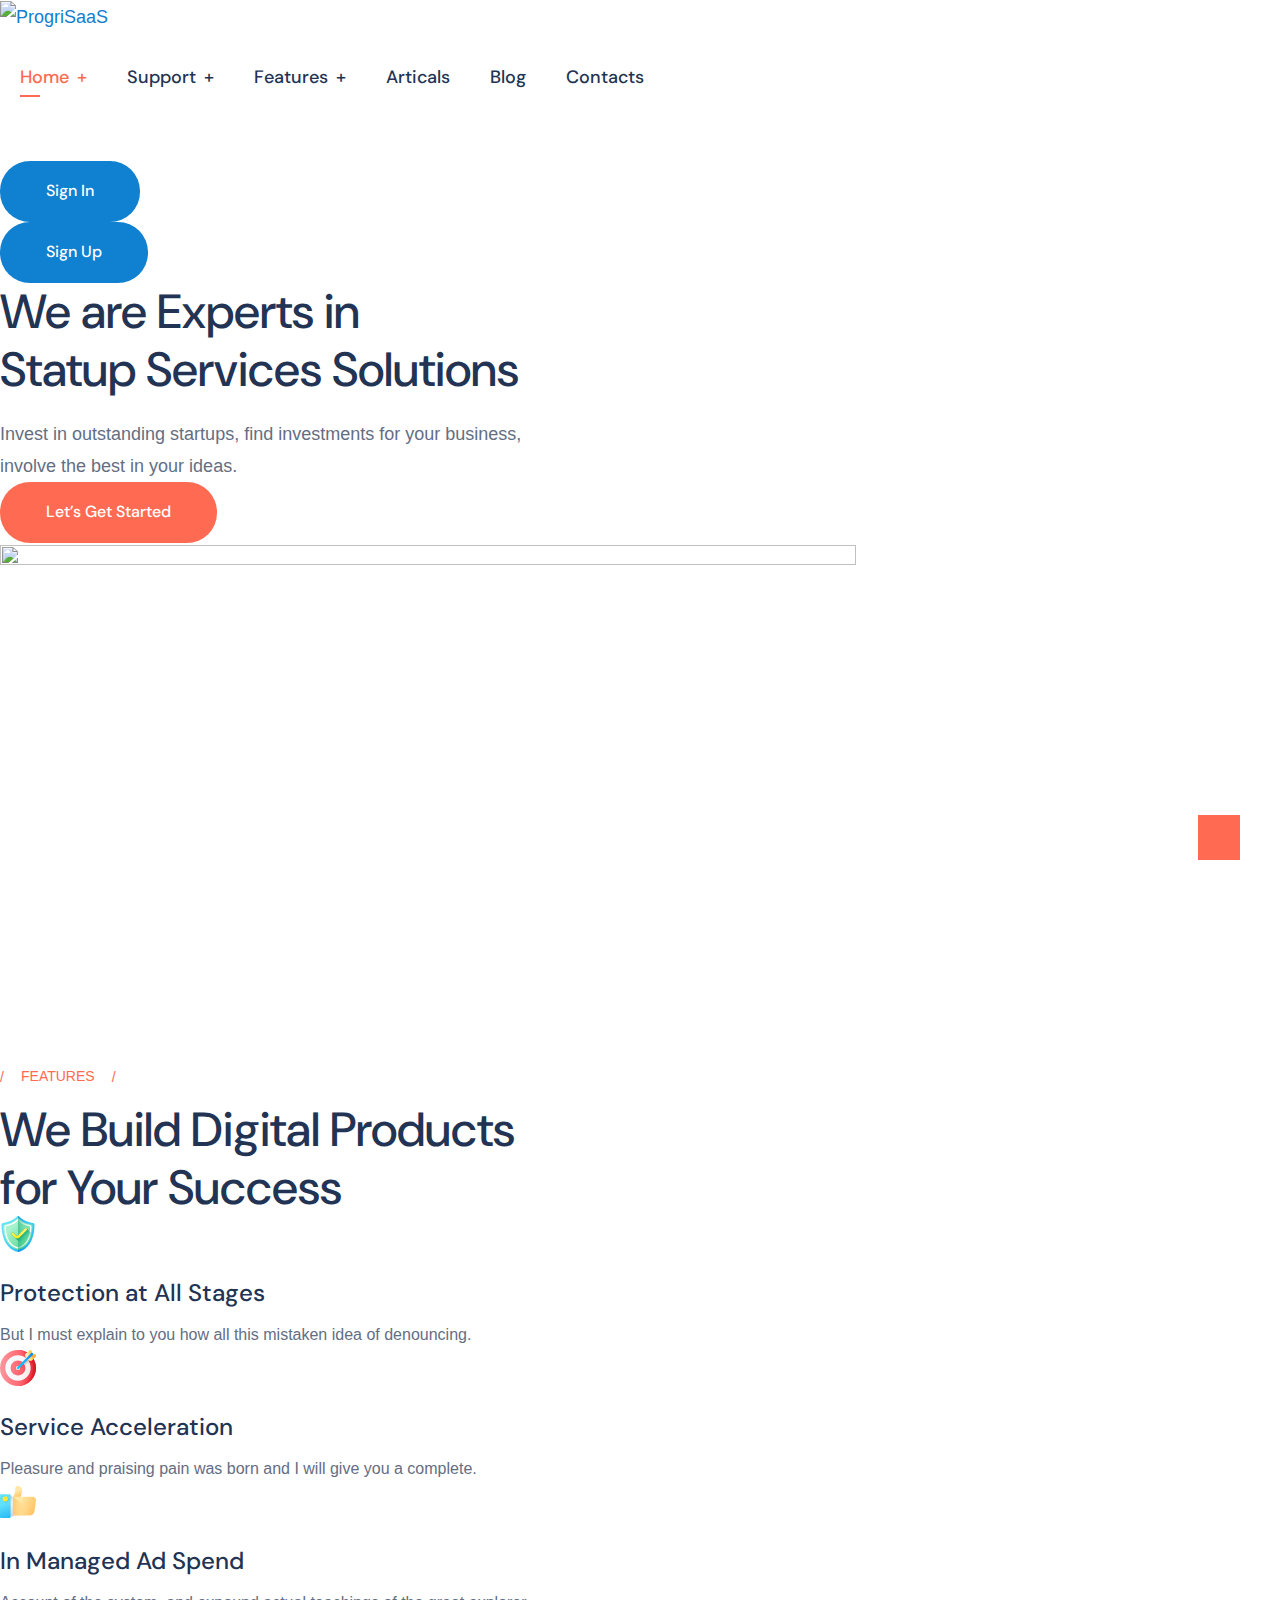
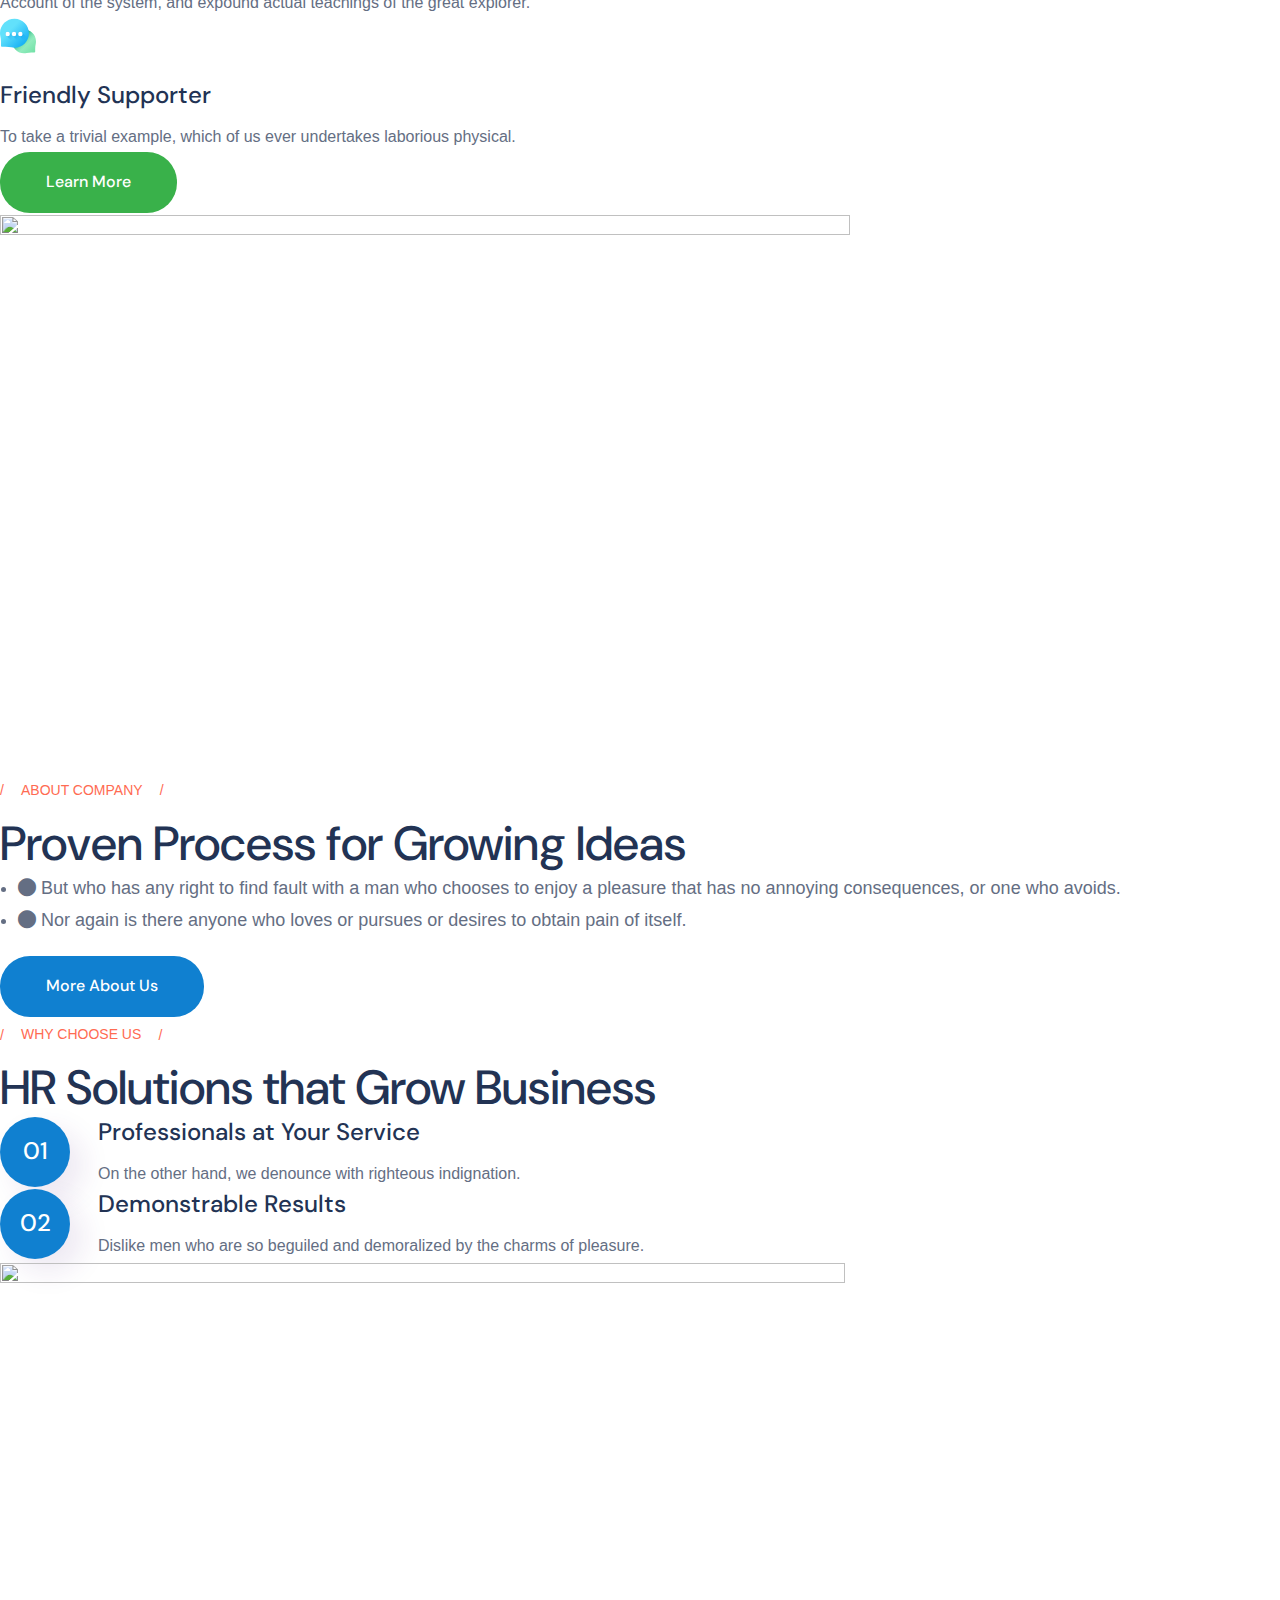
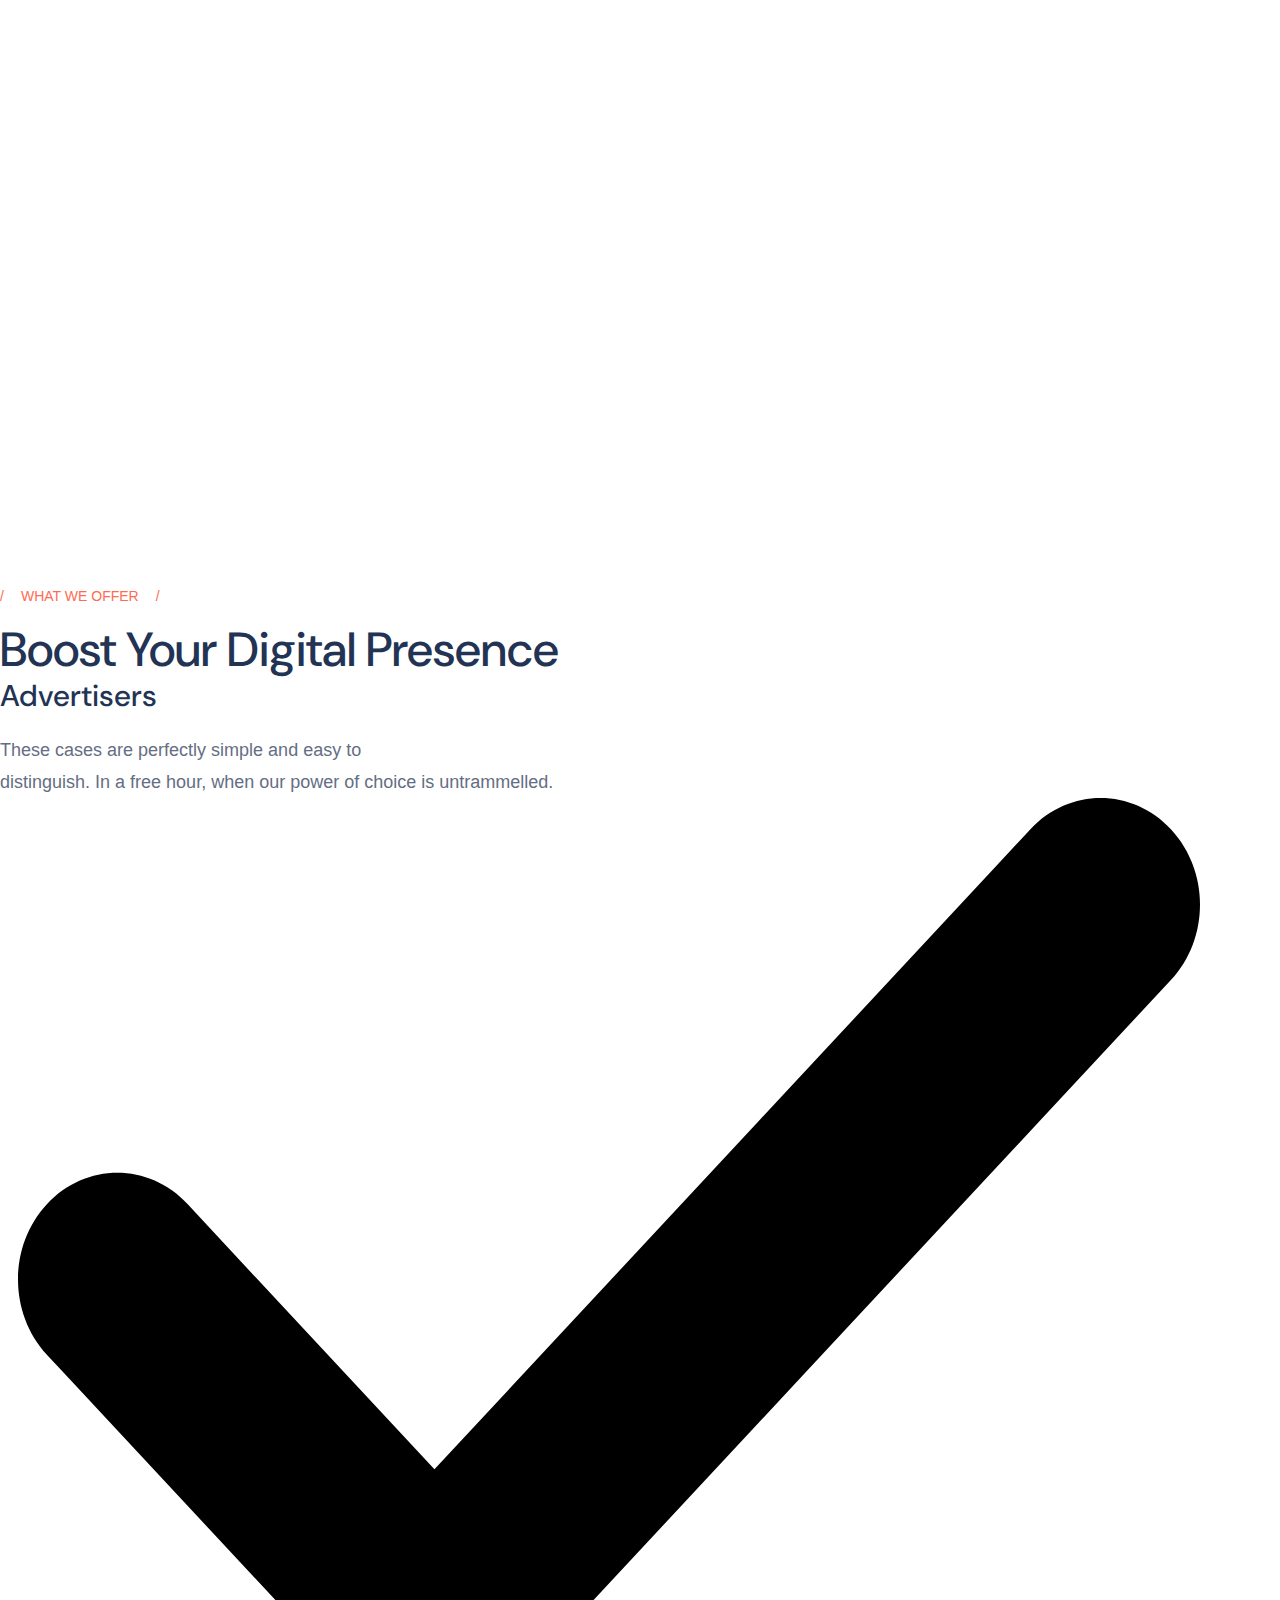
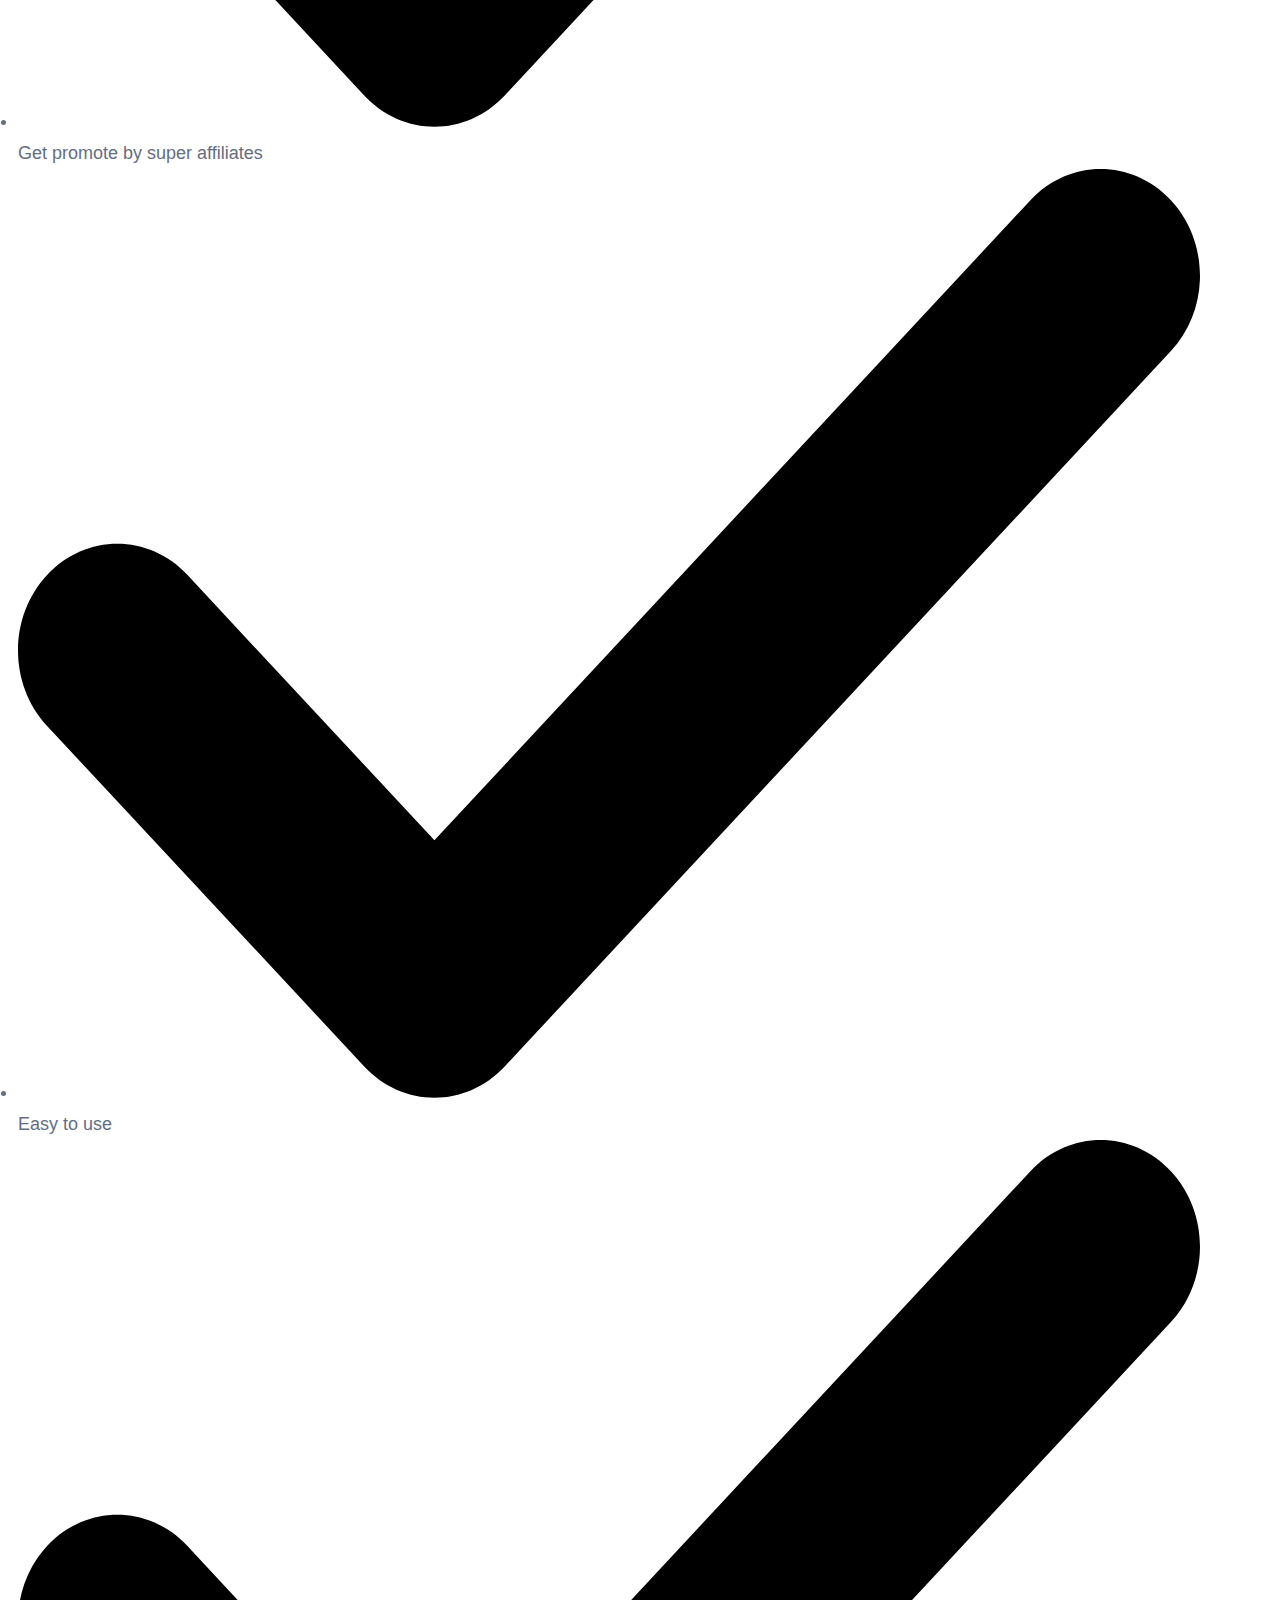
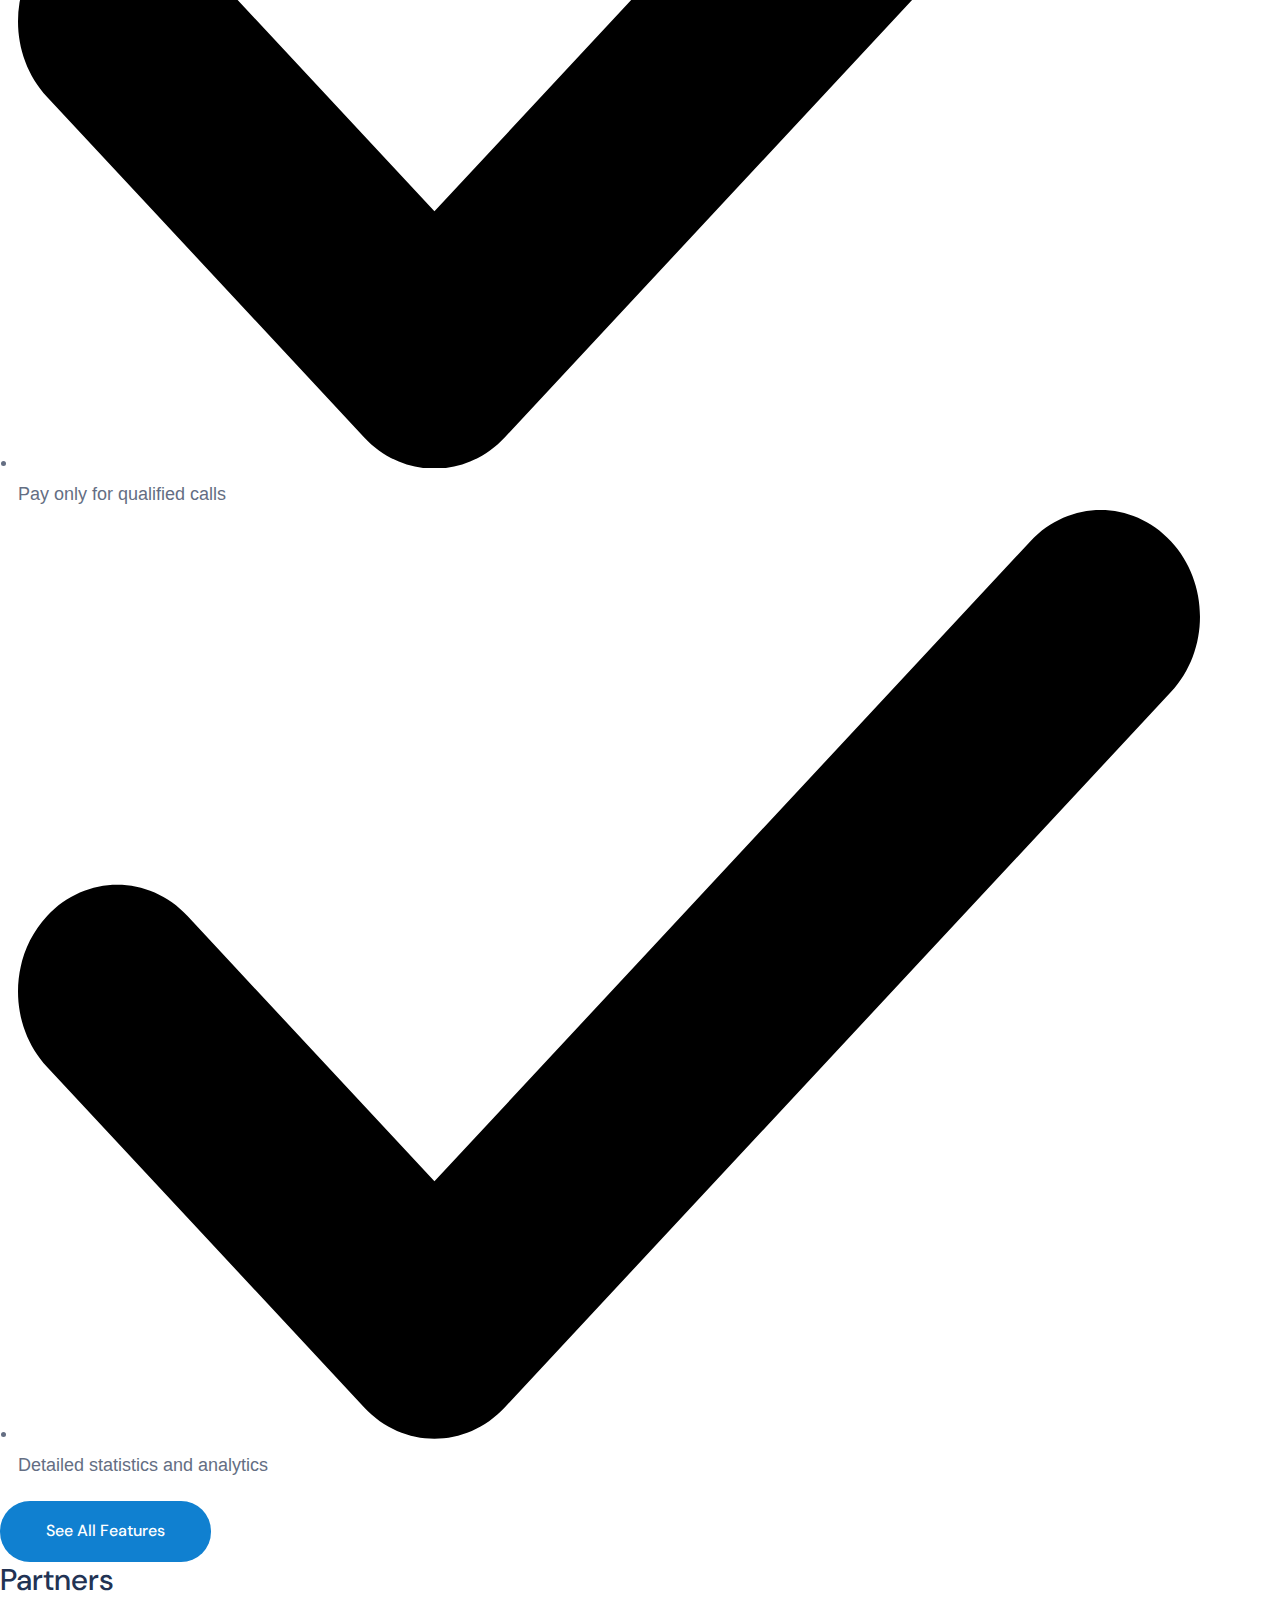
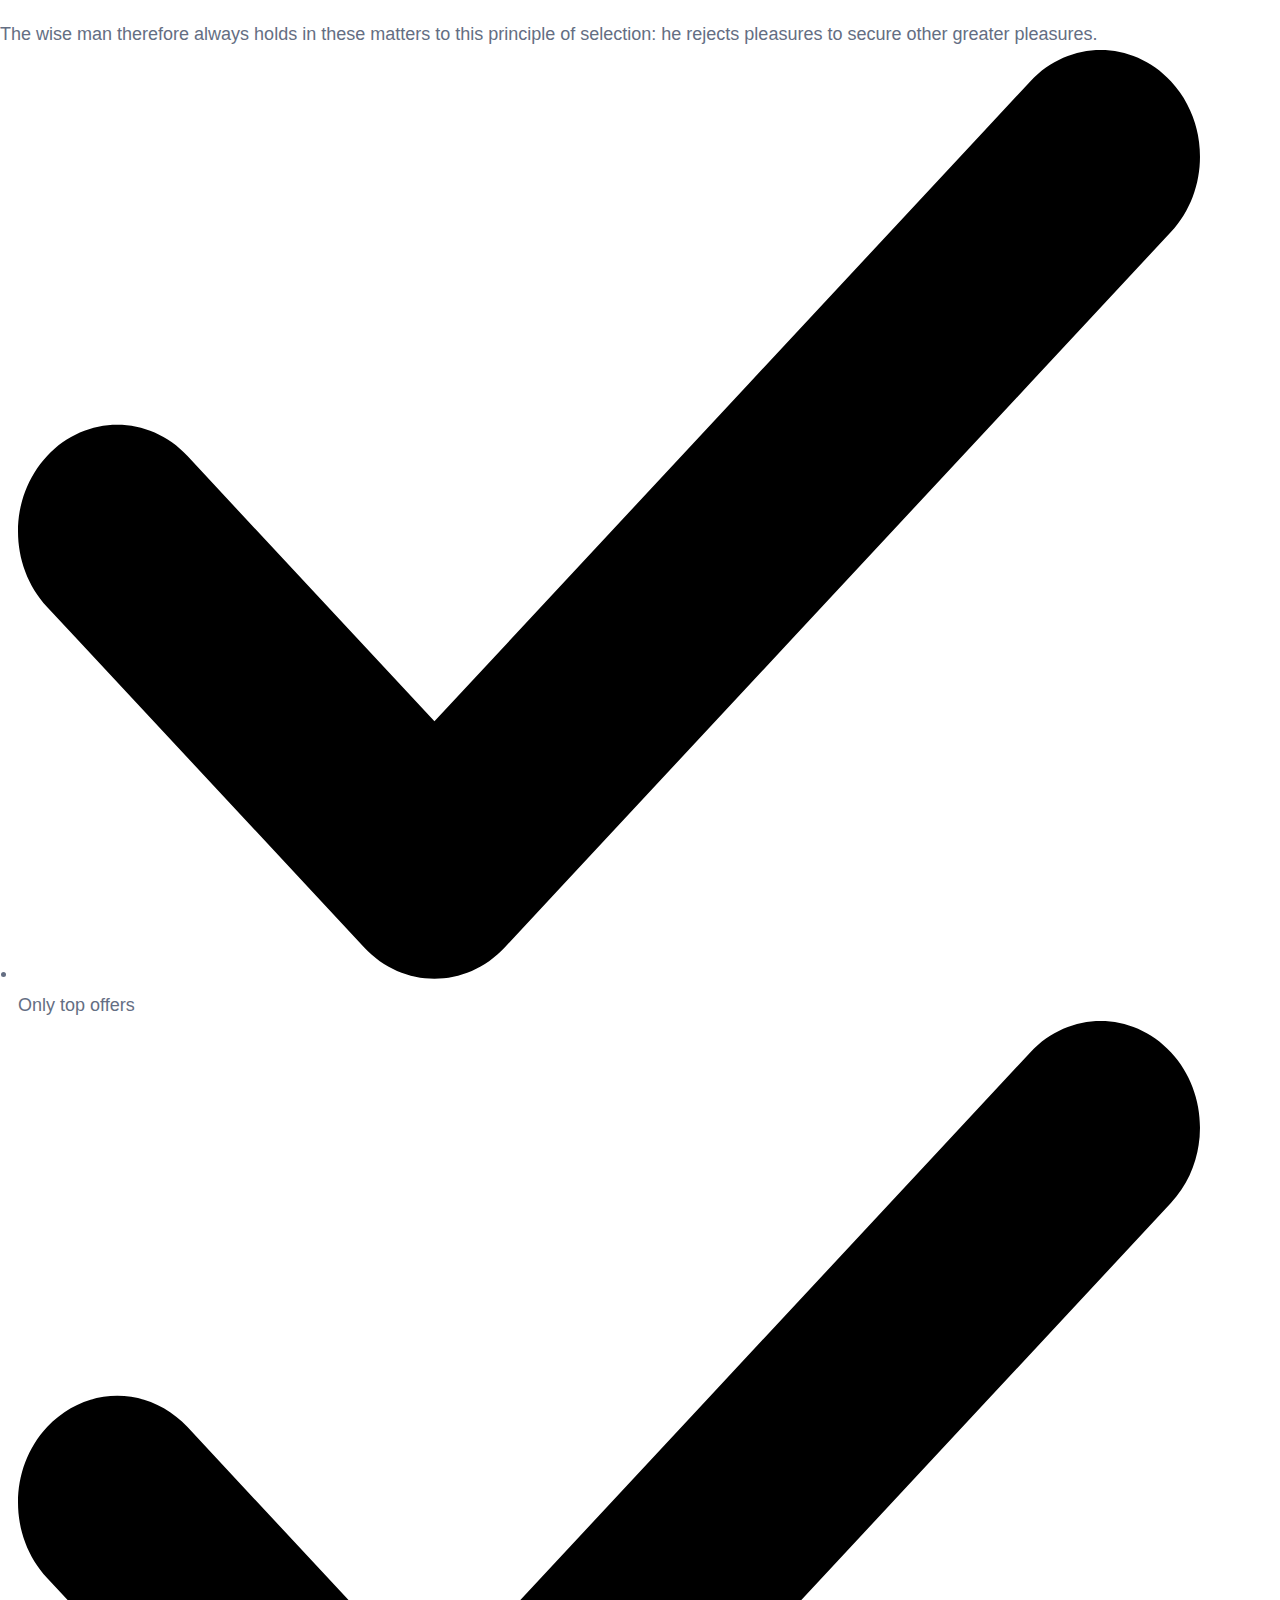
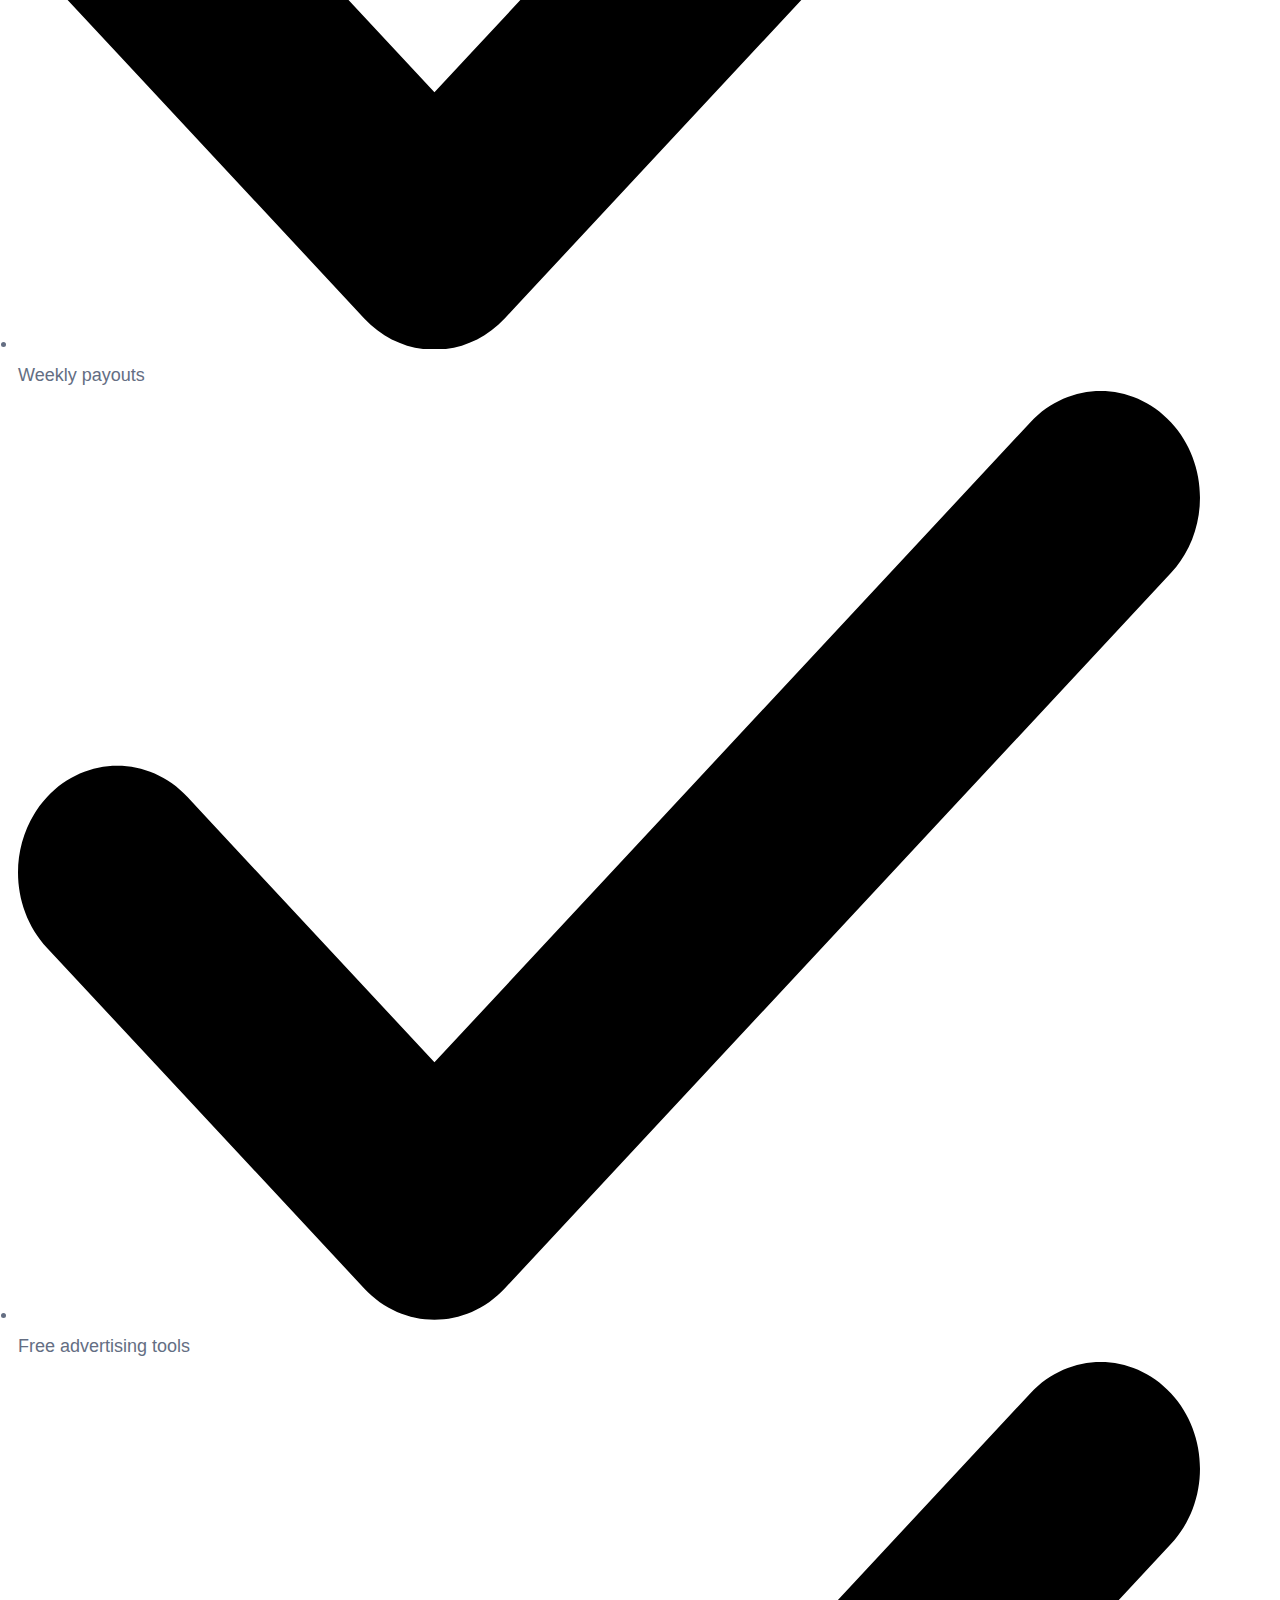
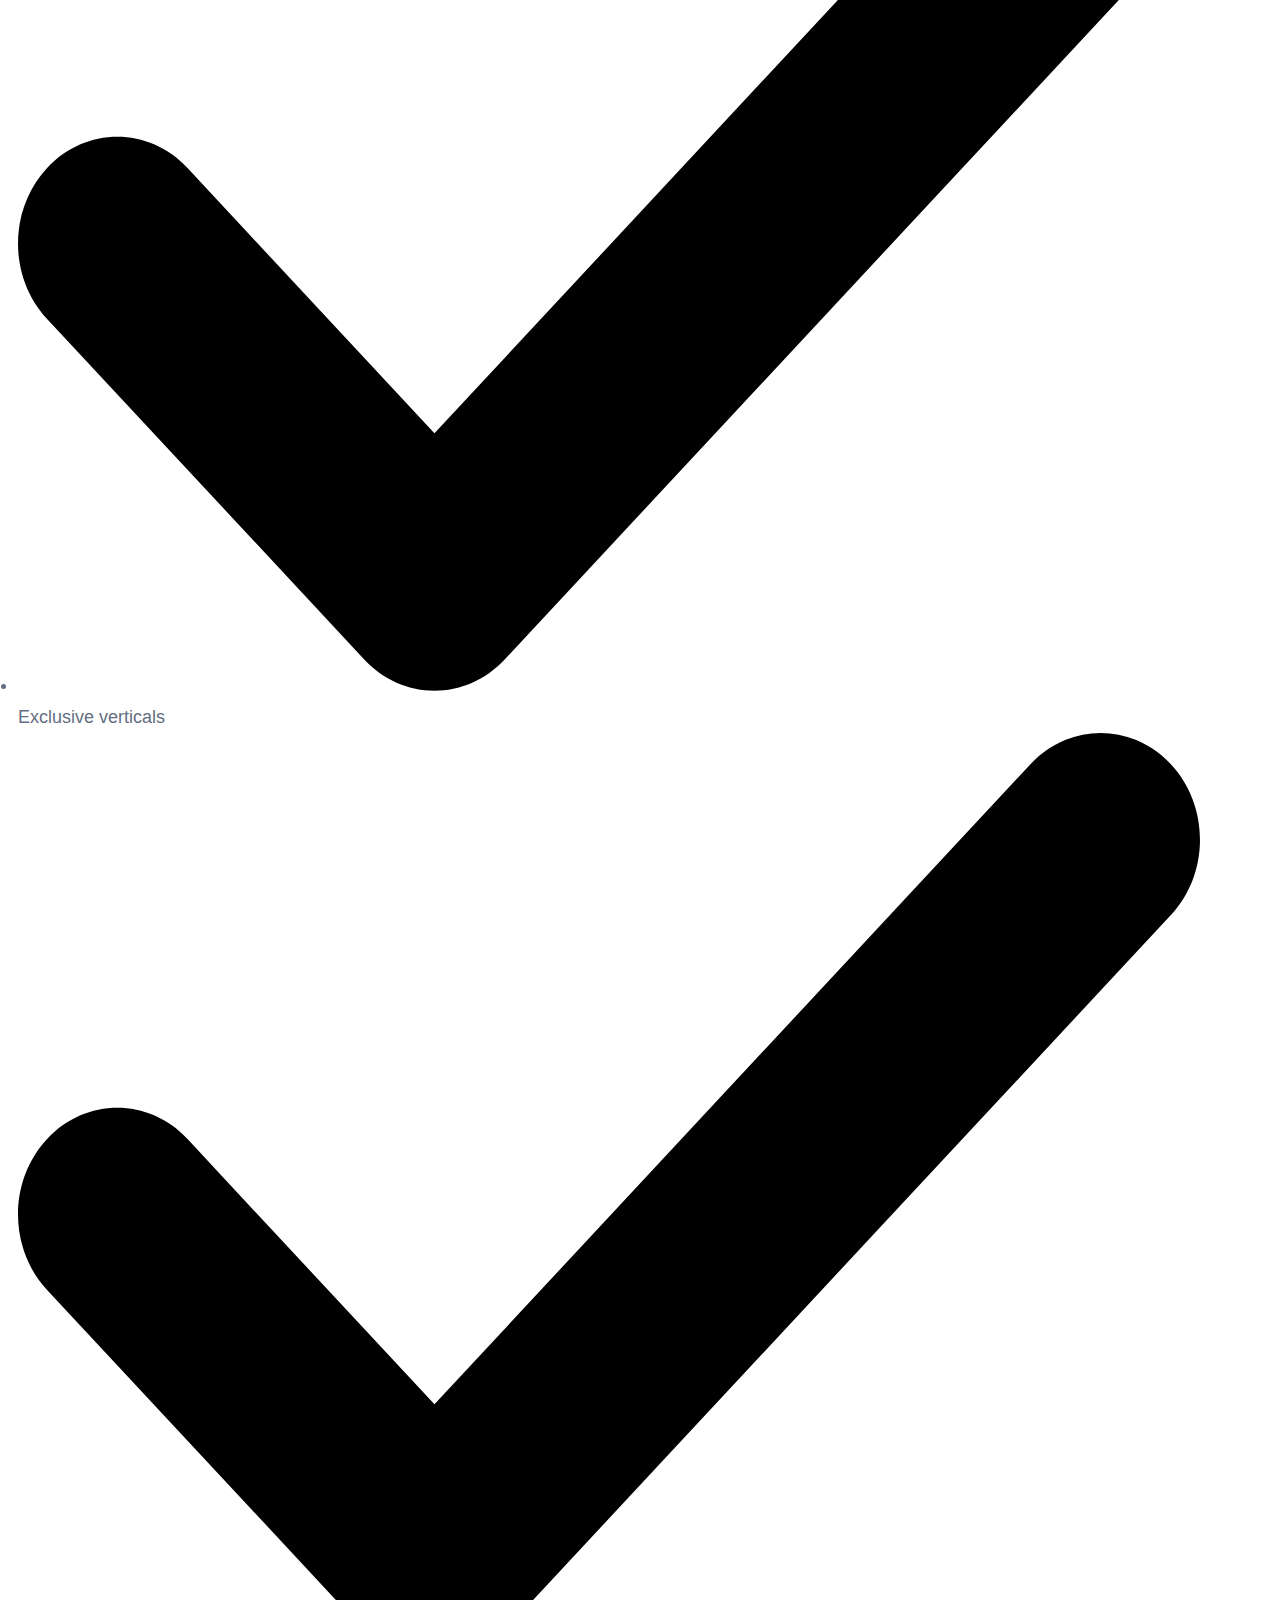
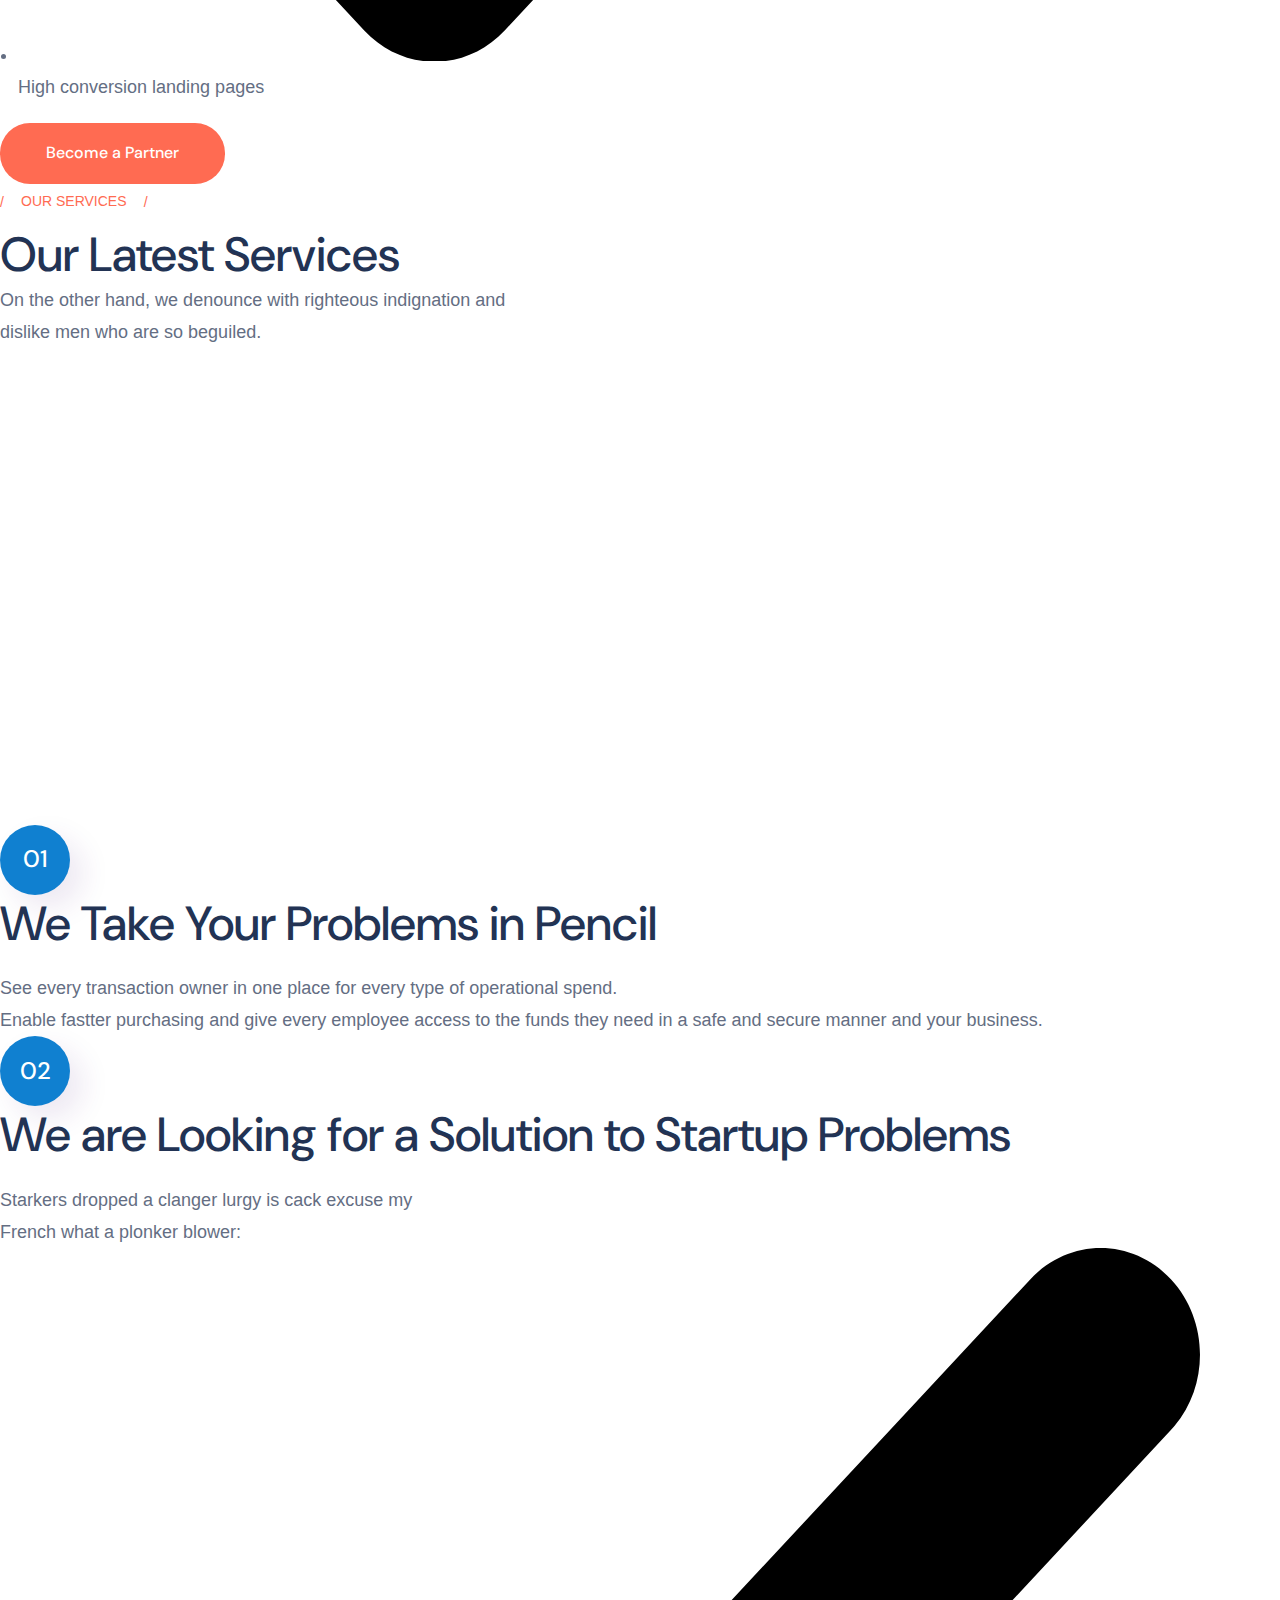
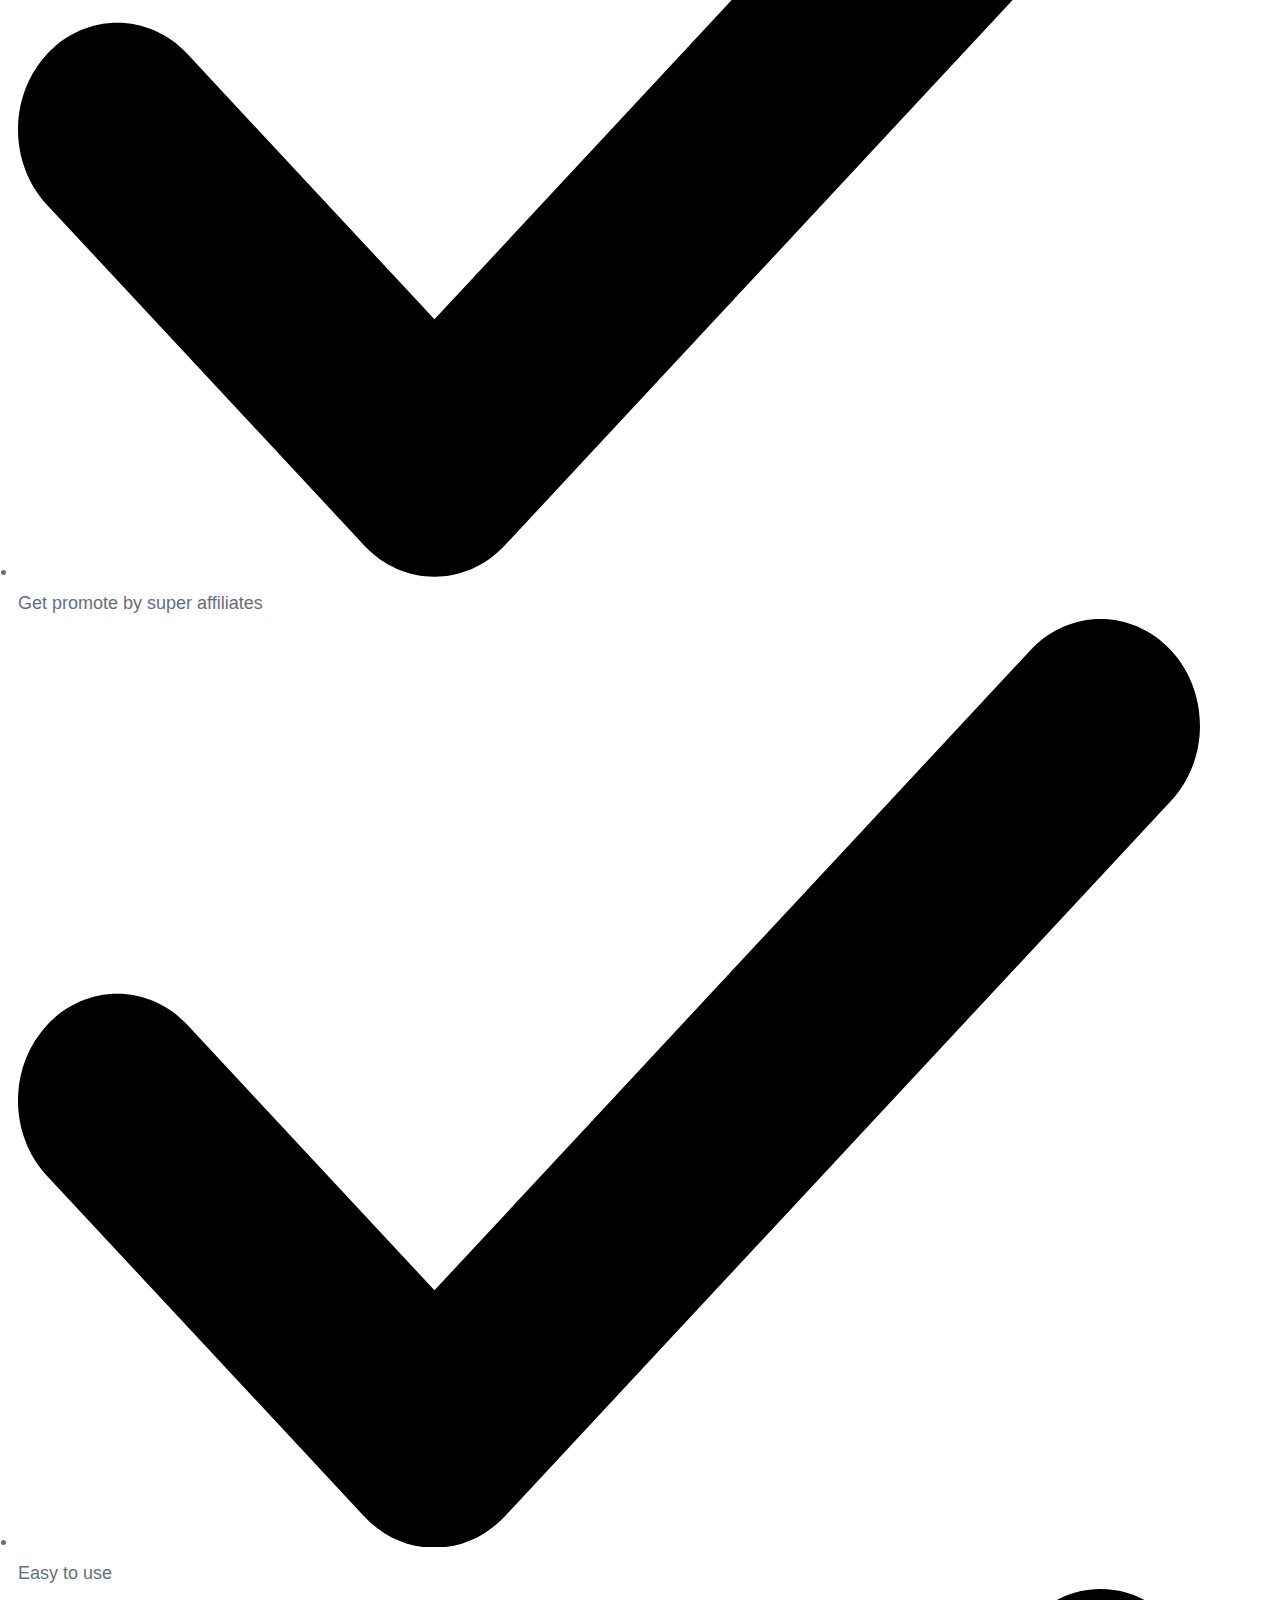
==== index.html @ 4cc3204f "1122" ====
<!doctype html>
<html lang="en-US">

<head>
    <meta charset="UTF-8">
    <meta name="viewport" content="width=device-width, initial-scale=1">
    <link rel="profile" href="https://gmpg.org/xfn/11">
    <link rel="stylesheet" href="https://cdn.flaticon.com/path-to-flaticon.css">
    <link rel="stylesheet" href="https://cdnjs.cloudflare.com/ajax/libs/font-awesome/6.0.0/css/all.min.css">
    <link rel="stylesheet" href="path-to-your-custom-icons.css">

    <link href="/your-path-to-uicons/css/uicons-rounded-regular.css" rel="stylesheet">
    <link href="/your-path-to-uicons/css/uicons-rounded-bold.css" rel="stylesheet">
    <link href="/your-path-to-uicons/css/uicons-rounded-solid.css" rel="stylesheet">

    <title>ProgriSaaS &#8211; Mobile App, Saas &amp; Software WordPress Elementor Demo Site</title>
    <link rel="preload" as="style"
        href="https://fonts.googleapis.com/css?family=DM%20Sans%3A400%2C400i%2C500%2C500i%2C700%2C700i%7CRoboto%3A100%2C100italic%2C200%2C200italic%2C300%2C300italic%2C400%2C400italic%2C500%2C500italic%2C600%2C600italic%2C700%2C700italic%2C800%2C800italic%2C900%2C900italic%7CRoboto%20Slab%3A100%2C100italic%2C200%2C200italic%2C300%2C300italic%2C400%2C400italic%2C500%2C500italic%2C600%2C600italic%2C700%2C700italic%2C800%2C800italic%2C900%2C900italic%7CDM%20Sans%3A100%2C100italic%2C200%2C200italic%2C300%2C300italic%2C400%2C400italic%2C500%2C500italic%2C600%2C600italic%2C700%2C700italic%2C800%2C800italic%2C900%2C900italic&#038;subset=latin%2Clatin-ext&#038;display=swap" />
    <link rel="stylesheet"
        href="https://fonts.googleapis.com/css?family=DM%20Sans%3A400%2C400i%2C500%2C500i%2C700%2C700i%7CRoboto%3A100%2C100italic%2C200%2C200italic%2C300%2C300italic%2C400%2C400italic%2C500%2C500italic%2C600%2C600italic%2C700%2C700italic%2C800%2C800italic%2C900%2C900italic%7CRoboto%20Slab%3A100%2C100italic%2C200%2C200italic%2C300%2C300italic%2C400%2C400italic%2C500%2C500italic%2C600%2C600italic%2C700%2C700italic%2C800%2C800italic%2C900%2C900italic%7CDM%20Sans%3A100%2C100italic%2C200%2C200italic%2C300%2C300italic%2C400%2C400italic%2C500%2C500italic%2C600%2C600italic%2C700%2C700italic%2C800%2C800italic%2C900%2C900italic&#038;subset=latin%2Clatin-ext&#038;display=swap"
        media="print" onload="this.media='all'" /><noscript>
        <link rel="stylesheet"
            href="https://fonts.googleapis.com/css?family=DM%20Sans%3A400%2C400i%2C500%2C500i%2C700%2C700i%7CRoboto%3A100%2C100italic%2C200%2C200italic%2C300%2C300italic%2C400%2C400italic%2C500%2C500italic%2C600%2C600italic%2C700%2C700italic%2C800%2C800italic%2C900%2C900italic%7CRoboto%20Slab%3A100%2C100italic%2C200%2C200italic%2C300%2C300italic%2C400%2C400italic%2C500%2C500italic%2C600%2C600italic%2C700%2C700italic%2C800%2C800italic%2C900%2C900italic%7CDM%20Sans%3A100%2C100italic%2C200%2C200italic%2C300%2C300italic%2C400%2C400italic%2C500%2C500italic%2C600%2C600italic%2C700%2C700italic%2C800%2C800italic%2C900%2C900italic&#038;subset=latin%2Clatin-ext&#038;display=swap" />
    </noscript>
    <style id="rocket-critical-css">
        .wp-block-navigation {
            --navigation-layout-justification-setting: flex-start;
            --navigation-layout-direction: row;
            --navigation-layout-wrap: wrap;
            --navigation-layout-justify: flex-start;
            --navigation-layout-align: center;
            position: relative
        }

        .wp-block-navigation ul {
            margin-bottom: 0;
            margin-left: 0;
            margin-top: 0;
            padding-left: 0
        }

        .wp-block-navigation ul,
        .wp-block-navigation ul li {
            list-style: none;
            padding: 0
        }

        .wp-block-navigation .wp-block-navigation-item {
            align-items: center;
            display: flex;
            position: relative
        }

        .wp-block-navigation .wp-block-navigation-item__content {
            display: block
        }

        .wp-block-navigation .wp-block-navigation-item__content.wp-block-navigation-item__content {
            color: inherit
        }

        .wp-block-navigation.items-justified-right {
            --navigation-layout-justification-setting: flex-end;
            --navigation-layout-justify: flex-end
        }

        .wp-block-navigation__container,
        .wp-block-navigation__responsive-close,
        .wp-block-navigation__responsive-container,
        .wp-block-navigation__responsive-container-content,
        .wp-block-navigation__responsive-dialog {
            gap: inherit
        }

        .wp-block-navigation__container {
            align-items: var(--navigation-layout-align, initial);
            display: flex;
            flex-direction: var(--navigation-layout-direction, initial);
            flex-wrap: var(--navigation-layout-wrap, wrap);
            justify-content: var(--navigation-layout-justify, initial);
            list-style: none;
            margin: 0;
            padding-left: 0
        }

        .wp-block-navigation__container:only-child {
            flex-grow: 1
        }

        .wp-block-navigation__responsive-container {
            bottom: 0;
            display: none;
            left: 0;
            position: fixed;
            right: 0;
            top: 0
        }

        .wp-block-navigation__responsive-container .wp-block-navigation-link a {
            color: inherit
        }

        .wp-block-navigation__responsive-container .wp-block-navigation__responsive-container-content {
            align-items: var(--navigation-layout-align, initial);
            display: flex;
            flex-direction: var(--navigation-layout-direction, initial);
            flex-wrap: var(--navigation-layout-wrap, wrap);
            justify-content: var(--navigation-layout-justify, initial)
        }

        @media (min-width:600px) {
            .wp-block-navigation__responsive-container:not(.hidden-by-default):not(.is-menu-open) {
                background-color: inherit;
                display: block;
                position: relative;
                width: 100%;
                z-index: auto
            }

            .wp-block-navigation__responsive-container:not(.hidden-by-default):not(.is-menu-open) .wp-block-navigation__responsive-container-close {
                display: none
            }
        }

        .wp-block-navigation__responsive-container-close,
        .wp-block-navigation__responsive-container-open {
            background: transparent;
            border: none;
            color: currentColor;
            margin: 0;
            padding: 0;
            text-transform: inherit;
            vertical-align: middle
        }

        .wp-block-navigation__responsive-container-close svg,
        .wp-block-navigation__responsive-container-open svg {
            fill: currentColor;
            display: block;
            height: 24px;
            width: 24px
        }

        .wp-block-navigation__responsive-container-open {
            display: flex
        }

        .wp-block-navigation__responsive-container-open.wp-block-navigation__responsive-container-open.wp-block-navigation__responsive-container-open {
            font-family: inherit;
            font-size: inherit;
            font-weight: inherit
        }

        @media (min-width:600px) {
            .wp-block-navigation__responsive-container-open:not(.always-shown) {
                display: none
            }
        }

        .wp-block-navigation__responsive-container-close {
            position: absolute;
            right: 0;
            top: 0;
            z-index: 2
        }

        .wp-block-navigation__responsive-container-close.wp-block-navigation__responsive-container-close.wp-block-navigation__responsive-container-close {
            font-family: inherit;
            font-size: inherit;
            font-weight: inherit
        }

        .wp-block-navigation__responsive-close {
            width: 100%
        }

        .wp-block-navigation__responsive-dialog {
            position: relative
        }

        .elementor *,
        .elementor :after,
        .elementor :before {
            box-sizing: border-box
        }

        .elementor img {
            height: auto;
            max-width: 100%;
            border: none;
            border-radius: 0;
            box-shadow: none
        }

        .elementor-element {
            --flex-direction: initial;
            --flex-wrap: initial;
            --justify-content: initial;
            --align-items: initial;
            --align-content: initial;
            --gap: initial;
            --flex-basis: initial;
            --flex-grow: initial;
            --flex-shrink: initial;
            --order: initial;
            --align-self: initial;
            flex-basis: var(--flex-basis);
            flex-grow: var(--flex-grow);
            flex-shrink: var(--flex-shrink);
            order: var(--order);
            align-self: var(--align-self)
        }

        :root {
            --page-title-display: block
        }

        .elementor-section {
            position: relative
        }

        .elementor-section .elementor-container {
            display: flex;
            margin-right: auto;
            margin-left: auto;
            position: relative
        }

        @media (max-width:1024px) {
            .elementor-section .elementor-container {
                flex-wrap: wrap
            }
        }

        .elementor-section.elementor-section-boxed>.elementor-container {
            max-width: 1140px
        }

        .elementor-widget-wrap {
            position: relative;
            width: 100%;
            flex-wrap: wrap;
            align-content: flex-start
        }

        .elementor:not(.elementor-bc-flex-widget) .elementor-widget-wrap {
            display: flex
        }

        .elementor-widget-wrap>.elementor-element {
            width: 100%
        }

        .elementor-widget {
            position: relative
        }

        .elementor-widget:not(:last-child) {
            margin-bottom: 20px
        }

        .elementor-column {
            position: relative;
            min-height: 1px;
            display: flex
        }

        .elementor-column-gap-extended>.elementor-column>.elementor-element-populated {
            padding: 15px
        }

        @media (min-width:768px) {
            .elementor-column.elementor-col-100 {
                width: 100%
            }
        }

        @media (max-width:767px) {
            .elementor-column {
                width: 100%
            }
        }

        .elementor-element {
            --swiper-theme-color: #000;
            --swiper-navigation-size: 44px;
            --swiper-pagination-bullet-size: 6px;
            --swiper-pagination-bullet-horizontal-gap: 6px
        }

        .elementor-heading-title {
            padding: 0;
            margin: 0;
            line-height: 1
        }

        .elementor-widget-image {
            text-align: center
        }

        .elementor-widget-image img {
            vertical-align: middle;
            display: inline-block
        }

        .elementor-176 .elementor-element.elementor-element-3d89c69:not(.elementor-motion-effects-element-type-background) {
            background-image: url("https://i0.wp.com/progrisaas.archiwp.com/wp-content/uploads/2021/04/bg1-home1.png?fit=1920%2C1076&ssl=1");
            background-position: center center;
            background-repeat: no-repeat;
            background-size: cover
        }

        .elementor-176 .elementor-element.elementor-element-3d89c69 {
            padding: 90px 0px 90px 0px
        }

        .elementor-176 .elementor-element.elementor-element-a7fcb12 {
            text-align: center
        }

        .elementor-176 .elementor-element.elementor-element-a7fcb12 .elementor-heading-title {
            font-family: "DM Sans", Sans-serif;
            font-size: 60px;
            font-weight: 500;
            line-height: 65px
        }

        .elementor-176 .elementor-element.elementor-element-a7fcb12>.elementor-widget-container {
            margin: 0px 0px 15px 0px
        }

        .elementor-176 .elementor-element.elementor-element-4848d1c {
            text-align: center
        }

        .elementor-176 .elementor-element.elementor-element-4848d1c>.elementor-widget-container {
            margin: 0px 0px 35px 0px
        }

        .elementor-176 .elementor-element.elementor-element-6fe7fd2 {
            text-align: center
        }

        @media (max-width:767px) {
            .elementor-176 .elementor-element.elementor-element-3d89c69 {
                padding: 60px 0px 60px 0px
            }

            .elementor-176 .elementor-element.elementor-element-a7fcb12 .elementor-heading-title {
                font-size: 37px;
                line-height: 46px
            }
        }

        .octf_tools_bar {
            position: fixed;
            right: -400px;
            top: 0;
            background-color: #ffffff;
            width: 400px;
            height: 100%;
            z-index: 10001
        }

        .octf_tools_bar__sidebar-cover {
            content: "";
            width: 100vw;
            height: 100vh;
            position: fixed;
            left: 0;
            top: 0;
            visibility: hidden;
            opacity: 0
        }

        .octf_tools_bar .octf_tools_bar__icon_container {
            position: absolute;
            top: calc(40% - 88px);
            left: -45px;
            display: inline-block;
            box-shadow: -8px 8px 30px rgba(0, 0, 0, 0.07)
        }

        .octf_tools_bar__sidebar {
            position: absolute;
            right: -17px;
            top: 0;
            height: 100%;
            width: 417px;
            padding: 30px;
            background: #ffffff;
            border-left: 1px solid #dcdcdc;
            color: #111;
            font-size: 14px;
            line-height: 1.7;
            overflow-x: hidden;
            overflow-y: auto;
            box-sizing: border-box
        }

        .octf_tools_bar__icon {
            height: 45px;
            line-height: 45px;
            text-align: center;
            position: relative;
            background-color: #2f323a;
            color: #ffffff;
            left: 0;
            white-space: nowrap
        }

        .octf_tools_bar__icon.octf_tools_bar__icon_sale {
            background: #f73859
        }

        .octf_tools_bar__icon.octf_tools_bar__icon_side_bar {
            background: #384259
        }

        .octf_tools_bar__icon.octf_tools_bar__icon_support {
            background-color: #7ac7c4
        }

        .octf_tools_bar__icon.octf_tools_bar__icon_docs {
            background: #c4edde
        }

        .octf_tools_bar__icon a,
        .octf_tools_bar__icon a:visited {
            color: #fff
        }

        .octf_tools_bar__icon div.octf_tools_bar__icon_src {
            display: inline-block;
            width: 45px;
            height: 45px;
            line-height: 53px;
            border-radius: 0 !important;
            color: inherit
        }

        .octf_tools_bar__icon div.octf_tools_bar__icon_src svg {
            width: 1em;
            height: 1em;
            display: inline-block;
            font-size: 21px;
            fill: currentColor
        }

        .octf_tools_bar__icon.octf_tools_bar__icon_side_bar div.octf_tools_bar__icon_src {
            background-position: 28px -36px
        }

        .octf_tools_bar__icon.octf_tools_bar__icon_sale div.octf_tools_bar__icon_src {
            background-position: -37px -4px
        }

        .octf_tools_bar__icon.octf_tools_bar__icon_support div.octf_tools_bar__icon_src {
            background-position: -68px -4px
        }

        .octf_tools_bar__icon.octf_tools_bar__icon_docs div.octf_tools_bar__icon_src {
            background-position: -4px 28px
        }

        .octf_tools_bar__icon_tooltip {
            font-family: 'Nunito Sans', Sans-serif;
            font-size: 13px;
            width: 130px;
            height: 45px;
            font-weight: 400;
            line-height: 45px;
            text-align: center;
            padding: 0;
            box-sizing: border-box;
            background: rgba(0, 0, 0, 0.24);
            border-radius: 0;
            display: block;
            float: right;
            color: inherit
        }

        .octf_toolbar_button__container {
            text-align: center;
            padding-bottom: 40px
        }

        .octf_toolbar_button__container a {
            font-size: 16px;
            padding: 10px 20px;
            line-height: 1.5;
            background-color: #82b440;
            -webkit-box-shadow: 0 2px 0 #6f9a37;
            box-shadow: 0 2px 0 #6f9a37;
            position: relative;
            -webkit-font-smoothing: antialiased;
            -moz-osx-font-smoothing: grayscale;
            -webkit-box-sizing: border-box;
            box-sizing: border-box;
            display: inline-block;
            margin: 0;
            border: none;
            border-radius: 4px;
            font-family: 'Nunito Sans', Sans-serif;
            text-align: center;
            text-decoration: none;
            font-weight: bold;
            width: 100%
        }

        .octf_toolbar_button__container a,
        .octf_toolbar_button__container a:visited {
            text-decoration: none;
            outline: none;
            color: #fff
        }

        .octf_tools_bar__sidebar_container a img {
            box-shadow: -8px 8px 30px rgba(0, 0, 0, 0.07);
            max-width: 100%
        }

        .octf_tools_bar .svg-preloader {
            width: 100%;
            height: 100%;
            display: flex;
            flex-direction: column;
            justify-content: center;
            align-items: center;
            position: absolute;
            left: 0;
            top: 0;
            background: white;
            opacity: 1;
            visibility: visible
        }

        @media only screen and (max-width:600px) {
            .octf_tools_bar {
                width: 300px;
                right: -300px
            }

            .octf_tools_bar__sidebar {
                width: 317px
            }

            .octf_toolbar_button__container a {
                padding: 8px 10px
            }

            .octf_tools_bar__icon_tooltip {
                display: none
            }
        }

        .octf-toolbar_wrapper {
            margin-bottom: 44px
        }

        .octf-toolbar_wrapper .octf-toolbar_container {
            margin-bottom: 20px
        }

        .octf-toolbar_title {
            margin-bottom: 24px;
            position: relative;
            text-align: left
        }

        .octf-toolbar_title_wrapper {
            position: relative;
            z-index: 1;
            display: flex;
            align-items: center
        }

        .octf-toolbar_title_inner {
            font-size: 14px;
            color: #363439;
            border-radius: 5px;
            line-height: 28px;
            display: inline-block;
            text-transform: uppercase;
            font-weight: 700;
            font-family: 'Nunito Sans';
            box-shadow: 3px 3px 10px 0px rgba(0, 0, 0, 0.15);
            padding: 0 9px;
            margin-right: 21px
        }

        .octf-toolbar_line {
            position: relative;
            display: block;
            height: 1px;
            background: #e5e5e5;
            width: 100%;
            flex: 1
        }

        .octf-toolbar_line:before {
            content: '';
            position: absolute;
            z-index: 1;
            height: 3px;
            width: 40px;
            background: #f73859;
            border-radius: 1.5px;
            right: 0;
            top: 50%;
            margin-top: -1.5px
        }

        .octf-toolbar_content {
            display: flex;
            justify-content: space-between;
            align-items: center;
            margin-top: 6px
        }

        .octf-toolbar__title {
            font-size: 16px;
            line-height: 1.85;
            font-weight: bold;
            color: #363439;
            font-family: 'Nunito Sans', Sans-serif
        }

        .octf-toolbar__price {
            font-size: 16px;
            font-weight: 700;
            color: #f73859;
            font-family: 'Nunito Sans', Sans-serif
        }

        .octf_tools_bar__sidebar_container a img {
            border-radius: 5px;
            box-shadow: 5px 4px 16px 0px rgba(0, 0, 0, 0.15)
        }

        @media only screen and (max-width:480px) {
            .octf_tools_bar__icon_tooltip {
                display: none
            }
        }

        @media only screen and (max-width:420px) {
            .octf_tools_bar {
                width: 250px;
                right: -250px
            }

            .octf_tools_bar__sidebar {
                width: 267px
            }
        }

        :root {
            --woocommerce: #7F54B3;
            --wc-green: #7ad03a;
            --wc-red: #a00;
            --wc-orange: #ffba00;
            --wc-blue: #2ea2cc;
            --wc-primary: #7F54B3;
            --wc-primary-text: white;
            --wc-secondary: #e9e6ed;
            --wc-secondary-text: #515151;
            --wc-highlight: #b3af54;
            --wc-highligh-text: white;
            --wc-content-bg: #fff;
            --wc-subtext: #767676
        }

        .elementor-kit-7 {
            --e-global-color-primary: #6EC1E4;
            --e-global-color-secondary: #54595F;
            --e-global-color-text: #7A7A7A;
            --e-global-color-accent: #61CE70;
            --e-global-typography-primary-font-family: "Roboto";
            --e-global-typography-primary-font-weight: 600;
            --e-global-typography-secondary-font-family: "Roboto Slab";
            --e-global-typography-secondary-font-weight: 400;
            --e-global-typography-text-font-family: "Roboto";
            --e-global-typography-text-font-weight: 400;
            --e-global-typography-accent-font-family: "Roboto";
            --e-global-typography-accent-font-weight: 500
        }

        .elementor-section.elementor-section-boxed>.elementor-container {
            max-width: 1140px
        }

        .elementor-widget:not(:last-child) {
            margin-bottom: 20px
        }

        .elementor-element {
            --widgets-spacing: 20px
        }

        @media (max-width:1024px) {
            .elementor-section.elementor-section-boxed>.elementor-container {
                max-width: 1024px
            }
        }

        @media (max-width:767px) {
            .elementor-section.elementor-section-boxed>.elementor-container {
                max-width: 767px
            }
        }

        .elementor-widget-heading .elementor-heading-title {
            color: var(--e-global-color-primary);
            font-family: var(--e-global-typography-primary-font-family), Sans-serif;
            font-weight: var(--e-global-typography-primary-font-weight)
        }

        .elementor-widget-text-editor {
            color: var(--e-global-color-text);
            font-family: var(--e-global-typography-text-font-family), Sans-serif;
            font-weight: var(--e-global-typography-text-font-weight)
        }

        :root {
            --swiper-theme-color: #007aff
        }

        :root {
            --swiper-navigation-size: 44px
        }

        :root {
            --jp-carousel-primary-color: #fff;
            --jp-carousel-primary-subtle-color: #999;
            --jp-carousel-bg-color: #000;
            --jp-carousel-bg-faded-color: #222;
            --jp-carousel-border-color: #3a3a3a
        }

        :root {
            --jetpack--contact-form--border: 1px solid #8c8f94;
            --jetpack--contact-form--border-color: #8c8f94;
            --jetpack--contact-form--border-size: 1px;
            --jetpack--contact-form--border-style: solid;
            --jetpack--contact-form--border-radius: 0px;
            --jetpack--contact-form--input-padding: 16px;
            --jetpack--contact-form--font-size: 16px
        }
    </style>
    <meta name='robots' content='noindex, nofollow' />

    <link rel='dns-prefetch' href='//stats.wp.com' />
    <link rel='dns-prefetch' href='//fonts.googleapis.com' />
    <link rel='dns-prefetch' href='//i0.wp.com' />
    <link rel='dns-prefetch' href='//c0.wp.com' />
    <link href='https://fonts.gstatic.com' crossorigin rel='preconnect' />
    <link rel="alternate" type="application/rss+xml" title="ProgriSaaS &raquo; Feed"
        href="https://progrisaas.archiwp.com/feed/" />
    <link rel="alternate" type="application/rss+xml" title="ProgriSaaS &raquo; Comments Feed"
        href="https://progrisaas.archiwp.com/comments/feed/" />
    <style id='wp-emoji-styles-inline-css' type='text/css'>
        img.wp-smiley,
        img.emoji {
            display: inline !important;
            border: none !important;
            box-shadow: none !important;
            height: 1em !important;
            width: 1em !important;
            margin: 0 0.07em !important;
            vertical-align: -0.1em !important;
            background: none !important;
            padding: 0 !important;
        }
    </style>
    <link data-minify="1" rel='preload' href='assests/css/style.min.css' data-rocket-async="style" as="style"
        onload="this.onload=null;this.rel='stylesheet'" onerror="this.removeAttribute('data-rocket-async')"
        type='text/css' media='all' />
    <style id='wp-block-library-inline-css' type='text/css'>
        .has-text-align-justify {
            text-align: justify;
        }
    </style>
    <link data-minify="1" rel='preload'
        href='https://progrisaas.archiwp.com/wp-content/cache/min/1/c/6.6.1/wp-includes/js/mediaelement/mediaelementplayer-legacy.min.css?ver=1721766061'
        data-rocket-async="style" as="style" onload="this.onload=null;this.rel='stylesheet'"
        onerror="this.removeAttribute('data-rocket-async')" type='text/css' media='all' />
    <link data-minify="1" rel='preload'
        href='https://progrisaas.archiwp.com/wp-content/cache/min/1/c/6.6.1/wp-includes/js/mediaelement/wp-mediaelement.min.css?ver=1721766061'
        data-rocket-async="style" as="style" onload="this.onload=null;this.rel='stylesheet'"
        onerror="this.removeAttribute('data-rocket-async')" type='text/css' media='all' />
    <link data-minify="1" rel='preload' href='assests/css/style.css' data-rocket-async="style" as="style"
        onload="this.onload=null;this.rel='stylesheet'" onerror="this.removeAttribute('data-rocket-async')"
        type='text/css' media='all' />
    <link data-minify="1" rel='preload' href='assests/css/style.css' data-rocket-async="style" as="style"
        onload="this.onload=null;this.rel='stylesheet'" onerror="this.removeAttribute('data-rocket-async')"
        type='text/css' media='all' />
    <style id='classic-theme-styles-inline-css' type='text/css'>
        /*! This file is auto-generated */
        .wp-block-button__link {
            color: #fff;
            background-color: #32373c;
            border-radius: 9999px;
            box-shadow: none;
            text-decoration: none;
            padding: calc(.667em + 2px) calc(1.333em + 2px);
            font-size: 1.125em
        }

        .wp-block-file__button {
            background: #32373c;
            color: #fff;
            text-decoration: none
        }
    </style>
    <style id='global-styles-inline-css' type='text/css'>
        :root {
            --wp--preset--aspect-ratio--square: 1;
            --wp--preset--aspect-ratio--4-3: 4/3;
            --wp--preset--aspect-ratio--3-4: 3/4;
            --wp--preset--aspect-ratio--3-2: 3/2;
            --wp--preset--aspect-ratio--2-3: 2/3;
            --wp--preset--aspect-ratio--16-9: 16/9;
            --wp--preset--aspect-ratio--9-16: 9/16;
            --wp--preset--color--black: #000000;
            --wp--preset--color--cyan-bluish-gray: #abb8c3;
            --wp--preset--color--white: #ffffff;
            --wp--preset--color--pale-pink: #f78da7;
            --wp--preset--color--vivid-red: #cf2e2e;
            --wp--preset--color--luminous-vivid-orange: #ff6900;
            --wp--preset--color--luminous-vivid-amber: #fcb900;
            --wp--preset--color--light-green-cyan: #7bdcb5;
            --wp--preset--color--vivid-green-cyan: #00d084;
            --wp--preset--color--pale-cyan-blue: #8ed1fc;
            --wp--preset--color--vivid-cyan-blue: #0693e3;
            --wp--preset--color--vivid-purple: #9b51e0;
            --wp--preset--gradient--vivid-cyan-blue-to-vivid-purple: linear-gradient(135deg, rgba(6, 147, 227, 1) 0%, rgb(155, 81, 224) 100%);
            --wp--preset--gradient--light-green-cyan-to-vivid-green-cyan: linear-gradient(135deg, rgb(122, 220, 180) 0%, rgb(0, 208, 130) 100%);
            --wp--preset--gradient--luminous-vivid-amber-to-luminous-vivid-orange: linear-gradient(135deg, rgba(252, 185, 0, 1) 0%, rgba(255, 105, 0, 1) 100%);
            --wp--preset--gradient--luminous-vivid-orange-to-vivid-red: linear-gradient(135deg, rgba(255, 105, 0, 1) 0%, rgb(207, 46, 46) 100%);
            --wp--preset--gradient--very-light-gray-to-cyan-bluish-gray: linear-gradient(135deg, rgb(238, 238, 238) 0%, rgb(169, 184, 195) 100%);
            --wp--preset--gradient--cool-to-warm-spectrum: linear-gradient(135deg, rgb(74, 234, 220) 0%, rgb(151, 120, 209) 20%, rgb(207, 42, 186) 40%, rgb(238, 44, 130) 60%, rgb(251, 105, 98) 80%, rgb(254, 248, 76) 100%);
            --wp--preset--gradient--blush-light-purple: linear-gradient(135deg, rgb(255, 206, 236) 0%, rgb(152, 150, 240) 100%);
            --wp--preset--gradient--blush-bordeaux: linear-gradient(135deg, rgb(254, 205, 165) 0%, rgb(254, 45, 45) 50%, rgb(107, 0, 62) 100%);
            --wp--preset--gradient--luminous-dusk: linear-gradient(135deg, rgb(255, 203, 112) 0%, rgb(199, 81, 192) 50%, rgb(65, 88, 208) 100%);
            --wp--preset--gradient--pale-ocean: linear-gradient(135deg, rgb(255, 245, 203) 0%, rgb(182, 227, 212) 50%, rgb(51, 167, 181) 100%);
            --wp--preset--gradient--electric-grass: linear-gradient(135deg, rgb(202, 248, 128) 0%, rgb(113, 206, 126) 100%);
            --wp--preset--gradient--midnight: linear-gradient(135deg, rgb(2, 3, 129) 0%, rgb(40, 116, 252) 100%);
            --wp--preset--font-size--small: 13px;
            --wp--preset--font-size--medium: 20px;
            --wp--preset--font-size--large: 36px;
            --wp--preset--font-size--x-large: 42px;
            --wp--preset--spacing--20: 0.44rem;
            --wp--preset--spacing--30: 0.67rem;
            --wp--preset--spacing--40: 1rem;
            --wp--preset--spacing--50: 1.5rem;
            --wp--preset--spacing--60: 2.25rem;
            --wp--preset--spacing--70: 3.38rem;
            --wp--preset--spacing--80: 5.06rem;
            --wp--preset--shadow--natural: 6px 6px 9px rgba(0, 0, 0, 0.2);
            --wp--preset--shadow--deep: 12px 12px 50px rgba(0, 0, 0, 0.4);
            --wp--preset--shadow--sharp: 6px 6px 0px rgba(0, 0, 0, 0.2);
            --wp--preset--shadow--outlined: 6px 6px 0px -3px rgba(255, 255, 255, 1), 6px 6px rgba(0, 0, 0, 1);
            --wp--preset--shadow--crisp: 6px 6px 0px rgba(0, 0, 0, 1);
        }

        :where(.is-layout-flex) {
            gap: 0.5em;
        }

        :where(.is-layout-grid) {
            gap: 0.5em;
        }

        body .is-layout-flex {
            display: flex;
        }

        .is-layout-flex {
            flex-wrap: wrap;
            align-items: center;
        }

        .is-layout-flex> :is(*, div) {
            margin: 0;
        }

        body .is-layout-grid {
            display: grid;
        }

        .is-layout-grid> :is(*, div) {
            margin: 0;
        }

        :where(.wp-block-columns.is-layout-flex) {
            gap: 2em;
        }

        :where(.wp-block-columns.is-layout-grid) {
            gap: 2em;
        }

        :where(.wp-block-post-template.is-layout-flex) {
            gap: 1.25em;
        }

        :where(.wp-block-post-template.is-layout-grid) {
            gap: 1.25em;
        }

        .has-black-color {
            color: var(--wp--preset--color--black) !important;
        }

        .has-cyan-bluish-gray-color {
            color: var(--wp--preset--color--cyan-bluish-gray) !important;
        }

        .has-white-color {
            color: var(--wp--preset--color--white) !important;
        }

        .has-pale-pink-color {
            color: var(--wp--preset--color--pale-pink) !important;
        }

        .has-vivid-red-color {
            color: var(--wp--preset--color--vivid-red) !important;
        }

        .has-luminous-vivid-orange-color {
            color: var(--wp--preset--color--luminous-vivid-orange) !important;
        }

        .has-luminous-vivid-amber-color {
            color: var(--wp--preset--color--luminous-vivid-amber) !important;
        }

        .has-light-green-cyan-color {
            color: var(--wp--preset--color--light-green-cyan) !important;
        }

        .has-vivid-green-cyan-color {
            color: var(--wp--preset--color--vivid-green-cyan) !important;
        }

        .has-pale-cyan-blue-color {
            color: var(--wp--preset--color--pale-cyan-blue) !important;
        }

        .has-vivid-cyan-blue-color {
            color: var(--wp--preset--color--vivid-cyan-blue) !important;
        }

        .has-vivid-purple-color {
            color: var(--wp--preset--color--vivid-purple) !important;
        }

        .has-black-background-color {
            background-color: var(--wp--preset--color--black) !important;
        }

        .has-cyan-bluish-gray-background-color {
            background-color: var(--wp--preset--color--cyan-bluish-gray) !important;
        }

        .has-white-background-color {
            background-color: var(--wp--preset--color--white) !important;
        }

        .has-pale-pink-background-color {
            background-color: var(--wp--preset--color--pale-pink) !important;
        }

        .has-vivid-red-background-color {
            background-color: var(--wp--preset--color--vivid-red) !important;
        }

        .has-luminous-vivid-orange-background-color {
            background-color: var(--wp--preset--color--luminous-vivid-orange) !important;
        }

        .has-luminous-vivid-amber-background-color {
            background-color: var(--wp--preset--color--luminous-vivid-amber) !important;
        }

        .has-light-green-cyan-background-color {
            background-color: var(--wp--preset--color--light-green-cyan) !important;
        }

        .has-vivid-green-cyan-background-color {
            background-color: var(--wp--preset--color--vivid-green-cyan) !important;
        }

        .has-pale-cyan-blue-background-color {
            background-color: var(--wp--preset--color--pale-cyan-blue) !important;
        }

        .has-vivid-cyan-blue-background-color {
            background-color: var(--wp--preset--color--vivid-cyan-blue) !important;
        }

        .has-vivid-purple-background-color {
            background-color: var(--wp--preset--color--vivid-purple) !important;
        }

        .has-black-border-color {
            border-color: var(--wp--preset--color--black) !important;
        }

        .has-cyan-bluish-gray-border-color {
            border-color: var(--wp--preset--color--cyan-bluish-gray) !important;
        }

        .has-white-border-color {
            border-color: var(--wp--preset--color--white) !important;
        }

        .has-pale-pink-border-color {
            border-color: var(--wp--preset--color--pale-pink) !important;
        }

        .has-vivid-red-border-color {
            border-color: var(--wp--preset--color--vivid-red) !important;
        }

        .has-luminous-vivid-orange-border-color {
            border-color: var(--wp--preset--color--luminous-vivid-orange) !important;
        }

        .has-luminous-vivid-amber-border-color {
            border-color: var(--wp--preset--color--luminous-vivid-amber) !important;
        }

        .has-light-green-cyan-border-color {
            border-color: var(--wp--preset--color--light-green-cyan) !important;
        }

        .has-vivid-green-cyan-border-color {
            border-color: var(--wp--preset--color--vivid-green-cyan) !important;
        }

        .has-pale-cyan-blue-border-color {
            border-color: var(--wp--preset--color--pale-cyan-blue) !important;
        }

        .has-vivid-cyan-blue-border-color {
            border-color: var(--wp--preset--color--vivid-cyan-blue) !important;
        }

        .has-vivid-purple-border-color {
            border-color: var(--wp--preset--color--vivid-purple) !important;
        }

        .has-vivid-cyan-blue-to-vivid-purple-gradient-background {
            background: var(--wp--preset--gradient--vivid-cyan-blue-to-vivid-purple) !important;
        }

        .has-light-green-cyan-to-vivid-green-cyan-gradient-background {
            background: var(--wp--preset--gradient--light-green-cyan-to-vivid-green-cyan) !important;
        }

        .has-luminous-vivid-amber-to-luminous-vivid-orange-gradient-background {
            background: var(--wp--preset--gradient--luminous-vivid-amber-to-luminous-vivid-orange) !important;
        }

        .has-luminous-vivid-orange-to-vivid-red-gradient-background {
            background: var(--wp--preset--gradient--luminous-vivid-orange-to-vivid-red) !important;
        }

        .has-very-light-gray-to-cyan-bluish-gray-gradient-background {
            background: var(--wp--preset--gradient--very-light-gray-to-cyan-bluish-gray) !important;
        }

        .has-cool-to-warm-spectrum-gradient-background {
            background: var(--wp--preset--gradient--cool-to-warm-spectrum) !important;
        }

        .has-blush-light-purple-gradient-background {
            background: var(--wp--preset--gradient--blush-light-purple) !important;
        }

        .has-blush-bordeaux-gradient-background {
            background: var(--wp--preset--gradient--blush-bordeaux) !important;
        }

        .has-luminous-dusk-gradient-background {
            background: var(--wp--preset--gradient--luminous-dusk) !important;
        }

        .has-pale-ocean-gradient-background {
            background: var(--wp--preset--gradient--pale-ocean) !important;
        }

        .has-electric-grass-gradient-background {
            background: var(--wp--preset--gradient--electric-grass) !important;
        }

        .has-midnight-gradient-background {
            background: var(--wp--preset--gradient--midnight) !important;
        }

        .has-small-font-size {
            font-size: var(--wp--preset--font-size--small) !important;
        }

        .has-medium-font-size {
            font-size: var(--wp--preset--font-size--medium) !important;
        }

        .has-large-font-size {
            font-size: var(--wp--preset--font-size--large) !important;
        }

        .has-x-large-font-size {
            font-size: var(--wp--preset--font-size--x-large) !important;
        }

        :where(.wp-block-post-template.is-layout-flex) {
            gap: 1.25em;
        }

        :where(.wp-block-post-template.is-layout-grid) {
            gap: 1.25em;
        }

        :where(.wp-block-columns.is-layout-flex) {
            gap: 2em;
        }

        :where(.wp-block-columns.is-layout-grid) {
            gap: 2em;
        }

        :root :where(.wp-block-pullquote) {
            font-size: 1.5em;
            line-height: 1.6;
        }
    </style>
    <link data-minify="1" rel='preload'
        href='https://progrisaas.archiwp.com/wp-content/cache/min/1/wp-content/plugins/contact-form-7/includes/css/styles.css?ver=1700466573'
        data-rocket-async="style" as="style" onload="this.onload=null;this.rel='stylesheet'"
        onerror="this.removeAttribute('data-rocket-async')" type='text/css' media='all' />
    <link data-minify="1" rel='preload'
        href='https://progrisaas.archiwp.com/wp-content/cache/min/1/wp-content/plugins/oceanthemes-toolbar/plugin.css?ver=1700466573'
        data-rocket-async="style" as="style" onload="this.onload=null;this.rel='stylesheet'"
        onerror="this.removeAttribute('data-rocket-async')" type='text/css' media='all' />
    <link data-minify="1" rel='preload'
        href='https://progrisaas.archiwp.com/wp-content/cache/min/1/p/woocommerce/8.1.1/assets/css/woocommerce-layout.css?ver=1700466573'
        data-rocket-async="style" as="style" onload="this.onload=null;this.rel='stylesheet'"
        onerror="this.removeAttribute('data-rocket-async')" type='text/css' media='all' />
    <style id='woocommerce-layout-inline-css' type='text/css'>
        .infinite-scroll .woocommerce-pagination {
            display: none;
        }
    </style>
    <link data-minify="1" rel='preload'
        href='https://progrisaas.archiwp.com/wp-content/cache/min/1/p/woocommerce/8.1.1/assets/css/woocommerce-smallscreen.css?ver=1700466573'
        data-rocket-async="style" as="style" onload="this.onload=null;this.rel='stylesheet'"
        onerror="this.removeAttribute('data-rocket-async')" type='text/css'
        media='only screen and (max-width: 768px)' />
    <link data-minify="1" rel='preload'
        href='https://progrisaas.archiwp.com/wp-content/cache/min/1/p/woocommerce/8.1.1/assets/css/woocommerce.css?ver=1700466573'
        data-rocket-async="style" as="style" onload="this.onload=null;this.rel='stylesheet'"
        onerror="this.removeAttribute('data-rocket-async')" type='text/css' media='all' />
    <style id='woocommerce-inline-inline-css' type='text/css'>
        .woocommerce form .form-row .required {
            visibility: visible;
        }
    </style>

    <link data-minify="1" rel='preload' href='assests/css/flaticon.css' data-rocket-async="style" as="style"
        onload="this.onload=null;this.rel='stylesheet'" onerror="this.removeAttribute('data-rocket-async')"
        type='text/css' media='all' />
    <link data-minify="1" rel='preload' href='assests/css/bootstrap.css' data-rocket-async="style" as="style"
        onload="this.onload=null;this.rel='stylesheet'" onerror="this.removeAttribute('data-rocket-async')"
        type='text/css' media='all' />
    <link rel='preload'
        href='https://progrisaas.archiwp.com/wp-content/themes/progrisaas/css/owl.carousel.min.css?ver=6.6.1'
        data-rocket-async="style" as="style" onload="this.onload=null;this.rel='stylesheet'"
        onerror="this.removeAttribute('data-rocket-async')" type='text/css' media='all' />
    <link data-minify="1" rel='preload'
        href='https://progrisaas.archiwp.com/wp-content/cache/min/1/wp-content/themes/progrisaas/css/lightgallery.css?ver=1700466573'
        data-rocket-async="style" as="style" onload="this.onload=null;this.rel='stylesheet'"
        onerror="this.removeAttribute('data-rocket-async')" type='text/css' media='all' />
    <link data-minify="1" rel='preload'
        href='https://progrisaas.archiwp.com/wp-content/cache/min/1/wp-content/themes/progrisaas/css/jquery.multiscroll.css?ver=1700466573'
        data-rocket-async="style" as="style" onload="this.onload=null;this.rel='stylesheet'"
        onerror="this.removeAttribute('data-rocket-async')" type='text/css' media='all' />
    <link data-minify="1" rel='preload' href='assests/css/style.css' data-rocket-async="style" as="style"
        onload="this.onload=null;this.rel='stylesheet'" onerror="this.removeAttribute('data-rocket-async')"
        type='text/css' media='all' />
    <link data-minify="1" rel='preload'
        href='https://progrisaas.archiwp.com/wp-content/cache/min/1/wp-content/themes/progrisaas/css/royal-preload.css?ver=1700466573'
        data-rocket-async="style" as="style" onload="this.onload=null;this.rel='stylesheet'"
        onerror="this.removeAttribute('data-rocket-async')" type='text/css' media='all' />
    <link data-minify="1" rel='preload'
        href='https://progrisaas.archiwp.com/wp-content/cache/min/1/wp-content/themes/progrisaas/css/woocommerce.css?ver=1700466573'
        data-rocket-async="style" as="style" onload="this.onload=null;this.rel='stylesheet'"
        onerror="this.removeAttribute('data-rocket-async')" type='text/css' media='all' />
    <link data-minify="1" rel='preload' href='assests/css/elementor-icons.min.css' data-rocket-async="style" as="style"
        onload="this.onload=null;this.rel='stylesheet'" onerror="this.removeAttribute('data-rocket-async')"
        type='text/css' media='all' />
    <link rel='preload'
        href='https://progrisaas.archiwp.com/wp-content/plugins/elementor/assets/css/frontend.min.css?ver=3.16.4'
        data-rocket-async="style" as="style" onload="this.onload=null;this.rel='stylesheet'"
        onerror="this.removeAttribute('data-rocket-async')" type='text/css' media='all' />
    <link rel='preload'
        href='https://progrisaas.archiwp.com/wp-content/plugins/elementor/assets/lib/swiper/css/swiper.min.css?ver=5.3.6'
        data-rocket-async="style" as="style" onload="this.onload=null;this.rel='stylesheet'"
        onerror="this.removeAttribute('data-rocket-async')" type='text/css' media='all' />
    <link rel='preload' href='https://progrisaas.archiwp.com/wp-content/uploads/elementor/css/post-7.css?ver=1696330260'
        data-rocket-async="style" as="style" onload="this.onload=null;this.rel='stylesheet'"
        onerror="this.removeAttribute('data-rocket-async')" type='text/css' media='all' />
    <link rel='preload' href='https://progrisaas.archiwp.com/wp-content/uploads/elementor/css/global.css?ver=1696330260'
        data-rocket-async="style" as="style" onload="this.onload=null;this.rel='stylesheet'"
        onerror="this.removeAttribute('data-rocket-async')" type='text/css' media='all' />
    <link rel='preload'
        href='https://progrisaas.archiwp.com/wp-content/uploads/elementor/css/post-176.css?ver=1696330260'
        data-rocket-async="style" as="style" onload="this.onload=null;this.rel='stylesheet'"
        onerror="this.removeAttribute('data-rocket-async')" type='text/css' media='all' />

    <link rel='preload' href='assests/css/fontawesome.min.css' data-rocket-async="style" as="style"
        onload="this.onload=null;this.rel='stylesheet'" onerror="this.removeAttribute('data-rocket-async')"
        type='text/css' media='all' />
    <link data-minify="1" rel='preload'
        href='https://progrisaas.archiwp.com/wp-content/cache/min/1/wp-content/plugins/elementor/assets/lib/font-awesome/css/solid.min.css?ver=1700466574'
        data-rocket-async="style" as="style" onload="this.onload=null;this.rel='stylesheet'"
        onerror="this.removeAttribute('data-rocket-async')" type='text/css' media='all' />
    <link data-minify="1" rel='preload'
        href='https://progrisaas.archiwp.com/wp-content/cache/min/1/p/jetpack/12.6.2/css/jetpack.css?ver=1700466573'
        data-rocket-async="style" as="style" onload="this.onload=null;this.rel='stylesheet'"
        onerror="this.removeAttribute('data-rocket-async')" type='text/css' media='all' />
    <link rel="preconnect" href="https://fonts.gstatic.com/" crossorigin>




    <script defer type="text/javascript" src="https://stats.wp.com/s-202432.js" id="woocommerce-analytics-js"></script>
    <link rel="https://api.w.org/" href="https://progrisaas.archiwp.com/wp-json/" />
    <link rel="alternate" title="JSON" type="application/json"
        href="https://progrisaas.archiwp.com/wp-json/wp/v2/pages/176" />
    <link rel="EditURI" type="application/rsd+xml" title="RSD" href="https://progrisaas.archiwp.com/xmlrpc.php?rsd" />
    <meta name="generator" content="WordPress 6.6.1" />
    <meta name="generator" content="WooCommerce 8.1.1" />
    <link rel="canonical" href="https://progrisaas.archiwp.com/" />
    <link rel='shortlink' href='https://progrisaas.archiwp.com/' />
    <link rel="alternate" title="oEmbed (JSON)" type="application/json+oembed"
        href="https://progrisaas.archiwp.com/wp-json/oembed/1.0/embed?url=https%3A%2F%2Fprogrisaas.archiwp.com%2F" />
    <link rel="alternate" title="oEmbed (XML)" type="text/xml+oembed"
        href="https://progrisaas.archiwp.com/wp-json/oembed/1.0/embed?url=https%3A%2F%2Fprogrisaas.archiwp.com%2F&#038;format=xml" />
    <style>
        img#wpstats {
            display: none
        }
    </style>
    <noscript>
        <style>
            .woocommerce-product-gallery {
                opacity: 1 !important;
            }
        </style>
    </noscript>
    <meta name="generator"
        content="Elementor 3.16.4; features: e_dom_optimization, e_optimized_assets_loading, additional_custom_breakpoints; settings: css_print_method-external, google_font-enabled, font_display-auto">
    <meta name="generator"
        content="Powered by Slider Revolution 6.6.16 - responsive, Mobile-Friendly Slider Plugin for WordPress with comfortable drag and drop interface." />
    <link rel="icon"
        href="https://i0.wp.com/progrisaas.archiwp.com/wp-content/uploads/2021/04/favicon.png?fit=32%2C32&#038;ssl=1"
        sizes="32x32" />
    <link rel="icon"
        href="https://i0.wp.com/progrisaas.archiwp.com/wp-content/uploads/2021/04/favicon.png?fit=40%2C40&#038;ssl=1"
        sizes="192x192" />
    <link rel="apple-touch-icon"
        href="https://i0.wp.com/progrisaas.archiwp.com/wp-content/uploads/2021/04/favicon.png?fit=40%2C40&#038;ssl=1" />
    <meta name="msapplication-TileImage"
        content="https://i0.wp.com/progrisaas.archiwp.com/wp-content/uploads/2021/04/favicon.png?fit=40%2C40&#038;ssl=1" />
    <script>function setREVStartSize(e) {
            //window.requestAnimationFrame(function() {
            window.RSIW = window.RSIW === undefined ? window.innerWidth : window.RSIW;
            window.RSIH = window.RSIH === undefined ? window.innerHeight : window.RSIH;
            try {
                var pw = document.getElementById(e.c).parentNode.offsetWidth,
                    newh;
                pw = pw === 0 || isNaN(pw) || (e.l == "fullwidth" || e.layout == "fullwidth") ? window.RSIW : pw;
                e.tabw = e.tabw === undefined ? 0 : parseInt(e.tabw);
                e.thumbw = e.thumbw === undefined ? 0 : parseInt(e.thumbw);
                e.tabh = e.tabh === undefined ? 0 : parseInt(e.tabh);
                e.thumbh = e.thumbh === undefined ? 0 : parseInt(e.thumbh);
                e.tabhide = e.tabhide === undefined ? 0 : parseInt(e.tabhide);
                e.thumbhide = e.thumbhide === undefined ? 0 : parseInt(e.thumbhide);
                e.mh = e.mh === undefined || e.mh == "" || e.mh === "auto" ? 0 : parseInt(e.mh, 0);
                if (e.layout === "fullscreen" || e.l === "fullscreen")
                    newh = Math.max(e.mh, window.RSIH);
                else {
                    e.gw = Array.isArray(e.gw) ? e.gw : [e.gw];
                    for (var i in e.rl) if (e.gw[i] === undefined || e.gw[i] === 0) e.gw[i] = e.gw[i - 1];
                    e.gh = e.el === undefined || e.el === "" || (Array.isArray(e.el) && e.el.length == 0) ? e.gh : e.el;
                    e.gh = Array.isArray(e.gh) ? e.gh : [e.gh];
                    for (var i in e.rl) if (e.gh[i] === undefined || e.gh[i] === 0) e.gh[i] = e.gh[i - 1];

                    var nl = new Array(e.rl.length),
                        ix = 0,
                        sl;
                    e.tabw = e.tabhide >= pw ? 0 : e.tabw;
                    e.thumbw = e.thumbhide >= pw ? 0 : e.thumbw;
                    e.tabh = e.tabhide >= pw ? 0 : e.tabh;
                    e.thumbh = e.thumbhide >= pw ? 0 : e.thumbh;
                    for (var i in e.rl) nl[i] = e.rl[i] < window.RSIW ? 0 : e.rl[i];
                    sl = nl[0];
                    for (var i in nl) if (sl > nl[i] && nl[i] > 0) { sl = nl[i]; ix = i; }
                    var m = pw > (e.gw[ix] + e.tabw + e.thumbw) ? 1 : (pw - (e.tabw + e.thumbw)) / (e.gw[ix]);
                    newh = (e.gh[ix] * m) + (e.tabh + e.thumbh);
                }
                var el = document.getElementById(e.c);
                if (el !== null && el) el.style.height = newh + "px";
                el = document.getElementById(e.c + "_wrapper");
                if (el !== null && el) {
                    el.style.height = newh + "px";
                    el.style.display = "block";
                }
            } catch (e) {
                console.log("Failure at Presize of Slider:" + e)
            }
            //});
        };</script>
    <style type="text/css" id="wp-custom-css">
        @media (max-width: 1220px) {
            .elementor-141 .elementor-element.elementor-element-3027006 a.octf-btn {
                font-size: 14px;
                padding: 12px 24px 12px 24px;
            }

            .main-navigation>ul>li {
                margin: 0px 12px;
            }

            .main-navigation ul>li>a {
                font-size: 16px;
            }

            .header-desktop a.octf-btn {
                font-size: 14px !important;
                padding: 12px 24px 12px 24px !important;
            }
        }

        /**back to top**/

        .page-id-1635 #back-to-top {
            background: #FE3466;
        }

        .page-id-1899 #back-to-top {
            background: rgb(52, 73, 227);
        }

        .page-id-2254 #back-to-top {
            background: #EB0BE9;
        }

        .page-id-2418 #back-to-top {
            background: #FF5E5E;
        }

        .page-id-2594 #back-to-top {
            background: #ED27FF;
        }

        .page-id-3118 #back-to-top {
            background: #39B14A;
        }

        .page-id-3532 #back-to-top {
            background: #D053B4;
        }

        .page-id-3785 #back-to-top {
            background: #EE694A;
        }

        .page-id-3820 #back-to-top {
            background: #3639A4;
        }

        .page-id-4260 #back-to-top {
            background: #FF7241;
        }

        .page-id-4516 #back-to-top {
            background: #4316C4;
        }

        .page-id-4770 #back-to-top {
            background: #FF561E;
        }

        .page-id-3320 #back-to-top {
            color: #181B2A;
            background: #11F9D7;
        }

        .page-id-7802 #back-to-top {
            background: #FFB540;
        }

        .page #back-to-top:hover {
            background: #2E2E4D;
            color: #fff;
        }

        /**mailchimp**/
        .security-software .mc4wp-form-fields .main-form input[type=email],
        .security-software .mc4wp-form-fields .main-form input[type=submit] {
            font-family: "Manrope"
        }
    </style>
    <style id="kirki-inline-styles">
        .page-header {
            background-image: url("https://progrisaas.archiwp.com/wp-content/uploads/2021/06/pheader-default.jpg");
        }

        #royal_preloader.royal_preloader_logo .royal_preloader_percentage {
            font-family: DM Sans;
            font-size: 16px;
            font-weight: 400;
            letter-spacing: 2px;
            line-height: 40px;
            text-align: center;
            text-transform: none;
        }

        @media (max-width: 767px) {}

        @media (min-width: 768px) and (max-width: 1024px) {}

        @media (min-width: 1024px) {}

        /* latin-ext */
        @font-face {
            font-family: 'DM Sans';
            font-style: normal;
            font-weight: 400;
            font-display: swap;
            src: url(https://progrisaas.archiwp.com/wp-content/fonts/dm-sans/rP2tp2ywxg089UriI5-g4vlH9VoD8CmcqZG40F9JadbnoEwAopxRR23wRmYJp_I6zzw.woff) format('woff');
            unicode-range: U+0100-02AF, U+0304, U+0308, U+0329, U+1E00-1E9F, U+1EF2-1EFF, U+2020, U+20A0-20AB, U+20AD-20C0, U+2113, U+2C60-2C7F, U+A720-A7FF;
        }

        /* latin */
        @font-face {
            font-family: 'DM Sans';
            font-style: normal;
            font-weight: 400;
            font-display: swap;
            src: url(https://progrisaas.archiwp.com/wp-content/fonts/dm-sans/rP2tp2ywxg089UriI5-g4vlH9VoD8CmcqZG40F9JadbnoEwAopxRSW3wRmYJp_I6.woff) format('woff');
            unicode-range: U+0000-00FF, U+0131, U+0152-0153, U+02BB-02BC, U+02C6, U+02DA, U+02DC, U+0304, U+0308, U+0329, U+2000-206F, U+2074, U+20AC, U+2122, U+2191, U+2193, U+2212, U+2215, U+FEFF, U+FFFD;
        }

        /* latin-ext */
        @font-face {
            font-family: 'DM Sans';
            font-style: normal;
            font-weight: 400;
            font-display: swap;
            src: url(https://progrisaas.archiwp.com/wp-content/fonts/dm-sans/rP2tp2ywxg089UriI5-g4vlH9VoD8CmcqZG40F9JadbnoEwAopxRR23wRmYJp_I6zzw.woff) format('woff');
            unicode-range: U+0100-02AF, U+0304, U+0308, U+0329, U+1E00-1E9F, U+1EF2-1EFF, U+2020, U+20A0-20AB, U+20AD-20C0, U+2113, U+2C60-2C7F, U+A720-A7FF;
        }

        /* latin */
        @font-face {
            font-family: 'DM Sans';
            font-style: normal;
            font-weight: 400;
            font-display: swap;
            src: url(https://progrisaas.archiwp.com/wp-content/fonts/dm-sans/rP2tp2ywxg089UriI5-g4vlH9VoD8CmcqZG40F9JadbnoEwAopxRSW3wRmYJp_I6.woff) format('woff');
            unicode-range: U+0000-00FF, U+0131, U+0152-0153, U+02BB-02BC, U+02C6, U+02DA, U+02DC, U+0304, U+0308, U+0329, U+2000-206F, U+2074, U+20AC, U+2122, U+2191, U+2193, U+2212, U+2215, U+FEFF, U+FFFD;
        }

        /* latin-ext */
        @font-face {
            font-family: 'DM Sans';
            font-style: normal;
            font-weight: 400;
            font-display: swap;
            src: url(https://progrisaas.archiwp.com/wp-content/fonts/dm-sans/rP2tp2ywxg089UriI5-g4vlH9VoD8CmcqZG40F9JadbnoEwAopxRR23wRmYJp_I6zzw.woff) format('woff');
            unicode-range: U+0100-02AF, U+0304, U+0308, U+0329, U+1E00-1E9F, U+1EF2-1EFF, U+2020, U+20A0-20AB, U+20AD-20C0, U+2113, U+2C60-2C7F, U+A720-A7FF;
        }

        /* latin */
        @font-face {
            font-family: 'DM Sans';
            font-style: normal;
            font-weight: 400;
            font-display: swap;
            src: url(https://progrisaas.archiwp.com/wp-content/fonts/dm-sans/rP2tp2ywxg089UriI5-g4vlH9VoD8CmcqZG40F9JadbnoEwAopxRSW3wRmYJp_I6.woff) format('woff');
            unicode-range: U+0000-00FF, U+0131, U+0152-0153, U+02BB-02BC, U+02C6, U+02DA, U+02DC, U+0304, U+0308, U+0329, U+2000-206F, U+2074, U+20AC, U+2122, U+2191, U+2193, U+2212, U+2215, U+FEFF, U+FFFD;
        }
    </style>
    <script>
        /*! loadCSS rel=preload polyfill. [c]2017 Filament Group, Inc. MIT License */
        (function (w) {
            "use strict"; if (!w.loadCSS) { w.loadCSS = function () { } }
            var rp = loadCSS.relpreload = {}; rp.support = (function () {
                var ret; try { ret = w.document.createElement("link").relList.supports("preload") } catch (e) { ret = !1 }
                return function () { return ret }
            })(); rp.bindMediaToggle = function (link) {
                var finalMedia = link.media || "all"; function enableStylesheet() { link.media = finalMedia }
                if (link.addEventListener) { link.addEventListener("load", enableStylesheet) } else if (link.attachEvent) { link.attachEvent("onload", enableStylesheet) }
                setTimeout(function () { link.rel = "stylesheet"; link.media = "only x" }); setTimeout(enableStylesheet, 3000)
            }; rp.poly = function () {
                if (rp.support()) { return }
                var links = w.document.getElementsByTagName("link"); for (var i = 0; i < links.length; i++) { var link = links[i]; if (link.rel === "preload" && link.getAttribute("as") === "style" && !link.getAttribute("data-loadcss")) { link.setAttribute("data-loadcss", !0); rp.bindMediaToggle(link) } }
            }; if (!rp.support()) { rp.poly(); var run = w.setInterval(rp.poly, 500); if (w.addEventListener) { w.addEventListener("load", function () { rp.poly(); w.clearInterval(run) }) } else if (w.attachEvent) { w.attachEvent("onload", function () { rp.poly(); w.clearInterval(run) }) } }
            if (typeof exports !== "undefined") { exports.loadCSS = loadCSS }
            else { w.loadCSS = loadCSS }
        }(typeof global !== "undefined" ? global : this))
    </script>
</head>

<body
    class="home page-template-default page page-id-176 theme-progrisaas woocommerce-no-js royal_preloader woocommerce-active elementor-default elementor-kit-7 elementor-page elementor-page-176 progrisaas-theme-ver-1.1.2 wordpress-version-6.6.1">
    <div id="royal_preloader" data-width="211" data-height="40"
        data-url="https://progrisaas.archiwp.com/wp-content/themes/progrisaas/images/logo.svg" data-color="#223354"
        data-bgcolor="#fff"></div>
    <div id="page" class="site">

        <!-- #site-header-open -->
        <header id="site-header" class="site-header header-static">

            <!-- #header-desktop-open -->
            <div class="header-desktop">
                <div data-elementor-type="wp-post" data-elementor-id="141" class="elementor elementor-141">
                    <section
                        class="elementor-section elementor-top-section elementor-element elementor-element-71a5428 elementor-section-full_width is-fixed elementor-section-height-default elementor-section-height-default"
                        data-id="71a5428" data-element_type="section"
                        data-settings="{&quot;background_background&quot;:&quot;classic&quot;}">
                        <div class="elementor-container elementor-column-gap-no">
                            <div class="elementor-column elementor-col-25 elementor-top-column elementor-element elementor-element-e4a63ea ot-column-items-center ot-flex-column-vertical"
                                data-id="e4a63ea" data-element_type="column">
                                <div class="elementor-widget-wrap elementor-element-populated">
                                    <div class="elementor-element elementor-element-ac432a5 elementor-widget elementor-widget-ilogo"
                                        data-id="ac432a5" data-element_type="widget" data-widget_type="ilogo.default">
                                        <div class="elementor-widget-container">

                                            <div class="the-logo">
                                                <a href="index.html">
                                                    <img src="https://progrisaas.archiwp.com/wp-content/themes/progrisaas/images/logo.svg"
                                                        alt="ProgriSaaS">
                                                </a>
                                            </div>

                                        </div>
                                    </div>
                                </div>
                            </div>
                            <div class="elementor-column elementor-col-50 elementor-top-column elementor-element elementor-element-4804f5b ot-flex-column-vertical"
                                data-id="4804f5b" data-element_type="column">
                                <div class="elementor-widget-wrap elementor-element-populated">
                                    <div class="elementor-element elementor-element-51241a6 elementor-widget elementor-widget-imenu"
                                        data-id="51241a6" data-element_type="widget" data-widget_type="imenu.default">
                                        <div class="elementor-widget-container">

                                            <nav id="site-navigation" class="main-navigation">
                                                <ul id="primary-menu" class="menu">
                                                    <li
                                                        class="menu-item menu-item-type-post_type menu-item-object-page menu-item-home current-menu-item page_item page-item-176 current_page_item menu-item-has-children menu-item-8515 active dropdown is-mega-menu dropdown is-mega-menu">
                                                        <a href="index.html" class="dropdown-toggle" role="button"
                                                            data-toggle="dropdown" aria-haspopup="true"
                                                            aria-expanded="false" data-ps2id-api="true">Home</a>
                                                    </li>
                                                    <li
                                                        class="menu-item menu-item-type-post_type menu-item-object-page menu-item-has-children menu-item-5212 dropdown hasmenu">
                                                        <a href="friendly-support.html" class="dropdown-toggle"
                                                            role="button" data-toggle="dropdown" aria-haspopup="true"
                                                            aria-expanded="false" data-ps2id-api="true">Support</a>
                                                        <ul class="sub-menu">
                                                            <li
                                                                class="menu-item menu-item-type-post_type menu-item-object-page menu-item-5219">
                                                                <a href="friendly-support.html"
                                                                    data-ps2id-api="true">Friendly Support</a>
                                                            </li>
                                                            <li
                                                                class="menu-item menu-item-type-post_type menu-item-object-page menu-item-5223">
                                                                <a href="service-acceleration.html"
                                                                    data-ps2id-api="true">Service Acceleration</a>
                                                            </li>
                                                        </ul>
                                                    </li>
                                                    <li
                                                        class="menu-item menu-item-type-post_type menu-item-object-page menu-item-has-children menu-item-151 dropdown hasmenu">
                                                        <a href="about-us.html" class="dropdown-toggle" role="button"
                                                            data-toggle="dropdown" aria-haspopup="true"
                                                            aria-expanded="false" data-ps2id-api="true">Features</a>
                                                        <ul class="sub-menu">
                                                            <li
                                                                class="menu-item menu-item-type-post_type menu-item-object-page menu-item-1568">
                                                                <a href="about-us.html" data-ps2id-api="true">About
                                                                    Us</a>
                                                            </li>
                                                            <li
                                                                class="menu-item menu-item-type-post_type menu-item-object-page menu-item-1570">
                                                                <a href="our-philosophy.html" data-ps2id-api="true">Our
                                                                    Philosophy</a>
                                                            </li>
                                                            <li
                                                                class="menu-item menu-item-type-post_type menu-item-object-page menu-item-1572">
                                                                <a href="pricing-plans.html"
                                                                    data-ps2id-api="true">Pricing Plans</a>
                                                            </li>
                                                            <li
                                                                class="menu-item menu-item-type-post_type menu-item-object-page menu-item-5211">
                                                                <a href="careers.html" data-ps2id-api="true">Careers</a>
                                                            </li>
                                                            <li
                                                                class="menu-item menu-item-type-post_type menu-item-object-page menu-item-6430">
                                                                <a href="faqs.html" data-ps2id-api="true">FAQ’s</a>
                                                            </li>
                                                        </ul>
                                                    </li>
                                                    <li
                                                        class="menu-item menu-item-type-post_type menu-item-object-page menu-item-5226 dropdown hasmenu">
                                                        <a href="portfolio-grid.html" class="dropdown-toggle"
                                                            role="button" data-toggle="dropdown" aria-haspopup="true"
                                                            aria-expanded="false" data-ps2id-api="true">Articals</a>
                                                    </li>
                                                    <li
                                                        class="menu-item menu-item-type-post_type menu-item-object-page menu-item-5209">
                                                        <a href="blog.html" data-ps2id-api="true">Blog</a>
                                                    </li>
                                                    <li
                                                        class="menu-item menu-item-type-post_type menu-item-object-page menu-item-1569">
                                                        <a href="contacts.html" data-ps2id-api="true">Contacts</a>
                                                    </li>
                                                </ul>
                                            </nav>

                                        </div>
                                    </div>
                                </div>
                            </div>
                            <div class="elementor-column elementor-col-25 elementor-top-column elementor-element elementor-element-c9bf34c ot-flex-column-horizontal"
                                data-id="c9bf34c" data-element_type="column">
                                <div class="elementor-widget-wrap elementor-element-populated">
                                    <div class="elementor-element elementor-element-504e355 elementor-widget elementor-widget-isearch"
                                        data-id="504e355" data-element_type="widget" data-widget_type="isearch.default">
                                        <div class="elementor-widget-container">

                                            <div class="octf-search octf-cta-header">
                                                <div class="toggle_search octf-cta-icons">
                                                    <i class="ot-flaticon-magnifiying-glass"></i>
                                                </div>
                                                <!-- Form Search on Header -->
                                                <div class="h-search-form-field">
                                                    <div class="search-overlay"></div>
                                                    <div class="h-search-form-inner">
                                                        <i class="ot-flaticon-close"></i>
                                                        <div class="container">
                                                            <form role="search" method="get" class="search-form"
                                                                action="index.html">
                                                                <label>
                                                                    <span class="pre-text">What are you looking
                                                                        for?</span> <input type="search"
                                                                        class="search-field"
                                                                        placeholder="Enter keyword..." value=""
                                                                        name="s" />
                                                                </label>
                                                                <button type="submit" class="search-submit"><i
                                                                        class="ot-flaticon-magnifiying-glass"></i></button>
                                                            </form>
                                                        </div>
                                                    </div>
                                                </div>
                                            </div>
                                        </div>
                                    </div>
                                    <div class="elementor-element elementor-element-3027006 elementor-widget elementor-widget-ibutton"
                                        data-id="3027006" data-element_type="widget" data-widget_type="ibutton.default">
                                        <div class="elementor-widget-container">
                                            <div class="ot-button">
                                                <a href="sign-in.html" class="octf-btn octf-btn-second">Sign In</a>
                                            </div>
                                        </div>
                                    </div>
                                    <div class="elementor-element elementor-element-3027006 elementor-widget elementor-widget-ibutton"
                                        data-id="3027006" data-element_type="widget" data-widget_type="ibutton.default">
                                        <div class="elementor-widget-container">
                                            <div class="ot-button">
                                                <a href="sign-up.html" class="octf-btn octf-btn-second">Sign Up</a>
                                            </div>
                                        </div>
                                    </div>
                                </div>
                            </div>
                        </div>
                    </section>
                </div>
            </div> <!-- #header-desktop-close -->

            <!-- #header-mobile-open -->
            <div class="header-mobile">
                <div data-elementor-type="wp-post" data-elementor-id="201" class="elementor elementor-201">
                    <section
                        class="elementor-section elementor-top-section elementor-element elementor-element-bb793a3 elementor-section-boxed elementor-section-height-default elementor-section-height-default"
                        data-id="bb793a3" data-element_type="section">
                        <div class="elementor-container elementor-column-gap-extended">
                            <div class="elementor-column elementor-col-50 elementor-top-column elementor-element elementor-element-4893b16 ot-flex-column-vertical"
                                data-id="4893b16" data-element_type="column">
                                <div class="elementor-widget-wrap elementor-element-populated">
                                    <div class="elementor-element elementor-element-01a416f elementor-widget elementor-widget-ilogo"
                                        data-id="01a416f" data-element_type="widget" data-widget_type="ilogo.default">
                                        <div class="elementor-widget-container">

                                            <div class="the-logo">
                                                <a href="index.html">
                                                    <img src="https://progrisaas.archiwp.com/wp-content/themes/progrisaas/images/logo.svg"
                                                        alt="ProgriSaaS">
                                                </a>
                                            </div>

                                        </div>
                                    </div>
                                </div>
                            </div>
                            <div class="elementor-column elementor-col-50 elementor-top-column elementor-element elementor-element-f2cb700 ot-flex-column-horizontal"
                                data-id="f2cb700" data-element_type="column">
                                <div class="elementor-widget-wrap elementor-element-populated">
                                    <div class="elementor-element elementor-element-0f620f8 elementor-widget elementor-widget-isearch"
                                        data-id="0f620f8" data-element_type="widget" data-widget_type="isearch.default">
                                        <div class="elementor-widget-container">

                                            <div class="octf-search octf-cta-header">
                                                <div class="toggle_search octf-cta-icons">
                                                    <i class="ot-flaticon-magnifiying-glass"></i>
                                                </div>
                                                <!-- Form Search on Header -->
                                                <div class="h-search-form-field">
                                                    <div class="search-overlay"></div>
                                                    <div class="h-search-form-inner">
                                                        <i class="ot-flaticon-close"></i>
                                                        <div class="container">
                                                            <form role="search" method="get" class="search-form"
                                                                action="index.html">
                                                                <label>
                                                                    <span class="pre-text">What are you looking
                                                                        for?</span> <input type="search"
                                                                        class="search-field"
                                                                        placeholder="Enter keyword..." value=""
                                                                        name="s" />
                                                                </label>
                                                                <button type="submit" class="search-submit"><i
                                                                        class="ot-flaticon-magnifiying-glass"></i></button>
                                                            </form>
                                                        </div>
                                                    </div>
                                                </div>
                                            </div>
                                        </div>
                                    </div>
                                    <div class="elementor-element elementor-element-c359e19 elementor-widget elementor-widget-imenu_mobile"
                                        data-id="c359e19" data-element_type="widget"
                                        data-widget_type="imenu_mobile.default">
                                        <div class="elementor-widget-container">

                                            <div class="octf-menu-mobile octf-cta-header">
                                                <div id="mmenu-toggle" class="mmenu-toggle">
                                                    <button><i class="ot-flaticon-menu-of-three-lines"></i></button>
                                                </div>
                                                <div class="site-overlay mmenu-overlay"></div>
                                                <div id="mmenu-wrapper" class="mmenu-wrapper on-right">
                                                    <div class="mmenu-inner">
                                                        <a class="mmenu-close" href="#"><i
                                                                class="ot-flaticon-right-arrow"></i></a>
                                                        <div class="mobile-nav">
                                                            <ul id="menu-main-menu" class="mobile_mainmenu none-style">
                                                                <li id="menu-item-8515"
                                                                    class="menu-item menu-item-type-post_type menu-item-object-page menu-item-home current-menu-item page_item page-item-176 current_page_item menu-item-has-children menu-item-8515">
                                                                    <a href="index.html" aria-current="page"
                                                                        data-ps2id-api="true">Home</a>
                                                                </li>
                                                                <li id="menu-item-5212"
                                                                    class="menu-item menu-item-type-post_type menu-item-object-page menu-item-has-children menu-item-5212">
                                                                    <a href="friendly-support.html"
                                                                        data-ps2id-api="true">Support</a>
                                                                    <ul class="sub-menu">
                                                                        <li id="menu-item-5219"
                                                                            class="menu-item menu-item-type-post_type menu-item-object-page menu-item-5219">
                                                                            <a href="friendly-support.html"
                                                                                data-ps2id-api="true">Friendly
                                                                                Support</a>
                                                                        </li>
                                                                        <li id="menu-item-5223"
                                                                            class="menu-item menu-item-type-post_type menu-item-object-page menu-item-5223">
                                                                            <a href="service-acceleration.html"
                                                                                data-ps2id-api="true">Service
                                                                                Acceleration</a>
                                                                        </li>
                                                                    </ul>
                                                                </li>
                                                                <li id="menu-item-151"
                                                                    class="menu-item menu-item-type-post_type menu-item-object-page menu-item-has-children menu-item-151">
                                                                    <a href="about-us.html"
                                                                        data-ps2id-api="true">Features</a>
                                                                    <ul class="sub-menu">
                                                                        <li id="menu-item-1568"
                                                                            class="menu-item menu-item-type-post_type menu-item-object-page menu-item-1568">
                                                                            <a href="about-us.html"
                                                                                data-ps2id-api="true">About Us</a>
                                                                        </li>
                                                                        <li id="menu-item-1570"
                                                                            class="menu-item menu-item-type-post_type menu-item-object-page menu-item-1570">
                                                                            <a href="our-philosophy.html"
                                                                                data-ps2id-api="true">Our Philosophy</a>
                                                                        </li>
                                                                        <li id="menu-item-1572"
                                                                            class="menu-item menu-item-type-post_type menu-item-object-page menu-item-1572">
                                                                            <a href="pricing-plans.html"
                                                                                data-ps2id-api="true">Pricing Plans</a>
                                                                        </li>
                                                                        <li id="menu-item-5211"
                                                                            class="menu-item menu-item-type-post_type menu-item-object-page menu-item-5211">
                                                                            <a href="careers.html"
                                                                                data-ps2id-api="true">Careers</a>
                                                                        </li>
                                                                        <li id="menu-item-5230"
                                                                            class="menu-item menu-item-type-post_type menu-item-object-page menu-item-5230">
                                                                            <a href="sign-in.html"
                                                                                data-ps2id-api="true">Sign In</a>
                                                                        </li>
                                                                        <li id="menu-item-5231"
                                                                            class="menu-item menu-item-type-post_type menu-item-object-page menu-item-5231">
                                                                            <a href="sign-up.html"
                                                                                data-ps2id-api="true">Sign Up</a>
                                                                        </li>
                                                                        <li id="menu-item-6430"
                                                                            class="menu-item menu-item-type-post_type menu-item-object-page menu-item-6430">
                                                                            <a href="faqs.html"
                                                                                data-ps2id-api="true">FAQ’s</a>
                                                                        </li>
                                                                    </ul>
                                                                </li>
                                                                <li id="menu-item-5226"
                                                                    class="menu-item menu-item-type-post_type menu-item-object-page menu-item-5226">
                                                                    <a href="portfolio-grid.html"
                                                                        data-ps2id-api="true">Articals</a>
                                                                </li>
                                                                <li id="menu-item-5209"
                                                                    class="menu-item menu-item-type-post_type menu-item-object-page menu-item-5209">
                                                                    <a href="blog.html" data-ps2id-api="true">Blog</a>
                                                                </li>
                                                                <li id="menu-item-1569"
                                                                    class="menu-item menu-item-type-post_type menu-item-object-page menu-item-1569">
                                                                    <a href="contacts.html"
                                                                        data-ps2id-api="true">Contacts</a>
                                                                </li>
                                                            </ul>
                                                        </div>
                                                    </div>
                                                </div>
                                            </div>
                                        </div>
                                    </div>
                                </div>
                            </div>
                        </div>
                    </section>
                </div>
            </div> <!-- #header-mobile-close -->

        </header>
        <!-- #site-header-close -->
        <!-- #side-panel-open -->
        <div id="side-panel" class="side-panel ">
            <a href="#" class="side-panel-close"><i class="ot-flaticon-close"></i></a>
            <div class="side-panel-block">
                <div data-elementor-type="wp-post" data-elementor-id="6963" class="elementor elementor-6963">
                    <section
                        class="elementor-section elementor-top-section elementor-element elementor-element-81a8e69 elementor-section-boxed elementor-section-height-default elementor-section-height-default"
                        data-id="81a8e69" data-element_type="section">
                        <div class="elementor-container elementor-column-gap-default">
                            <div class="elementor-column elementor-col-100 elementor-top-column elementor-element elementor-element-5cb0d64 ot-flex-column-vertical"
                                data-id="5cb0d64" data-element_type="column">
                                <div class="elementor-widget-wrap elementor-element-populated">
                                    <div class="elementor-element elementor-element-af02a4e elementor-widget elementor-widget-ilogo"
                                        data-id="af02a4e" data-element_type="widget" data-widget_type="ilogo.default">
                                        <div class="elementor-widget-container">

                                            <div class="the-logo">
                                                <a href="index.html">
                                                    <img src="https://progrisaas.s3-ap-southeast-1.amazonaws.com/images/logo-footer-home13.svg"
                                                        alt="ProgriSaaS">
                                                </a>
                                            </div>

                                        </div>
                                    </div>
                                    <div class="elementor-element elementor-element-c574e44 elementor-widget elementor-widget-heading"
                                        data-id="c574e44" data-element_type="widget" data-widget_type="heading.default">
                                        <div class="elementor-widget-container">
                                            <h2 class="elementor-heading-title elementor-size-default">Contact Us:</h2>
                                        </div>
                                    </div>
                                    <div class="elementor-element elementor-element-9946efb elementor-widget elementor-widget-text-editor"
                                        data-id="9946efb" data-element_type="widget"
                                        data-widget_type="text-editor.default">
                                        <div class="elementor-widget-container">
                                            <p>670 Lafayette Ave, Brooklyn,<br />NY 11216</p>
                                            <p>+1 800 966 4564<br />+1 800 9667 4558</p>
                                        </div>
                                    </div>
                                    <div class="elementor-element elementor-element-ce5d084 elementor-widget elementor-widget-ititlelink"
                                        data-id="ce5d084" data-element_type="widget"
                                        data-widget_type="ititlelink.default">
                                        <div class="elementor-widget-container">
                                            <div class="ot-title-link">
                                                <h5><a href="#" class="title-link">email@example.com</a></h5>
                                            </div>
                                        </div>
                                    </div>
                                    <div class="elementor-element elementor-element-f162e06 e-grid-align-left elementor-shape-rounded elementor-grid-0 elementor-widget elementor-widget-social-icons"
                                        data-id="f162e06" data-element_type="widget"
                                        data-widget_type="social-icons.default">
                                        <div class="elementor-widget-container">
                                            <div class="elementor-social-icons-wrapper elementor-grid">
                                                <span class="elementor-grid-item">
                                                    <a class="elementor-icon elementor-social-icon elementor-social-icon-facebook-f elementor-repeater-item-100af35"
                                                        href="#" target="_blank">
                                                        <span class="elementor-screen-only">Facebook-f</span>
                                                        <i class="fab fa-facebook-f"></i> </a>
                                                </span>
                                                <span class="elementor-grid-item">
                                                    <a class="elementor-icon elementor-social-icon elementor-social-icon-instagram elementor-repeater-item-238d8cc"
                                                        href="#" target="_blank">
                                                        <span class="elementor-screen-only">Instagram</span>
                                                        <i class="fab fa-instagram"></i> </a>
                                                </span>
                                                <span class="elementor-grid-item">
                                                    <a class="elementor-icon elementor-social-icon elementor-social-icon-linkedin-in elementor-repeater-item-e4ab47a"
                                                        href="#" target="_blank">
                                                        <span class="elementor-screen-only">Linkedin-in</span>
                                                        <i class="fab fa-linkedin-in"></i> </a>
                                                </span>
                                            </div>
                                        </div>
                                    </div>
                                </div>
                            </div>
                        </div>
                    </section>
                </div>

            </div>
        </div>
        <!-- #side-panel-close --><!-- #site-content-open -->
        <div id="content" class="site-content">

            <div data-elementor-type="wp-page" data-elementor-id="176" class="elementor elementor-176">
                <section
                    class="elementor-section elementor-top-section elementor-element elementor-element-3d89c69 elementor-section-boxed elementor-section-height-default elementor-section-height-default"
                    data-id="3d89c69" data-element_type="section"
                    data-settings="{&quot;background_background&quot;:&quot;classic&quot;}">
                    <div class="elementor-container elementor-column-gap-extended">
                        <div class="elementor-column elementor-col-100 elementor-top-column elementor-element elementor-element-0902311 ot-flex-column-vertical"
                            data-id="0902311" data-element_type="column">
                            <div class="elementor-widget-wrap elementor-element-populated">
                                <div class="elementor-element elementor-element-a7fcb12 elementor-widget elementor-widget-heading"
                                    data-id="a7fcb12" data-element_type="widget" data-widget_type="heading.default">
                                    <div class="elementor-widget-container">
                                        <h2 class="elementor-heading-title elementor-size-default">We are Experts in
                                            <br>Statup Services Solutions
                                        </h2>
                                    </div>
                                </div>
                                <div class="elementor-element elementor-element-4848d1c elementor-widget elementor-widget-text-editor"
                                    data-id="4848d1c" data-element_type="widget" data-widget_type="text-editor.default">
                                    <div class="elementor-widget-container">
                                        <p>Invest in outstanding startups, find investments for your
                                            business,<br />involve the best in your ideas.</p>
                                    </div>
                                </div>
                                <div class="elementor-element elementor-element-00c77d7 elementor-align-center elementor-widget elementor-widget-ibutton"
                                    data-id="00c77d7" data-element_type="widget" data-widget_type="ibutton.default">
                                    <div class="elementor-widget-container">
                                        <div class="ot-button">
                                            <a href="contacts.html" class="octf-btn octf-btn-main">Let’s Get Started</a>
                                        </div>
                                    </div>
                                </div>
                                <div class="elementor-element elementor-element-6fe7fd2 elementor-widget elementor-widget-image"
                                    data-id="6fe7fd2" data-element_type="widget" data-widget_type="image.default">
                                    <div class="elementor-widget-container">
                                        <img loading="lazy" decoding="async" width="856" height="516"
                                            src="https://i0.wp.com/progrisaas.archiwp.com/wp-content/uploads/2021/04/image1-home1.png?fit=856%2C516&amp;ssl=1"
                                            class="attachment-full size-full wp-image-1741" alt=""
                                            srcset="https://i0.wp.com/progrisaas.archiwp.com/wp-content/uploads/2021/04/image1-home1.png?w=856&amp;ssl=1 856w, https://i0.wp.com/progrisaas.archiwp.com/wp-content/uploads/2021/04/image1-home1.png?resize=600%2C362&amp;ssl=1 600w, https://i0.wp.com/progrisaas.archiwp.com/wp-content/uploads/2021/04/image1-home1.png?resize=300%2C181&amp;ssl=1 300w, https://i0.wp.com/progrisaas.archiwp.com/wp-content/uploads/2021/04/image1-home1.png?resize=768%2C463&amp;ssl=1 768w"
                                            sizes="(max-width: 856px) 100vw, 856px" />
                                    </div>
                                </div>
                            </div>
                        </div>
                    </div>
                </section>
                <section
                    class="elementor-section elementor-top-section elementor-element elementor-element-2d1a91f elementor-section-boxed elementor-section-height-default elementor-section-height-default"
                    data-id="2d1a91f" data-element_type="section">
                    <div class="elementor-container elementor-column-gap-no">
                        <div class="elementor-column elementor-col-100 elementor-top-column elementor-element elementor-element-483d64d ot-flex-column-vertical"
                            data-id="483d64d" data-element_type="column">
                            <div class="elementor-widget-wrap elementor-element-populated">
                                <div class="elementor-element elementor-element-27ba8bd ssub-yes elementor-widget elementor-widget-iheading"
                                    data-id="27ba8bd" data-element_type="widget" data-widget_type="iheading.default">
                                    <div class="elementor-widget-container">
                                        <div class="ot-heading">
                                            <span class="ot-heading__sub">FEATURES</span>
                                            <h2 class="ot-heading__title">We Build Digital Products <br> for Your
                                                Success</h2>
                                        </div>
                                    </div>
                                </div>
                                <section
                                    class="elementor-section elementor-inner-section elementor-element elementor-element-2bea069 elementor-section-boxed elementor-section-height-default elementor-section-height-default"
                                    data-id="2bea069" data-element_type="section">
                                    <div class="elementor-container elementor-column-gap-extended">
                                        <div class="elementor-column elementor-col-25 elementor-inner-column elementor-element elementor-element-761df82 ot-flex-column-vertical"
                                            data-id="761df82" data-element_type="column">
                                            <div class="elementor-widget-wrap elementor-element-populated">
                                                <div class="elementor-element elementor-element-9fdf72b ot-view-default ot-position-top elementor-widget elementor-widget-iiconbox"
                                                    data-id="9fdf72b" data-element_type="widget"
                                                    data-widget_type="iiconbox.default">
                                                    <div class="elementor-widget-container">
                                                        <div class="ot-icon-box">
                                                            <div class="ot-icon-box__icon">
                                                                <svg xmlns="http://www.w3.org/2000/svg"
                                                                    xmlns:xlink="http://www.w3.org/1999/xlink" x="0px"
                                                                    y="0px" viewBox="0 0 512 512"
                                                                    style="enable-background:new 0 0 512 512;"
                                                                    xml:space="preserve">
                                                                    <linearGradient id="protecttion_SVGID_1_"
                                                                        gradientUnits="userSpaceOnUse" x1="171.8584"
                                                                        y1="373.8224" x2="570.7385" y2="-25.0576"
                                                                        gradientTransform="matrix(1.0039 0 0 -1.0039 0.1922 516.5609)">
                                                                        <stop offset="0" style="stop-color:#62E1FB">
                                                                        </stop>
                                                                        <stop offset="1" style="stop-color:#00A2F3">
                                                                        </stop>
                                                                    </linearGradient>
                                                                    <path style="fill:url(#protecttion_SVGID_1_);"
                                                                        d="M490.437,123.627c-0.159-11.453-8.759-20.995-20.119-22.463  c-104.84-13.551-177.63-72.627-203.704-96.98c-5.973-5.579-15.257-5.579-21.23,0c-26.074,24.353-98.863,83.429-203.704,96.98  c-11.359,1.468-19.96,11.011-20.119,22.463C20.526,198.626,33.467,456.367,256,512C478.534,456.367,491.475,198.626,490.437,123.627  z">
                                                                    </path>
                                                                    <linearGradient id="protecttion_SVGID_2_"
                                                                        gradientUnits="userSpaceOnUse" x1="447.2291"
                                                                        y1="259.543" x2="178.8491" y2="259.543"
                                                                        gradientTransform="matrix(1.0039 0 0 -1.0039 0.1922 516.5609)">
                                                                        <stop offset="0"
                                                                            style="stop-color:#00A2F3;stop-opacity:0">
                                                                        </stop>
                                                                        <stop offset="1" style="stop-color:#0075CD">
                                                                        </stop>
                                                                    </linearGradient>
                                                                    <path style="fill:url(#protecttion_SVGID_2_);"
                                                                        d="M287.674,502.235c1.559-0.577,3.107-1.165,4.643-1.763c1.984-0.773,3.948-1.564,5.893-2.373  c1.279-0.532,2.55-1.072,3.812-1.618c1.988-0.861,3.958-1.738,5.905-2.636c0.732-0.337,1.459-0.679,2.185-1.021  c1.795-0.847,3.571-1.711,5.33-2.588c2.553-1.273,5.07-2.577,7.549-3.912c2.369-1.276,4.712-2.575,7.015-3.907  c2.645-1.53,5.245-3.096,7.805-4.696c0.058-0.037,0.118-0.072,0.178-0.108c4.868-3.048,9.575-6.226,14.139-9.515  c0.343-0.247,0.692-0.49,1.033-0.738c3.331-2.424,6.575-4.915,9.747-7.459c0.316-0.253,0.638-0.503,0.952-0.757  c1.796-1.454,3.56-2.932,5.306-4.423c1.628-1.39,3.243-2.79,4.828-4.211c0.536-0.48,1.061-0.968,1.592-1.451  c0.555-0.505,1.114-1.007,1.664-1.517c1.634-1.514,3.239-3.049,4.826-4.595c0.501-0.488,1.007-0.972,1.503-1.463  c1.721-1.702,3.408-3.425,5.076-5.163c0.337-0.351,0.681-0.701,1.016-1.053c1.963-2.068,3.887-4.16,5.776-6.276  c0.027-0.031,0.055-0.061,0.083-0.091c2.391-2.681,4.716-5.403,6.99-8.156c1.367-1.654,2.721-3.318,4.047-4.997  c2.618-3.315,5.154-6.677,7.614-10.078c0.028-0.038,0.056-0.076,0.084-0.115c0.577-0.799,1.143-1.602,1.713-2.405  c0.248-0.35,0.501-0.699,0.747-1.05c0.399-0.568,0.788-1.14,1.183-1.711c0.408-0.59,0.82-1.179,1.225-1.771  c1.318-1.936,2.606-3.885,3.877-5.843c1.788-2.756,3.536-5.531,5.231-8.328c2.088-3.442,4.104-6.915,6.057-10.412  c0.082-0.149,0.168-0.295,0.25-0.444c0.434-0.779,0.858-1.562,1.285-2.343c0.239-0.438,0.483-0.873,0.72-1.312  c1.216-2.248,2.401-4.507,3.563-6.772c0.1-0.196,0.204-0.392,0.304-0.587c0.469-0.919,0.93-1.84,1.389-2.762  c0.157-0.314,0.317-0.626,0.474-0.941c0.253-0.509,0.498-1.02,0.748-1.53c1.572-3.204,3.098-6.422,4.569-9.654  c2.599-5.708,5.04-11.453,7.339-17.214c0.718-1.799,1.427-3.599,2.116-5.4c1.819-4.751,3.538-9.51,5.168-14.268  c0.101-0.297,0.207-0.593,0.308-0.89c0.309-0.909,0.611-1.817,0.914-2.727c0.118-0.354,0.24-0.709,0.356-1.063  c1.151-3.486,2.251-6.969,3.308-10.446c0.092-0.303,0.188-0.607,0.279-0.912c0.556-1.844,1.095-3.685,1.625-5.525  c0.592-2.052,1.171-4.102,1.732-6.148c0.839-3.064,1.642-6.119,2.413-9.163c0.46-1.812,0.912-3.622,1.347-5.425  c0.193-0.797,0.379-1.591,0.568-2.387c0.104-0.44,0.211-0.88,0.314-1.32c0.508-2.171,0.997-4.334,1.473-6.49  c0.065-0.295,0.133-0.59,0.197-0.885c0.394-1.8,0.773-3.592,1.144-5.38c0.209-1.005,0.416-2.008,0.617-3.009  c0.407-2.012,0.802-4.017,1.182-6.01c0.009-0.047,0.019-0.095,0.027-0.143c0.354-1.865,0.695-3.721,1.027-5.569  c0.308-1.716,0.61-3.426,0.9-5.126c0.337-1.979,0.659-3.943,0.97-5.899c0.059-0.371,0.12-0.745,0.179-1.115  c0.052-0.329,0.1-0.655,0.152-0.984c0.128-0.828,0.258-1.657,0.383-2.481c0.304-2.011,0.593-4.006,0.872-5.987  c0.04-0.288,0.083-0.578,0.123-0.865c0.102-0.739,0.202-1.473,0.301-2.208c0.053-0.391,0.107-0.783,0.16-1.172  c0.044-0.332,0.085-0.661,0.13-0.991c0.399-3.027,0.771-6.018,1.114-8.966c0.751-6.443,1.373-12.688,1.888-18.698  c0.008-0.09,0.016-0.183,0.024-0.273c0.129-1.504,0.248-2.989,0.362-4.462c0.057-0.74,0.114-1.478,0.169-2.21  c0.254-3.408,0.473-6.729,0.661-9.959c0.071-1.226,0.141-2.444,0.203-3.641c0.132-2.501,0.243-4.936,0.339-7.313  c0.028-0.699,0.055-1.391,0.08-2.079c0.139-3.729,0.238-7.295,0.304-10.677c0.001-0.061,0.003-0.124,0.004-0.186  c0.072-3.784,0.104-7.336,0.106-10.641c0-0.066,0-0.136,0-0.202c0.001-2.689-0.018-5.21-0.05-7.554  c-0.159-11.455-8.76-20.998-20.122-22.467c-2.924-0.378-5.815-0.804-8.688-1.251c-0.637-0.099-1.275-0.198-1.909-0.3  c-2.801-0.452-5.582-0.93-8.334-1.444c-0.413-0.077-0.819-0.161-1.23-0.239c-2.501-0.477-4.98-0.979-7.441-1.505  c-0.529-0.112-1.06-0.222-1.587-0.337c-2.681-0.585-5.337-1.2-7.968-1.839c-0.553-0.135-1.101-0.274-1.652-0.411  c-2.433-0.604-4.845-1.227-7.233-1.875c-0.31-0.084-0.623-0.164-0.933-0.248c-2.593-0.711-5.154-1.452-7.696-2.211  c-0.577-0.173-1.152-0.346-1.727-0.521c-2.544-0.774-5.07-1.563-7.561-2.381c-0.136-0.044-0.268-0.091-0.404-0.136  c-2.397-0.791-4.764-1.605-7.111-2.435c-0.532-0.188-1.066-0.374-1.596-0.565c-2.389-0.856-4.756-1.729-7.092-2.62  c-0.398-0.152-0.789-0.307-1.186-0.46c-2.114-0.816-4.206-1.645-6.276-2.488c-0.409-0.167-0.821-0.33-1.228-0.497  c-2.27-0.934-4.51-1.882-6.724-2.844c-0.483-0.21-0.961-0.421-1.441-0.631c-2.09-0.919-4.161-1.845-6.201-2.786  c-0.186-0.085-0.374-0.169-0.559-0.255c-2.172-1.006-4.309-2.026-6.424-3.054c-0.479-0.233-0.956-0.466-1.433-0.699  c-2.091-1.026-4.161-2.06-6.194-3.104c-0.202-0.103-0.398-0.209-0.599-0.312c-1.898-0.979-3.768-1.966-5.615-2.957  c-0.417-0.224-0.834-0.446-1.249-0.67c-1.944-1.052-3.859-2.108-5.744-3.169c-0.356-0.201-0.707-0.403-1.061-0.603  c-1.702-0.965-3.38-1.933-5.033-2.903c-0.295-0.174-0.595-0.346-0.889-0.52c-1.817-1.073-3.6-2.147-5.358-3.223  c-0.394-0.241-0.783-0.482-1.174-0.723c-1.723-1.062-3.425-2.125-5.09-3.186c-0.056-0.036-0.114-0.072-0.172-0.108  c-1.714-1.094-3.386-2.186-5.037-3.275c-0.37-0.245-0.74-0.489-1.107-0.733c-1.606-1.067-3.188-2.132-4.732-3.19  c-0.207-0.142-0.407-0.282-0.612-0.424c-1.412-0.972-2.794-1.938-4.152-2.898c-0.3-0.213-0.603-0.426-0.902-0.637  c-1.459-1.038-2.886-2.068-4.282-3.089c-0.287-0.211-0.568-0.419-0.852-0.627c-1.268-0.934-2.512-1.859-3.728-2.776  c-0.182-0.138-0.369-0.276-0.55-0.414c-1.327-1.005-2.616-1.997-3.878-2.978c-0.289-0.225-0.573-0.447-0.859-0.671  c-1.258-0.984-2.495-1.959-3.686-2.914c-0.025-0.02-0.048-0.039-0.073-0.059c-1.183-0.949-2.32-1.877-3.435-2.794  c-0.25-0.206-0.5-0.411-0.747-0.614c-1.091-0.903-2.154-1.79-3.179-2.656c-0.164-0.139-0.318-0.271-0.48-0.409  c-0.925-0.785-1.82-1.554-2.689-2.307c-0.18-0.156-0.363-0.314-0.541-0.469c-0.942-0.819-1.847-1.616-2.721-2.394  c-0.187-0.167-0.366-0.327-0.55-0.492c-0.798-0.714-1.572-1.411-2.312-2.084c-0.088-0.08-0.182-0.165-0.269-0.244  c-0.798-0.729-1.551-1.425-2.278-2.102c-0.074-0.07-0.161-0.148-0.235-0.217C263.629,1.394,259.814,0,256,0v512  c4.936-1.234,9.764-2.572,14.496-4.001C276.378,506.223,282.1,504.297,287.674,502.235z">
                                                                    </path>
                                                                    <linearGradient id="protecttion_SVGID_3_"
                                                                        gradientUnits="userSpaceOnUse" x1="175.201"
                                                                        y1="366.765" x2="393.2611" y2="148.705"
                                                                        gradientTransform="matrix(1.0039 0 0 -1.0039 0.1922 516.5609)">
                                                                        <stop offset="0" style="stop-color:#A7F3CE">
                                                                        </stop>
                                                                        <stop offset="1" style="stop-color:#61DB99">
                                                                        </stop>
                                                                    </linearGradient>
                                                                    <path style="fill:url(#protecttion_SVGID_3_);"
                                                                        d="M462.637,139.324c-0.14-10.094-7.72-18.505-17.732-19.799  c-92.408-11.944-156.566-64.014-179.547-85.479c-5.265-4.917-13.448-4.917-18.712,0c-22.982,21.465-87.139,73.535-179.547,85.479  c-10.012,1.294-17.593,9.705-17.732,19.799C48.45,205.429,59.856,432.606,256,481.642  C452.145,432.606,463.551,205.429,462.637,139.324z">
                                                                    </path>
                                                                    <path style="fill:#FFFFFF;"
                                                                        d="M256,464.258l-2.313-0.578c-41.606-10.402-77.193-30.464-105.772-59.63  c-23.724-24.212-42.787-54.862-56.661-91.098c-24.11-62.972-26.953-127.078-26.502-159.687  c0.186-13.504,10.463-24.997,23.903-26.734c78.347-10.127,132.824-54.202,152.609-72.682c8.262-7.718,21.208-7.717,29.471-0.001  c19.785,18.481,74.262,62.556,152.608,72.683c13.442,1.738,23.719,13.232,23.904,26.734  c0.851,61.527-10.256,265.745-188.935,310.416L256,464.258z M256,67.106c-0.619,0-1.238,0.225-1.721,0.676  c-21.134,19.739-79.339,66.821-163.179,77.657c-4.094,0.529-7.225,4.008-7.282,8.089C83.02,211.239,93.137,402.105,256,444.59  c162.863-42.485,172.981-233.351,172.183-291.062l0,0c-0.057-4.082-3.187-7.56-7.283-8.089  c-83.839-10.836-142.045-57.918-163.178-77.657C257.238,67.331,256.62,67.106,256,67.106z">
                                                                    </path>
                                                                    <linearGradient id="protecttion_SVGID_4_"
                                                                        gradientUnits="userSpaceOnUse" x1="427.8791"
                                                                        y1="259.543" x2="159.679" y2="259.543"
                                                                        gradientTransform="matrix(1.0039 0 0 -1.0039 0.1922 516.5609)">
                                                                        <stop offset="0"
                                                                            style="stop-color:#61DB99;stop-opacity:0">
                                                                        </stop>
                                                                        <stop offset="1" style="stop-color:#009E74">
                                                                        </stop>
                                                                    </linearGradient>
                                                                    <path style="fill:url(#protecttion_SVGID_4_);"
                                                                        d="M462.637,139.324c-0.14-10.094-7.72-18.505-17.732-19.799  c-92.408-11.944-156.566-64.014-179.547-85.479c-2.632-2.459-5.994-3.688-9.357-3.688v451.285  C452.145,432.606,463.551,205.429,462.637,139.324z">
                                                                    </path>
                                                                    <linearGradient id="protecttion_SVGID_5_"
                                                                        gradientUnits="userSpaceOnUse" x1="403.5391"
                                                                        y1="163.033" x2="301.3791" y2="265.193"
                                                                        gradientTransform="matrix(1.0039 0 0 -1.0039 0.1922 516.5609)">
                                                                        <stop offset="0"
                                                                            style="stop-color:#61DB99;stop-opacity:0">
                                                                        </stop>
                                                                        <stop offset="1" style="stop-color:#009E74">
                                                                        </stop>
                                                                    </linearGradient>
                                                                    <path style="fill:url(#protecttion_SVGID_5_);"
                                                                        d="M473.862,271.119c-16.494,66.68-48.831,139.224-111.465,189.179L168.318,266.22  c-7.098-7.098-7.098-18.613,0-25.72c7.098-7.108,18.623-7.108,25.72,0l39.043,39.043c4.809,4.799,12.639,4.799,17.428,0  L353.542,176.52c7.108-7.108,18.623-7.108,25.72,0h0.01L473.862,271.119z">
                                                                    </path>
                                                                    <linearGradient id="protecttion_SVGID_6_"
                                                                        gradientUnits="userSpaceOnUse" x1="272.5345"
                                                                        y1="297.083" x2="272.5345" y2="178.673"
                                                                        gradientTransform="matrix(1.0039 0 0 -1.0039 0.1922 516.5609)">
                                                                        <stop offset="0" style="stop-color:#FFF465">
                                                                        </stop>
                                                                        <stop offset="1" style="stop-color:#FFE600">
                                                                        </stop>
                                                                    </linearGradient>
                                                                    <path style="fill:url(#protecttion_SVGID_6_);"
                                                                        d="M379.271,176.523c7.104,7.104,7.103,18.62-0.001,25.723l-103.032,103.02  c-18.991,18.992-49.895,18.992-68.873,0l-39.045-39.045c-7.102-7.102-7.104-18.616-0.003-25.719l0,0  c7.103-7.106,18.621-7.108,25.725-0.003l39.038,39.038c4.805,4.805,12.635,4.805,17.428,0l103.033-103.022  c7.103-7.103,18.619-7.102,25.721,0.001L379.271,176.523z">
                                                                    </path>
                                                                </svg>
                                                            </div>
                                                            <div class="ot-icon-box__content">
                                                                <h5 class="icon-box-title">Protection at All Stages</h5>
                                                                <div class="icon-box-des">But I must explain to you how
                                                                    all this mistaken idea of denouncing.</div>
                                                            </div>
                                                        </div>
                                                    </div>
                                                </div>
                                            </div>
                                        </div>
                                        <div class="elementor-column elementor-col-25 elementor-inner-column elementor-element elementor-element-98b3d21 ot-flex-column-vertical"
                                            data-id="98b3d21" data-element_type="column">
                                            <div class="elementor-widget-wrap elementor-element-populated">
                                                <div class="elementor-element elementor-element-6981097 ot-view-default ot-position-top elementor-widget elementor-widget-iiconbox"
                                                    data-id="6981097" data-element_type="widget"
                                                    data-widget_type="iiconbox.default">
                                                    <div class="elementor-widget-container">
                                                        <div class="ot-icon-box">
                                                            <div class="ot-icon-box__icon">
                                                                <svg xmlns="http://www.w3.org/2000/svg"
                                                                    xmlns:xlink="http://www.w3.org/1999/xlink"
                                                                    viewBox="0 0 510 510">
                                                                    <linearGradient id="target_SVGID_1_"
                                                                        gradientUnits="userSpaceOnUse" x1="-12"
                                                                        x2="504.14" y1="255" y2="255">
                                                                        <stop offset="0" stop-color="#fe99a0"></stop>
                                                                        <stop offset=".593" stop-color="#fe646f"></stop>
                                                                        <stop offset="1" stop-color="#e41f2d"></stop>
                                                                    </linearGradient>
                                                                    <linearGradient id="target_SVGID_2_"
                                                                        gradientUnits="userSpaceOnUse" x1="257.617"
                                                                        x2="536.607" y1="255" y2="255">
                                                                        <stop offset="0" stop-color="#fe646f"></stop>
                                                                        <stop offset=".7043" stop-color="#e41f2d">
                                                                        </stop>
                                                                        <stop offset="1" stop-color="#c41926"></stop>
                                                                    </linearGradient>
                                                                    <linearGradient id="target_SVGID_3_"
                                                                        gradientUnits="userSpaceOnUse" x1="74"
                                                                        x2="430.14" y1="255" y2="255">
                                                                        <stop offset="0" stop-color="#f2fbff"></stop>
                                                                        <stop offset=".593" stop-color="#faf7f7"></stop>
                                                                        <stop offset="1" stop-color="#f3eae6"></stop>
                                                                    </linearGradient>
                                                                    <linearGradient id="lg1">
                                                                        <stop offset="0" stop-color="#f3eae6"></stop>
                                                                        <stop offset="1" stop-color="#cdbfba"></stop>
                                                                    </linearGradient>
                                                                    <linearGradient id="target_SVGID_5_"
                                                                        gradientUnits="userSpaceOnUse" x1="207"
                                                                        x2="431.154" xlink:href="#lg1" y1="261.37"
                                                                        y2="261.37"></linearGradient>
                                                                    <linearGradient id="target_SVGID_6_"
                                                                        gradientUnits="userSpaceOnUse" x1="207"
                                                                        x2="431.154" xlink:href="#lg1" y1="166.885"
                                                                        y2="166.885"></linearGradient>
                                                                    <linearGradient id="lg2">
                                                                        <stop offset="0" stop-color="#fff9df"></stop>
                                                                        <stop offset=".593" stop-color="#ffe177"></stop>
                                                                        <stop offset="1" stop-color="#feb137"></stop>
                                                                    </linearGradient>
                                                                    <linearGradient id="target_SVGID_7_"
                                                                        gradientUnits="userSpaceOnUse" x1="357"
                                                                        x2="511.029" xlink:href="#lg2" y1="75.395"
                                                                        y2="75.395"></linearGradient>
                                                                    <linearGradient id="target_SVGID_8_"
                                                                        gradientUnits="userSpaceOnUse" x1="345.333"
                                                                        x2="515.016" xlink:href="#lg2" y1="75.395"
                                                                        y2="75.395"></linearGradient>
                                                                    <linearGradient id="target_SVGID_9_"
                                                                        gradientUnits="userSpaceOnUse" x1="345.333"
                                                                        x2="480" xlink:href="#lg2" y1="64.562"
                                                                        y2="64.562"></linearGradient>
                                                                    <linearGradient id="target_SVGID_10_"
                                                                        gradientUnits="userSpaceOnUse" x1="345.333"
                                                                        x2="452" xlink:href="#lg2" y1="53.729"
                                                                        y2="53.729"></linearGradient>
                                                                    <linearGradient id="target_SVGID_11_"
                                                                        gradientUnits="userSpaceOnUse" x1="237.5"
                                                                        x2="469.443" y1="156.528" y2="156.528">
                                                                        <stop offset="0" stop-color="#01d0fb"></stop>
                                                                        <stop offset=".6075" stop-color="#26a6fe">
                                                                        </stop>
                                                                        <stop offset="1" stop-color="#0182fc"></stop>
                                                                    </linearGradient>
                                                                    <g>
                                                                        <circle cx="255" cy="255"
                                                                            fill="url(#target_SVGID_1_)" r="255">
                                                                        </circle>
                                                                        <path
                                                                            d="m255 0c-6.735 0-13.408.266-20.012.778 58.536 4.544 111.517 28.865 152.299 66.272l-8.952 8.952c-7.963 7.963-11.183 19.509-8.491 30.444l8.097 32.882-128.118 128.12-12.323-12.323v32.125h.011c.058 4.401 1.756 8.785 5.115 12.144 3.417 3.417 7.896 5.125 12.375 5.125s8.958-1.708 12.375-5.125l125.614-125.615 32.882 8.097c10.935 2.692 22.481-.528 30.444-8.491l.227-.227c8.701 25.69 13.434 53.212 13.434 81.842 0 134.097-103.51 244.014-234.988 254.222 6.603.512 13.276.778 20.011.778 140.833 0 255-114.167 255-255s-114.167-255-255-255z"
                                                                            fill="url(#target_SVGID_2_)"></path>
                                                                        <g fill="url(#target_SVGID_3_)">
                                                                            <circle cx="255" cy="255" r="30"></circle>
                                                                            <path
                                                                                d="m255 75c-99.411 0-180 80.589-180 180s80.589 180 180 180 180-80.589 180-180-80.589-180-180-180zm0 285c-57.99 0-105-47.01-105-105s47.01-105 105-105 105 47.01 105 105-47.01 105-105 105z">
                                                                            </path>
                                                                        </g>
                                                                        <g>
                                                                            <path
                                                                                d="m249.82 267.45-12.32-12.33v24.24c4.92 3.55 10.97 5.64 17.5 5.64 16.57 0 30-13.43 30-30 0-6.42-2.02-12.38-5.47-17.26z"
                                                                                fill="url(#target_SVGID_5_)"></path>
                                                                            <path
                                                                                d="m372.93 119.01 5.01 20.32-45.14 45.14c8.02 8.85 14.56 19.08 19.21 30.29l40.98-40.98 25.74 6.34c-10.78-23.54-26.49-44.35-45.8-61.11z"
                                                                                fill="url(#target_SVGID_6_)"></path>
                                                                        </g>
                                                                        <path
                                                                            d="m499.383 68.38-46.349-11.413-11.413-46.349c-2.596-10.543-15.716-14.203-23.395-6.525l-49.592 49.592c-7.963 7.963-11.183 19.509-8.491 30.444l12.987 52.741 52.741 12.987c10.935 2.692 22.481-.528 30.444-8.491l49.592-49.592c7.678-7.678 4.019-20.798-6.524-23.394z"
                                                                            fill="url(#target_SVGID_7_)"></path>
                                                                        <path
                                                                            d="m499.383 68.38-46.349-11.413-11.413-46.349c-2.596-10.543-15.716-14.203-23.395-6.525l-49.592 49.592c-7.963 7.963-11.183 19.509-8.491 30.444l12.987 52.741 52.741 12.987c10.935 2.692 22.481-.528 30.444-8.491l49.592-49.592c7.678-7.678 4.019-20.798-6.524-23.394z"
                                                                            fill="url(#target_SVGID_8_)"></path>
                                                                        <path
                                                                            d="m499.383 68.38-46.349-11.413-11.413-46.349c-2.596-10.543-15.715-14.202-23.393-6.526l-27.926 27.926c-7.963 7.963-11.183 19.51-8.491 30.444l12.987 52.741 52.741 12.987c10.935 2.692 22.481-.528 30.444-8.491l27.925-27.925c7.677-7.678 4.018-20.798-6.525-23.394z"
                                                                            fill="url(#target_SVGID_9_)"></path>
                                                                        <path
                                                                            d="m499.383 68.38-46.349-11.413-11.413-46.349c-2.596-10.542-15.714-14.202-23.392-6.527l-6.261 6.261c-7.963 7.963-11.183 19.509-8.491 30.444l12.987 52.741 52.741 12.987c10.935 2.692 22.481-.528 30.444-8.491l6.258-6.258c7.678-7.679 4.019-20.799-6.524-23.395z"
                                                                            fill="url(#target_SVGID_10_)"></path>
                                                                        <path
                                                                            d="m255 272.5c-4.479 0-8.957-1.708-12.375-5.125-6.834-6.834-6.834-17.915 0-24.749l196.944-196.944c6.834-6.834 17.914-6.834 24.749 0 6.834 6.834 6.834 17.915 0 24.749l-196.943 196.944c-3.417 3.417-7.896 5.125-12.375 5.125z"
                                                                            fill="url(#target_SVGID_11_)"></path>
                                                                    </g>
                                                                </svg>
                                                            </div>
                                                            <div class="ot-icon-box__content">
                                                                <h5 class="icon-box-title">Service Acceleration</h5>
                                                                <div class="icon-box-des">Pleasure and praising pain was
                                                                    born and I will give you a complete.</div>
                                                            </div>
                                                        </div>
                                                    </div>
                                                </div>
                                            </div>
                                        </div>
                                        <div class="elementor-column elementor-col-25 elementor-inner-column elementor-element elementor-element-f4e3548 ot-flex-column-vertical"
                                            data-id="f4e3548" data-element_type="column">
                                            <div class="elementor-widget-wrap elementor-element-populated">
                                                <div class="elementor-element elementor-element-e601ec7 ot-view-default ot-position-top elementor-widget elementor-widget-iiconbox"
                                                    data-id="e601ec7" data-element_type="widget"
                                                    data-widget_type="iiconbox.default">
                                                    <div class="elementor-widget-container">
                                                        <div class="ot-icon-box">
                                                            <div class="ot-icon-box__icon">
                                                                <svg xmlns="http://www.w3.org/2000/svg"
                                                                    xmlns:xlink="http://www.w3.org/1999/xlink" x="0px"
                                                                    y="0px" viewBox="0 0 512 512"
                                                                    style="enable-background:new 0 0 512 512;"
                                                                    xml:space="preserve">
                                                                    <linearGradient id="fb1_SVGID_1_"
                                                                        gradientUnits="userSpaceOnUse" x1="233.9092"
                                                                        y1="411.5636" x2="274.5492" y2="318.6936"
                                                                        gradientTransform="matrix(1.0039 0 0 -1.0039 0.1922 516.5615)">
                                                                        <stop offset="0" style="stop-color:#FFE7A5">
                                                                        </stop>
                                                                        <stop offset="1" style="stop-color:#FFBF5C">
                                                                        </stop>
                                                                    </linearGradient>
                                                                    <path style="fill:url(#fb1_SVGID_1_);"
                                                                        d="M313.093,92.571c-2.918,32.805-10.882,64.419-23.891,94.709H180.92  c26.421-40.011,38.787-81.893,37.771-128.434c-0.306-14.783,10.398-27.517,24.987-29.904c0.322-0.048,0.628-0.096,0.952-0.146  C282.802,22.558,316.494,54.026,313.093,92.571z">
                                                                    </path>
                                                                    <linearGradient id="fb1_SVGID_2_"
                                                                        gradientUnits="userSpaceOnUse" x1="257.2702"
                                                                        y1="220.3267" x2="507.7102" y2="103.4567"
                                                                        gradientTransform="matrix(1.0039 0 0 -1.0039 0.1922 516.5615)">
                                                                        <stop offset="0" style="stop-color:#FFE7A5">
                                                                        </stop>
                                                                        <stop offset="1" style="stop-color:#FFBF5C">
                                                                        </stop>
                                                                    </linearGradient>
                                                                    <path style="fill:url(#fb1_SVGID_2_);"
                                                                        d="M466.887,179.642l-346.774-0.015v268.858h123.775h162.372h13.497  c35.134,0,65.12-25.398,70.902-60.054l20.715-156.265C515.961,204.672,494.76,179.642,466.887,179.642z">
                                                                    </path>
                                                                    <linearGradient id="fb1_SVGID_3_"
                                                                        gradientUnits="userSpaceOnUse" x1="410.9186"
                                                                        y1="201.7148" x2="152.0086" y2="201.7148"
                                                                        gradientTransform="matrix(1.0039 0 0 -1.0039 0.1922 516.5615)">
                                                                        <stop offset="0"
                                                                            style="stop-color:#FFE7A5;stop-opacity:0">
                                                                        </stop>
                                                                        <stop offset="1" style="stop-color:#FFBF5C">
                                                                        </stop>
                                                                    </linearGradient>
                                                                    <path style="fill:url(#fb1_SVGID_3_);"
                                                                        d="M406.261,448.485h13.497c24.736,0,46.906-12.599,59.889-32.145l-294.8-236.712l-64.735-0.003  v268.858h123.776L406.261,448.485z">
                                                                    </path>
                                                                    <linearGradient id="fb1_SVGID_4_"
                                                                        gradientUnits="userSpaceOnUse" x1="134.2192"
                                                                        y1="262.6935" x2="233.2292" y2="-31.6365"
                                                                        gradientTransform="matrix(1.0039 0 0 -1.0039 0.1922 516.5615)">
                                                                        <stop offset="0" style="stop-color:#F2F2F2">
                                                                        </stop>
                                                                        <stop offset="1" style="stop-color:#C3C3C3">
                                                                        </stop>
                                                                    </linearGradient>
                                                                    <path style="fill:url(#fb1_SVGID_4_);"
                                                                        d="M171.587,464.925h-32.112c-7.75,0-14.033-6.283-14.033-14.033V177.22  c0-7.75,6.283-14.033,14.033-14.033h32.112c7.75,0,14.033,6.283,14.033,14.033v273.672  C185.62,458.643,179.338,464.925,171.587,464.925z">
                                                                    </path>
                                                                    <linearGradient id="fb1_SVGID_5_"
                                                                        gradientUnits="userSpaceOnUse" x1="151.5253"
                                                                        y1="197.3172" x2="46.8353" y2="247.9773"
                                                                        gradientTransform="matrix(1.0039 0 0 -1.0039 0.1922 516.5615)">
                                                                        <stop offset="0"
                                                                            style="stop-color:#C3C3C3;stop-opacity:0">
                                                                        </stop>
                                                                        <stop offset="1" style="stop-color:#777777">
                                                                        </stop>
                                                                    </linearGradient>
                                                                    <path style="fill:url(#fb1_SVGID_5_);"
                                                                        d="M150.124,163.186h-10.65c-7.75,0-14.033,6.283-14.033,14.033v273.673  c0,7.75,6.283,14.033,14.033,14.033h32.112c7.75,0,14.033-6.283,14.033-14.033V198.68L150.124,163.186z">
                                                                    </path>
                                                                    <linearGradient id="fb1_SVGID_6_"
                                                                        gradientUnits="userSpaceOnUse" x1="60.6603"
                                                                        y1="239.2635" x2="180.5493" y2="-85.3864"
                                                                        gradientTransform="matrix(1.0039 0 0 -1.0039 0.1922 516.5615)">
                                                                        <stop offset="0" style="stop-color:#62E1FB">
                                                                        </stop>
                                                                        <stop offset="1" style="stop-color:#00A2F3">
                                                                        </stop>
                                                                    </linearGradient>
                                                                    <path style="fill:url(#fb1_SVGID_6_);"
                                                                        d="M135.388,483.996H14.634C6.552,483.996,0,477.444,0,469.362V158.749  c0-8.082,6.552-14.634,14.634-14.634h120.754c8.083,0,14.634,6.552,14.634,14.634v310.612  C150.022,477.444,143.47,483.996,135.388,483.996z">
                                                                    </path>
                                                                    <linearGradient id="fb1_SVGID_7_"
                                                                        gradientUnits="userSpaceOnUse" x1="123.6008"
                                                                        y1="254.9955" x2="20.5598" y2="358.0355"
                                                                        gradientTransform="matrix(1.0039 0 0 -1.0039 0.1922 516.5615)">
                                                                        <stop offset="0"
                                                                            style="stop-color:#00A2F3;stop-opacity:0">
                                                                        </stop>
                                                                        <stop offset="1" style="stop-color:#0075CD">
                                                                        </stop>
                                                                    </linearGradient>
                                                                    <path style="fill:url(#fb1_SVGID_7_);"
                                                                        d="M150.022,234.163l-47.821-47.821c-6.747-7.347-16.429-11.955-27.19-11.955  c-20.386,0-36.912,16.527-36.912,36.912c0,10.761,4.608,20.444,11.955,27.19l99.969,99.968V234.163z">
                                                                    </path>
                                                                    <linearGradient id="fb1_SVGID_8_"
                                                                        gradientUnits="userSpaceOnUse" x1="74.5286"
                                                                        y1="327.1533" x2="74.5286" y2="273.9833"
                                                                        gradientTransform="matrix(1.0039 0 0 -1.0039 0.1922 516.5615)">
                                                                        <stop offset="0" style="stop-color:#FFF465">
                                                                        </stop>
                                                                        <stop offset="1" style="stop-color:#FFE600">
                                                                        </stop>
                                                                    </linearGradient>
                                                                    <circle style="fill:url(#fb1_SVGID_8_);" cx="75.013"
                                                                        cy="211.296" r="36.912"></circle>
                                                                    <linearGradient id="fb1_SVGID_9_"
                                                                        gradientUnits="userSpaceOnUse" x1="74.5286"
                                                                        y1="288.1433" x2="74.5286" y2="324.8333"
                                                                        gradientTransform="matrix(1.0039 0 0 -1.0039 0.1922 516.5615)">
                                                                        <stop offset="0" style="stop-color:#FFF465">
                                                                        </stop>
                                                                        <stop offset="1" style="stop-color:#FFE600">
                                                                        </stop>
                                                                    </linearGradient>
                                                                    <circle style="fill:url(#fb1_SVGID_9_);" cx="75.013"
                                                                        cy="211.296" r="25.474"></circle>
                                                                    <g>
                                                                        <circle style="fill:#FFB92D;" cx="65.335"
                                                                            cy="201.618" r="5.271"></circle>
                                                                        <circle style="fill:#FFB92D;" cx="84.691"
                                                                            cy="201.618" r="5.271"></circle>
                                                                        <circle style="fill:#FFB92D;" cx="65.335"
                                                                            cy="220.984" r="5.271"></circle>
                                                                        <circle style="fill:#FFB92D;" cx="84.691"
                                                                            cy="220.984" r="5.271"></circle>
                                                                    </g>
                                                                </svg>
                                                            </div>
                                                            <div class="ot-icon-box__content">
                                                                <h5 class="icon-box-title">In Managed Ad Spend</h5>
                                                                <div class="icon-box-des">Account of the system, and
                                                                    expound actual teachings of the great explorer.
                                                                </div>
                                                            </div>
                                                        </div>
                                                    </div>
                                                </div>
                                            </div>
                                        </div>
                                        <div class="elementor-column elementor-col-25 elementor-inner-column elementor-element elementor-element-a67511f ot-flex-column-vertical"
                                            data-id="a67511f" data-element_type="column">
                                            <div class="elementor-widget-wrap elementor-element-populated">
                                                <div class="elementor-element elementor-element-eff48e4 ot-view-default ot-position-top elementor-widget elementor-widget-iiconbox"
                                                    data-id="eff48e4" data-element_type="widget"
                                                    data-widget_type="iiconbox.default">
                                                    <div class="elementor-widget-container">
                                                        <div class="ot-icon-box">
                                                            <div class="ot-icon-box__icon">
                                                                <svg xmlns="http://www.w3.org/2000/svg"
                                                                    xmlns:xlink="http://www.w3.org/1999/xlink" x="0px"
                                                                    y="0px" viewBox="0 0 512.001 512.001"
                                                                    style="enable-background:new 0 0 512.001 512.001;"
                                                                    xml:space="preserve">
                                                                    <linearGradient id="chart_h1_SVGID_1_"
                                                                        gradientUnits="userSpaceOnUse" x1="307.4912"
                                                                        y1="216.7054" x2="554.6512" y2="-30.4546"
                                                                        gradientTransform="matrix(1.0039 0 0 -1.0039 0.1922 516.5609)">
                                                                        <stop offset="0" style="stop-color:#A7F3CE">
                                                                        </stop>
                                                                        <stop offset="1" style="stop-color:#61DB99">
                                                                        </stop>
                                                                    </linearGradient>
                                                                    <path style="fill:url(#chart_h1_SVGID_1_);"
                                                                        d="M340.366,164.133c93.488-1.428,169.792,72.153,171.602,165.634  c0.266,13.725-1.106,27.084-3.932,39.898c-4.786,21.697-7.631,43.776-7.631,65.995v42.948c0,6.58-5.334,11.914-11.914,11.914  h-42.948c-22.219,0-44.298,2.845-65.995,7.631c-12.813,2.826-26.172,4.198-39.897,3.932  c-93.48-1.809-167.061-78.111-165.635-171.597C175.407,239.238,249.117,165.527,340.366,164.133z">
                                                                    </path>
                                                                    <linearGradient id="chart_h1_SVGID_2_"
                                                                        gradientUnits="userSpaceOnUse" x1="388.3985"
                                                                        y1="135.8026" x2="283.4185" y2="240.7726"
                                                                        gradientTransform="matrix(1.0039 0 0 -1.0039 0.1922 516.5609)">
                                                                        <stop offset="0"
                                                                            style="stop-color:#61DB99;stop-opacity:0">
                                                                        </stop>
                                                                        <stop offset="1" style="stop-color:#009E74">
                                                                        </stop>
                                                                    </linearGradient>
                                                                    <path style="fill:url(#chart_h1_SVGID_2_);"
                                                                        d="M340.366,164.133c93.488-1.428,169.792,72.153,171.602,165.634  c0.266,13.725-1.106,27.084-3.932,39.898c-4.786,21.697-7.631,43.776-7.631,65.995v42.948c0,6.58-5.334,11.914-11.914,11.914  h-42.948c-22.219,0-44.298,2.845-65.995,7.631c-12.813,2.826-26.172,4.198-39.897,3.932  c-93.48-1.809-167.061-78.111-165.635-171.597C175.407,239.238,249.117,165.527,340.366,164.133z">
                                                                    </path>
                                                                    <linearGradient id="chart_h1_SVGID_3_"
                                                                        gradientUnits="userSpaceOnUse" x1="129.97"
                                                                        y1="332.7742" x2="390.92" y2="71.8242"
                                                                        gradientTransform="matrix(1.0039 0 0 -1.0039 0.1922 516.5609)">
                                                                        <stop offset="0" style="stop-color:#62E1FB">
                                                                        </stop>
                                                                        <stop offset="1" style="stop-color:#00A2F3">
                                                                        </stop>
                                                                    </linearGradient>
                                                                    <path style="fill:url(#chart_h1_SVGID_3_);"
                                                                        d="M209.098,9.909C95.204,8.169,2.245,97.81,0.039,211.696  c-0.323,16.719,1.348,32.996,4.792,48.606c5.83,26.432,9.296,53.331,9.296,80.4v52.322c0,8.016,6.498,14.515,14.515,14.515h52.322  c27.068,0,53.967,3.466,80.4,9.296c15.61,3.443,31.886,5.115,48.605,4.791c113.884-2.205,203.525-95.161,201.789-209.053  C410.062,101.406,320.264,11.606,209.098,9.909z">
                                                                    </path>
                                                                    <linearGradient id="chart_h1_SVGID_4_"
                                                                        gradientUnits="userSpaceOnUse" x1="179.0384"
                                                                        y1="218.1926" x2="41.6444" y2="355.5826"
                                                                        gradientTransform="matrix(1.0039 0 0 -1.0039 0.1922 516.5609)">
                                                                        <stop offset="0"
                                                                            style="stop-color:#00A2F3;stop-opacity:0">
                                                                        </stop>
                                                                        <stop offset="1" style="stop-color:#0075CD">
                                                                        </stop>
                                                                    </linearGradient>
                                                                    <path style="fill:url(#chart_h1_SVGID_4_);"
                                                                        d="M132.193,204.739c-5.816-6.18-14.048-10.061-23.206-10.061  c-17.613,0-31.891,14.278-31.891,31.891c0,9.157,3.88,17.389,10.061,23.206l68.794,68.794c5.817,6.18,14.049,10.061,23.206,10.061  c17.613,0,31.891-14.278,31.891-31.891c0-9.157-3.881-17.389-10.061-23.206L132.193,204.739z">
                                                                    </path>
                                                                    <circle style="fill:#FFFFFF;" cx="108.986"
                                                                        cy="226.565" r="31.891"></circle>
                                                                    <linearGradient id="chart_h1_SVGID_5_"
                                                                        gradientUnits="userSpaceOnUse" x1="268.8719"
                                                                        y1="218.196" x2="131.4819" y2="355.586"
                                                                        gradientTransform="matrix(1.0039 0 0 -1.0039 0.1922 516.5609)">
                                                                        <stop offset="0"
                                                                            style="stop-color:#00A2F3;stop-opacity:0">
                                                                        </stop>
                                                                        <stop offset="1" style="stop-color:#0075CD">
                                                                        </stop>
                                                                    </linearGradient>
                                                                    <path style="fill:url(#chart_h1_SVGID_5_);"
                                                                        d="M222.383,204.739c-5.816-6.18-14.048-10.061-23.206-10.061  c-17.613,0-31.891,14.278-31.891,31.891c0,9.157,3.88,17.389,10.061,23.206l68.794,68.794c5.817,6.18,14.049,10.061,23.206,10.061  c17.613,0,31.891-14.278,31.891-31.891c0-9.157-3.881-17.389-10.061-23.206L222.383,204.739z">
                                                                    </path>
                                                                    <circle style="fill:#FFFFFF;" cx="199.178"
                                                                        cy="226.565" r="31.891"></circle>
                                                                    <linearGradient id="chart_h1_SVGID_6_"
                                                                        gradientUnits="userSpaceOnUse" x1="358.7104"
                                                                        y1="218.1945" x2="221.3204" y2="355.5845"
                                                                        gradientTransform="matrix(1.0039 0 0 -1.0039 0.1922 516.5609)">
                                                                        <stop offset="0"
                                                                            style="stop-color:#00A2F3;stop-opacity:0">
                                                                        </stop>
                                                                        <stop offset="1" style="stop-color:#0075CD">
                                                                        </stop>
                                                                    </linearGradient>
                                                                    <path style="fill:url(#chart_h1_SVGID_6_);"
                                                                        d="M312.572,204.739c-5.816-6.18-14.048-10.061-23.206-10.061  c-17.613,0-31.891,14.278-31.891,31.891c0,9.157,3.881,17.389,10.061,23.206l68.794,68.794c5.817,6.18,14.049,10.061,23.206,10.061  c17.613,0,31.891-14.278,31.891-31.891c0-9.157-3.881-17.389-10.061-23.206L312.572,204.739z">
                                                                    </path>
                                                                    <circle style="fill:#FFFFFF;" cx="289.371"
                                                                        cy="226.565" r="31.891"></circle>
                                                                </svg>
                                                            </div>
                                                            <div class="ot-icon-box__content">
                                                                <h5 class="icon-box-title">Friendly Supporter</h5>
                                                                <div class="icon-box-des">To take a trivial example,
                                                                    which of us ever undertakes laborious physical.
                                                                </div>
                                                            </div>
                                                        </div>
                                                    </div>
                                                </div>
                                            </div>
                                        </div>
                                    </div>
                                </section>
                                <div class="elementor-element elementor-element-0a4e6e1 elementor-align-center elementor-widget elementor-widget-ibutton"
                                    data-id="0a4e6e1" data-element_type="widget" data-widget_type="ibutton.default">
                                    <div class="elementor-widget-container">
                                        <div class="ot-button">
                                            <a href="https://progrisaas.archiwp.com/services-v1/"
                                                class="octf-btn octf-btn-third">Learn More</a>
                                        </div>
                                    </div>
                                </div>
                            </div>
                        </div>
                    </div>
                </section>
                <section
                    class="elementor-section elementor-top-section elementor-element elementor-element-f8732bc elementor-section-boxed elementor-section-height-default elementor-section-height-default"
                    data-id="f8732bc" data-element_type="section"
                    data-settings="{&quot;background_background&quot;:&quot;gradient&quot;}">
                    <div class="elementor-background-overlay"></div>
                    <div class="elementor-container elementor-column-gap-no">
                        <div class="elementor-column elementor-col-100 elementor-top-column elementor-element elementor-element-db79fce ot-flex-column-vertical"
                            data-id="db79fce" data-element_type="column">
                            <div class="elementor-widget-wrap elementor-element-populated">
                                <section
                                    class="elementor-section elementor-inner-section elementor-element elementor-element-2f4ce21 elementor-section-content-middle elementor-reverse-tablet elementor-reverse-mobile elementor-section-boxed elementor-section-height-default elementor-section-height-default"
                                    data-id="2f4ce21" data-element_type="section">
                                    <div class="elementor-container elementor-column-gap-extended">
                                        <div class="elementor-column elementor-col-50 elementor-inner-column elementor-element elementor-element-966f7ec ot-flex-column-vertical"
                                            data-id="966f7ec" data-element_type="column">
                                            <div class="elementor-widget-wrap elementor-element-populated">
                                                <div class="elementor-element elementor-element-d177c2f elementor-widget elementor-widget-image"
                                                    data-id="d177c2f" data-element_type="widget"
                                                    data-widget_type="image.default">
                                                    <div class="elementor-widget-container">
                                                        <img loading="lazy" decoding="async" width="850" height="560"
                                                            src="https://i0.wp.com/progrisaas.archiwp.com/wp-content/uploads/2021/04/service-img-1.png?fit=850%2C560&amp;ssl=1"
                                                            class="attachment-full size-full wp-image-931" alt=""
                                                            srcset="https://i0.wp.com/progrisaas.archiwp.com/wp-content/uploads/2021/04/service-img-1.png?w=850&amp;ssl=1 850w, https://i0.wp.com/progrisaas.archiwp.com/wp-content/uploads/2021/04/service-img-1.png?resize=600%2C395&amp;ssl=1 600w, https://i0.wp.com/progrisaas.archiwp.com/wp-content/uploads/2021/04/service-img-1.png?resize=300%2C198&amp;ssl=1 300w, https://i0.wp.com/progrisaas.archiwp.com/wp-content/uploads/2021/04/service-img-1.png?resize=768%2C506&amp;ssl=1 768w"
                                                            sizes="(max-width: 850px) 100vw, 850px" />
                                                    </div>
                                                </div>
                                            </div>
                                        </div>
                                        <div class="elementor-column elementor-col-50 elementor-inner-column elementor-element elementor-element-3d3d4b0 ot-flex-column-vertical"
                                            data-id="3d3d4b0" data-element_type="column">
                                            <div class="elementor-widget-wrap elementor-element-populated">
                                                <div class="elementor-element elementor-element-198e5d6 ssub-yes elementor-widget elementor-widget-iheading"
                                                    data-id="198e5d6" data-element_type="widget"
                                                    data-widget_type="iheading.default">
                                                    <div class="elementor-widget-container">
                                                        <div class="ot-heading">
                                                            <span class="ot-heading__sub">About Company</span>
                                                            <h2 class="ot-heading__title">Proven Process for Growing
                                                                Ideas</h2>
                                                        </div>
                                                    </div>
                                                </div>
                                                <div class="elementor-element elementor-element-145cf07 elementor-icon-list--layout-traditional elementor-list-item-link-full_width elementor-widget elementor-widget-icon-list"
                                                    data-id="145cf07" data-element_type="widget"
                                                    data-widget_type="icon-list.default">
                                                    <div class="elementor-widget-container">
                                                        <ul class="elementor-icon-list-items">
                                                            <li class="elementor-icon-list-item">
                                                                <span class="elementor-icon-list-icon">
                                                                    <i aria-hidden="true" class="fas fa-circle"></i>
                                                                </span>
                                                                <span class="elementor-icon-list-text">But who has any
                                                                    right to find fault with a man who chooses to enjoy
                                                                    a pleasure that has no annoying consequences, or one
                                                                    who avoids.</span>
                                                            </li>
                                                            <li class="elementor-icon-list-item">
                                                                <span class="elementor-icon-list-icon">
                                                                    <i aria-hidden="true" class="fas fa-circle"></i>
                                                                </span>
                                                                <span class="elementor-icon-list-text">Nor again is
                                                                    there anyone who loves or pursues or desires to
                                                                    obtain pain of itself.</span>
                                                            </li>
                                                        </ul>
                                                    </div>
                                                </div>
                                                <div class="elementor-element elementor-element-aeb057e elementor-widget elementor-widget-ibutton"
                                                    data-id="aeb057e" data-element_type="widget"
                                                    data-widget_type="ibutton.default">
                                                    <div class="elementor-widget-container">
                                                        <div class="ot-button">
                                                            <a href="https://progrisaas.archiwp.com/about-us/"
                                                                class="octf-btn octf-btn-second">More About Us</a>
                                                        </div>
                                                    </div>
                                                </div>
                                            </div>
                                        </div>
                                    </div>
                                </section>
                                <section
                                    class="elementor-section elementor-inner-section elementor-element elementor-element-b50a8e5 elementor-section-content-top elementor-section-boxed elementor-section-height-default elementor-section-height-default"
                                    data-id="b50a8e5" data-element_type="section">
                                    <div class="elementor-container elementor-column-gap-extended">
                                        <div class="elementor-column elementor-col-50 elementor-inner-column elementor-element elementor-element-057df30 ot-flex-column-vertical"
                                            data-id="057df30" data-element_type="column">
                                            <div class="elementor-widget-wrap elementor-element-populated">
                                                <div class="elementor-element elementor-element-f9e418b ssub-yes elementor-widget elementor-widget-iheading"
                                                    data-id="f9e418b" data-element_type="widget"
                                                    data-widget_type="iheading.default">
                                                    <div class="elementor-widget-container">
                                                        <div class="ot-heading">
                                                            <span class="ot-heading__sub">WHY CHOOSE US</span>
                                                            <h2 class="ot-heading__title">HR Solutions that Grow
                                                                Business</h2>
                                                        </div>
                                                    </div>
                                                </div>
                                                <div class="elementor-element elementor-element-9297bac ot-position-left ot-vertical-align-top elementor-widget elementor-widget-iservicebox"
                                                    data-id="9297bac" data-element_type="widget"
                                                    data-widget_type="iservicebox.default">
                                                    <div class="elementor-widget-container">
                                                        <div class="service-box">
                                                            <div class="service-box__number">
                                                                <span>01</span>
                                                            </div>
                                                            <div class="service-box__content">
                                                                <h5 class="service-box-title">Professionals at Your
                                                                    Service</h5>
                                                                <div class="service-box-des">On the other hand, we
                                                                    denounce with righteous indignation.</div>
                                                            </div>
                                                        </div>
                                                    </div>
                                                </div>
                                                <div class="elementor-element elementor-element-99c2b25 ot-position-left ot-vertical-align-top elementor-widget elementor-widget-iservicebox"
                                                    data-id="99c2b25" data-element_type="widget"
                                                    data-widget_type="iservicebox.default">
                                                    <div class="elementor-widget-container">
                                                        <div class="service-box">
                                                            <div class="service-box__number">
                                                                <span>02</span>
                                                            </div>
                                                            <div class="service-box__content">
                                                                <h5 class="service-box-title">Demonstrable Results</h5>
                                                                <div class="service-box-des">Dislike men who are so
                                                                    beguiled and demoralized by the charms of pleasure.
                                                                </div>
                                                            </div>
                                                        </div>
                                                    </div>
                                                </div>
                                            </div>
                                        </div>
                                        <div class="elementor-column elementor-col-50 elementor-inner-column elementor-element elementor-element-a874aa3 ot-flex-column-vertical"
                                            data-id="a874aa3" data-element_type="column">
                                            <div class="elementor-widget-wrap elementor-element-populated">
                                                <div class="elementor-element elementor-element-8df7e36 elementor-widget elementor-widget-image"
                                                    data-id="8df7e36" data-element_type="widget"
                                                    data-widget_type="image.default">
                                                    <div class="elementor-widget-container">
                                                        <img loading="lazy" decoding="async" width="845" height="918"
                                                            src="https://i0.wp.com/progrisaas.archiwp.com/wp-content/uploads/2021/04/image2-home1.png?fit=845%2C918&amp;ssl=1"
                                                            class="attachment-full size-full wp-image-1796" alt=""
                                                            srcset="https://i0.wp.com/progrisaas.archiwp.com/wp-content/uploads/2021/04/image2-home1.png?w=845&amp;ssl=1 845w, https://i0.wp.com/progrisaas.archiwp.com/wp-content/uploads/2021/04/image2-home1.png?resize=600%2C652&amp;ssl=1 600w, https://i0.wp.com/progrisaas.archiwp.com/wp-content/uploads/2021/04/image2-home1.png?resize=276%2C300&amp;ssl=1 276w, https://i0.wp.com/progrisaas.archiwp.com/wp-content/uploads/2021/04/image2-home1.png?resize=768%2C834&amp;ssl=1 768w"
                                                            sizes="(max-width: 845px) 100vw, 845px" />
                                                    </div>
                                                </div>
                                            </div>
                                        </div>
                                    </div>
                                </section>
                            </div>
                        </div>
                    </div>
                </section>
                <section
                    class="elementor-section elementor-top-section elementor-element elementor-element-ab6ea82 elementor-section-boxed elementor-section-height-default elementor-section-height-default"
                    data-id="ab6ea82" data-element_type="section">
                    <div class="elementor-container elementor-column-gap-no">
                        <div class="elementor-column elementor-col-100 elementor-top-column elementor-element elementor-element-ce62c9f ot-flex-column-vertical"
                            data-id="ce62c9f" data-element_type="column">
                            <div class="elementor-widget-wrap elementor-element-populated">
                                <div class="elementor-element elementor-element-46a22e0 ssub-yes elementor-widget elementor-widget-iheading"
                                    data-id="46a22e0" data-element_type="widget" data-widget_type="iheading.default">
                                    <div class="elementor-widget-container">
                                        <div class="ot-heading">
                                            <span class="ot-heading__sub">What we offer</span>
                                            <h2 class="ot-heading__title">Boost Your Digital Presence</h2>
                                        </div>
                                    </div>
                                </div>
                                <section
                                    class="elementor-section elementor-inner-section elementor-element elementor-element-7923243 elementor-section-boxed elementor-section-height-default elementor-section-height-default"
                                    data-id="7923243" data-element_type="section">
                                    <div class="elementor-container elementor-column-gap-default">
                                        <div class="elementor-column elementor-col-50 elementor-inner-column elementor-element elementor-element-0791883 ot-flex-column-vertical"
                                            data-id="0791883" data-element_type="column"
                                            data-settings="{&quot;background_background&quot;:&quot;classic&quot;}">
                                            <div class="elementor-widget-wrap elementor-element-populated">
                                                <div class="elementor-element elementor-element-5bfc5a4 elementor-widget elementor-widget-heading"
                                                    data-id="5bfc5a4" data-element_type="widget"
                                                    data-widget_type="heading.default">
                                                    <div class="elementor-widget-container">
                                                        <h4 class="elementor-heading-title elementor-size-default">
                                                            Advertisers</h4>
                                                    </div>
                                                </div>
                                                <div class="elementor-element elementor-element-6a3c946 elementor-widget elementor-widget-text-editor"
                                                    data-id="6a3c946" data-element_type="widget"
                                                    data-widget_type="text-editor.default">
                                                    <div class="elementor-widget-container">
                                                        <p>These cases are perfectly simple and easy
                                                            to<br />distinguish. In a free hour, when our power of
                                                            choice is untrammelled.</p>
                                                    </div>
                                                </div>
                                                <div class="elementor-element elementor-element-1694524 elementor-icon-list--layout-traditional elementor-list-item-link-full_width elementor-widget elementor-widget-icon-list"
                                                    data-id="1694524" data-element_type="widget"
                                                    data-widget_type="icon-list.default">
                                                    <div class="elementor-widget-container">
                                                        <ul class="elementor-icon-list-items">
                                                            <li class="elementor-icon-list-item">
                                                                <span class="elementor-icon-list-icon">
                                                                    <svg xmlns="http://www.w3.org/2000/svg"
                                                                        viewBox="0 0 14 11">
                                                                        <path
                                                                            d="M13.6554 2.15622C14.1149 1.66307 14.1149 0.863266 13.6554 0.369866C13.1962 -0.123289 12.4514 -0.123289 11.9919 0.369866L4.93262 7.95072L2.00788 4.80998C1.54864 4.31658 0.80384 4.31658 0.344601 4.80998C-0.114867 5.30313 -0.114867 6.10294 0.344601 6.59609L4.10098 10.6301C4.56045 11.1233 5.30502 11.1233 5.76449 10.6301L13.6554 2.15622Z">
                                                                        </path>
                                                                    </svg> </span>
                                                                <span class="elementor-icon-list-text">Get promote by
                                                                    super affiliates</span>
                                                            </li>
                                                            <li class="elementor-icon-list-item">
                                                                <span class="elementor-icon-list-icon">
                                                                    <svg xmlns="http://www.w3.org/2000/svg"
                                                                        viewBox="0 0 14 11">
                                                                        <path
                                                                            d="M13.6554 2.15622C14.1149 1.66307 14.1149 0.863266 13.6554 0.369866C13.1962 -0.123289 12.4514 -0.123289 11.9919 0.369866L4.93262 7.95072L2.00788 4.80998C1.54864 4.31658 0.80384 4.31658 0.344601 4.80998C-0.114867 5.30313 -0.114867 6.10294 0.344601 6.59609L4.10098 10.6301C4.56045 11.1233 5.30502 11.1233 5.76449 10.6301L13.6554 2.15622Z">
                                                                        </path>
                                                                    </svg> </span>
                                                                <span class="elementor-icon-list-text">Easy to
                                                                    use</span>
                                                            </li>
                                                            <li class="elementor-icon-list-item">
                                                                <span class="elementor-icon-list-icon">
                                                                    <svg xmlns="http://www.w3.org/2000/svg"
                                                                        viewBox="0 0 14 11">
                                                                        <path
                                                                            d="M13.6554 2.15622C14.1149 1.66307 14.1149 0.863266 13.6554 0.369866C13.1962 -0.123289 12.4514 -0.123289 11.9919 0.369866L4.93262 7.95072L2.00788 4.80998C1.54864 4.31658 0.80384 4.31658 0.344601 4.80998C-0.114867 5.30313 -0.114867 6.10294 0.344601 6.59609L4.10098 10.6301C4.56045 11.1233 5.30502 11.1233 5.76449 10.6301L13.6554 2.15622Z">
                                                                        </path>
                                                                    </svg> </span>
                                                                <span class="elementor-icon-list-text">Pay only for
                                                                    qualified calls</span>
                                                            </li>
                                                            <li class="elementor-icon-list-item">
                                                                <span class="elementor-icon-list-icon">
                                                                    <svg xmlns="http://www.w3.org/2000/svg"
                                                                        viewBox="0 0 14 11">
                                                                        <path
                                                                            d="M13.6554 2.15622C14.1149 1.66307 14.1149 0.863266 13.6554 0.369866C13.1962 -0.123289 12.4514 -0.123289 11.9919 0.369866L4.93262 7.95072L2.00788 4.80998C1.54864 4.31658 0.80384 4.31658 0.344601 4.80998C-0.114867 5.30313 -0.114867 6.10294 0.344601 6.59609L4.10098 10.6301C4.56045 11.1233 5.30502 11.1233 5.76449 10.6301L13.6554 2.15622Z">
                                                                        </path>
                                                                    </svg> </span>
                                                                <span class="elementor-icon-list-text">Detailed
                                                                    statistics and analytics</span>
                                                            </li>
                                                        </ul>
                                                    </div>
                                                </div>
                                                <div class="elementor-element elementor-element-491a026 elementor-widget elementor-widget-ibutton"
                                                    data-id="491a026" data-element_type="widget"
                                                    data-widget_type="ibutton.default">
                                                    <div class="elementor-widget-container">
                                                        <div class="ot-button">
                                                            <a href="https://progrisaas.archiwp.com/services-v1/"
                                                                class="octf-btn octf-btn-second">See All Features</a>
                                                        </div>
                                                    </div>
                                                </div>
                                            </div>
                                        </div>
                                        <div class="elementor-column elementor-col-50 elementor-inner-column elementor-element elementor-element-d2b0fd1 ot-flex-column-vertical"
                                            data-id="d2b0fd1" data-element_type="column"
                                            data-settings="{&quot;background_background&quot;:&quot;classic&quot;}">
                                            <div class="elementor-widget-wrap elementor-element-populated">
                                                <div class="elementor-element elementor-element-66f4b1f elementor-widget elementor-widget-heading"
                                                    data-id="66f4b1f" data-element_type="widget"
                                                    data-widget_type="heading.default">
                                                    <div class="elementor-widget-container">
                                                        <h4 class="elementor-heading-title elementor-size-default">
                                                            Partners</h4>
                                                    </div>
                                                </div>
                                                <div class="elementor-element elementor-element-68f0b7b elementor-widget elementor-widget-text-editor"
                                                    data-id="68f0b7b" data-element_type="widget"
                                                    data-widget_type="text-editor.default">
                                                    <div class="elementor-widget-container">
                                                        <p>The wise man therefore always holds in these matters to this
                                                            principle of selection: he rejects pleasures to secure other
                                                            greater pleasures.</p>
                                                    </div>
                                                </div>
                                                <div class="elementor-element elementor-element-a179235 elementor-icon-list--layout-traditional elementor-list-item-link-full_width elementor-widget elementor-widget-icon-list"
                                                    data-id="a179235" data-element_type="widget"
                                                    data-widget_type="icon-list.default">
                                                    <div class="elementor-widget-container">
                                                        <ul class="elementor-icon-list-items">
                                                            <li class="elementor-icon-list-item">
                                                                <span class="elementor-icon-list-icon">
                                                                    <svg xmlns="http://www.w3.org/2000/svg"
                                                                        viewBox="0 0 14 11">
                                                                        <path
                                                                            d="M13.6554 2.15622C14.1149 1.66307 14.1149 0.863266 13.6554 0.369866C13.1962 -0.123289 12.4514 -0.123289 11.9919 0.369866L4.93262 7.95072L2.00788 4.80998C1.54864 4.31658 0.80384 4.31658 0.344601 4.80998C-0.114867 5.30313 -0.114867 6.10294 0.344601 6.59609L4.10098 10.6301C4.56045 11.1233 5.30502 11.1233 5.76449 10.6301L13.6554 2.15622Z">
                                                                        </path>
                                                                    </svg> </span>
                                                                <span class="elementor-icon-list-text">Only top
                                                                    offers</span>
                                                            </li>
                                                            <li class="elementor-icon-list-item">
                                                                <span class="elementor-icon-list-icon">
                                                                    <svg xmlns="http://www.w3.org/2000/svg"
                                                                        viewBox="0 0 14 11">
                                                                        <path
                                                                            d="M13.6554 2.15622C14.1149 1.66307 14.1149 0.863266 13.6554 0.369866C13.1962 -0.123289 12.4514 -0.123289 11.9919 0.369866L4.93262 7.95072L2.00788 4.80998C1.54864 4.31658 0.80384 4.31658 0.344601 4.80998C-0.114867 5.30313 -0.114867 6.10294 0.344601 6.59609L4.10098 10.6301C4.56045 11.1233 5.30502 11.1233 5.76449 10.6301L13.6554 2.15622Z">
                                                                        </path>
                                                                    </svg> </span>
                                                                <span class="elementor-icon-list-text">Weekly
                                                                    payouts</span>
                                                            </li>
                                                            <li class="elementor-icon-list-item">
                                                                <span class="elementor-icon-list-icon">
                                                                    <svg xmlns="http://www.w3.org/2000/svg"
                                                                        viewBox="0 0 14 11">
                                                                        <path
                                                                            d="M13.6554 2.15622C14.1149 1.66307 14.1149 0.863266 13.6554 0.369866C13.1962 -0.123289 12.4514 -0.123289 11.9919 0.369866L4.93262 7.95072L2.00788 4.80998C1.54864 4.31658 0.80384 4.31658 0.344601 4.80998C-0.114867 5.30313 -0.114867 6.10294 0.344601 6.59609L4.10098 10.6301C4.56045 11.1233 5.30502 11.1233 5.76449 10.6301L13.6554 2.15622Z">
                                                                        </path>
                                                                    </svg> </span>
                                                                <span class="elementor-icon-list-text">Free advertising
                                                                    tools</span>
                                                            </li>
                                                            <li class="elementor-icon-list-item">
                                                                <span class="elementor-icon-list-icon">
                                                                    <svg xmlns="http://www.w3.org/2000/svg"
                                                                        viewBox="0 0 14 11">
                                                                        <path
                                                                            d="M13.6554 2.15622C14.1149 1.66307 14.1149 0.863266 13.6554 0.369866C13.1962 -0.123289 12.4514 -0.123289 11.9919 0.369866L4.93262 7.95072L2.00788 4.80998C1.54864 4.31658 0.80384 4.31658 0.344601 4.80998C-0.114867 5.30313 -0.114867 6.10294 0.344601 6.59609L4.10098 10.6301C4.56045 11.1233 5.30502 11.1233 5.76449 10.6301L13.6554 2.15622Z">
                                                                        </path>
                                                                    </svg> </span>
                                                                <span class="elementor-icon-list-text">Exclusive
                                                                    verticals</span>
                                                            </li>
                                                            <li class="elementor-icon-list-item">
                                                                <span class="elementor-icon-list-icon">
                                                                    <svg xmlns="http://www.w3.org/2000/svg"
                                                                        viewBox="0 0 14 11">
                                                                        <path
                                                                            d="M13.6554 2.15622C14.1149 1.66307 14.1149 0.863266 13.6554 0.369866C13.1962 -0.123289 12.4514 -0.123289 11.9919 0.369866L4.93262 7.95072L2.00788 4.80998C1.54864 4.31658 0.80384 4.31658 0.344601 4.80998C-0.114867 5.30313 -0.114867 6.10294 0.344601 6.59609L4.10098 10.6301C4.56045 11.1233 5.30502 11.1233 5.76449 10.6301L13.6554 2.15622Z">
                                                                        </path>
                                                                    </svg> </span>
                                                                <span class="elementor-icon-list-text">High conversion
                                                                    landing pages</span>
                                                            </li>
                                                        </ul>
                                                    </div>
                                                </div>
                                                <div class="elementor-element elementor-element-2cd355c elementor-widget elementor-widget-ibutton"
                                                    data-id="2cd355c" data-element_type="widget"
                                                    data-widget_type="ibutton.default">
                                                    <div class="elementor-widget-container">
                                                        <div class="ot-button">
                                                            <a href="https://progrisaas.archiwp.com/contacts/"
                                                                class="octf-btn octf-btn-main">Become a Partner</a>
                                                        </div>
                                                    </div>
                                                </div>
                                            </div>
                                        </div>
                                    </div>
                                </section>
                            </div>
                        </div>
                    </div>
                </section>
                <section
                    class="elementor-section elementor-top-section elementor-element elementor-element-f4a6fee elementor-section-boxed elementor-section-height-default elementor-section-height-default"
                    data-id="f4a6fee" data-element_type="section"
                    data-settings="{&quot;background_background&quot;:&quot;gradient&quot;}">
                    <div class="elementor-background-overlay"></div>
                    <div class="elementor-container elementor-column-gap-no">
                        <div class="elementor-column elementor-col-100 elementor-top-column elementor-element elementor-element-aaf71f6 ot-flex-column-vertical"
                            data-id="aaf71f6" data-element_type="column">
                            <div class="elementor-widget-wrap elementor-element-populated">
                                <div class="elementor-element elementor-element-113eb09 ssub-yes elementor-widget elementor-widget-iheading"
                                    data-id="113eb09" data-element_type="widget" data-widget_type="iheading.default">
                                    <div class="elementor-widget-container">
                                        <div class="ot-heading">
                                            <span class="ot-heading__sub">Our Services</span>
                                            <h2 class="ot-heading__title">Our Latest Services</h2>
                                        </div>
                                    </div>
                                </div>
                                <div class="elementor-element elementor-element-f39f209 elementor-widget elementor-widget-text-editor"
                                    data-id="f39f209" data-element_type="widget" data-widget_type="text-editor.default">
                                    <div class="elementor-widget-container">
                                        <p>On the other hand, we denounce with righteous indignation and<br />dislike
                                            men who are so beguiled.</p>
                                    </div>
                                </div>
                                <!-- <div class="elementor-element elementor-element-5add717 item-visible-overlay elementor-widget elementor-widget-ipcarousel"
                                    data-id="5add717" data-element_type="widget" data-widget_type="ipcarousel.default">
                                    <div class="elementor-widget-container">
                                        <div class="ot-project-slider style-1  img-scale  no-exc"
                                            data-slider_options="{&quot;slides_show_desktop&quot;:3,&quot;slides_show_tablet&quot;:2,&quot;slides_show_mobile&quot;:1,&quot;margin_desktop&quot;:30,&quot;margin_tablet&quot;:30,&quot;margin_mobile&quot;:30,&quot;autoplay&quot;:&quot;yes&quot;,&quot;autoplay_time_out&quot;:7000,&quot;loop&quot;:&quot;yes&quot;,&quot;arrows&quot;:false,&quot;dots&quot;:true}">
                                            <div class="owl-carousel owl-theme">
                                                <div class="project-item category-29 category-41 ">
                                                    <div class="projects-box">
                                                        <div class="projects-thumbnail"
                                                            data-src="https://progrisaas.archiwp.com/wp-content/uploads/2021/04/project1.jpg"
                                                            data-sub-html="Online Media Managment">
                                                            <a
                                                                href="https://progrisaas.archiwp.com/portfolio/online-media-managment/">
                                                                <img loading="lazy" decoding="async" width="600"
                                                                    height="600"
                                                                    src="https://i0.wp.com/progrisaas.archiwp.com/wp-content/uploads/2021/04/project1.jpg?resize=600%2C600&amp;ssl=1"
                                                                    class="attachment-progrisaas-portfolio-thumbnail-grid size-progrisaas-portfolio-thumbnail-grid wp-post-image"
                                                                    alt=""
                                                                    srcset="https://i0.wp.com/progrisaas.archiwp.com/wp-content/uploads/2021/04/project1.jpg?resize=300%2C300&amp;ssl=1 300w, https://i0.wp.com/progrisaas.archiwp.com/wp-content/uploads/2021/04/project1.jpg?resize=100%2C100&amp;ssl=1 100w, https://i0.wp.com/progrisaas.archiwp.com/wp-content/uploads/2021/04/project1.jpg?resize=150%2C150&amp;ssl=1 150w, https://i0.wp.com/progrisaas.archiwp.com/wp-content/uploads/2021/04/project1.jpg?resize=600%2C600&amp;ssl=1 600w"
                                                                    sizes="(max-width: 600px) 100vw, 600px" /> </a>
                                                            <a href="https://progrisaas.archiwp.com/portfolio/online-media-managment/"
                                                                class="overlay"><i
                                                                    class="ot-flaticon-magnifiying-glass"></i></a>
                                                        </div>
                                                        <div class="portfolio-info">
                                                            <div class="portfolio-info-inner">
                                                                <p class="portfolio-cates"><a
                                                                        href="https://progrisaas.archiwp.com/portfolio-category/branding/">Branding</a><a
                                                                        href="https://progrisaas.archiwp.com/portfolio-category/seo/">SEO</a>
                                                                </p>
                                                                <h5><a class="title-link"
                                                                        href="https://progrisaas.archiwp.com/portfolio/online-media-managment/">Online
                                                                        Media Managment</a></h5>
                                                                <div class="portfolio-exc">
                                                                    <p>Free for small teams. 30-day free trial for
                                                                        premium features.</p>
                                                                </div>
                                                            </div>
                                                        </div>
                                                    </div>
                                                </div>
                                                <div class="project-item category-37 category-47 ">
                                                    <div class="projects-box">
                                                        <div class="projects-thumbnail"
                                                            data-src="https://progrisaas.archiwp.com/wp-content/uploads/2021/04/project2.jpg"
                                                            data-sub-html="Mannix Marketing">
                                                            <a
                                                                href="https://progrisaas.archiwp.com/portfolio/mannix-marketing/">
                                                                <img loading="lazy" decoding="async" width="600"
                                                                    height="600"
                                                                    src="https://i0.wp.com/progrisaas.archiwp.com/wp-content/uploads/2021/04/project2.jpg?resize=600%2C600&amp;ssl=1"
                                                                    class="attachment-progrisaas-portfolio-thumbnail-grid size-progrisaas-portfolio-thumbnail-grid wp-post-image"
                                                                    alt=""
                                                                    srcset="https://i0.wp.com/progrisaas.archiwp.com/wp-content/uploads/2021/04/project2.jpg?w=750&amp;ssl=1 750w, https://i0.wp.com/progrisaas.archiwp.com/wp-content/uploads/2021/04/project2.jpg?resize=300%2C300&amp;ssl=1 300w, https://i0.wp.com/progrisaas.archiwp.com/wp-content/uploads/2021/04/project2.jpg?resize=100%2C100&amp;ssl=1 100w, https://i0.wp.com/progrisaas.archiwp.com/wp-content/uploads/2021/04/project2.jpg?resize=600%2C600&amp;ssl=1 600w, https://i0.wp.com/progrisaas.archiwp.com/wp-content/uploads/2021/04/project2.jpg?resize=150%2C150&amp;ssl=1 150w"
                                                                    sizes="(max-width: 600px) 100vw, 600px" /> </a>
                                                            <a href="https://progrisaas.archiwp.com/portfolio/mannix-marketing/"
                                                                class="overlay"><i
                                                                    class="ot-flaticon-magnifiying-glass"></i></a>
                                                        </div>
                                                        <div class="portfolio-info">
                                                            <div class="portfolio-info-inner">
                                                                <p class="portfolio-cates"><a
                                                                        href="https://progrisaas.archiwp.com/portfolio-category/marketing/">Marketing</a><a
                                                                        href="https://progrisaas.archiwp.com/portfolio-category/strategy/">Strategy</a>
                                                                </p>
                                                                <h5><a class="title-link"
                                                                        href="https://progrisaas.archiwp.com/portfolio/mannix-marketing/">Mannix
                                                                        Marketing</a></h5>
                                                                <div class="portfolio-exc">
                                                                    <p>Free for small teams. 30-day free trial for
                                                                        premium features.</p>
                                                                </div>
                                                            </div>
                                                        </div>
                                                    </div>
                                                </div>
                                                <div class="project-item category-37 category-41 ">
                                                    <div class="projects-box">
                                                        <div class="projects-thumbnail"
                                                            data-src="https://progrisaas.archiwp.com/wp-content/uploads/2021/04/project3.jpg"
                                                            data-sub-html="Social Engagement">
                                                            <a
                                                                href="https://progrisaas.archiwp.com/portfolio/social-engagement/">
                                                                <img loading="lazy" decoding="async" width="600"
                                                                    height="600"
                                                                    src="https://i0.wp.com/progrisaas.archiwp.com/wp-content/uploads/2021/04/project3.jpg?resize=600%2C600&amp;ssl=1"
                                                                    class="attachment-progrisaas-portfolio-thumbnail-grid size-progrisaas-portfolio-thumbnail-grid wp-post-image"
                                                                    alt=""
                                                                    srcset="https://i0.wp.com/progrisaas.archiwp.com/wp-content/uploads/2021/04/project3.jpg?resize=300%2C300&amp;ssl=1 300w, https://i0.wp.com/progrisaas.archiwp.com/wp-content/uploads/2021/04/project3.jpg?resize=100%2C100&amp;ssl=1 100w, https://i0.wp.com/progrisaas.archiwp.com/wp-content/uploads/2021/04/project3.jpg?resize=150%2C150&amp;ssl=1 150w, https://i0.wp.com/progrisaas.archiwp.com/wp-content/uploads/2021/04/project3.jpg?resize=600%2C600&amp;ssl=1 600w"
                                                                    sizes="(max-width: 600px) 100vw, 600px" /> </a>
                                                            <a href="https://progrisaas.archiwp.com/portfolio/social-engagement/"
                                                                class="overlay"><i
                                                                    class="ot-flaticon-magnifiying-glass"></i></a>
                                                        </div>
                                                        <div class="portfolio-info">
                                                            <div class="portfolio-info-inner">
                                                                <p class="portfolio-cates"><a
                                                                        href="https://progrisaas.archiwp.com/portfolio-category/marketing/">Marketing</a><a
                                                                        href="https://progrisaas.archiwp.com/portfolio-category/seo/">SEO</a>
                                                                </p>
                                                                <h5><a class="title-link"
                                                                        href="https://progrisaas.archiwp.com/portfolio/social-engagement/">Social
                                                                        Engagement</a></h5>
                                                                <div class="portfolio-exc">
                                                                    <p>Free for small teams. 30-day free trial for
                                                                        premium features.</p>
                                                                </div>
                                                            </div>
                                                        </div>
                                                    </div>
                                                </div>
                                                <div class="project-item category-29 category-47 ">
                                                    <div class="projects-box">
                                                        <div class="projects-thumbnail"
                                                            data-src="https://progrisaas.archiwp.com/wp-content/uploads/2021/04/project4.jpg"
                                                            data-sub-html="Platform Integration">
                                                            <a
                                                                href="https://progrisaas.archiwp.com/portfolio/platform-integration/">
                                                                <img loading="lazy" decoding="async" width="600"
                                                                    height="600"
                                                                    src="https://i0.wp.com/progrisaas.archiwp.com/wp-content/uploads/2021/04/project4.jpg?resize=600%2C600&amp;ssl=1"
                                                                    class="attachment-progrisaas-portfolio-thumbnail-grid size-progrisaas-portfolio-thumbnail-grid wp-post-image"
                                                                    alt=""
                                                                    srcset="https://i0.wp.com/progrisaas.archiwp.com/wp-content/uploads/2021/04/project4.jpg?resize=300%2C300&amp;ssl=1 300w, https://i0.wp.com/progrisaas.archiwp.com/wp-content/uploads/2021/04/project4.jpg?resize=100%2C100&amp;ssl=1 100w, https://i0.wp.com/progrisaas.archiwp.com/wp-content/uploads/2021/04/project4.jpg?resize=150%2C150&amp;ssl=1 150w, https://i0.wp.com/progrisaas.archiwp.com/wp-content/uploads/2021/04/project4.jpg?resize=600%2C600&amp;ssl=1 600w"
                                                                    sizes="(max-width: 600px) 100vw, 600px" /> </a>
                                                            <a href="https://progrisaas.archiwp.com/portfolio/platform-integration/"
                                                                class="overlay"><i
                                                                    class="ot-flaticon-magnifiying-glass"></i></a>
                                                        </div>
                                                        <div class="portfolio-info">
                                                            <div class="portfolio-info-inner">
                                                                <p class="portfolio-cates"><a
                                                                        href="https://progrisaas.archiwp.com/portfolio-category/branding/">Branding</a><a
                                                                        href="https://progrisaas.archiwp.com/portfolio-category/strategy/">Strategy</a>
                                                                </p>
                                                                <h5><a class="title-link"
                                                                        href="https://progrisaas.archiwp.com/portfolio/platform-integration/">Platform
                                                                        Integration</a></h5>
                                                                <div class="portfolio-exc">
                                                                    <p>Free for small teams. 30-day free trial for
                                                                        premium features.</p>
                                                                </div>
                                                            </div>
                                                        </div>
                                                    </div>
                                                </div>
                                                <div class="project-item category-29 category-37 ">
                                                    <div class="projects-box">
                                                        <div class="projects-thumbnail"
                                                            data-src="https://progrisaas.archiwp.com/wp-content/uploads/2021/04/project5.jpg"
                                                            data-sub-html="Content Strategy">
                                                            <a
                                                                href="https://progrisaas.archiwp.com/portfolio/content-strategy/">
                                                                <img loading="lazy" decoding="async" width="600"
                                                                    height="600"
                                                                    src="https://i0.wp.com/progrisaas.archiwp.com/wp-content/uploads/2021/04/project5.jpg?resize=600%2C600&amp;ssl=1"
                                                                    class="attachment-progrisaas-portfolio-thumbnail-grid size-progrisaas-portfolio-thumbnail-grid wp-post-image"
                                                                    alt=""
                                                                    srcset="https://i0.wp.com/progrisaas.archiwp.com/wp-content/uploads/2021/04/project5.jpg?w=750&amp;ssl=1 750w, https://i0.wp.com/progrisaas.archiwp.com/wp-content/uploads/2021/04/project5.jpg?resize=300%2C300&amp;ssl=1 300w, https://i0.wp.com/progrisaas.archiwp.com/wp-content/uploads/2021/04/project5.jpg?resize=100%2C100&amp;ssl=1 100w, https://i0.wp.com/progrisaas.archiwp.com/wp-content/uploads/2021/04/project5.jpg?resize=600%2C600&amp;ssl=1 600w, https://i0.wp.com/progrisaas.archiwp.com/wp-content/uploads/2021/04/project5.jpg?resize=150%2C150&amp;ssl=1 150w"
                                                                    sizes="(max-width: 600px) 100vw, 600px" /> </a>
                                                            <a href="https://progrisaas.archiwp.com/portfolio/content-strategy/"
                                                                class="overlay"><i
                                                                    class="ot-flaticon-magnifiying-glass"></i></a>
                                                        </div>
                                                        <div class="portfolio-info">
                                                            <div class="portfolio-info-inner">
                                                                <p class="portfolio-cates"><a
                                                                        href="https://progrisaas.archiwp.com/portfolio-category/branding/">Branding</a><a
                                                                        href="https://progrisaas.archiwp.com/portfolio-category/marketing/">Marketing</a>
                                                                </p>
                                                                <h5><a class="title-link"
                                                                        href="https://progrisaas.archiwp.com/portfolio/content-strategy/">Content
                                                                        Strategy</a></h5>
                                                                <div class="portfolio-exc">
                                                                    <p>Free for small teams. 30-day free trial for
                                                                        premium features.</p>
                                                                </div>
                                                            </div>
                                                        </div>
                                                    </div>
                                                </div>
                                                <div class="project-item category-41 category-47 ">
                                                    <div class="projects-box">
                                                        <div class="projects-thumbnail"
                                                            data-src="https://progrisaas.archiwp.com/wp-content/uploads/2021/04/project6.jpg"
                                                            data-sub-html="New Brands">
                                                            <a
                                                                href="https://progrisaas.archiwp.com/portfolio/new-brands/">
                                                                <img loading="lazy" decoding="async" width="600"
                                                                    height="600"
                                                                    src="https://i0.wp.com/progrisaas.archiwp.com/wp-content/uploads/2021/04/project6.jpg?resize=600%2C600&amp;ssl=1"
                                                                    class="attachment-progrisaas-portfolio-thumbnail-grid size-progrisaas-portfolio-thumbnail-grid wp-post-image"
                                                                    alt=""
                                                                    srcset="https://i0.wp.com/progrisaas.archiwp.com/wp-content/uploads/2021/04/project6.jpg?w=750&amp;ssl=1 750w, https://i0.wp.com/progrisaas.archiwp.com/wp-content/uploads/2021/04/project6.jpg?resize=300%2C300&amp;ssl=1 300w, https://i0.wp.com/progrisaas.archiwp.com/wp-content/uploads/2021/04/project6.jpg?resize=100%2C100&amp;ssl=1 100w, https://i0.wp.com/progrisaas.archiwp.com/wp-content/uploads/2021/04/project6.jpg?resize=600%2C600&amp;ssl=1 600w, https://i0.wp.com/progrisaas.archiwp.com/wp-content/uploads/2021/04/project6.jpg?resize=150%2C150&amp;ssl=1 150w"
                                                                    sizes="(max-width: 600px) 100vw, 600px" /> </a>
                                                            <a href="https://progrisaas.archiwp.com/portfolio/new-brands/"
                                                                class="overlay"><i
                                                                    class="ot-flaticon-magnifiying-glass"></i></a>
                                                        </div>
                                                        <div class="portfolio-info">
                                                            <div class="portfolio-info-inner">
                                                                <p class="portfolio-cates"><a
                                                                        href="https://progrisaas.archiwp.com/portfolio-category/seo/">SEO</a><a
                                                                        href="https://progrisaas.archiwp.com/portfolio-category/strategy/">Strategy</a>
                                                                </p>
                                                                <h5><a class="title-link"
                                                                        href="https://progrisaas.archiwp.com/portfolio/new-brands/">New
                                                                        Brands</a></h5>
                                                                <div class="portfolio-exc">
                                                                    <p>Free for small teams. 30-day free trial for
                                                                        premium features.</p>
                                                                </div>
                                                            </div>
                                                        </div>
                                                    </div>
                                                </div>
                                                <div class="project-item category-29 category-41 ">
                                                    <div class="projects-box">
                                                        <div class="projects-thumbnail"
                                                            data-src="https://progrisaas.archiwp.com/wp-content/uploads/2021/04/project7.jpg"
                                                            data-sub-html="Product Development">
                                                            <a
                                                                href="https://progrisaas.archiwp.com/portfolio/product-development/">
                                                                <img loading="lazy" decoding="async" width="600"
                                                                    height="600"
                                                                    src="https://i0.wp.com/progrisaas.archiwp.com/wp-content/uploads/2021/04/project7.jpg?resize=600%2C600&amp;ssl=1"
                                                                    class="attachment-progrisaas-portfolio-thumbnail-grid size-progrisaas-portfolio-thumbnail-grid wp-post-image"
                                                                    alt=""
                                                                    srcset="https://i0.wp.com/progrisaas.archiwp.com/wp-content/uploads/2021/04/project7.jpg?w=750&amp;ssl=1 750w, https://i0.wp.com/progrisaas.archiwp.com/wp-content/uploads/2021/04/project7.jpg?resize=300%2C300&amp;ssl=1 300w, https://i0.wp.com/progrisaas.archiwp.com/wp-content/uploads/2021/04/project7.jpg?resize=100%2C100&amp;ssl=1 100w, https://i0.wp.com/progrisaas.archiwp.com/wp-content/uploads/2021/04/project7.jpg?resize=600%2C600&amp;ssl=1 600w, https://i0.wp.com/progrisaas.archiwp.com/wp-content/uploads/2021/04/project7.jpg?resize=150%2C150&amp;ssl=1 150w"
                                                                    sizes="(max-width: 600px) 100vw, 600px" /> </a>
                                                            <a href="https://progrisaas.archiwp.com/portfolio/product-development/"
                                                                class="overlay"><i
                                                                    class="ot-flaticon-magnifiying-glass"></i></a>
                                                        </div>
                                                        <div class="portfolio-info">
                                                            <div class="portfolio-info-inner">
                                                                <p class="portfolio-cates"><a
                                                                        href="https://progrisaas.archiwp.com/portfolio-category/branding/">Branding</a><a
                                                                        href="https://progrisaas.archiwp.com/portfolio-category/seo/">SEO</a>
                                                                </p>
                                                                <h5><a class="title-link"
                                                                        href="https://progrisaas.archiwp.com/portfolio/product-development/">Product
                                                                        Development</a></h5>
                                                                <div class="portfolio-exc">
                                                                    <p>Free for small teams. 30-day free trial for
                                                                        premium features.</p>
                                                                </div>
                                                            </div>
                                                        </div>
                                                    </div>
                                                </div>
                                            </div>
                                        </div>
                                    </div>
                                </div>
                                <div class="elementor-element elementor-element-097697c elementor-widget__width-auto elementor-absolute elementor-hidden-tablet elementor-hidden-phone elementor-widget elementor-widget-image"
                                    data-id="097697c" data-element_type="widget"
                                    data-settings="{&quot;_position&quot;:&quot;absolute&quot;}"
                                    data-widget_type="image.default">
                                    <div class="elementor-widget-container">
                                        <img loading="lazy" decoding="async" width="341" height="614"
                                            src="https://i0.wp.com/progrisaas.archiwp.com/wp-content/uploads/2021/04/bg2-home1.png?fit=341%2C614&amp;ssl=1"
                                            class="attachment-full size-full wp-image-1849" alt=""
                                            srcset="https://i0.wp.com/progrisaas.archiwp.com/wp-content/uploads/2021/04/bg2-home1.png?w=341&amp;ssl=1 341w, https://i0.wp.com/progrisaas.archiwp.com/wp-content/uploads/2021/04/bg2-home1.png?resize=167%2C300&amp;ssl=1 167w"
                                            sizes="(max-width: 341px) 100vw, 341px" />
                                    </div>
                                </div> -->
                                <div data-elementor-type="wp-page" data-elementor-id="1091"
                                    class="elementor elementor-1091">
                                    <section
                                        class="elementor-section elementor-top-section elementor-element elementor-element-8a92d9c elementor-section-content-middle elementor-reverse-mobile elementor-section-boxed elementor-section-height-default elementor-section-height-default"
                                        data-id="8a92d9c" data-element_type="section"
                                        data-settings="{&quot;background_background&quot;:&quot;classic&quot;}">
                                        <div class="elementor-container elementor-column-gap-extended">
                                            <div class="elementor-column elementor-col-50 elementor-top-column elementor-element elementor-element-7fa8cb0 ot-flex-column-vertical"
                                                data-id="7fa8cb0" data-element_type="column">
                                                <div class="elementor-widget-wrap elementor-element-populated">
                                                    <div class="elementor-element elementor-element-1339b06 elementor-widget elementor-widget-image"
                                                        data-id="1339b06" data-element_type="widget"
                                                        data-widget_type="image.default">
                                                        <div class="elementor-widget-container">
                                                            <img loading="lazy" decoding="async" width="647"
                                                                height="477"
                                                                src="https://i0.wp.com/progrisaas.archiwp.com/wp-content/uploads/2021/04/image1-process.png?fit=647%2C477&amp;ssl=1"
                                                                class="attachment-full size-full wp-image-1093" alt=""
                                                                srcset="https://i0.wp.com/progrisaas.archiwp.com/wp-content/uploads/2021/04/image1-process.png?w=647&amp;ssl=1 647w, https://i0.wp.com/progrisaas.archiwp.com/wp-content/uploads/2021/04/image1-process.png?resize=600%2C442&amp;ssl=1 600w, https://i0.wp.com/progrisaas.archiwp.com/wp-content/uploads/2021/04/image1-process.png?resize=300%2C221&amp;ssl=1 300w"
                                                                sizes="(max-width: 647px) 100vw, 647px" />
                                                        </div>
                                                    </div>
                                                </div>
                                            </div>
                                            <div class="elementor-column elementor-col-50 elementor-top-column elementor-element elementor-element-3e46529 ot-flex-column-vertical"
                                                data-id="3e46529" data-element_type="column">
                                                <div class="elementor-widget-wrap elementor-element-populated">
                                                    <div class="elementor-element elementor-element-f46758f ot-position-left ot-vertical-align-top elementor-widget elementor-widget-iservicebox"
                                                        data-id="f46758f" data-element_type="widget"
                                                        data-widget_type="iservicebox.default">
                                                        <div class="elementor-widget-container">
                                                            <div class="service-box">
                                                                <div class="service-box__number">
                                                                    <span>01</span>
                                                                </div>
                                                                <div class="service-box__content">
                                                                </div>
                                                            </div>
                                                        </div>
                                                    </div>
                                                    <div class="elementor-element elementor-element-843e749 elementor-widget elementor-widget-heading"
                                                        data-id="843e749" data-element_type="widget"
                                                        data-widget_type="heading.default">
                                                        <div class="elementor-widget-container">
                                                            <h2 class="elementor-heading-title elementor-size-default">
                                                                We Take Your Problems
                                                                in Pencil</h2>
                                                        </div>
                                                    </div>
                                                    <div class="elementor-element elementor-element-f3ea910 elementor-widget elementor-widget-text-editor"
                                                        data-id="f3ea910" data-element_type="widget"
                                                        data-widget_type="text-editor.default">
                                                        <div class="elementor-widget-container">
                                                            <p>See every transaction owner in one place for every type
                                                                of operational spend.
                                                            </p>
                                                        </div>
                                                    </div>
                                                    <div class="elementor-element elementor-element-a30681a elementor-widget elementor-widget-text-editor"
                                                        data-id="a30681a" data-element_type="widget"
                                                        data-widget_type="text-editor.default">
                                                        <div class="elementor-widget-container">
                                                            <p>Enable fastter purchasing and give every employee access
                                                                to the funds they
                                                                need in a safe and secure manner and your business.</p>
                                                        </div>
                                                    </div>
                                                </div>
                                            </div>
                                        </div>
                                    </section>
                                    <section
                                        class="elementor-section elementor-top-section elementor-element elementor-element-c972b9f elementor-section-content-middle elementor-section-boxed elementor-section-height-default elementor-section-height-default"
                                        data-id="c972b9f" data-element_type="section"
                                        data-settings="{&quot;background_background&quot;:&quot;classic&quot;}">
                                        <div class="elementor-container elementor-column-gap-extended">
                                            <div class="elementor-column elementor-col-50 elementor-top-column elementor-element elementor-element-b3fecc8 ot-flex-column-vertical"
                                                data-id="b3fecc8" data-element_type="column">
                                                <div class="elementor-widget-wrap elementor-element-populated">
                                                    <div class="elementor-element elementor-element-4ba9b57 ot-position-left ot-vertical-align-top elementor-widget elementor-widget-iservicebox"
                                                        data-id="4ba9b57" data-element_type="widget"
                                                        data-widget_type="iservicebox.default">
                                                        <div class="elementor-widget-container">
                                                            <div class="service-box">
                                                                <div class="service-box__number">
                                                                    <span>02</span>
                                                                </div>
                                                                <div class="service-box__content">
                                                                </div>
                                                            </div>
                                                        </div>
                                                    </div>
                                                    <div class="elementor-element elementor-element-cc73ab2 elementor-widget elementor-widget-heading"
                                                        data-id="cc73ab2" data-element_type="widget"
                                                        data-widget_type="heading.default">
                                                        <div class="elementor-widget-container">
                                                            <h2 class="elementor-heading-title elementor-size-default">
                                                                We are Looking for a
                                                                Solution to Startup Problems</h2>
                                                        </div>
                                                    </div>
                                                    <div class="elementor-element elementor-element-6e652fd elementor-widget elementor-widget-text-editor"
                                                        data-id="6e652fd" data-element_type="widget"
                                                        data-widget_type="text-editor.default">
                                                        <div class="elementor-widget-container">
                                                            <p>Starkers dropped a clanger lurgy is cack excuse
                                                                my<br />French what a plonker
                                                                blower:</p>
                                                        </div>
                                                    </div>
                                                    <div class="elementor-element elementor-element-3bfc8ad elementor-icon-list--layout-traditional elementor-list-item-link-full_width elementor-widget elementor-widget-icon-list"
                                                        data-id="3bfc8ad" data-element_type="widget"
                                                        data-widget_type="icon-list.default">
                                                        <div class="elementor-widget-container">
                                                            <ul class="elementor-icon-list-items">
                                                                <li class="elementor-icon-list-item">
                                                                    <span class="elementor-icon-list-icon">
                                                                        <svg xmlns="http://www.w3.org/2000/svg"
                                                                            viewBox="0 0 14 11">
                                                                            <path
                                                                                d="M13.6554 2.15622C14.1149 1.66307 14.1149 0.863266 13.6554 0.369866C13.1962 -0.123289 12.4514 -0.123289 11.9919 0.369866L4.93262 7.95072L2.00788 4.80998C1.54864 4.31658 0.80384 4.31658 0.344601 4.80998C-0.114867 5.30313 -0.114867 6.10294 0.344601 6.59609L4.10098 10.6301C4.56045 11.1233 5.30502 11.1233 5.76449 10.6301L13.6554 2.15622Z">
                                                                            </path>
                                                                        </svg> </span>
                                                                    <span class="elementor-icon-list-text">Get promote
                                                                        by super
                                                                        affiliates</span>
                                                                </li>
                                                                <li class="elementor-icon-list-item">
                                                                    <span class="elementor-icon-list-icon">
                                                                        <svg xmlns="http://www.w3.org/2000/svg"
                                                                            viewBox="0 0 14 11">
                                                                            <path
                                                                                d="M13.6554 2.15622C14.1149 1.66307 14.1149 0.863266 13.6554 0.369866C13.1962 -0.123289 12.4514 -0.123289 11.9919 0.369866L4.93262 7.95072L2.00788 4.80998C1.54864 4.31658 0.80384 4.31658 0.344601 4.80998C-0.114867 5.30313 -0.114867 6.10294 0.344601 6.59609L4.10098 10.6301C4.56045 11.1233 5.30502 11.1233 5.76449 10.6301L13.6554 2.15622Z">
                                                                            </path>
                                                                        </svg> </span>
                                                                    <span class="elementor-icon-list-text">Easy to
                                                                        use</span>
                                                                </li>
                                                                <li class="elementor-icon-list-item">
                                                                    <span class="elementor-icon-list-icon">
                                                                        <svg xmlns="http://www.w3.org/2000/svg"
                                                                            viewBox="0 0 14 11">
                                                                            <path
                                                                                d="M13.6554 2.15622C14.1149 1.66307 14.1149 0.863266 13.6554 0.369866C13.1962 -0.123289 12.4514 -0.123289 11.9919 0.369866L4.93262 7.95072L2.00788 4.80998C1.54864 4.31658 0.80384 4.31658 0.344601 4.80998C-0.114867 5.30313 -0.114867 6.10294 0.344601 6.59609L4.10098 10.6301C4.56045 11.1233 5.30502 11.1233 5.76449 10.6301L13.6554 2.15622Z">
                                                                            </path>
                                                                        </svg> </span>
                                                                    <span class="elementor-icon-list-text">Pay only for
                                                                        qualified
                                                                        calls</span>
                                                                </li>
                                                            </ul>
                                                        </div>
                                                    </div>
                                                </div>
                                            </div>
                                            <div class="elementor-column elementor-col-50 elementor-top-column elementor-element elementor-element-e906db2 ot-flex-column-vertical"
                                                data-id="e906db2" data-element_type="column">
                                                <div class="elementor-widget-wrap elementor-element-populated">
                                                    <div class="elementor-element elementor-element-5ca4e7d elementor-widget elementor-widget-image"
                                                        data-id="5ca4e7d" data-element_type="widget"
                                                        data-widget_type="image.default">
                                                        <div class="elementor-widget-container">
                                                            <img loading="lazy" decoding="async" width="563"
                                                                height="573"
                                                                src="https://i0.wp.com/progrisaas.archiwp.com/wp-content/uploads/2021/04/image2-process.png?fit=563%2C573&amp;ssl=1"
                                                                class="attachment-full size-full wp-image-1094" alt=""
                                                                srcset="https://i0.wp.com/progrisaas.archiwp.com/wp-content/uploads/2021/04/image2-process.png?w=563&amp;ssl=1 563w, https://i0.wp.com/progrisaas.archiwp.com/wp-content/uploads/2021/04/image2-process.png?resize=295%2C300&amp;ssl=1 295w"
                                                                sizes="(max-width: 563px) 100vw, 563px" />
                                                        </div>
                                                    </div>
                                                </div>
                                            </div>
                                        </div>
                                    </section>
                                    <section
                                        class="elementor-section elementor-top-section elementor-element elementor-element-97b429b elementor-section-content-middle elementor-reverse-mobile elementor-section-boxed elementor-section-height-default elementor-section-height-default"
                                        data-id="97b429b" data-element_type="section"
                                        data-settings="{&quot;background_background&quot;:&quot;classic&quot;}">
                                        <div class="elementor-container elementor-column-gap-extended">
                                            <div class="elementor-column elementor-col-50 elementor-top-column elementor-element elementor-element-1ca94cf ot-flex-column-vertical"
                                                data-id="1ca94cf" data-element_type="column">
                                                <div class="elementor-widget-wrap elementor-element-populated">
                                                    <div class="elementor-element elementor-element-02444b9 elementor-widget elementor-widget-image"
                                                        data-id="02444b9" data-element_type="widget"
                                                        data-widget_type="image.default">
                                                        <div class="elementor-widget-container">
                                                            <img loading="lazy" decoding="async" width="705"
                                                                height="504"
                                                                src="https://i0.wp.com/progrisaas.archiwp.com/wp-content/uploads/2021/04/image3-process.png?fit=705%2C504&amp;ssl=1"
                                                                class="attachment-full size-full wp-image-1095" alt=""
                                                                srcset="https://i0.wp.com/progrisaas.archiwp.com/wp-content/uploads/2021/04/image3-process.png?w=705&amp;ssl=1 705w, https://i0.wp.com/progrisaas.archiwp.com/wp-content/uploads/2021/04/image3-process.png?resize=600%2C429&amp;ssl=1 600w, https://i0.wp.com/progrisaas.archiwp.com/wp-content/uploads/2021/04/image3-process.png?resize=300%2C214&amp;ssl=1 300w"
                                                                sizes="(max-width: 705px) 100vw, 705px" />
                                                        </div>
                                                    </div>
                                                </div>
                                            </div>
                                            <div class="elementor-column elementor-col-50 elementor-top-column elementor-element elementor-element-b731387 ot-flex-column-vertical"
                                                data-id="b731387" data-element_type="column">
                                                <div class="elementor-widget-wrap elementor-element-populated">
                                                    <div class="elementor-element elementor-element-f795b31 ot-position-left ot-vertical-align-top elementor-widget elementor-widget-iservicebox"
                                                        data-id="f795b31" data-element_type="widget"
                                                        data-widget_type="iservicebox.default">
                                                        <div class="elementor-widget-container">
                                                            <div class="service-box">
                                                                <div class="service-box__number">
                                                                    <span>03</span>
                                                                </div>
                                                                <div class="service-box__content">
                                                                </div>
                                                            </div>
                                                        </div>
                                                    </div>
                                                    <div class="elementor-element elementor-element-2d4a1f5 elementor-widget elementor-widget-heading"
                                                        data-id="2d4a1f5" data-element_type="widget"
                                                        data-widget_type="heading.default">
                                                        <div class="elementor-widget-container">
                                                            <h2 class="elementor-heading-title elementor-size-default">
                                                                Taking Steps to
                                                                Success Together</h2>
                                                        </div>
                                                    </div>
                                                    <div class="elementor-element elementor-element-8f55559 elementor-widget elementor-widget-text-editor"
                                                        data-id="8f55559" data-element_type="widget"
                                                        data-widget_type="text-editor.default">
                                                        <div class="elementor-widget-container">
                                                            <p>Why I say old chap that is spiffing bodge, blag pardon me
                                                                buggered mufty
                                                                Oxford butty bubble and squeak wind up, brown bread the
                                                                full monty bloke
                                                                ruddy cras tickety-boo squiffy.</p>
                                                        </div>
                                                    </div>
                                                    <div class="elementor-element elementor-element-44fd814 elementor-widget elementor-widget-ibutton"
                                                        data-id="44fd814" data-element_type="widget"
                                                        data-widget_type="ibutton.default">
                                                        <div class="elementor-widget-container">
                                                            <div class="ot-button">
                                                                <a href="#" class="octf-btn octf-btn-main">Let’s Get
                                                                    Started</a>
                                                            </div>
                                                        </div>
                                                    </div>
                                                </div>
                                            </div>
                                        </div>
                                    </section>
                                </div>
                                <section
                                    class="elementor-section elementor-inner-section elementor-element elementor-element-5f69327 elementor-section-boxed elementor-section-height-default elementor-section-height-default"
                                    data-id="5f69327" data-element_type="section">
                                    <div class="elementor-container elementor-column-gap-extended">
                                        <div class="elementor-column elementor-col-50 elementor-inner-column elementor-element elementor-element-3f93a5c ot-flex-column-vertical"
                                            data-id="3f93a5c" data-element_type="column">
                                            <div class="elementor-widget-wrap elementor-element-populated">
                                                <div class="elementor-element elementor-element-40df429 ssub-yes elementor-widget elementor-widget-iheading"
                                                    data-id="40df429" data-element_type="widget"
                                                    data-widget_type="iheading.default">
                                                    <div class="elementor-widget-container">
                                                        <div class="ot-heading">
                                                            <span class="ot-heading__sub">results</span>
                                                            <h2 class="ot-heading__title">The Results of Our Work are
                                                                Tailored to the Interests of Each Client</h2>
                                                        </div>
                                                    </div>
                                                </div>
                                                <div class="elementor-element elementor-element-42e47fc elementor-widget elementor-widget-iprogress"
                                                    data-id="42e47fc" data-element_type="widget"
                                                    data-widget_type="iprogress.default">
                                                    <div class="elementor-widget-container">

                                                        <div class="ot-progress-line" data-percent="7">
                                                            <div class="ot-progress-line__inner">
                                                                <div class="progress-bar">
                                                                    <span class="ppercent"></span>
                                                                </div>
                                                            </div>
                                                            <p class="progress-des">Irure dolor in reprehenderit</p>
                                                        </div>
                                                    </div>
                                                </div>
                                                <div class="elementor-element elementor-element-aae3d27 elementor-widget elementor-widget-iprogress"
                                                    data-id="aae3d27" data-element_type="widget"
                                                    data-widget_type="iprogress.default">
                                                    <div class="elementor-widget-container">

                                                        <div class="ot-progress-line" data-percent="88">
                                                            <div class="ot-progress-line__inner">
                                                                <div class="progress-bar">
                                                                    <span class="ppercent"></span>
                                                                </div>
                                                            </div>
                                                            <p class="progress-des">Duis aute irure dolor in
                                                                reprehenderit</p>
                                                        </div>
                                                    </div>
                                                </div>
                                                <div class="elementor-element elementor-element-e07556f elementor-widget elementor-widget-iprogress"
                                                    data-id="e07556f" data-element_type="widget"
                                                    data-widget_type="iprogress.default">
                                                    <div class="elementor-widget-container">

                                                        <div class="ot-progress-line" data-percent="29">
                                                            <div class="ot-progress-line__inner">
                                                                <div class="progress-bar">
                                                                    <span class="ppercent"></span>
                                                                </div>
                                                            </div>
                                                            <p class="progress-des">Duis aute irure dolor</p>
                                                        </div>
                                                    </div>
                                                </div>
                                            </div>
                                        </div>
                                        <div class="elementor-column elementor-col-50 elementor-inner-column elementor-element elementor-element-8ec21dd ot-flex-column-vertical"
                                            data-id="8ec21dd" data-element_type="column">
                                            <div class="elementor-widget-wrap elementor-element-populated">
                                                <div class="elementor-element elementor-element-fc201fb elementor-widget elementor-widget-text-editor"
                                                    data-id="fc201fb" data-element_type="widget"
                                                    data-widget_type="text-editor.default">
                                                    <div class="elementor-widget-container">
                                                        <p>These cases are perfectly simple and easy<br />to
                                                            distinguish.</p>
                                                    </div>
                                                </div>
                                                <div class="elementor-element elementor-element-2674e09 elementor-widget elementor-widget-text-editor"
                                                    data-id="2674e09" data-element_type="widget"
                                                    data-widget_type="text-editor.default">
                                                    <div class="elementor-widget-container">
                                                        <p>In a free hour, when our power of choice is<br />untrammelled
                                                            and when nothing prevents our being able to do what we like
                                                            best.</p>
                                                    </div>
                                                </div>
                                            </div>
                                        </div>
                                    </div>
                                </section>
                            </div>
                        </div>
                    </div>
                </section>
                <section
                    class="elementor-section elementor-top-section elementor-element elementor-element-50eab31 elementor-section-boxed elementor-section-height-default elementor-section-height-default"
                    data-id="50eab31" data-element_type="section">
                    <div class="elementor-container elementor-column-gap-extended">
                        <div class="elementor-column elementor-col-100 elementor-top-column elementor-element elementor-element-0940300 ot-flex-column-vertical"
                            data-id="0940300" data-element_type="column">
                            <div class="elementor-widget-wrap elementor-element-populated">
                                <div class="elementor-element elementor-element-03eac0b ssub-yes elementor-widget elementor-widget-iheading"
                                    data-id="03eac0b" data-element_type="widget" data-widget_type="iheading.default">
                                    <div class="elementor-widget-container">
                                        <div class="ot-heading">
                                            <span class="ot-heading__sub">FAQ</span>
                                            <h2 class="ot-heading__title">See What They Have to Say</h2>
                                        </div>
                                    </div>
                                </div>
                                <div class="elementor-element elementor-element-c7092f4 elementor-widget elementor-widget-itestimonials"
                                    data-id="c7092f4" data-element_type="widget"
                                    data-widget_type="itestimonials.default">
                                    <div class="elementor-widget-container">

                                        <div class="ot-testimonial-slider ot-testimonial-s1 image-position-aside"
                                            data-slider_options="{&quot;slides_show_desktop&quot;:3,&quot;slides_show_tablet&quot;:2,&quot;slides_show_mobile&quot;:1,&quot;margin_desktop&quot;:30,&quot;margin_tablet&quot;:30,&quot;margin_mobile&quot;:30,&quot;autoplay&quot;:&quot;yes&quot;,&quot;autoplay_time_out&quot;:7000,&quot;loop&quot;:&quot;yes&quot;,&quot;arrows&quot;:false,&quot;dots&quot;:true}">
                                            <div class="owl-carousel owl-theme">
                                                <div class="ot-testimonial-s1__item">
                                                    <div class="tcontent">
                                                        <div class="ticon"><i class="ot-flaticon-quote"></i></div>
                                                        <h4 class="ttitle">Excelent!</h4>
                                                        <div class="tdesc">« I am an advertiser, app developer, service
                                                            provider or agency looking to reach the right customers and
                                                            maximize. »</div>
                                                    </div>
                                                    <div class="tmeta flex-middle">
                                                        <img loading="lazy" decoding="async" width="60" height="60"
                                                            src="https://i0.wp.com/progrisaas.archiwp.com/wp-content/uploads/2021/04/testimonial-1.png?resize=60%2C60&amp;ssl=1"
                                                            class="attachment-thumbnail size-thumbnail" alt="" />
                                                        <div class="tinfo">
                                                            <h6>Peter, Belgium</h6>
                                                            <span>Developer</span>
                                                        </div>
                                                    </div>
                                                </div>
                                                <div class="ot-testimonial-s1__item">
                                                    <div class="tcontent">
                                                        <div class="ticon"><i class="ot-flaticon-quote"></i></div>
                                                        <h4 class="ttitle">Wonderful!</h4>
                                                        <div class="tdesc">« I am an advertiser, app developer, service
                                                            provider or agency looking to reach the right customers and
                                                            maximize. »</div>
                                                    </div>
                                                    <div class="tmeta flex-middle">
                                                        <img loading="lazy" decoding="async" width="60" height="60"
                                                            src="https://i0.wp.com/progrisaas.archiwp.com/wp-content/uploads/2021/04/testimonial-2.png?resize=60%2C60&amp;ssl=1"
                                                            class="attachment-thumbnail size-thumbnail" alt="" />
                                                        <div class="tinfo">
                                                            <h6>Amandah, Italy</h6>
                                                            <span>Developer</span>
                                                        </div>
                                                    </div>
                                                </div>
                                                <div class="ot-testimonial-s1__item">
                                                    <div class="tcontent">
                                                        <div class="ticon"><i class="ot-flaticon-quote"></i></div>
                                                        <h4 class="ttitle">Perfectly!</h4>
                                                        <div class="tdesc">« I am an advertiser, app developer, service
                                                            provider or agency looking to reach the right customers and
                                                            maximize. »</div>
                                                    </div>
                                                    <div class="tmeta flex-middle">
                                                        <img loading="lazy" decoding="async" width="60" height="60"
                                                            src="https://i0.wp.com/progrisaas.archiwp.com/wp-content/uploads/2021/04/testimonial-3.png?resize=60%2C60&amp;ssl=1"
                                                            class="attachment-thumbnail size-thumbnail" alt="" />
                                                        <div class="tinfo">
                                                            <h6>Andrew, New York</h6>
                                                            <span>Developer</span>
                                                        </div>
                                                    </div>
                                                </div>
                                                <div class="ot-testimonial-s1__item">
                                                    <div class="tcontent">
                                                        <div class="ticon"><i class="ot-flaticon-quote"></i></div>
                                                        <h4 class="ttitle">Excelent!</h4>
                                                        <div class="tdesc">« I am an advertiser, app developer, service
                                                            provider or agency looking to reach the right customers and
                                                            maximize. »</div>
                                                    </div>
                                                    <div class="tmeta flex-middle">
                                                        <img loading="lazy" decoding="async" width="80" height="80"
                                                            src="https://i0.wp.com/progrisaas.archiwp.com/wp-content/uploads/2021/04/testi6.png?resize=80%2C80&amp;ssl=1"
                                                            class="attachment-thumbnail size-thumbnail" alt="" />
                                                        <div class="tinfo">
                                                            <h6>Peter, Belgium</h6>
                                                            <span>Developer</span>
                                                        </div>
                                                    </div>
                                                </div>
                                                <div class="ot-testimonial-s1__item">
                                                    <div class="tcontent">
                                                        <div class="ticon"><i class="ot-flaticon-quote"></i></div>
                                                        <h4 class="ttitle">Excelent!</h4>
                                                        <div class="tdesc">« I am an advertiser, app developer, service
                                                            provider or agency looking to reach the right customers and
                                                            maximize. »</div>
                                                    </div>
                                                    <div class="tmeta flex-middle">
                                                        <img loading="lazy" decoding="async" width="80" height="80"
                                                            src="https://i0.wp.com/progrisaas.archiwp.com/wp-content/uploads/2021/04/testi4.png?resize=80%2C80&amp;ssl=1"
                                                            class="attachment-thumbnail size-thumbnail" alt="" />
                                                        <div class="tinfo">
                                                            <h6>Amandah, Italy</h6>
                                                            <span>Developer</span>
                                                        </div>
                                                    </div>
                                                </div>
                                                <div class="ot-testimonial-s1__item">
                                                    <div class="tcontent">
                                                        <div class="ticon"><i class="ot-flaticon-quote"></i></div>
                                                        <h4 class="ttitle">Perfectly!</h4>
                                                        <div class="tdesc">« I am an advertiser, app developer, service
                                                            provider or agency looking to reach the right customers and
                                                            maximize. »</div>
                                                    </div>
                                                    <div class="tmeta flex-middle">
                                                        <img loading="lazy" decoding="async" width="60" height="60"
                                                            src="https://i0.wp.com/progrisaas.archiwp.com/wp-content/uploads/2021/04/testimonial-3.png?resize=60%2C60&amp;ssl=1"
                                                            class="attachment-thumbnail size-thumbnail" alt="" />
                                                        <div class="tinfo">
                                                            <h6>Jeptah Okoye</h6>
                                                            <span>Product Designer</span>
                                                        </div>
                                                    </div>
                                                </div>
                                                <div class="ot-testimonial-s1__item">
                                                    <div class="tcontent">
                                                        <div class="ticon"><i class="ot-flaticon-quote"></i></div>
                                                        <h4 class="ttitle">Wonderful!</h4>
                                                        <div class="tdesc">« I am an advertiser, app developer, service
                                                            provider or agency looking to reach the right customers and
                                                            maximize. »</div>
                                                    </div>
                                                    <div class="tmeta flex-middle">
                                                        <img loading="lazy" decoding="async" width="80" height="80"
                                                            src="https://i0.wp.com/progrisaas.archiwp.com/wp-content/uploads/2021/04/testi5.png?resize=80%2C80&amp;ssl=1"
                                                            class="attachment-thumbnail size-thumbnail" alt="" />
                                                        <div class="tinfo">
                                                            <h6>Andrew, New York</h6>
                                                            <span>Developer</span>
                                                        </div>
                                                    </div>
                                                </div>
                                            </div>
                                        </div>

                                    </div>
                                </div>
                            </div>
                        </div>
                    </div>
                </section>
                <section
                    class="elementor-section elementor-top-section elementor-element elementor-element-98fbe7f elementor-section-boxed elementor-section-height-default elementor-section-height-default"
                    data-id="98fbe7f" data-element_type="section"
                    data-settings="{&quot;background_background&quot;:&quot;classic&quot;}">
                    <div class="elementor-container elementor-column-gap-extended">
                        <div class="elementor-column elementor-col-100 elementor-top-column elementor-element elementor-element-174e344 ot-flex-column-vertical"
                            data-id="174e344" data-element_type="column">
                            <div class="elementor-widget-wrap elementor-element-populated">
                                <div class="elementor-element elementor-element-ed5580c ssub-yes elementor-widget elementor-widget-iheading"
                                    data-id="ed5580c" data-element_type="widget" data-widget_type="iheading.default">
                                    <div class="elementor-widget-container">
                                        <div class="ot-heading">
                                            <span class="ot-heading__sub">Works together</span>
                                            <h2 class="ot-heading__title">I Want to Know More About Scaling Readiness!
                                            </h2>
                                        </div>
                                    </div>
                                </div>
                                <div class="elementor-element elementor-element-da7bbe4 elementor-widget elementor-widget-text-editor"
                                    data-id="da7bbe4" data-element_type="widget" data-widget_type="text-editor.default">
                                    <div class="elementor-widget-container">
                                        <p>But in certain circumstances and owing to the claims of duty or the
                                            obligations of business it will frequently.</p>
                                    </div>
                                </div>
                                <div class="elementor-element elementor-element-7a49f89 elementor-align-center elementor-widget elementor-widget-ibutton"
                                    data-id="7a49f89" data-element_type="widget" data-widget_type="ibutton.default">
                                    <div class="elementor-widget-container">
                                        <div class="ot-button">
                                            <a href="https://progrisaas.archiwp.com/contacts/"
                                                class="octf-btn octf-btn-main">Let’s Get Started</a>
                                        </div>
                                    </div>
                                </div>
                            </div>
                        </div>
                    </div>
                </section>
                <section
                    class="elementor-section elementor-top-section elementor-element elementor-element-4241e2c elementor-section-boxed elementor-section-height-default elementor-section-height-default"
                    data-id="4241e2c" data-element_type="section">
                    <div class="elementor-container elementor-column-gap-extended">
                        <div class="elementor-column elementor-col-100 elementor-top-column elementor-element elementor-element-11bb9c2 ot-flex-column-vertical"
                            data-id="11bb9c2" data-element_type="column">
                            <div class="elementor-widget-wrap elementor-element-populated">
                                <div class="elementor-element elementor-element-4ea6923 ssub-yes elementor-widget elementor-widget-iheading"
                                    data-id="4ea6923" data-element_type="widget" data-widget_type="iheading.default">
                                    <div class="elementor-widget-container">
                                        <div class="ot-heading">
                                            <span class="ot-heading__sub">BLOGS</span>
                                            <h2 class="ot-heading__title">Read up on the Latest<br> News in ProgriSaas
                                            </h2>
                                        </div>
                                    </div>
                                </div>
                                <div class="elementor-element elementor-element-f031a2e elementor-widget elementor-widget-ipost_carousel"
                                    data-id="f031a2e" data-element_type="widget"
                                    data-widget_type="ipost_carousel.default">
                                    <div class="elementor-widget-container">

                                        <div class="ot-blog-slider"
                                            data-slider_options="{&quot;slides_show_desktop&quot;:3,&quot;slides_show_tablet&quot;:2,&quot;slides_show_mobile&quot;:1,&quot;margin_desktop&quot;:30,&quot;margin_tablet&quot;:30,&quot;margin_mobile&quot;:30,&quot;autoplay&quot;:&quot;no&quot;,&quot;autoplay_time_out&quot;:0,&quot;loop&quot;:&quot;no&quot;,&quot;arrows&quot;:false,&quot;dots&quot;:false}">
                                            <div class="owl-carousel owl-theme">

                                                <article id="post-94"
                                                    class="post-box post-item post-94 post type-post status-publish format-image has-post-thumbnail hentry category-marketing category-seo tag-business tag-marketing tag-seo post_format-post-format-image">
                                                    <div class="post-inner">
                                                        <div class="entry-date ">
                                                            <span class="day">06</span>
                                                            <span class="month">Apr</span>
                                                        </div>

                                                        <div class="entry-media post-cat-abs">
                                                            <a
                                                                href="https://progrisaas.archiwp.com/online-interview-questions-and-tips/">
                                                                <img loading="lazy" decoding="async" width="870"
                                                                    height="600"
                                                                    src="https://i0.wp.com/progrisaas.archiwp.com/wp-content/uploads/2021/04/blog-list-1.jpg?resize=870%2C600&#038;ssl=1"
                                                                    class="attachment-progrisaas-post-thumbnail-grid size-progrisaas-post-thumbnail-grid wp-post-image"
                                                                    alt=""
                                                                    srcset="https://i0.wp.com/progrisaas.archiwp.com/wp-content/uploads/2021/04/blog-list-1.jpg?w=870&amp;ssl=1 870w, https://i0.wp.com/progrisaas.archiwp.com/wp-content/uploads/2021/04/blog-list-1.jpg?resize=600%2C414&amp;ssl=1 600w, https://i0.wp.com/progrisaas.archiwp.com/wp-content/uploads/2021/04/blog-list-1.jpg?resize=300%2C207&amp;ssl=1 300w, https://i0.wp.com/progrisaas.archiwp.com/wp-content/uploads/2021/04/blog-list-1.jpg?resize=768%2C530&amp;ssl=1 768w"
                                                                    sizes="(max-width: 870px) 100vw, 870px"
                                                                    data-recalc-dims="1" /> </a>
                                                        </div>

                                                        <div class="inner-post">
                                                            <div class="post-cat">
                                                                <div class="posted-in"><a
                                                                        href="https://progrisaas.archiwp.com/category/marketing/"
                                                                        rel="category tag">Marketing</a> <a
                                                                        href="https://progrisaas.archiwp.com/category/seo/"
                                                                        rel="category tag">SEO</a></div>
                                                            </div>
                                                            <div class="entry-header">
                                                                <h4 class="entry-title"><a class="title-link"
                                                                        href="https://progrisaas.archiwp.com/online-interview-questions-and-tips/"
                                                                        rel="bookmark">Online Interview Questions and
                                                                        Tips</a></h4>
                                                            </div><!-- .entry-header -->
                                                            <a href="https://progrisaas.archiwp.com/online-interview-questions-and-tips/"
                                                                class="octf-btn octf-btn-second btn-detail">Read
                                                                More</a>
                                                        </div>
                                                    </div>
                                                </article>

                                                <article id="post-91"
                                                    class="post-box post-item post-91 post type-post status-publish format-image has-post-thumbnail hentry category-intech category-marketing tag-smm tag-solution post_format-post-format-image">
                                                    <div class="post-inner">
                                                        <div class="entry-date ">
                                                            <span class="day">09</span>
                                                            <span class="month">Nov</span>
                                                        </div>

                                                        <div class="entry-media post-cat-abs">
                                                            <a
                                                                href="https://progrisaas.archiwp.com/identify-sources-of-technology/">
                                                                <img loading="lazy" decoding="async" width="870"
                                                                    height="600"
                                                                    src="https://i0.wp.com/progrisaas.archiwp.com/wp-content/uploads/2021/04/blog-list-slide-3.jpg?resize=870%2C600&#038;ssl=1"
                                                                    class="attachment-progrisaas-post-thumbnail-grid size-progrisaas-post-thumbnail-grid wp-post-image"
                                                                    alt=""
                                                                    srcset="https://i0.wp.com/progrisaas.archiwp.com/wp-content/uploads/2021/04/blog-list-slide-3.jpg?w=870&amp;ssl=1 870w, https://i0.wp.com/progrisaas.archiwp.com/wp-content/uploads/2021/04/blog-list-slide-3.jpg?resize=600%2C414&amp;ssl=1 600w, https://i0.wp.com/progrisaas.archiwp.com/wp-content/uploads/2021/04/blog-list-slide-3.jpg?resize=300%2C207&amp;ssl=1 300w, https://i0.wp.com/progrisaas.archiwp.com/wp-content/uploads/2021/04/blog-list-slide-3.jpg?resize=768%2C530&amp;ssl=1 768w"
                                                                    sizes="(max-width: 870px) 100vw, 870px"
                                                                    data-recalc-dims="1" /> </a>
                                                        </div>

                                                        <div class="inner-post">
                                                            <div class="post-cat">
                                                                <div class="posted-in"><a
                                                                        href="https://progrisaas.archiwp.com/category/intech/"
                                                                        rel="category tag">inTech</a> <a
                                                                        href="https://progrisaas.archiwp.com/category/marketing/"
                                                                        rel="category tag">Marketing</a></div>
                                                            </div>
                                                            <div class="entry-header">
                                                                <h4 class="entry-title"><a class="title-link"
                                                                        href="https://progrisaas.archiwp.com/identify-sources-of-technology/"
                                                                        rel="bookmark">Identify Sources of
                                                                        Technology</a></h4>
                                                            </div><!-- .entry-header -->
                                                            <a href="https://progrisaas.archiwp.com/identify-sources-of-technology/"
                                                                class="octf-btn octf-btn-second btn-detail">Read
                                                                More</a>
                                                        </div>
                                                    </div>
                                                </article>

                                                <article id="post-84"
                                                    class="post-box post-item post-84 post type-post status-publish format-quote has-post-thumbnail hentry category-marketing category-office tag-solution tag-startup post_format-post-format-quote">
                                                    <div class="post-inner">
                                                        <div class="entry-date ">
                                                            <span class="day">21</span>
                                                            <span class="month">Sep</span>
                                                        </div>

                                                        <div class="entry-media post-cat-abs">
                                                            <a
                                                                href="https://progrisaas.archiwp.com/a-primer-on-the-project-finance-industry/">
                                                                <img loading="lazy" decoding="async" width="870"
                                                                    height="600"
                                                                    src="https://i0.wp.com/progrisaas.archiwp.com/wp-content/uploads/2021/04/blog-list-slide-2.jpg?resize=870%2C600&#038;ssl=1"
                                                                    class="attachment-progrisaas-post-thumbnail-grid size-progrisaas-post-thumbnail-grid wp-post-image"
                                                                    alt=""
                                                                    srcset="https://i0.wp.com/progrisaas.archiwp.com/wp-content/uploads/2021/04/blog-list-slide-2.jpg?w=870&amp;ssl=1 870w, https://i0.wp.com/progrisaas.archiwp.com/wp-content/uploads/2021/04/blog-list-slide-2.jpg?resize=600%2C414&amp;ssl=1 600w, https://i0.wp.com/progrisaas.archiwp.com/wp-content/uploads/2021/04/blog-list-slide-2.jpg?resize=300%2C207&amp;ssl=1 300w, https://i0.wp.com/progrisaas.archiwp.com/wp-content/uploads/2021/04/blog-list-slide-2.jpg?resize=768%2C530&amp;ssl=1 768w"
                                                                    sizes="(max-width: 870px) 100vw, 870px"
                                                                    data-recalc-dims="1" /> </a>
                                                        </div>

                                                        <div class="inner-post">
                                                            <div class="post-cat">
                                                                <div class="posted-in"><a
                                                                        href="https://progrisaas.archiwp.com/category/marketing/"
                                                                        rel="category tag">Marketing</a> <a
                                                                        href="https://progrisaas.archiwp.com/category/office/"
                                                                        rel="category tag">Office</a></div>
                                                            </div>
                                                            <div class="entry-header">
                                                                <h4 class="entry-title"><a class="title-link"
                                                                        href="https://progrisaas.archiwp.com/a-primer-on-the-project-finance-industry/"
                                                                        rel="bookmark">A Primer on the Project Finance
                                                                        Industry</a></h4>
                                                            </div><!-- .entry-header -->
                                                            <a href="https://progrisaas.archiwp.com/a-primer-on-the-project-finance-industry/"
                                                                class="octf-btn octf-btn-second btn-detail">Read
                                                                More</a>
                                                        </div>
                                                    </div>
                                                </article>
                                            </div>
                                        </div>
                                    </div>
                                </div>
                            </div>
                        </div>
                    </div>
                </section>
            </div>


        </div><!-- #content -->
        <footer id="site-footer" class="site-footer" itemscope="itemscope" itemtype="http://schema.org/WPFooter">
            <div data-elementor-type="wp-post" data-elementor-id="234" class="elementor elementor-234">
                <section
                    class="elementor-section elementor-top-section elementor-element elementor-element-59949ecc elementor-section-boxed elementor-section-height-default elementor-section-height-default"
                    data-id="59949ecc" data-element_type="section"
                    data-settings="{&quot;background_background&quot;:&quot;classic&quot;}">
                    <div class="elementor-container elementor-column-gap-extended">
                        <div class="elementor-column elementor-col-50 elementor-top-column elementor-element elementor-element-78df2357 ot-flex-column-vertical"
                            data-id="78df2357" data-element_type="column">
                            <div class="elementor-widget-wrap elementor-element-populated">
                                <div class="elementor-element elementor-element-72606d63 elementor-widget elementor-widget-heading"
                                    data-id="72606d63" data-element_type="widget" data-widget_type="heading.default">
                                    <div class="elementor-widget-container">
                                        <h3 class="elementor-heading-title elementor-size-default">Ready to Get Started?
                                            <br>
                                            Sign Up Now and Try Free
                                        </h3>
                                    </div>
                                </div>
                            </div>
                        </div>
                        <div class="elementor-column elementor-col-50 elementor-top-column elementor-element elementor-element-7752246b ot-flex-column-vertical"
                            data-id="7752246b" data-element_type="column">
                            <div class="elementor-widget-wrap elementor-element-populated">
                                <div class="elementor-element elementor-element-1ca56b3d elementor-widget elementor-widget-shortcode"
                                    data-id="1ca56b3d" data-element_type="widget" data-widget_type="shortcode.default">
                                    <div class="elementor-widget-container">
                                        <div class="elementor-shortcode">
                                            <!-- Mailchimp for WordPress v4.9.9 - https://wordpress.org/plugins/mailchimp-for-wp/ -->
                                            <form id="mc4wp-form-1" class="mc4wp-form mc4wp-form-266" method="post"
                                                data-id="266" data-name="Main Form">
                                                <div class="mc4wp-form-fields">
                                                    <div class="main-form">
                                                        <input type="email" name="EMAIL" placeholder="Enter Your Email"
                                                            required />
                                                        <input type="submit" value="Subscribe Now" />
                                                        <p>
                                                            <label>
                                                                <input name="AGREE_TO_TERMS" type="checkbox" value="1"
                                                                    checked>
                                                                <span>I agree to the Terms, Privacy Policy. You also
                                                                    agree that you’re over 18 years of age.</span>
                                                            </label>
                                                        </p>
                                                    </div>
                                                </div><label style="display: none !important;">Leave this field empty if
                                                    you're human: <input type="text" name="_mc4wp_honeypot" value=""
                                                        tabindex="-1" autocomplete="off" /></label><input type="hidden"
                                                    name="_mc4wp_timestamp" value="1723269530" /><input type="hidden"
                                                    name="_mc4wp_form_id" value="266" /><input type="hidden"
                                                    name="_mc4wp_form_element_id" value="mc4wp-form-1" />
                                                <div class="mc4wp-response"></div>
                                            </form><!-- / Mailchimp for WordPress Plugin -->
                                        </div>
                                    </div>
                                </div>
                            </div>
                        </div>
                    </div>
                </section>
                <section
                    class="elementor-section elementor-top-section elementor-element elementor-element-1078605f elementor-section-boxed elementor-section-height-default elementor-section-height-default"
                    data-id="1078605f" data-element_type="section"
                    data-settings="{&quot;background_background&quot;:&quot;classic&quot;}">
                    <div class="elementor-container elementor-column-gap-no">
                        <div class="elementor-column elementor-col-100 elementor-top-column elementor-element elementor-element-74aa6568 ot-flex-column-vertical"
                            data-id="74aa6568" data-element_type="column">
                            <div class="elementor-widget-wrap elementor-element-populated">
                                <div class="elementor-element elementor-element-4384a03 elementor-widget-divider--view-line elementor-widget elementor-widget-divider"
                                    data-id="4384a03" data-element_type="widget" data-widget_type="divider.default">
                                    <div class="elementor-widget-container">
                                        <div class="elementor-divider">
                                            <span class="elementor-divider-separator">
                                            </span>
                                        </div>
                                    </div>
                                </div>
                                <section
                                    class="elementor-section elementor-inner-section elementor-element elementor-element-bd84aba elementor-section-full_width elementor-section-height-default elementor-section-height-default"
                                    data-id="bd84aba" data-element_type="section">
                                    <div class="elementor-container elementor-column-gap-extended">
                                        <div class="elementor-column elementor-col-25 elementor-inner-column elementor-element elementor-element-1735fd01 ot-flex-column-vertical"
                                            data-id="1735fd01" data-element_type="column">
                                            <div class="elementor-widget-wrap elementor-element-populated">
                                                <div class="elementor-element elementor-element-2ba0fd21 elementor-widget elementor-widget-heading"
                                                    data-id="2ba0fd21" data-element_type="widget"
                                                    data-widget_type="heading.default">
                                                    <div class="elementor-widget-container">
                                                        <h5 class="elementor-heading-title elementor-size-default">
                                                            Contacts</h5>
                                                    </div>
                                                </div>
                                                <div class="elementor-element elementor-element-17c16811 elementor-icon-list--layout-traditional elementor-list-item-link-full_width elementor-widget elementor-widget-icon-list"
                                                    data-id="17c16811" data-element_type="widget"
                                                    data-widget_type="icon-list.default">
                                                    <div class="elementor-widget-container">
                                                        <ul class="elementor-icon-list-items">
                                                            <li class="elementor-icon-list-item">
                                                                <a href="#">

                                                                    <span class="elementor-icon-list-text">+
                                                                        123-456-7890</span>
                                                                </a>
                                                            </li>
                                                            <li class="elementor-icon-list-item">
                                                                <a href="#">

                                                                    <span class="elementor-icon-list-text">+
                                                                        123-456-7891</span>
                                                                </a>
                                                            </li>
                                                        </ul>
                                                    </div>
                                                </div>
                                                <div class="elementor-element elementor-element-60fe83c4 elementor-icon-list--layout-traditional elementor-list-item-link-full_width elementor-widget elementor-widget-icon-list"
                                                    data-id="60fe83c4" data-element_type="widget"
                                                    data-widget_type="icon-list.default">
                                                    <div class="elementor-widget-container">
                                                        <ul class="elementor-icon-list-items">
                                                            <li class="elementor-icon-list-item">
                                                                <span class="elementor-icon-list-text">Mon - Sun: 10am -
                                                                    10pm</span>
                                                            </li>
                                                            <li class="elementor-icon-list-item">
                                                                <span class="elementor-icon-list-text">670 Lafayette
                                                                    Ave, Brooklyn, NY 11216</span>
                                                            </li>
                                                        </ul>
                                                    </div>
                                                </div>
                                                <div class="elementor-element elementor-element-1005c06b elementor-widget elementor-widget-text-editor"
                                                    data-id="1005c06b" data-element_type="widget"
                                                    data-widget_type="text-editor.default">
                                                    <div class="elementor-widget-container">
                                                        <p><a href="mailto:progrisaas@example.com"><span
                                                                    style="text-decoration: underline;"><span
                                                                        style="color: #f27058; text-decoration: underline;">progrisaas@example.com</span></span></a>
                                                        </p>
                                                    </div>
                                                </div>
                                            </div>
                                        </div>
                                        <div class="elementor-column elementor-col-25 elementor-inner-column elementor-element elementor-element-7cb2ff76 ot-flex-column-vertical"
                                            data-id="7cb2ff76" data-element_type="column">
                                            <div class="elementor-widget-wrap elementor-element-populated">
                                                <div class="elementor-element elementor-element-72353ab0 elementor-widget elementor-widget-heading"
                                                    data-id="72353ab0" data-element_type="widget"
                                                    data-widget_type="heading.default">
                                                    <div class="elementor-widget-container">
                                                        <h5 class="elementor-heading-title elementor-size-default">
                                                            Company</h5>
                                                    </div>
                                                </div>
                                                <div class="elementor-element elementor-element-4ae95a03 elementor-icon-list--layout-traditional elementor-list-item-link-full_width elementor-widget elementor-widget-icon-list"
                                                    data-id="4ae95a03" data-element_type="widget"
                                                    data-widget_type="icon-list.default">
                                                    <div class="elementor-widget-container">
                                                        <ul class="elementor-icon-list-items">
                                                            <li class="elementor-icon-list-item">
                                                                <a href="#">

                                                                    <span class="elementor-icon-list-text">Home</span>
                                                                </a>
                                                            </li>
                                                            <li class="elementor-icon-list-item">
                                                                <a href="#">

                                                                    <span
                                                                        class="elementor-icon-list-text">Company</span>
                                                                </a>
                                                            </li>
                                                            <li class="elementor-icon-list-item">
                                                                <a href="#">

                                                                    <span
                                                                        class="elementor-icon-list-text">Services</span>
                                                                </a>
                                                            </li>
                                                            <li class="elementor-icon-list-item">
                                                                <a href="#">

                                                                    <span class="elementor-icon-list-text">Cases</span>
                                                                </a>
                                                            </li>
                                                            <li class="elementor-icon-list-item">
                                                                <a href="#">

                                                                    <span class="elementor-icon-list-text">News</span>
                                                                </a>
                                                            </li>
                                                        </ul>
                                                    </div>
                                                </div>
                                            </div>
                                        </div>
                                        <div class="elementor-column elementor-col-25 elementor-inner-column elementor-element elementor-element-7a2edb06 ot-flex-column-vertical"
                                            data-id="7a2edb06" data-element_type="column">
                                            <div class="elementor-widget-wrap elementor-element-populated">
                                                <div class="elementor-element elementor-element-3d9bde8c elementor-widget elementor-widget-heading"
                                                    data-id="3d9bde8c" data-element_type="widget"
                                                    data-widget_type="heading.default">
                                                    <div class="elementor-widget-container">
                                                        <h5 class="elementor-heading-title elementor-size-default">
                                                            Resources</h5>
                                                    </div>
                                                </div>
                                                <div class="elementor-element elementor-element-cab3fdf elementor-icon-list--layout-traditional elementor-list-item-link-full_width elementor-widget elementor-widget-icon-list"
                                                    data-id="cab3fdf" data-element_type="widget"
                                                    data-widget_type="icon-list.default">
                                                    <div class="elementor-widget-container">
                                                        <ul class="elementor-icon-list-items">
                                                            <li class="elementor-icon-list-item">
                                                                <a href="#">

                                                                    <span class="elementor-icon-list-text">Demos</span>
                                                                </a>
                                                            </li>
                                                            <li class="elementor-icon-list-item">
                                                                <a href="#">

                                                                    <span
                                                                        class="elementor-icon-list-text">Webinars</span>
                                                                </a>
                                                            </li>
                                                            <li class="elementor-icon-list-item">
                                                                <a href="#">

                                                                    <span class="elementor-icon-list-text">Docs</span>
                                                                </a>
                                                            </li>
                                                            <li class="elementor-icon-list-item">
                                                                <a href="#">

                                                                    <span
                                                                        class="elementor-icon-list-text">Community</span>
                                                                </a>
                                                            </li>
                                                            <li class="elementor-icon-list-item">
                                                                <a href="#">

                                                                    <span
                                                                        class="elementor-icon-list-text">Support</span>
                                                                </a>
                                                            </li>
                                                        </ul>
                                                    </div>
                                                </div>
                                            </div>
                                        </div>
                                        <div class="elementor-column elementor-col-25 elementor-inner-column elementor-element elementor-element-20242704 ot-flex-column-vertical"
                                            data-id="20242704" data-element_type="column">
                                            <div class="elementor-widget-wrap elementor-element-populated">
                                                <div class="elementor-element elementor-element-a241cb2 elementor-widget elementor-widget-heading"
                                                    data-id="a241cb2" data-element_type="widget"
                                                    data-widget_type="heading.default">
                                                    <div class="elementor-widget-container">
                                                        <h5 class="elementor-heading-title elementor-size-default">
                                                            Follow Us</h5>
                                                    </div>
                                                </div>
                                                <div class="elementor-element elementor-element-7334fae elementor-icon-list--layout-traditional elementor-list-item-link-full_width elementor-widget elementor-widget-icon-list"
                                                    data-id="7334fae" data-element_type="widget"
                                                    data-widget_type="icon-list.default">
                                                    <div class="elementor-widget-container">
                                                        <ul class="elementor-icon-list-items">
                                                            <li class="elementor-icon-list-item">
                                                                <a href="#">

                                                                    <span
                                                                        class="elementor-icon-list-text">Facebook</span>
                                                                </a>
                                                            </li>
                                                            <li class="elementor-icon-list-item">
                                                                <a href="#">

                                                                    <span
                                                                        class="elementor-icon-list-text">Twitter</span>
                                                                </a>
                                                            </li>
                                                            <li class="elementor-icon-list-item">
                                                                <a href="#">

                                                                    <span
                                                                        class="elementor-icon-list-text">Instagram</span>
                                                                </a>
                                                            </li>
                                                            <li class="elementor-icon-list-item">
                                                                <a href="#">

                                                                    <span
                                                                        class="elementor-icon-list-text">LinkedIn</span>
                                                                </a>
                                                            </li>
                                                        </ul>
                                                    </div>
                                                </div>
                                                <div class="elementor-element elementor-element-291eb0d elementor-hidden-desktop elementor-hidden-tablet elementor-hidden-phone elementor-view-default elementor-widget elementor-widget-icon"
                                                    data-id="291eb0d" data-element_type="widget"
                                                    data-widget_type="icon.default">
                                                    <div class="elementor-widget-container">
                                                        <div class="elementor-icon-wrapper">
                                                            <div class="elementor-icon">
                                                                <i aria-hidden="true" class="fab fa-twitter"></i>
                                                            </div>
                                                        </div>
                                                    </div>
                                                </div>
                                            </div>
                                        </div>
                                    </div>
                                </section>
                                <section
                                    class="elementor-section elementor-inner-section elementor-element elementor-element-25d5102 elementor-section-full_width elementor-section-height-default elementor-section-height-default"
                                    data-id="25d5102" data-element_type="section">
                                    <div class="elementor-container elementor-column-gap-extended">
                                        <div class="elementor-column elementor-col-50 elementor-inner-column elementor-element elementor-element-776a61f9 ot-flex-column-vertical"
                                            data-id="776a61f9" data-element_type="column">
                                            <div class="elementor-widget-wrap elementor-element-populated">
                                                <div class="elementor-element elementor-element-6f412bd8 elementor-widget elementor-widget-text-editor"
                                                    data-id="6f412bd8" data-element_type="widget"
                                                    data-widget_type="text-editor.default">
                                                    <div class="elementor-widget-container">
                                                        <p>Copyright © 2021 Progrisaas by OceanThemes. All Rights
                                                            Reserved.</p>
                                                    </div>
                                                </div>
                                            </div>
                                        </div>
                                        <div class="elementor-column elementor-col-50 elementor-inner-column elementor-element elementor-element-74380d36 ot-flex-column-vertical"
                                            data-id="74380d36" data-element_type="column">
                                            <div class="elementor-widget-wrap elementor-element-populated">
                                                <div class="elementor-element elementor-element-34cb0d18 elementor-icon-list--layout-inline elementor-align-right elementor-mobile-align-left elementor-list-item-link-full_width elementor-widget elementor-widget-icon-list"
                                                    data-id="34cb0d18" data-element_type="widget"
                                                    data-widget_type="icon-list.default">
                                                    <div class="elementor-widget-container">
                                                        <ul class="elementor-icon-list-items elementor-inline-items">
                                                            <li class="elementor-icon-list-item elementor-inline-item">
                                                                <a href="#">

                                                                    <span class="elementor-icon-list-text">Privacy
                                                                        Policy</span>
                                                                </a>
                                                            </li>
                                                            <li class="elementor-icon-list-item elementor-inline-item">
                                                                <a href="#">

                                                                    <span class="elementor-icon-list-text">Terms of
                                                                        Use</span>
                                                                </a>
                                                            </li>
                                                        </ul>
                                                    </div>
                                                </div>
                                            </div>
                                        </div>
                                    </div>
                                </section>
                            </div>
                        </div>
                    </div>
                </section>
            </div>
        </footer>
    </div><!-- #page -->


    <div class="octf_tools_bar" style="display:none;">
        <div class="octf_tools_bar__icon_container">
            <div class="octf_tools_bar__icon octf_tools_bar__icon_side_bar">
                <div class="octf_tools_bar__icon_src">
                    <svg version="1.1" id="Capa_1" xmlns="http://www.w3.org/2000/svg"
                        xmlns:xlink="http://www.w3.org/1999/xlink" x="0px" y="0px" width="54.667px" height="54.667px"
                        viewBox="0 0 54.667 54.667" style="enable-background:new 0 0 54.667 54.667;"
                        xml:space="preserve">
                        <g>
                            <path
                                d="M49.832,5.125H4.835C2.169,5.125,0,7.294,0,9.96v28.996c0,2.666,2.169,4.836,4.835,4.836h20.498v1.75h-5.875
					c-1.104,0-2,0.896-2,2c0,1.102,0.896,2,2,2h15.625c1.104,0,2-0.898,2-2c0-1.104-0.896-2-2-2h-5.75v-1.75h20.499
					c2.665,0,4.835-2.17,4.835-4.836V9.96C54.667,7.294,52.497,5.125,49.832,5.125z M4,9.96C4,9.5,4.374,9.125,4.835,9.125h44.997
					c0.46,0,0.835,0.375,0.835,0.836v28.996c0,0.461-0.375,0.836-0.835,0.836H4.835C4.374,39.792,4,39.417,4,38.957V9.96z">
                            </path>
                        </g>
                    </svg>
                </div>
                <div class="octf_tools_bar__icon_tooltip">More Products</div>
            </div>

            <div class="octf_tools_bar__icon octf_tools_bar__icon_sale">
                <a href="https://themeforest.net/item/progrisaas-creative-landing-page-wordpress-theme/32300979"
                    target="_blank">
                    <div class="octf_tools_bar__icon_src">
                        <svg version="1.1" xmlns="http://www.w3.org/2000/svg" xmlns:xlink="http://www.w3.org/1999/xlink"
                            x="0px" y="0px" width="47.324px" height="47.324px" viewBox="0 0 47.324 47.324"
                            style="enable-background:new 0 0 47.324 47.324;" xml:space="preserve">
                            <g>
                                <g>
                                    <path d="M46.029,6.85c-0.353-0.501-0.926-0.799-1.539-0.799H11.382l-2.21-4.938C8.87,0.436,8.196,0,7.456,0H2.834
						C1.795,0,0.953,0.843,0.953,1.882s0.843,1.882,1.882,1.882h3.401l2.112,4.722l4.181,24.025c0.156,0.901,0.939,1.56,1.854,1.56
						h21.396c0.795,0,1.504-0.498,1.771-1.246l8.71-24.255C46.468,7.992,46.382,7.351,46.029,6.85z M34.457,30.307H15.965L12.4,9.815
						h29.416L34.457,30.307z"></path>
                                    <path d="M19.601,36.449c-2.998,0-5.438,2.438-5.438,5.438s2.44,5.438,5.438,5.438s5.438-2.438,5.438-5.438
						S22.599,36.449,19.601,36.449z M19.601,43.562c-0.924,0-1.675-0.75-1.675-1.675c0-0.924,0.751-1.675,1.675-1.675
						c0.923,0,1.674,0.751,1.674,1.675C21.274,42.812,20.523,43.562,19.601,43.562z"></path>
                                    <path d="M35.054,36.449c-2.999,0-5.438,2.438-5.438,5.438s2.438,5.438,5.438,5.438c2.997,0,5.438-2.438,5.438-5.438
						S38.051,36.449,35.054,36.449z M35.054,43.562c-0.924,0-1.675-0.75-1.675-1.675c0-0.924,0.751-1.675,1.675-1.675
						c0.922,0,1.674,0.751,1.674,1.675C36.728,42.812,35.976,43.562,35.054,43.562z"></path>
                                </g>
                            </g>
                        </svg>
                    </div>
                    <div class="octf_tools_bar__icon_tooltip">Buy Now</div>
                </a>
            </div>

            <div class="octf_tools_bar__icon octf_tools_bar__icon_support">
                <a href="https://oceanthemes.ticksy.com/" target="_blank">
                    <div class="octf_tools_bar__icon_src">
                        <svg version="1.1" xmlns="http://www.w3.org/2000/svg" xmlns:xlink="http://www.w3.org/1999/xlink"
                            x="0px" y="0px" width="70.4px" height="70.399px" viewBox="0 0 70.4 70.399"
                            style="enable-background:new 0 0 70.4 70.399;" xml:space="preserve">
                            <g>
                                <path d="M55.061,6.138C43.132-2.034,27.273-2.047,15.333,6.107c-2.478-1.42-5.689-1.1-7.803,1.014L7.122,7.529
						c-2.113,2.112-2.434,5.325-1.014,7.803c-8.153,11.943-8.142,27.803,0.031,39.729c-1.461,2.484-1.148,5.732,0.982,7.864l0.408,0.408
						c2.131,2.132,5.377,2.443,7.864,0.983c8.249,5.611,18.444,7.458,28.244,5.046c4.099-1.008,7.916-2.713,11.376-5.073
						c2.49,1.493,5.771,1.188,7.913-0.957l0.407-0.408c2.145-2.145,2.45-5.422,0.955-7.913c2.362-3.458,4.067-7.276,5.076-11.374
						c2.41-9.803,0.563-19.997-5.05-28.246c1.461-2.485,1.148-5.733-0.981-7.865l-0.407-0.408C60.794,4.989,57.548,4.678,55.061,6.138z
						M59.752,10.295l0.407,0.408c0.776,0.777,0.776,2.041,0.004,2.82l-10.689,10.68l-0.015,0.011c-0.792,0.758-2.018,0.748-2.788-0.023
						l-0.407-0.408c-0.765-0.764-0.771-2.021-0.04-2.776l10.707-10.714C57.71,9.517,58.974,9.517,59.752,10.295z M50.011,41.509
						c-2.229-0.706-4.745-0.187-6.514,1.583l-0.406,0.406c-1.77,1.771-2.289,4.283-1.583,6.515c-0.798,0.343-1.613,0.632-2.447,0.838
						c-3.368,0.828-6.954,0.515-10.137-0.813c0.7-2.238,0.191-4.787-1.561-6.539l-0.407-0.406c-1.769-1.77-4.343-2.275-6.602-1.542
						c-1.737-4.034-1.754-8.6-0.044-12.647c2.259,0.755,4.853,0.255,6.646-1.539l0.407-0.406c1.794-1.794,2.296-4.386,1.538-6.646
						c4.045-1.709,8.609-1.693,12.643,0.042c-0.731,2.253-0.228,4.83,1.547,6.604l0.406,0.406c1.746,1.748,4.287,2.26,6.535,1.554
						c1.332,3.184,1.645,6.772,0.816,10.143C50.644,39.895,50.353,40.71,50.011,41.509z M13.521,60.162
						c-0.778,0.776-2.041,0.776-2.819-0.001l-0.407-0.408c-0.777-0.776-0.777-2.042-0.004-2.821L20.973,46.26l0.012-0.012
						c0.778-0.757,2.035-0.748,2.799,0.016l0.408,0.408c0.771,0.771,0.781,1.996,0.057,2.754l-4.652,4.659L13.521,60.162z M51.648,9.227
						l-7.419,7.42c-5.688-2.783-12.335-2.796-18.038-0.033l-7.428-7.428C28.768,2.868,41.659,2.882,51.648,9.227z M10.294,10.702
						l0.407-0.408c0.778-0.777,2.044-0.777,2.824,0.001l6.104,6.104l4.562,4.563c0.775,0.778,0.775,2.044-0.001,2.82l-0.408,0.408
						c-0.775,0.775-2.041,0.777-2.816,0.006l-0.01-0.011l-10.661-10.66C9.518,12.748,9.518,11.481,10.294,10.702z M9.188,18.766
						l7.425,7.425c-2.762,5.704-2.75,12.349,0.035,18.039l-7.421,7.419C2.883,41.659,2.869,28.771,9.188,18.766z M18.828,61.209
						l7.431-7.431c4.284,2.042,9.248,2.567,13.875,1.43c1.388-0.34,2.738-0.83,4.035-1.461l7.422,7.422
						c-2.774,1.756-5.801,3.043-9.023,3.836C34.368,67.022,25.855,65.634,18.828,61.209z M60.161,59.753l-0.408,0.408
						c-0.778,0.777-2.044,0.777-2.824-0.001L46.351,49.583l-0.123-0.142c-0.739-0.792-0.725-2.01,0.036-2.77l0.407-0.408
						c0.707-0.708,1.795-0.741,2.578-0.157l10.932,10.854C60.931,57.743,60.929,58.985,60.161,59.753z M65.005,42.568
						c-0.792,3.223-2.079,6.249-3.836,9.022l-7.424-7.422c0.632-1.297,1.121-2.649,1.463-4.037c1.139-4.627,0.61-9.59-1.433-13.874
						l7.433-7.433C65.633,25.855,67.021,34.369,65.005,42.568z"></path>
                            </g>
                        </svg>
                    </div>
                    <div class="octf_tools_bar__icon_tooltip">Support Center</div>
                </a>
            </div>

            <div class="octf_tools_bar__icon octf_tools_bar__icon_docs">
                <a href="https://oceanthemes.net/docs/progrisaas/" target="_blank">
                    <div class="octf_tools_bar__icon_src">
                        <svg version="1.1" xmlns="http://www.w3.org/2000/svg" xmlns:xlink="http://www.w3.org/1999/xlink"
                            x="0px" y="0px" width="41.169px" height="41.169px" viewBox="0 0 41.169 41.169"
                            style="enable-background:new 0 0 41.169 41.169;" xml:space="preserve">
                            <g>
                                <g>
                                    <path d="M19.814,22.442c-0.344,0-0.676-0.14-0.918-0.39c-0.281-0.291-0.409-0.696-0.342-1.097l0.6-3.612
					c0.044-0.262,0.169-0.505,0.357-0.693L35.788,0.374c0.498-0.499,1.307-0.499,1.805,0l3.115,3.116
					c0.24,0.239,0.374,0.563,0.374,0.903c0,0.339-0.134,0.663-0.374,0.903L24.433,21.571c-0.197,0.198-0.457,0.326-0.732,0.363
					l-3.716,0.497C19.926,22.438,19.87,22.442,19.814,22.442z M21.606,18.166l-0.25,1.505l1.576-0.211L38.001,4.393L36.69,3.082
					L21.606,18.166z"></path>
                                    <path d="M35.84,37.338H3.917V5.415h21.922l3.831-3.831H2.002c-0.509,0-0.995,0.202-1.354,0.562C0.29,2.505,0.087,2.993,0.087,3.5
					v35.753c0,0.529,0.214,1.008,0.561,1.354c0.347,0.347,0.826,0.562,1.354,0.562h35.754c0.508,0,0.996-0.202,1.354-0.562
					s0.562-0.848,0.562-1.354V11.666l-3.831,3.83L35.84,37.338L35.84,37.338z"></path>
                                </g>
                            </g>
                        </svg>
                    </div>
                    <div class="octf_tools_bar__icon_tooltip">Documentation</div>
                </a>
            </div>
        </div>

        <div class="octf_tools_bar__sidebar">
            <div class="svg-preloader"><svg xmlns:svg="http://www.w3.org/2000/svg" xmlns="http://www.w3.org/2000/svg"
                    xmlns:xlink="http://www.w3.org/1999/xlink" version="1.0" width="34px" height="34px"
                    viewBox="0 0 128 128" xml:space="preserve">
                    <g>
                        <path
                            d="M64 0a7 7 0 1 1-7 7 7 7 0 0 1 7-7zm29.86 12.2a2.8 2.8 0 1 1-3.83 1.02 2.8 2.8 0 0 1 3.83-1.02zm22.16 21.68a3.15 3.15 0 1 1-4.3-1.15 3.15 3.15 0 0 1 4.3 1.15zm.87 60.53a4.2 4.2 0 1 1-1.57-5.7 4.2 4.2 0 0 1 1.54 5.73zm7.8-30.5a3.85 3.85 0 1 1-3.85-3.85 3.85 3.85 0 0 1 3.85 3.84zm-30 53.2a4.55 4.55 0 1 1 1.66-6.23 4.55 4.55 0 0 1-1.67 6.22zM64 125.9a4.9 4.9 0 1 1 4.9-4.9 4.9 4.9 0 0 1-4.9 4.9zm-31.06-8.22a5.25 5.25 0 1 1 7.17-1.93 5.25 5.25 0 0 1-7.14 1.93zM9.9 95.1a5.6 5.6 0 1 1 7.65 2.06A5.6 5.6 0 0 1 9.9 95.1zM1.18 63.9a5.95 5.95 0 1 1 5.95 5.94 5.95 5.95 0 0 1-5.96-5.94zm8.1-31.6a6.3 6.3 0 1 1 2.32 8.6 6.3 6.3 0 0 1-2.3-8.6zM32.25 8.87a6.65 6.65 0 1 1-2.44 9.1 6.65 6.65 0 0 1 2.46-9.1z"
                            fill="#051c2c" fill-opacity="1" />
                        <animateTransform attributeName="transform" type="rotate"
                            values="0 64 64;30 64 64;60 64 64;90 64 64;120 64 64;150 64 64;180 64 64;210 64 64;240 64 64;270 64 64;300 64 64;330 64 64"
                            calcMode="discrete" dur="840ms" repeatCount="indefinite"></animateTransform>
                    </g>
                </svg></div>
            <div class="octf_tools_bar__sidebar_container">
                <div class="octf_toolbar_button__container">
                    <a href="https://themeforest.net/item/progrisaas-creative-landing-page-wordpress-theme/32300979"
                        class="octf_toolbar_button" target="_blank">Buy Now</a>
                </div>
                <div class="octf-toolbar_wrapper">
                    <div class="octf-toolbar_title octf-toolbar__collection">
                        <span class="octf-toolbar_title_wrapper">
                            <span class="octf-toolbar_title_inner">
                                ON SALE </span>
                            <span class="octf-toolbar_line"></span>
                        </span>
                    </div>

                    <div class="octf-toolbar_container">
                        <a href="https://themeforest.net/item/onum-seo-marketing-elementor-wordpress-theme/25257938"
                            rel="noopener" target="_blank">
                            <div class="octf-toolbar_image image-preview">
                                <img alt="Onum - SEO & Marketing Elementor WordPress Theme"
                                    src="[data-uri]"
                                    data-src="https://s3.envato.com/files/311681158/Onum_Preview/01_preview.__large_preview.jpg" />
                            </div>
                            <div class="octf-toolbar_content">
                                <span class="octf-toolbar__desc">
                                    <span class="octf-toolbar__title">Onum</span>
                                    <!--<span class="octf-toolbar__cats">marketing</span>-->
                                </span>
                                <span class="octf-toolbar__price">$59</span>
                            </div>
                        </a>
                    </div>
                    <div class="octf-toolbar_container">
                        <a href="https://themeforest.net/item/engitech-it-solutions-services-wordpress-theme/25892002"
                            rel="noopener" target="_blank">
                            <div class="octf-toolbar_image image-preview">
                                <img alt="Engitech - IT Solutions & Services WordPress Theme"
                                    src="[data-uri]"
                                    data-src="https://s3.envato.com/files/490433112/Engitech_Preview/01_Preview.__large_preview.jpg" />
                            </div>
                            <div class="octf-toolbar_content">
                                <span class="octf-toolbar__desc">
                                    <span class="octf-toolbar__title">Engitech</span>
                                    <!--<span class="octf-toolbar__cats">marketing</span>-->
                                </span>
                                <span class="octf-toolbar__price">$59</span>
                            </div>
                        </a>
                    </div>
                    <div class="octf-toolbar_container">
                        <a href="https://themeforest.net/item/theratio-architecture-interior-design-elementor/27004841"
                            rel="noopener" target="_blank">
                            <div class="octf-toolbar_image image-preview">
                                <img alt="Theratio - Architecture & Interior Design Elementor WordPress Theme"
                                    src="[data-uri]"
                                    data-src="https://s3.envato.com/files/302001273/Theme_Preview/01_preview.__large_preview.jpg" />
                            </div>
                            <div class="octf-toolbar_content">
                                <span class="octf-toolbar__desc">
                                    <span class="octf-toolbar__title">Theratio</span>
                                    <!--<span class="octf-toolbar__cats">marketing</span>-->
                                </span>
                                <span class="octf-toolbar__price">$59</span>
                            </div>
                        </a>
                    </div>
                    <div class="octf-toolbar_container">
                        <a href="https://themeforest.net/item/maxbizz-consulting-financial-elementor/29664056"
                            rel="noopener" target="_blank">
                            <div class="octf-toolbar_image image-preview">
                                <img alt="Maxbizz - Consulting & Financial Elementor WordPress Theme"
                                    src="[data-uri]"
                                    data-src="https://s3.envato.com/files/330862125/01_preview.__large_preview.jpg" />
                            </div>
                            <div class="octf-toolbar_content">
                                <span class="octf-toolbar__desc">
                                    <span class="octf-toolbar__title">Maxbizz</span>
                                    <!--<span class="octf-toolbar__cats">marketing</span>-->
                                </span>
                                <span class="octf-toolbar__price">$59</span>
                            </div>
                        </a>
                    </div>
                    <div class="octf-toolbar_container">
                        <a href="https://themeforest.net/item/progrisaas-creative-landing-page-wordpress-theme/32300979"
                            rel="noopener" target="_blank">
                            <div class="octf-toolbar_image image-preview">
                                <img alt="ProgriSaaS - Creative Landing Page WordPress Theme"
                                    src="[data-uri]"
                                    data-src="https://s3.envato.com/files/365777839/preview.__large_preview.jpg" />
                            </div>
                            <div class="octf-toolbar_content">
                                <span class="octf-toolbar__desc">
                                    <span class="octf-toolbar__title">ProgriSaaS</span>
                                    <!--<span class="octf-toolbar__cats">marketing</span>-->
                                </span>
                                <span class="octf-toolbar__price">$59</span>
                            </div>
                        </a>
                    </div>

                </div>
                <div class="octf-toolbar_wrapper">
                    <div class="octf-toolbar_title octf-toolbar__collection">
                        <span class="octf-toolbar_title_wrapper">
                            <span class="octf-toolbar_title_inner">
                                BEST SELLING </span>
                            <span class="octf-toolbar_line"></span>
                        </span>
                    </div>


                    <div class="octf-toolbar_container">
                        <a href="https://themeforest.net/item/ananke-one-page-parallax-wordpress-theme/9631763"
                            rel="noopener" target="_blank">
                            <div class="octf-toolbar_image image-preview">
                                <img alt="Ananke - One Page Parallax WordPress Theme"
                                    src="[data-uri]"
                                    data-src="https://s3.envato.com/files/152435880/Theme-Preview.__large_preview.jpg" />
                            </div>
                            <div class="octf-toolbar_content">
                                <span class="octf-toolbar__desc">
                                    <span class="octf-toolbar__title">Ananke</span>
                                    <!--<span class="octf-toolbar__cats">marketing</span>-->
                                </span>
                                <span class="octf-toolbar__price"><em>$59</em> $41</span>
                            </div>
                        </a>
                    </div>

                    <div class="octf-toolbar_container">
                        <a href="https://themeforest.net/item/archi-interior-design-wordpress-theme/12649286"
                            rel="noopener" target="_blank">
                            <div class="octf-toolbar_image image-preview">
                                <img alt="Archi - Interior Design WordPress Theme"
                                    src="[data-uri]"
                                    data-src="https://s3.envato.com/files/314741755/Archi_Preview/01_preview.__large_preview.png" />
                            </div>
                            <div class="octf-toolbar_content">
                                <span class="octf-toolbar__desc">
                                    <span class="octf-toolbar__title">Archi</span>
                                    <!--<span class="octf-toolbar__cats">marketing</span>-->
                                </span>
                                <span class="octf-toolbar__price">$59</span>
                            </div>
                        </a>
                    </div>

                    <div class="octf-toolbar_container">
                        <a href="https://themeforest.net/item/mentor-personal-development-coach-wordpress-theme/15019904"
                            rel="noopener" target="_blank">
                            <div class="octf-toolbar_image image-preview">
                                <img alt="Mentor – Personal Development Coach WordPress Theme"
                                    src="[data-uri]"
                                    data-src="https://s3.envato.com/files/311771288/preview.__large_preview.jpg" />
                            </div>
                            <div class="octf-toolbar_content">
                                <span class="octf-toolbar__desc">
                                    <span class="octf-toolbar__title">Mentor</span>
                                    <!--<span class="octf-toolbar__cats">marketing</span>-->
                                </span>
                                <span class="octf-toolbar__price"><em>$59</em> $41</span>
                            </div>
                        </a>
                    </div>

                    <div class="octf-toolbar_container">
                        <a href="https://themeforest.net/item/borrow-loan-company-responsive-wordpress-theme/19294811"
                            rel="noopener" target="_blank">
                            <div class="octf-toolbar_image image-preview">
                                <img alt="Borrow - Loan Company Responsive WordPress Theme"
                                    src="[data-uri]"
                                    data-src="https://s3.envato.com/files/350934627/borrow.__large_preview.jpg" />
                            </div>
                            <div class="octf-toolbar_content">
                                <span class="octf-toolbar__desc">
                                    <span class="octf-toolbar__title">Borrow</span>
                                    <!--<span class="octf-toolbar__cats">marketing</span>-->
                                </span>
                                <span class="octf-toolbar__price"><em>$59</em> $41</span>
                            </div>
                        </a>
                    </div>

                    <div class="octf-toolbar_container">
                        <a href="https://themeforest.net/item/icos-bitcoin-and-cryptocurrency-wordpress-theme/21626006"
                            rel="noopener" target="_blank">
                            <div class="octf-toolbar_image image-preview">
                                <img alt="Cryptico - ICO Crypto Landing & Cryptocurrency WordPress Theme​"
                                    src="[data-uri]"
                                    data-src="https://s3.envato.com/files/257802772/preview.__large_preview.png" />
                            </div>
                            <div class="octf-toolbar_content">
                                <span class="octf-toolbar__desc">
                                    <span class="octf-toolbar__title">ICOs</span>
                                    <!--<span class="octf-toolbar__cats">marketing</span>-->
                                </span>
                                <span class="octf-toolbar__price"><em>$59</em> $41</span>
                            </div>
                        </a>
                    </div>

                </div>
            </div>
        </div>
    </div>
    <div class='octf_tools_bar__sidebar-cover'></div>
    <a id="back-to-top" href="#" class="show"><i class="ot-flaticon-up-arrow"></i></a>
    <link rel='preload'
        href='https://progrisaas.archiwp.com/wp-content/uploads/elementor/css/post-141.css?ver=1696330260'
        data-rocket-async="style" as="style" onload="this.onload=null;this.rel='stylesheet'"
        onerror="this.removeAttribute('data-rocket-async')" type='text/css' media='all' />
    <link rel='preload' href='assests/css/post-8516.css' data-rocket-async="style" as="style"
        onload="this.onload=null;this.rel='stylesheet'" onerror="this.removeAttribute('data-rocket-async')"
        type='text/css' media='all' />
    <link rel='preload'
        href='https://progrisaas.archiwp.com/wp-content/uploads/elementor/css/post-201.css?ver=1696330260'
        data-rocket-async="style" as="style" onload="this.onload=null;this.rel='stylesheet'"
        onerror="this.removeAttribute('data-rocket-async')" type='text/css' media='all' />
    <link rel='preload'
        href='https://progrisaas.archiwp.com/wp-content/uploads/elementor/css/post-6963.css?ver=1696330260'
        data-rocket-async="style" as="style" onload="this.onload=null;this.rel='stylesheet'"
        onerror="this.removeAttribute('data-rocket-async')" type='text/css' media='all' />
    <link rel='preload'
        href='https://progrisaas.archiwp.com/wp-content/uploads/elementor/css/post-234.css?ver=1696330260'
        data-rocket-async="style" as="style" onload="this.onload=null;this.rel='stylesheet'"
        onerror="this.removeAttribute('data-rocket-async')" type='text/css' media='all' />
    <link data-minify="1" rel='preload'
        href='https://progrisaas.archiwp.com/wp-content/cache/min/1/wp-content/plugins/elementor/assets/lib/font-awesome/css/brands.min.css?ver=1700466573'
        data-rocket-async="style" as="style" onload="this.onload=null;this.rel='stylesheet'"
        onerror="this.removeAttribute('data-rocket-async')" type='text/css' media='all' />
    <link data-minify="1" rel='preload'
        href='https://progrisaas.archiwp.com/wp-content/cache/min/1/wp-content/plugins/revslider/public/assets/css/rs6.css?ver=1700466573'
        data-rocket-async="style" as="style" onload="this.onload=null;this.rel='stylesheet'"
        onerror="this.removeAttribute('data-rocket-async')" type='text/css' media='all' />
    <style id='rs-plugin-settings-inline-css' type='text/css'>
        #rs-demo-id {}
    </style>









    <script type="text/javascript" id="wc-add-to-cart-js-extra">
        /* <![CDATA[ */
        var wc_add_to_cart_params = { "ajax_url": "\/wp-admin\/admin-ajax.php", "wc_ajax_url": "\/?wc-ajax=%%endpoint%%", "i18n_view_cart": "View cart", "cart_url": "https:\/\/progrisaas.archiwp.com\/cart\/", "is_cart": "", "cart_redirect_after_add": "no" };
        /* ]]> */
    </script>


    <script type="text/javascript" id="woocommerce-js-extra">
        /* <![CDATA[ */
        var woocommerce_params = { "ajax_url": "\/wp-admin\/admin-ajax.php", "wc_ajax_url": "\/?wc-ajax=%%endpoint%%" };
        /* ]]> */
    </script>












    <script defer type="text/javascript" src="https://stats.wp.com/e-202432.js" id="jetpack-stats-js"></script>
    <script type="text/javascript" id="jetpack-stats-js-after">
        /* <![CDATA[ */
        _stq = window._stq || [];
        _stq.push(["view", { v: 'ext', blog: '199689099', post: '176', tz: '0', srv: 'progrisaas.archiwp.com', j: '1:12.6.2' }]);
        _stq.push(["clickTrackerInit", "199689099", "176"]);
        /* ]]> */
    </script>
    <script type="text/javascript" id="wc-cart-fragments-js-extra">
        /* <![CDATA[ */
        var wc_cart_fragments_params = { "ajax_url": "\/wp-admin\/admin-ajax.php", "wc_ajax_url": "\/?wc-ajax=%%endpoint%%", "cart_hash_key": "wc_cart_hash_69d0db035a29443ff4236ebc7102d159", "fragment_name": "wc_fragments_69d0db035a29443ff4236ebc7102d159", "request_timeout": "5000" };
        /* ]]> */
    </script>







    <script type="text/javascript" id="elementor-frontend-js-before">
        /* <![CDATA[ */
        var elementorFrontendConfig = { "environmentMode": { "edit": false, "wpPreview": false, "isScriptDebug": false }, "i18n": { "shareOnFacebook": "Share on Facebook", "shareOnTwitter": "Share on Twitter", "pinIt": "Pin it", "download": "Download", "downloadImage": "Download image", "fullscreen": "Fullscreen", "zoom": "Zoom", "share": "Share", "playVideo": "Play Video", "previous": "Previous", "next": "Next", "close": "Close", "a11yCarouselWrapperAriaLabel": "Carousel | Horizontal scrolling: Arrow Left & Right", "a11yCarouselPrevSlideMessage": "Previous slide", "a11yCarouselNextSlideMessage": "Next slide", "a11yCarouselFirstSlideMessage": "This is the first slide", "a11yCarouselLastSlideMessage": "This is the last slide", "a11yCarouselPaginationBulletMessage": "Go to slide" }, "is_rtl": false, "breakpoints": { "xs": 0, "sm": 480, "md": 768, "lg": 1025, "xl": 1440, "xxl": 1600 }, "responsive": { "breakpoints": { "mobile": { "label": "Mobile Portrait", "value": 767, "default_value": 767, "direction": "max", "is_enabled": true }, "mobile_extra": { "label": "Mobile Landscape", "value": 880, "default_value": 880, "direction": "max", "is_enabled": false }, "tablet": { "label": "Tablet Portrait", "value": 1024, "default_value": 1024, "direction": "max", "is_enabled": true }, "tablet_extra": { "label": "Tablet Landscape", "value": 1200, "default_value": 1200, "direction": "max", "is_enabled": false }, "laptop": { "label": "Laptop", "value": 1366, "default_value": 1366, "direction": "max", "is_enabled": false }, "widescreen": { "label": "Widescreen", "value": 2400, "default_value": 2400, "direction": "min", "is_enabled": false } } }, "version": "3.16.4", "is_static": false, "experimentalFeatures": { "e_dom_optimization": true, "e_optimized_assets_loading": true, "additional_custom_breakpoints": true, "landing-pages": true }, "urls": { "assets": "https:\/\/progrisaas.archiwp.com\/wp-content\/plugins\/elementor\/assets\/" }, "swiperClass": "swiper-container", "settings": { "page": [], "editorPreferences": [] }, "kit": { "active_breakpoints": ["viewport_mobile", "viewport_tablet"], "global_image_lightbox": "yes", "lightbox_enable_counter": "yes", "lightbox_enable_fullscreen": "yes", "lightbox_enable_zoom": "yes", "lightbox_enable_share": "yes", "lightbox_title_src": "title", "lightbox_description_src": "description" }, "post": { "id": 176, "title": "ProgriSaaS%20%E2%80%93%20Mobile%20App%2C%20Saas%20%26%20Software%20WordPress%20Elementor%20Demo%20Site", "excerpt": "", "featuredImage": false } };
        /* ]]> */
    </script>


    <script>"use strict"; function wprRemoveCPCSS() { var preload_stylesheets = document.querySelectorAll('link[data-rocket-async="style"][rel="preload"]'); if (preload_stylesheets && 0 < preload_stylesheets.length) for (var stylesheet_index = 0; stylesheet_index < preload_stylesheets.length; stylesheet_index++) { var media = preload_stylesheets[stylesheet_index].getAttribute("media") || "all"; if (window.matchMedia(media).matches) return void setTimeout(wprRemoveCPCSS, 200) } var elem = document.getElementById("rocket-critical-css"); elem && "remove" in elem && elem.remove() } window.addEventListener ? window.addEventListener("load", wprRemoveCPCSS) : window.attachEvent && window.attachEvent("onload", wprRemoveCPCSS);</script>
    <script src="https://progrisaas.archiwp.com/wp-content/cache/min/1/9f3d71e5dd3f87762fd6a44722da0e08.js"
        data-minify="1"></script>
    <script>window._wca = window._wca || [];</script><noscript>
        <link data-minify="1" rel='stylesheet' id='wp-block-library-css'
            href='https://progrisaas.archiwp.com/wp-content/cache/min/1/c/6.6.1/wp-includes/css/dist/block-library/style.min.css?ver=1721766061'
            type='text/css' media='all' />
        <link data-minify="1" rel='stylesheet' id='mediaelement-css'
            href='https://progrisaas.archiwp.com/wp-content/cache/min/1/c/6.6.1/wp-includes/js/mediaelement/mediaelementplayer-legacy.min.css?ver=1721766061'
            type='text/css' media='all' />
        <link data-minify="1" rel='stylesheet' id='wp-mediaelement-css'
            href='https://progrisaas.archiwp.com/wp-content/cache/min/1/c/6.6.1/wp-includes/js/mediaelement/wp-mediaelement.min.css?ver=1721766061'
            type='text/css' media='all' />
        <link data-minify="1" rel='stylesheet' id='wc-blocks-vendors-style-css' href='assests/css/style.css'
            type='text/css' media='all' />
        <link data-minify="1" rel='stylesheet' id='wc-all-blocks-style-css' href='assests/css/style.css' type='text/css'
            media='all' />
        <link data-minify="1" rel='stylesheet' id='contact-form-7-css'
            href='https://progrisaas.archiwp.com/wp-content/cache/min/1/wp-content/plugins/contact-form-7/includes/css/styles.css?ver=1700466573'
            type='text/css' media='all' />
        <link data-minify="1" rel='stylesheet' id='oceanthemes-toolbar-css-css'
            href='https://progrisaas.archiwp.com/wp-content/cache/min/1/wp-content/plugins/oceanthemes-toolbar/plugin.css?ver=1700466573'
            type='text/css' media='all' />
        <link data-minify="1" rel='stylesheet' id='woocommerce-layout-css'
            href='https://progrisaas.archiwp.com/wp-content/cache/min/1/p/woocommerce/8.1.1/assets/css/woocommerce-layout.css?ver=1700466573'
            type='text/css' media='all' />
        <link data-minify="1" rel='stylesheet' id='woocommerce-smallscreen-css'
            href='https://progrisaas.archiwp.com/wp-content/cache/min/1/p/woocommerce/8.1.1/assets/css/woocommerce-smallscreen.css?ver=1700466573'
            type='text/css' media='only screen and (max-width: 768px)' />
        <link data-minify="1" rel='stylesheet' id='woocommerce-general-css'
            href='https://progrisaas.archiwp.com/wp-content/cache/min/1/p/woocommerce/8.1.1/assets/css/woocommerce.css?ver=1700466573'
            type='text/css' media='all' />
        <link data-minify="1" rel='stylesheet' id='progrisaas-flaticon-font-css'
            href='https://progrisaas.archiwp.com/wp-content/cache/min/1/wp-content/themes/progrisaas/css/flaticon.css?ver=1700466573'
            type='text/css' media='all' />
        <link data-minify="1" rel='stylesheet' id='bootstrap-css'
            href='https://progrisaas.archiwp.com/wp-content/cache/min/1/wp-content/themes/progrisaas/css/bootstrap.css?ver=1700466573'
            type='text/css' media='all' />
        <link rel='stylesheet' id='owl-slider-css'
            href='https://progrisaas.archiwp.com/wp-content/themes/progrisaas/css/owl.carousel.min.css?ver=6.6.1'
            type='text/css' media='all' />
        <link data-minify="1" rel='stylesheet' id='lightgallery-css'
            href='https://progrisaas.archiwp.com/wp-content/cache/min/1/wp-content/themes/progrisaas/css/lightgallery.css?ver=1700466573'
            type='text/css' media='all' />
        <link data-minify="1" rel='stylesheet' id='multiscroll-css'
            href='https://progrisaas.archiwp.com/wp-content/cache/min/1/wp-content/themes/progrisaas/css/jquery.multiscroll.css?ver=1700466573'
            type='text/css' media='all' />
        <link data-minify="1" rel='stylesheet' id='progrisaas-style-css' href='assests/css/style.css' type='text/css'
            media='all' />
        <link data-minify="1" rel='stylesheet' id='progrisaas-preload-css'
            href='https://progrisaas.archiwp.com/wp-content/cache/min/1/wp-content/themes/progrisaas/css/royal-preload.css?ver=1700466573'
            type='text/css' media='all' />
        <link data-minify="1" rel='stylesheet' id='progrisaas-woocommerce-style-css'
            href='https://progrisaas.archiwp.com/wp-content/cache/min/1/wp-content/themes/progrisaas/css/woocommerce.css?ver=1700466573'
            type='text/css' media='all' />
        <link data-minify="1" rel='stylesheet' id='elementor-icons-css'
            href='https://progrisaas.archiwp.com/wp-content/cache/min/1/wp-content/plugins/elementor/assets/lib/eicons/css/elementor-icons.min.css?ver=1700466573'
            type='text/css' media='all' />
        <link rel='stylesheet' id='elementor-frontend-css'
            href='https://progrisaas.archiwp.com/wp-content/plugins/elementor/assets/css/frontend.min.css?ver=3.16.4'
            type='text/css' media='all' />
        <link rel='stylesheet' id='swiper-css'
            href='https://progrisaas.archiwp.com/wp-content/plugins/elementor/assets/lib/swiper/css/swiper.min.css?ver=5.3.6'
            type='text/css' media='all' />
        <link rel='stylesheet' id='elementor-post-7-css'
            href='https://progrisaas.archiwp.com/wp-content/uploads/elementor/css/post-7.css?ver=1696330260'
            type='text/css' media='all' />
        <link rel='stylesheet' id='elementor-global-css'
            href='https://progrisaas.archiwp.com/wp-content/uploads/elementor/css/global.css?ver=1696330260'
            type='text/css' media='all' />
        <link rel='stylesheet' id='elementor-post-176-css'
            href='https://progrisaas.archiwp.com/wp-content/uploads/elementor/css/post-176.css?ver=1696330260'
            type='text/css' media='all' />
        <link rel='stylesheet' id='elementor-icons-shared-0-css'
            href='https://progrisaas.archiwp.com/wp-content/plugins/elementor/assets/lib/font-awesome/css/fontawesome.min.css?ver=5.15.3'
            type='text/css' media='all' />
        <link data-minify="1" rel='stylesheet' id='elementor-icons-fa-solid-css'
            href='https://progrisaas.archiwp.com/wp-content/cache/min/1/wp-content/plugins/elementor/assets/lib/font-awesome/css/solid.min.css?ver=1700466574'
            type='text/css' media='all' />
        <link data-minify="1" rel='stylesheet' id='jetpack_css-css'
            href='https://progrisaas.archiwp.com/wp-content/cache/min/1/p/jetpack/12.6.2/css/jetpack.css?ver=1700466573'
            type='text/css' media='all' />
        <link rel='stylesheet' id='elementor-post-141-css'
            href='https://progrisaas.archiwp.com/wp-content/uploads/elementor/css/post-141.css?ver=1696330260'
            type='text/css' media='all' />
        <link rel='stylesheet' id='elementor-post-8516-css' href='assests/css/post-8516.css' type='text/css'
            media='all' />
        <link rel='stylesheet' id='elementor-post-201-css'
            href='https://progrisaas.archiwp.com/wp-content/uploads/elementor/css/post-201.css?ver=1696330260'
            type='text/css' media='all' />
        <link rel='stylesheet' id='elementor-post-6963-css'
            href='https://progrisaas.archiwp.com/wp-content/uploads/elementor/css/post-6963.css?ver=1696330260'
            type='text/css' media='all' />
        <link rel='stylesheet' id='elementor-post-234-css'
            href='https://progrisaas.archiwp.com/wp-content/uploads/elementor/css/post-234.css?ver=1696330260'
            type='text/css' media='all' />
        <link data-minify="1" rel='stylesheet' id='elementor-icons-fa-brands-css'
            href='https://progrisaas.archiwp.com/wp-content/cache/min/1/wp-content/plugins/elementor/assets/lib/font-awesome/css/brands.min.css?ver=1700466573'
            type='text/css' media='all' />
        <link data-minify="1" rel='stylesheet' id='rs-plugin-settings-css'
            href='https://progrisaas.archiwp.com/wp-content/cache/min/1/wp-content/plugins/revslider/public/assets/css/rs6.css?ver=1700466573'
            type='text/css' media='all' />
    </noscript>
</body>

</html>
<!-- This website is like a Rocket, isn't it? Performance optimized by WP Rocket. Learn more: https://wp-rocket.me - Debug: cached@1723269531 -->
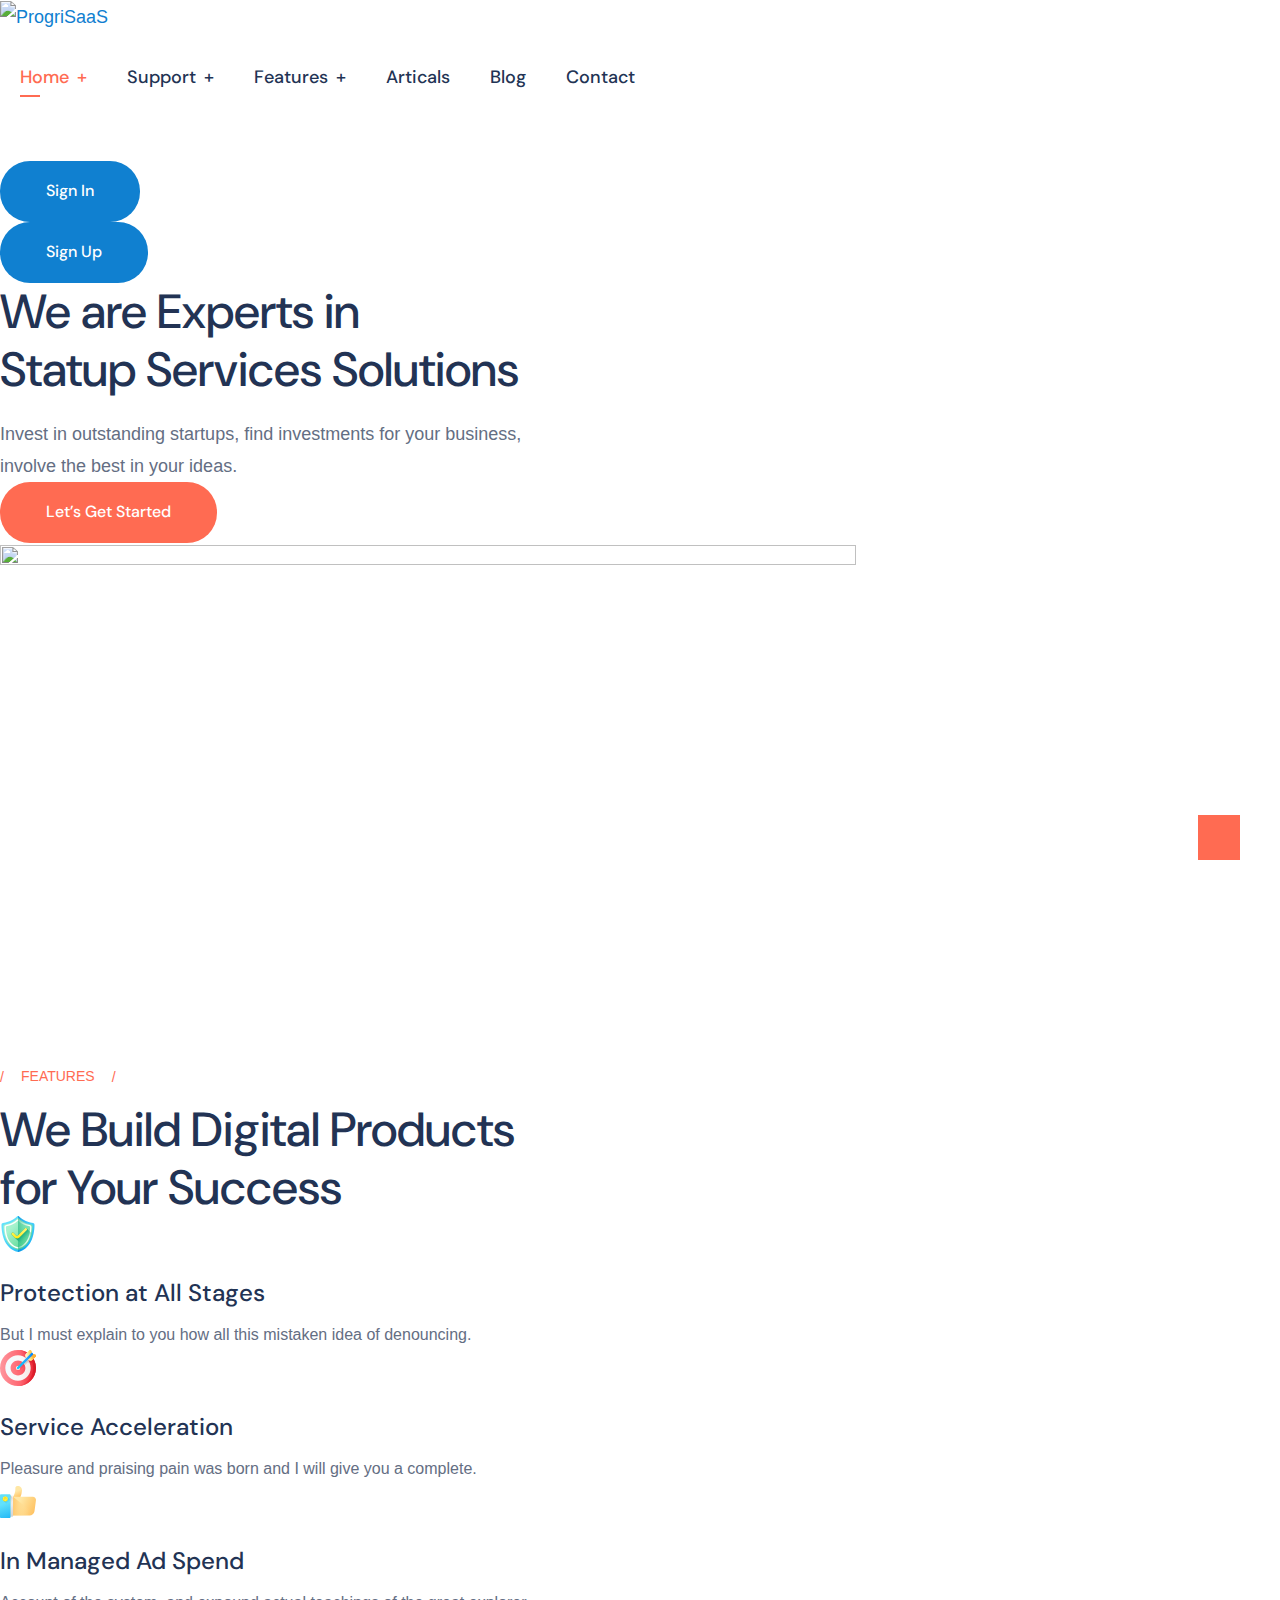
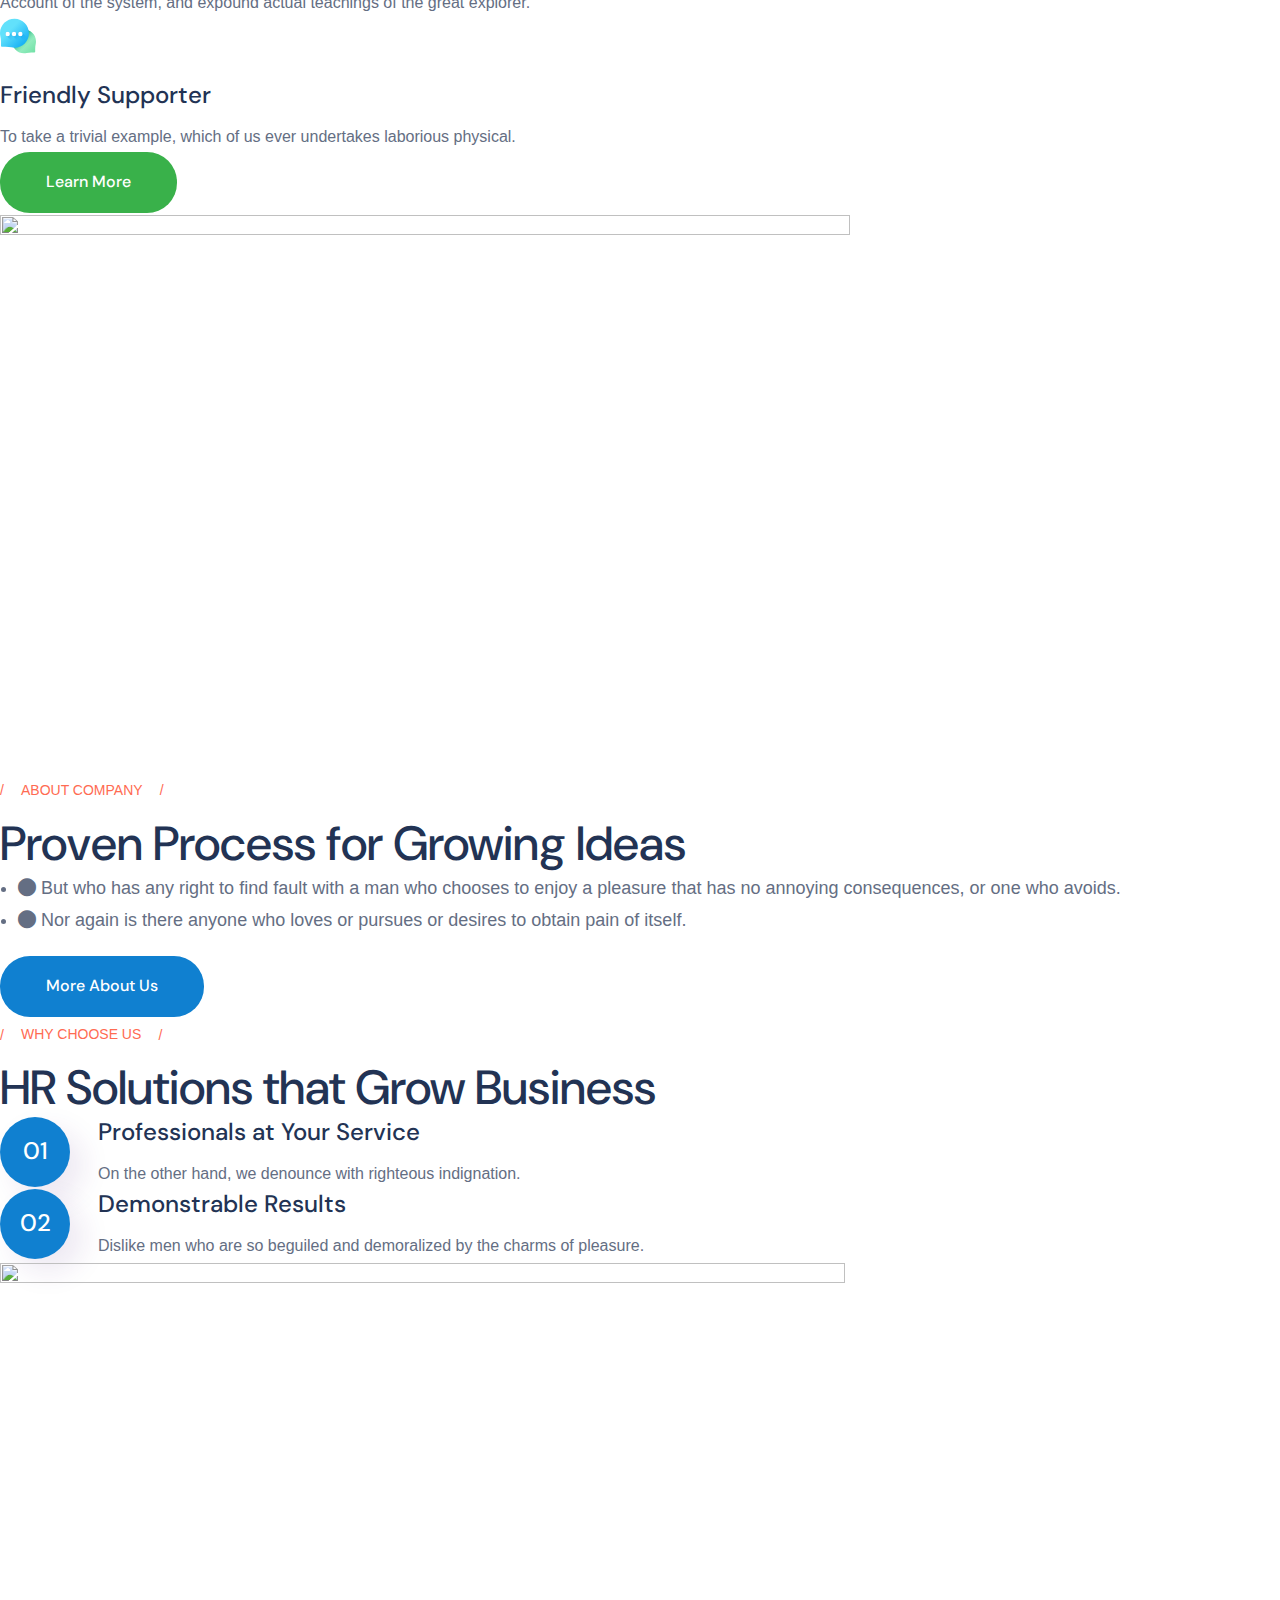
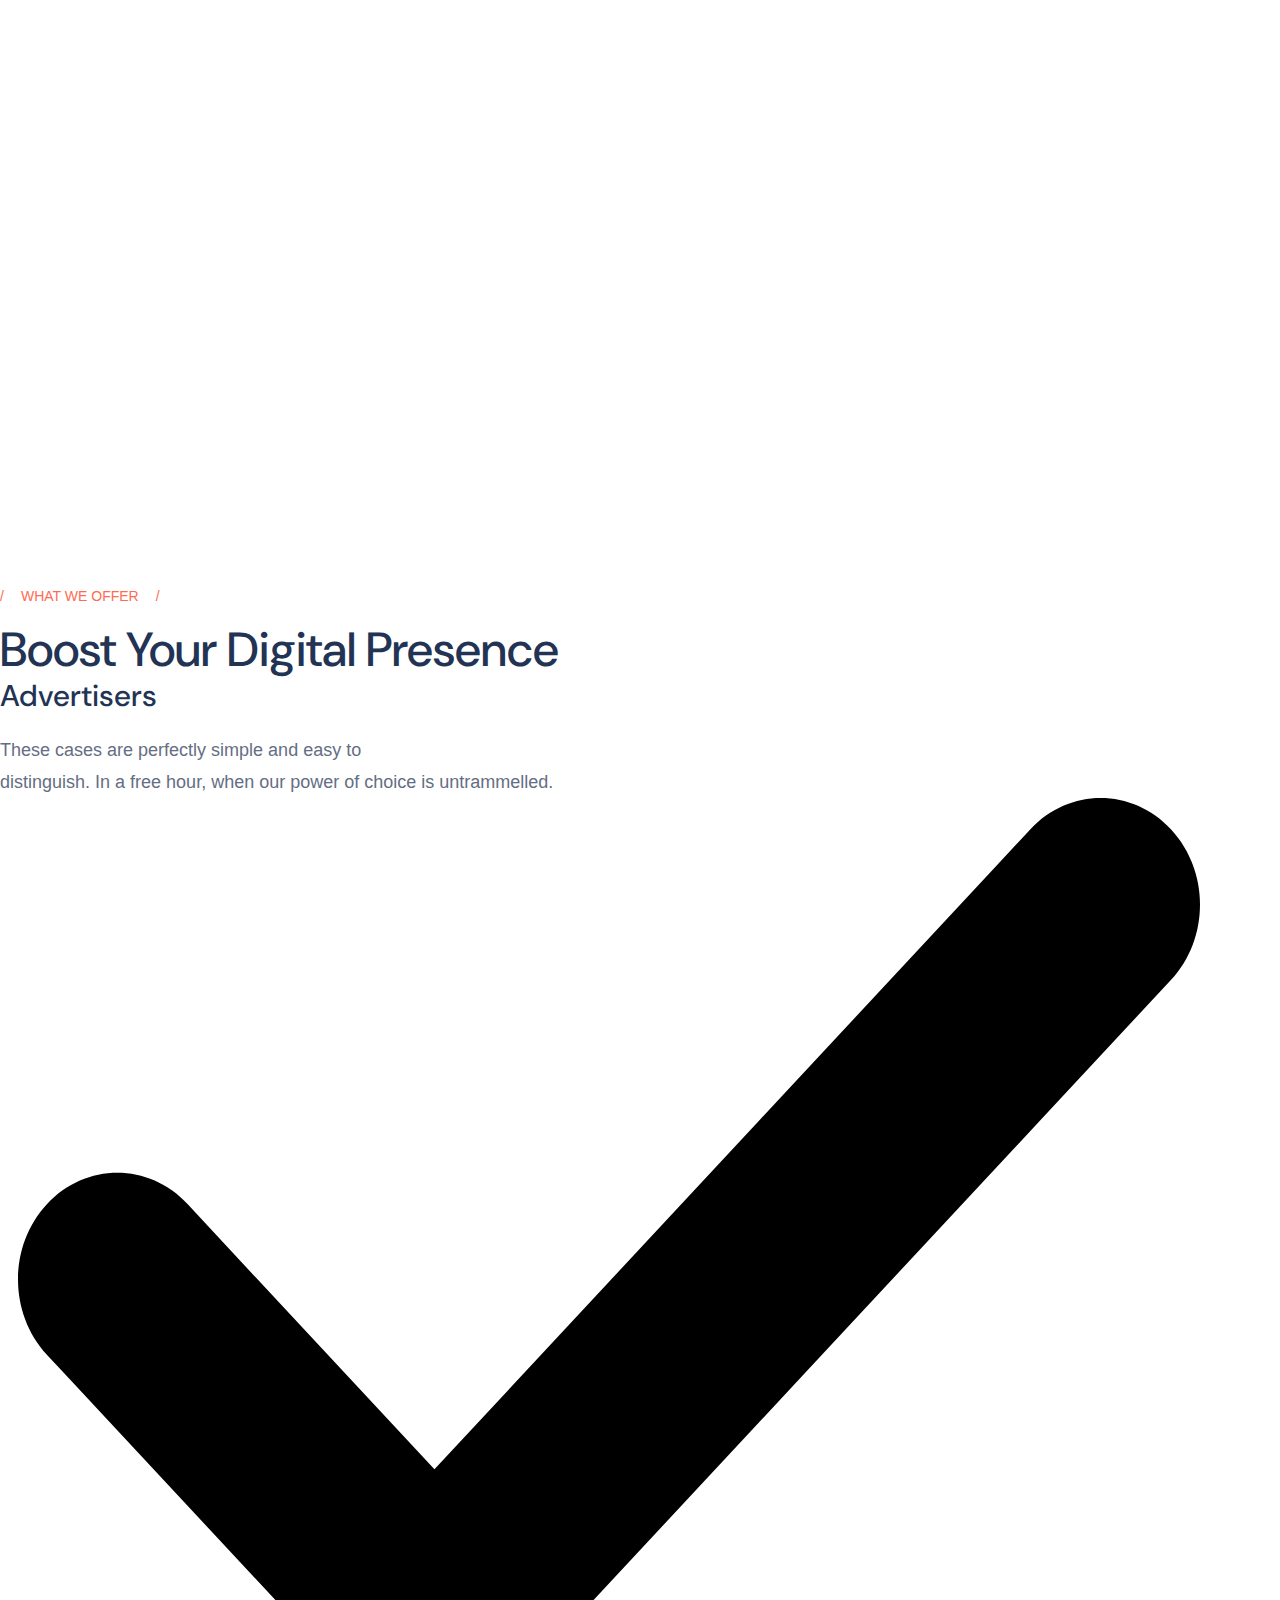
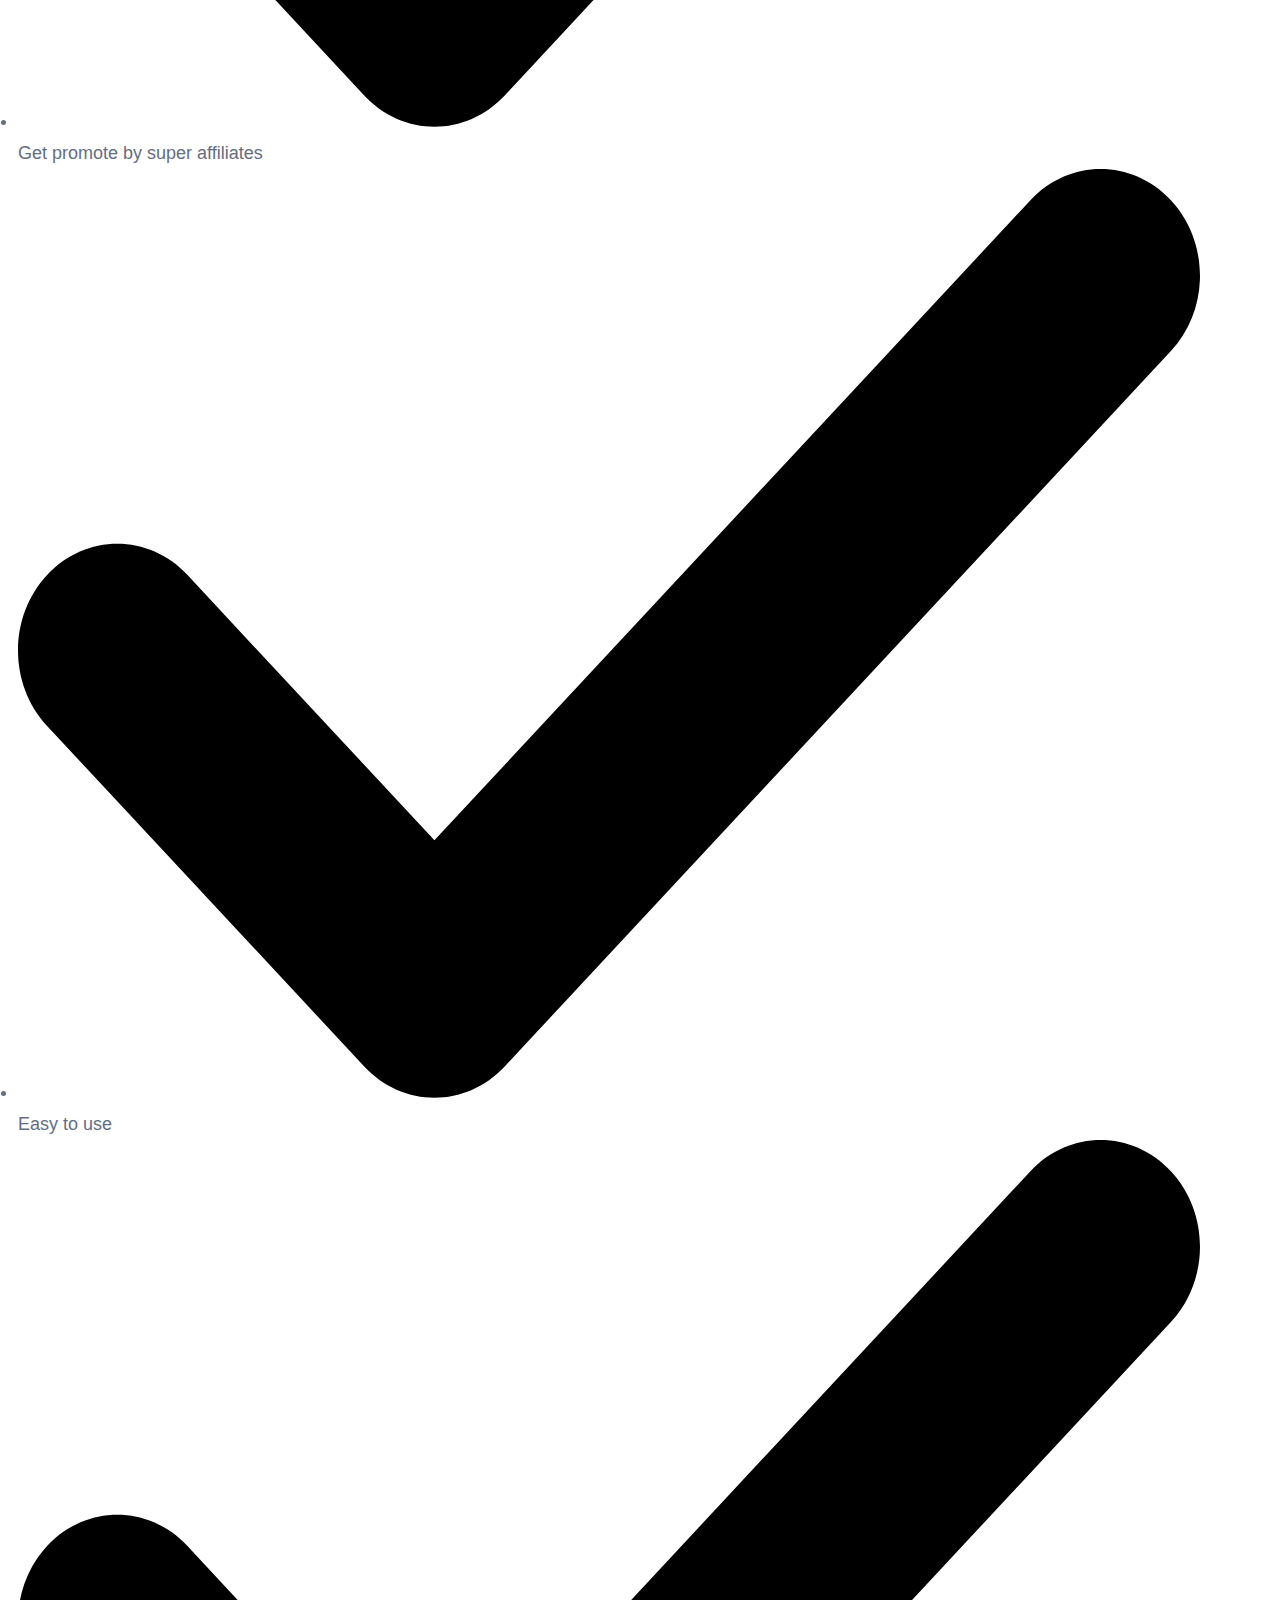
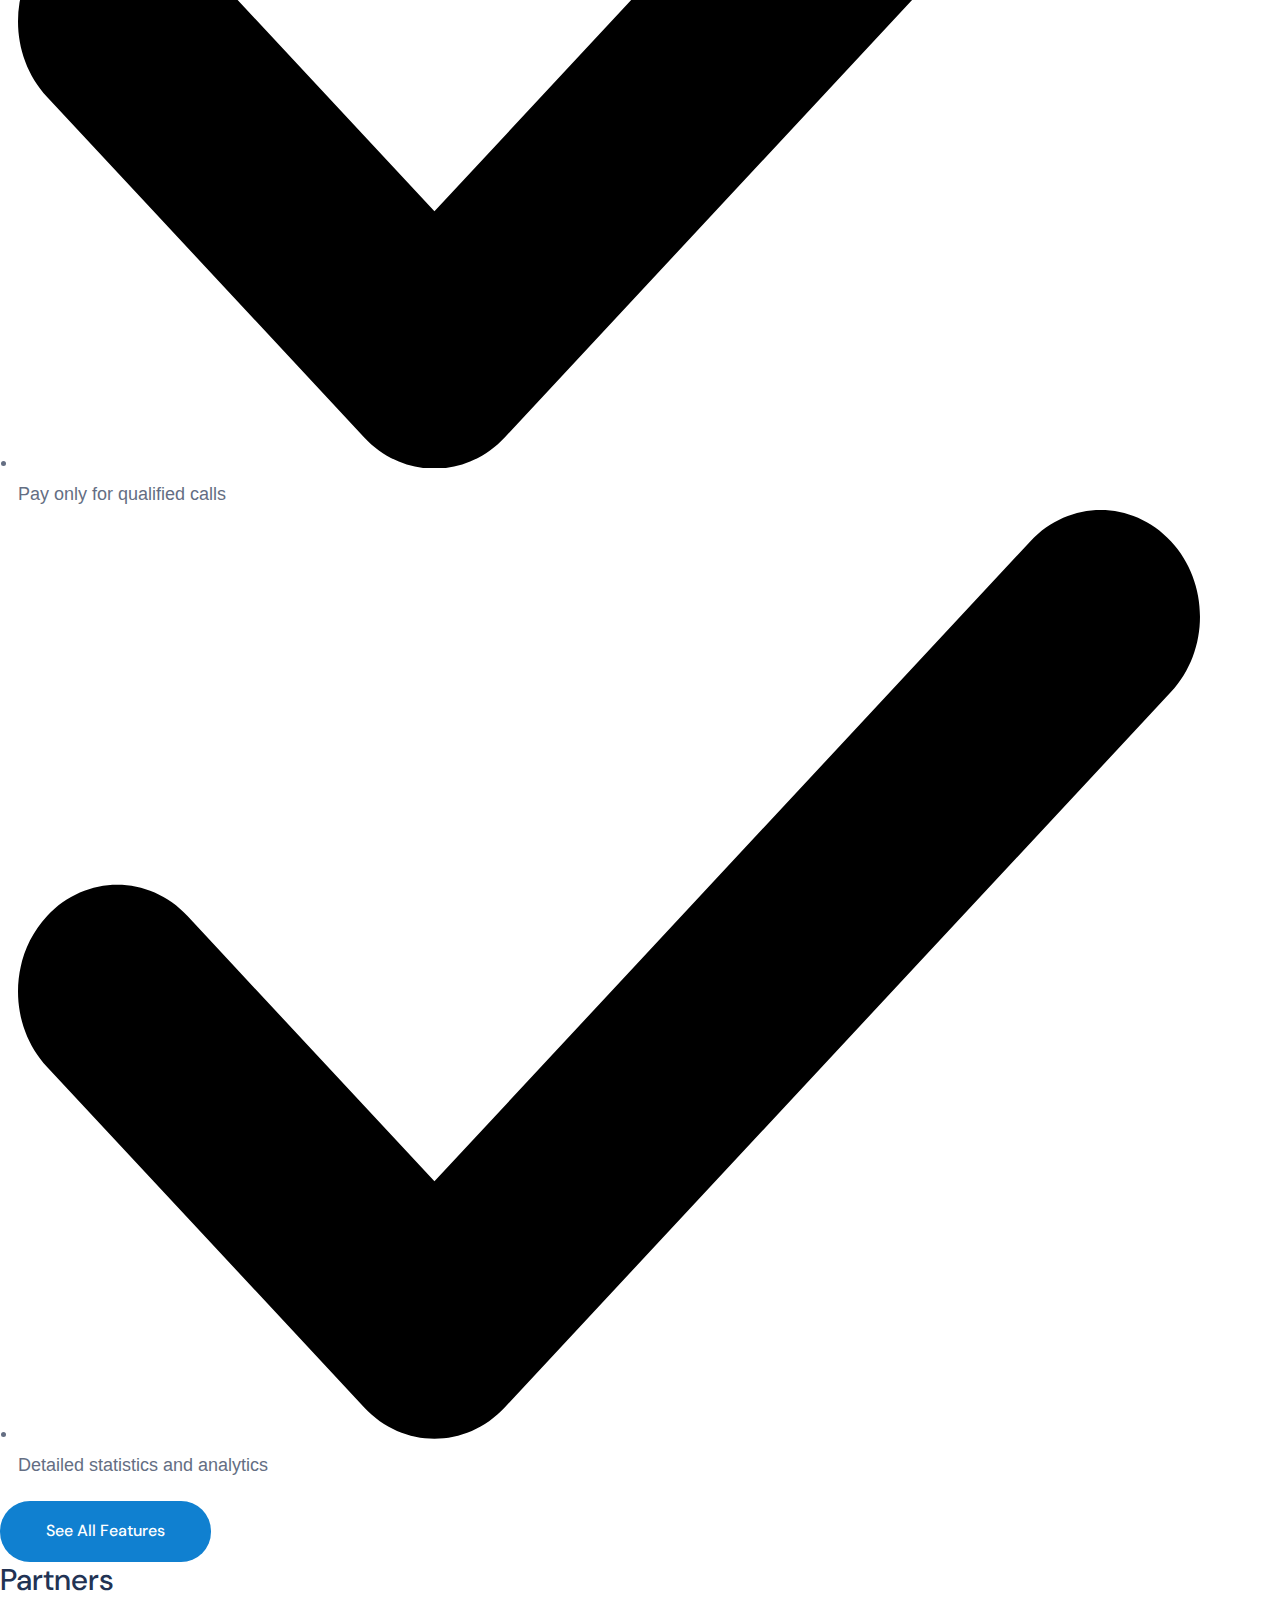
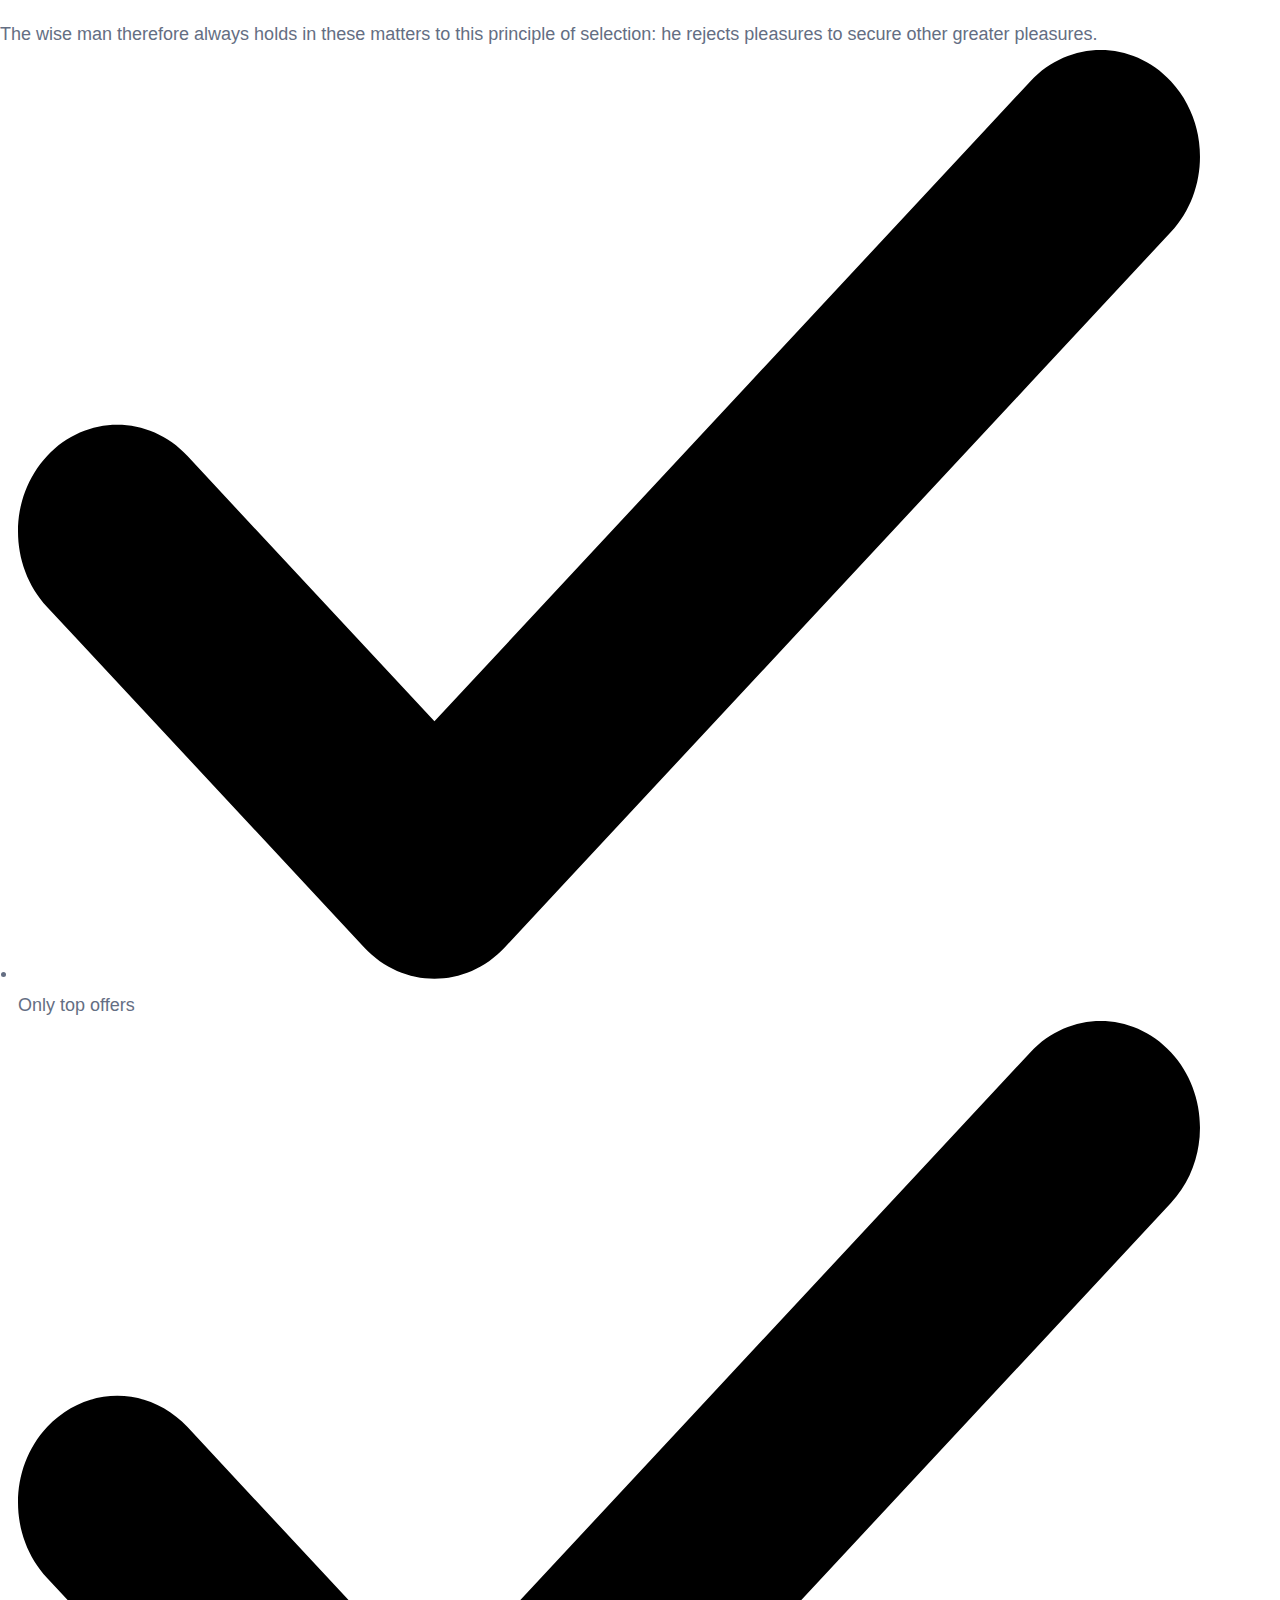
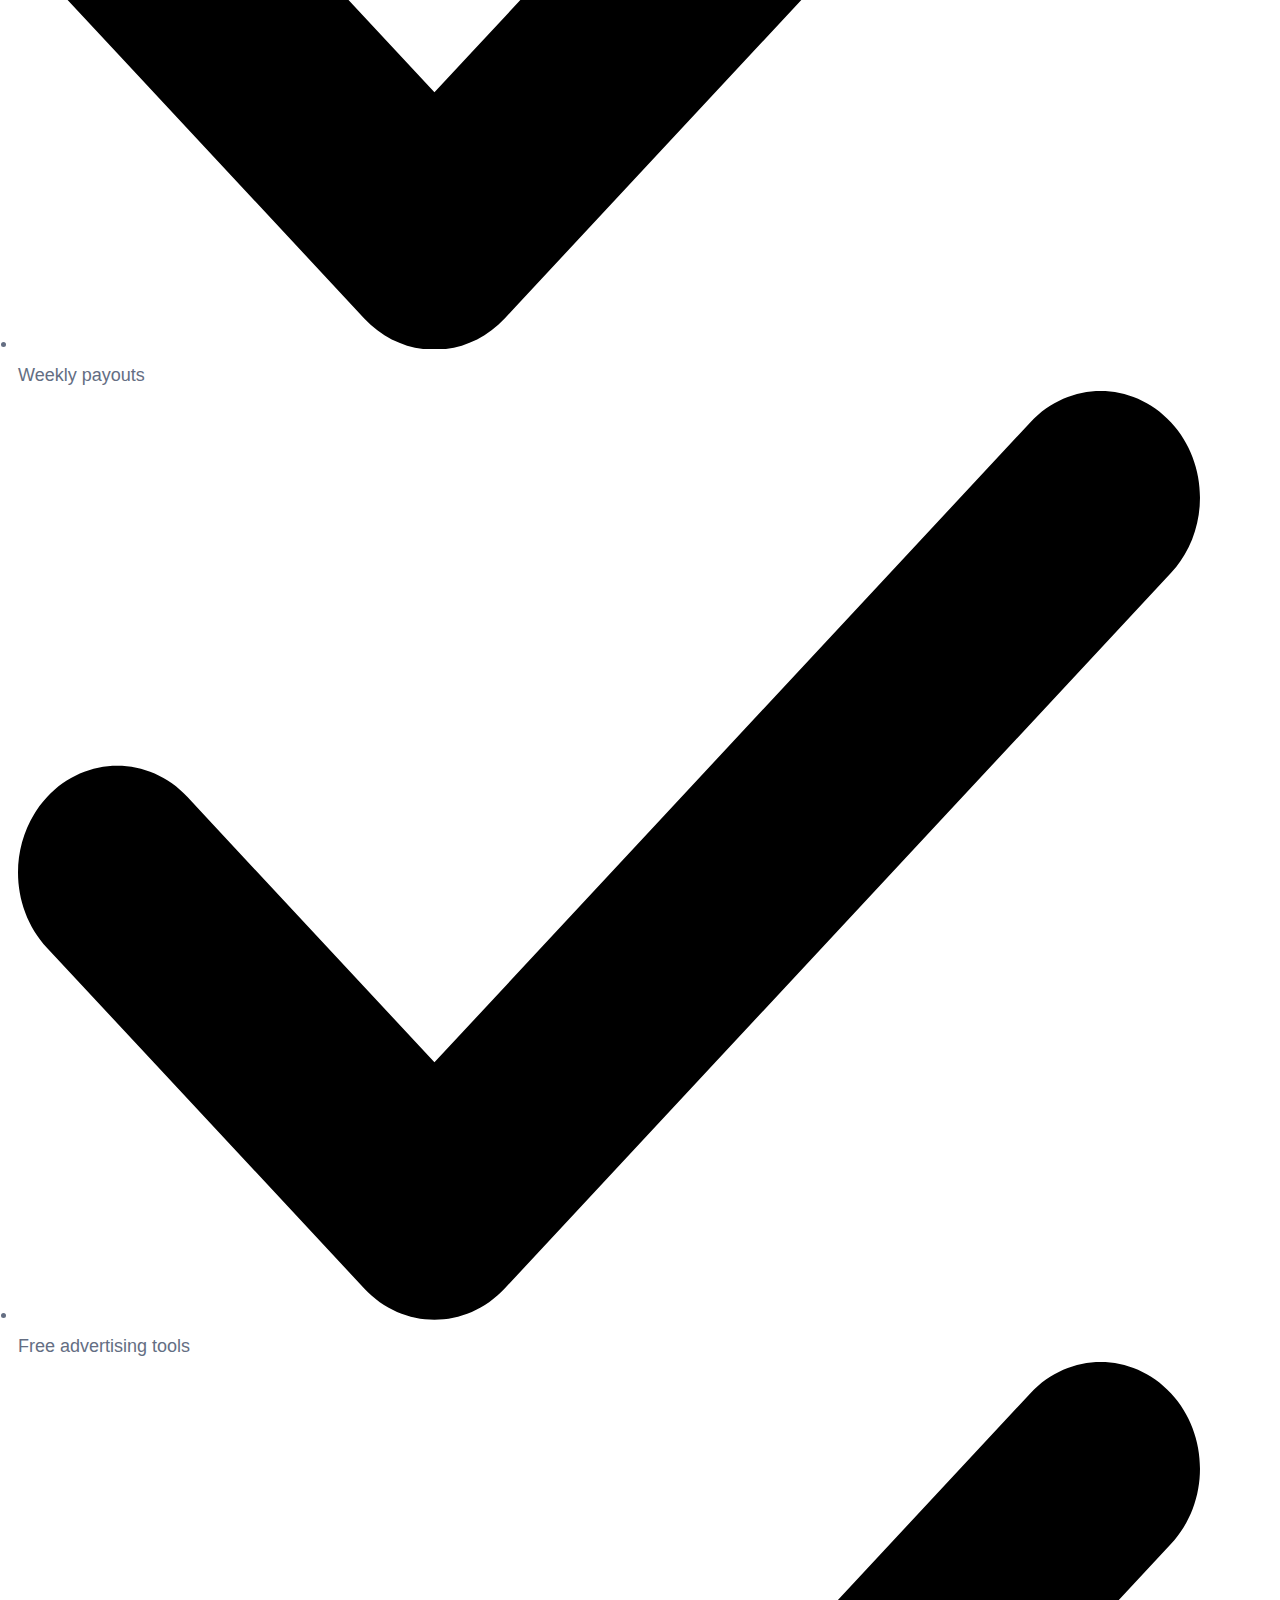
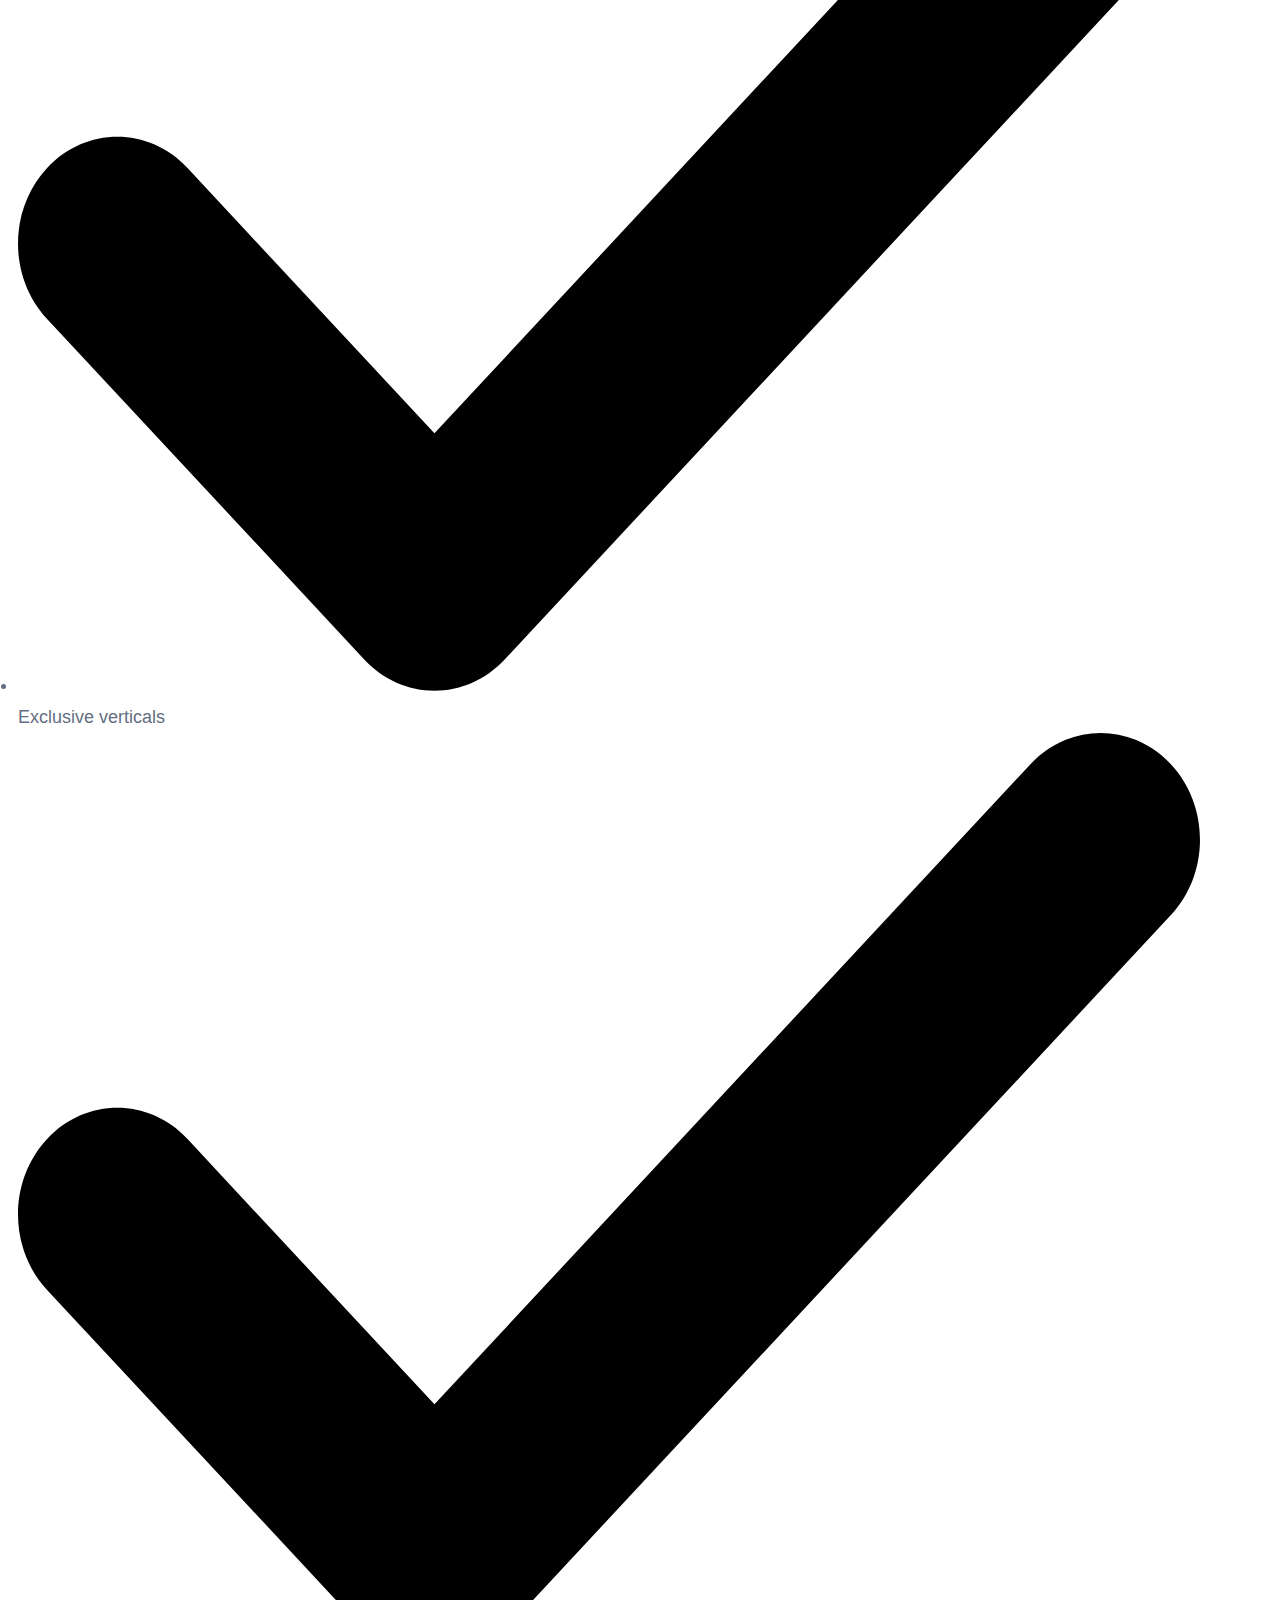
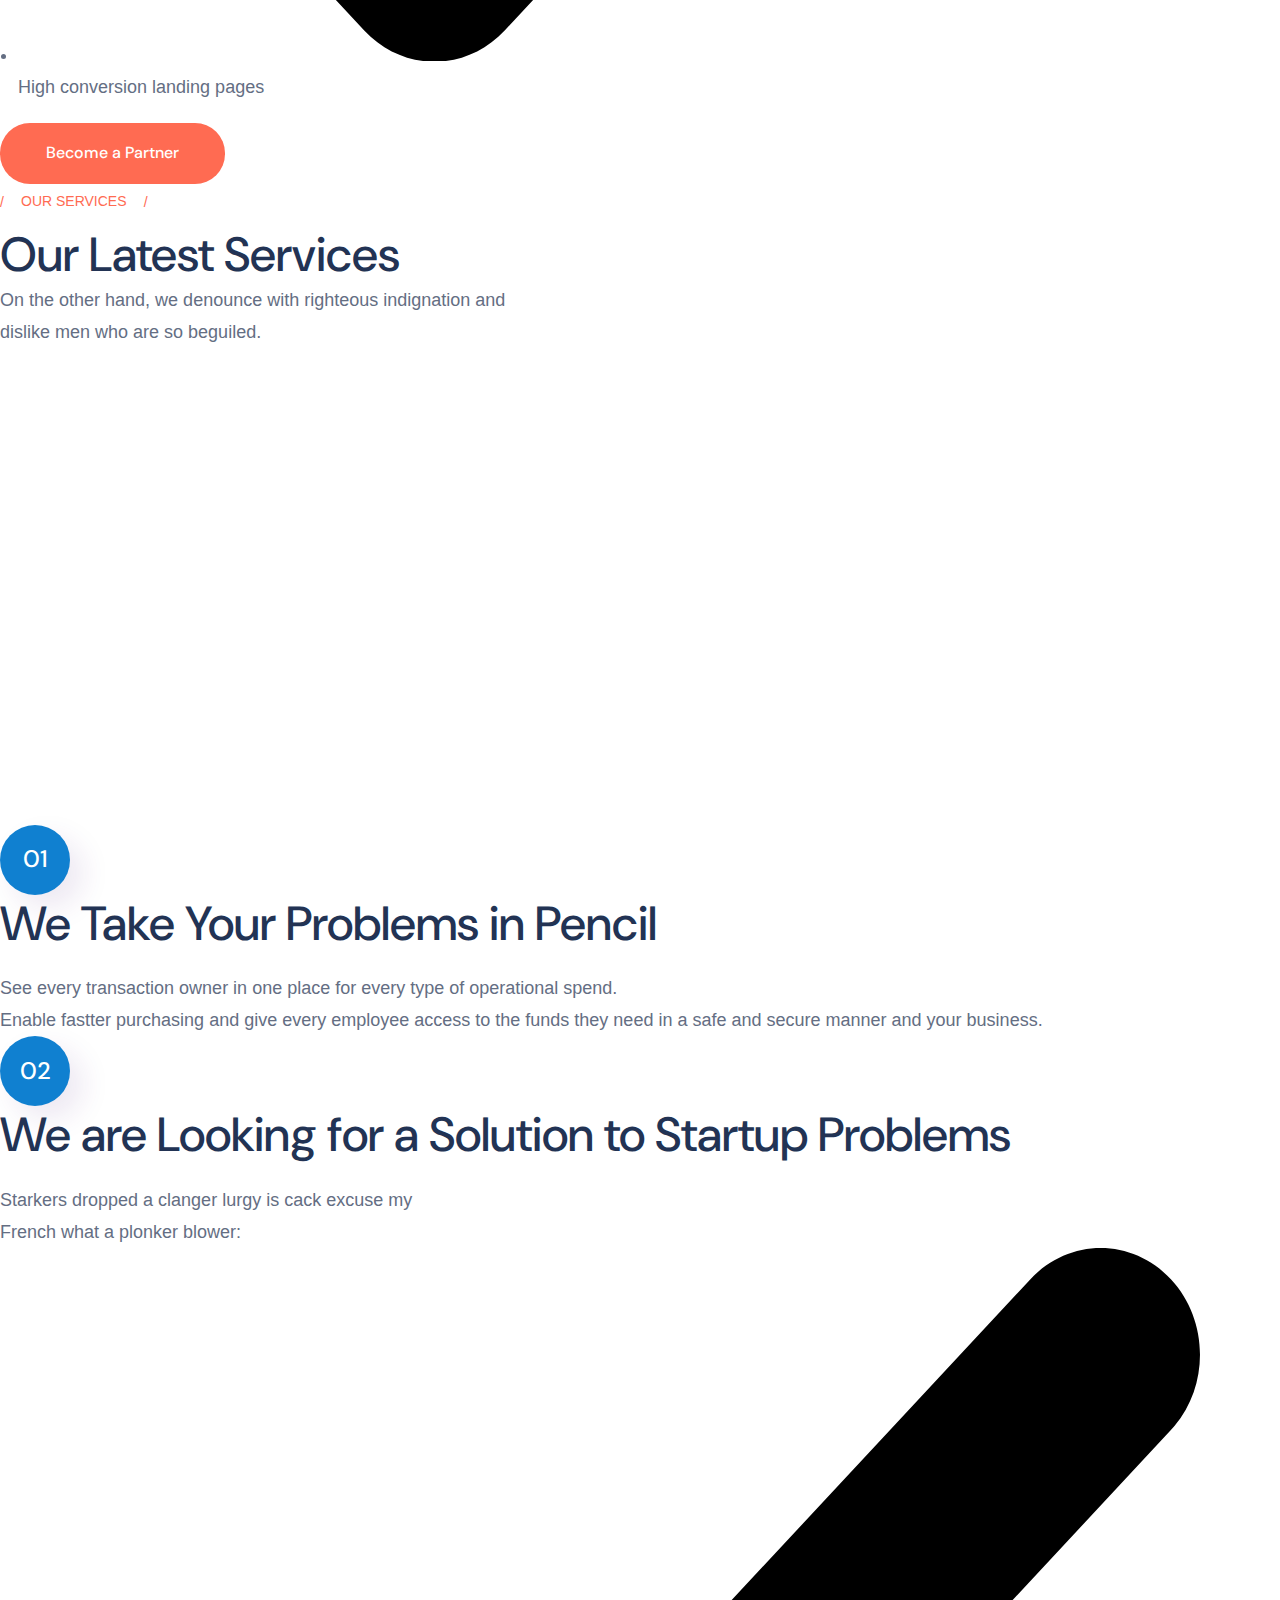
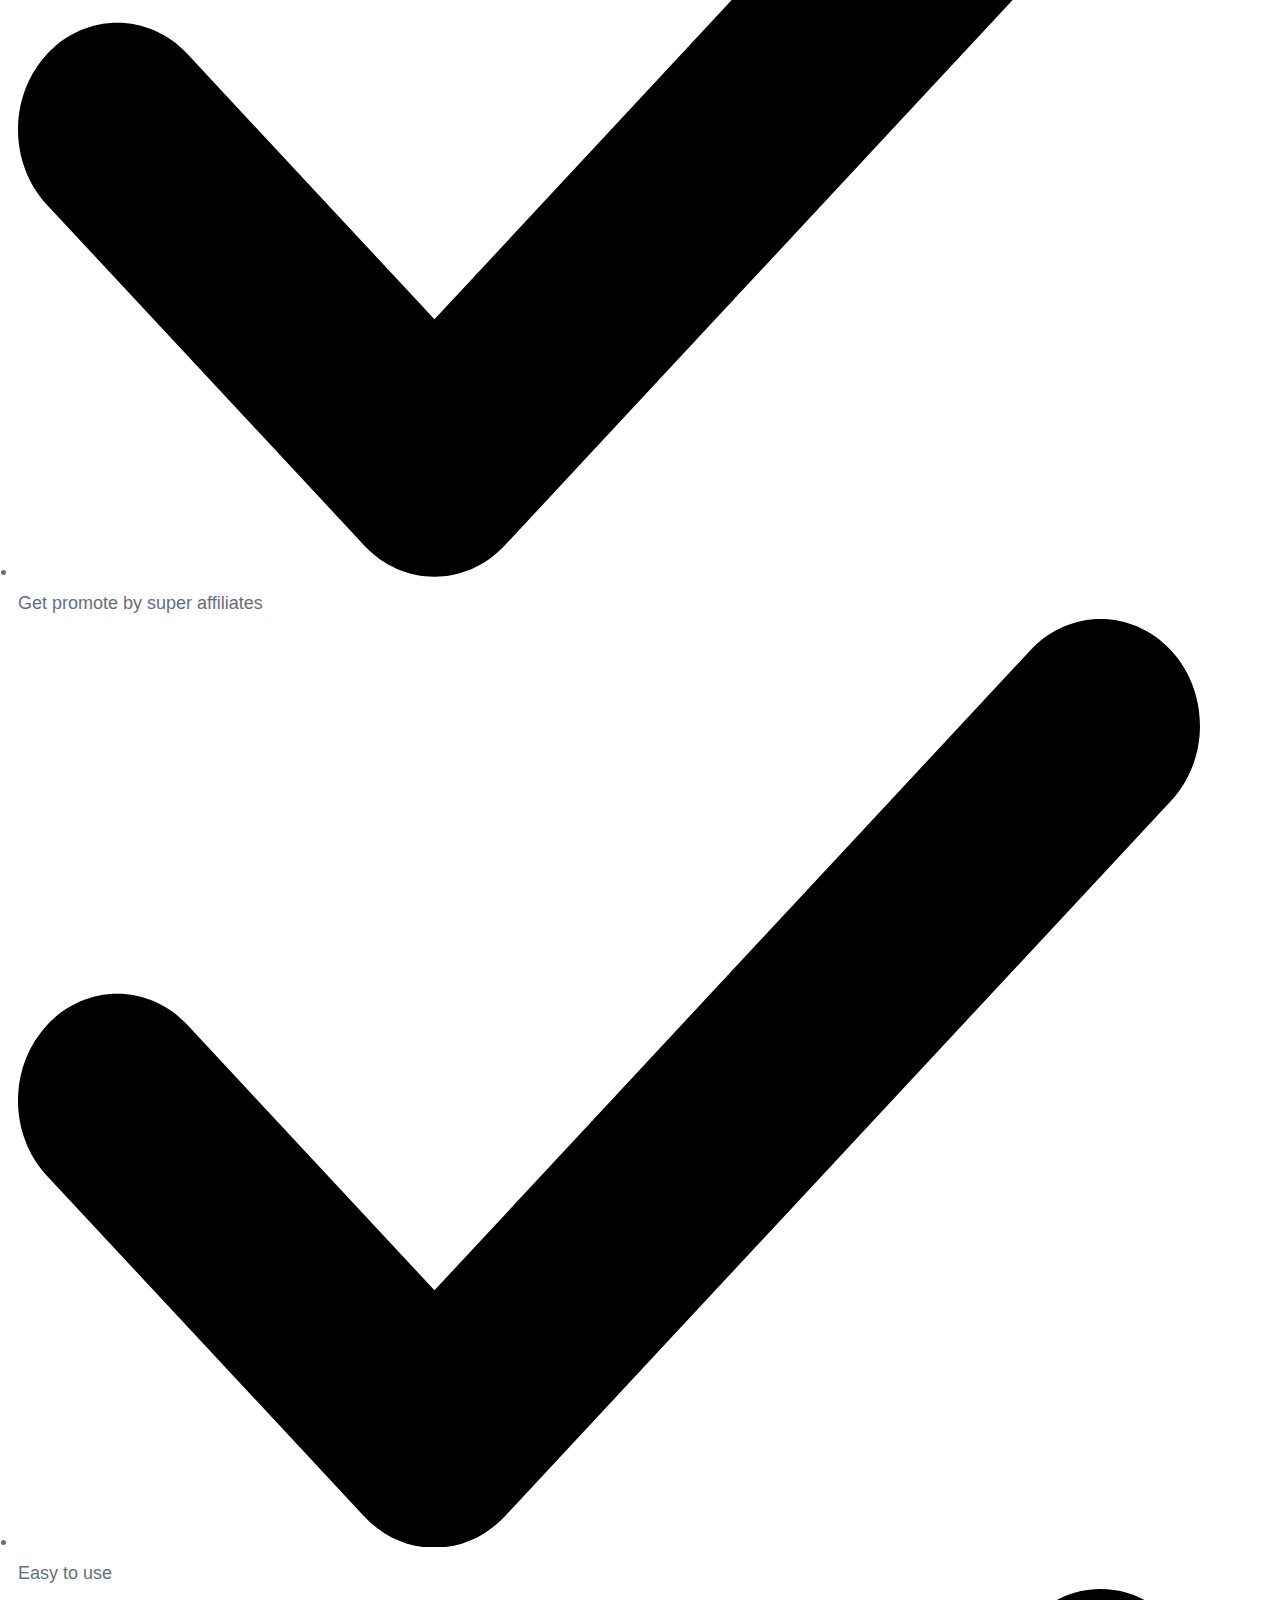
==== commit f4dbb249: "first commit" ====
--- a/index.html
+++ b/index.html
@@ -1630,7 +1630,7 @@
                                                     </li>
                                                     <li
                                                         class="menu-item menu-item-type-post_type menu-item-object-page menu-item-1569">
-                                                        <a href="contacts.html" data-ps2id-api="true">Contacts</a>
+                                                        <a href="contacts.html" data-ps2id-api="true">Contact</a>
                                                     </li>
                                                 </ul>
                                             </nav>
@@ -1851,7 +1851,7 @@
                                                                 <li id="menu-item-1569"
                                                                     class="menu-item menu-item-type-post_type menu-item-object-page menu-item-1569">
                                                                     <a href="contacts.html"
-                                                                        data-ps2id-api="true">Contacts</a>
+                                                                        data-ps2id-api="true">Contact</a>
                                                                 </li>
                                                             </ul>
                                                         </div>
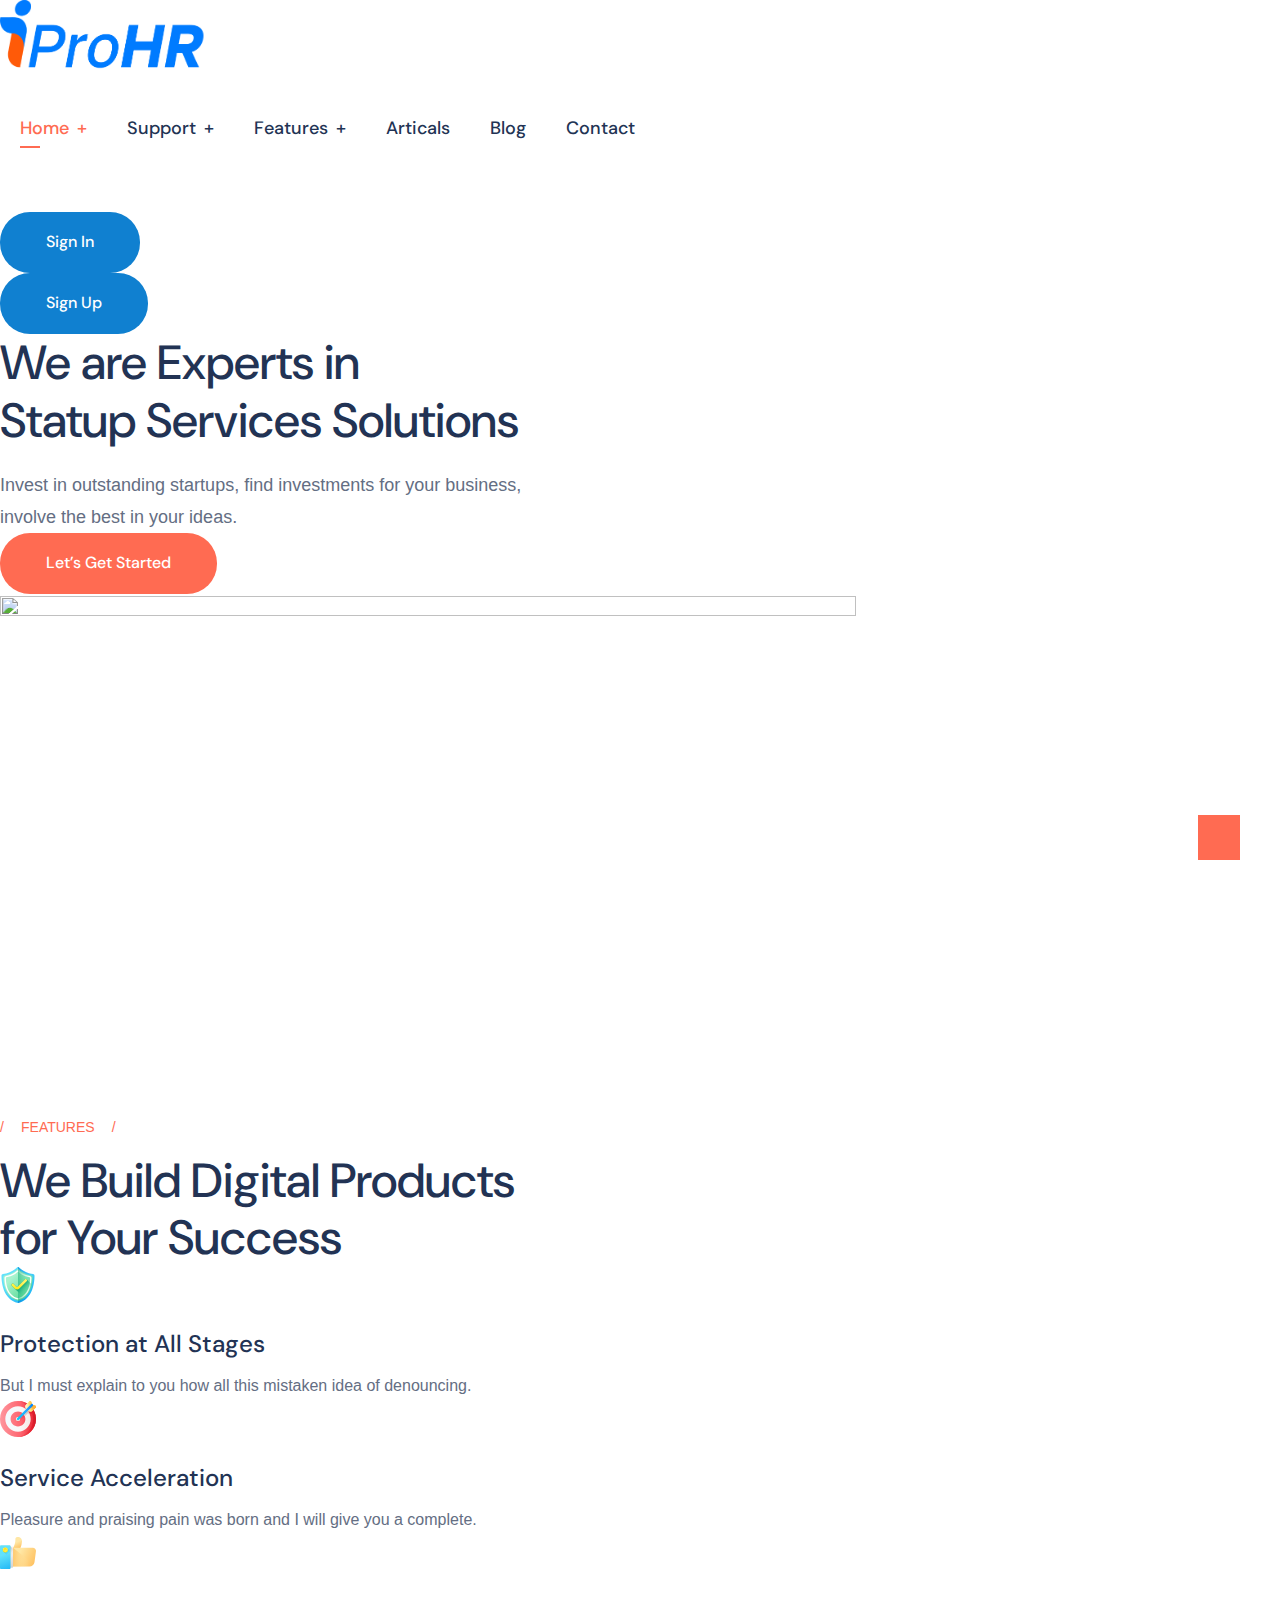
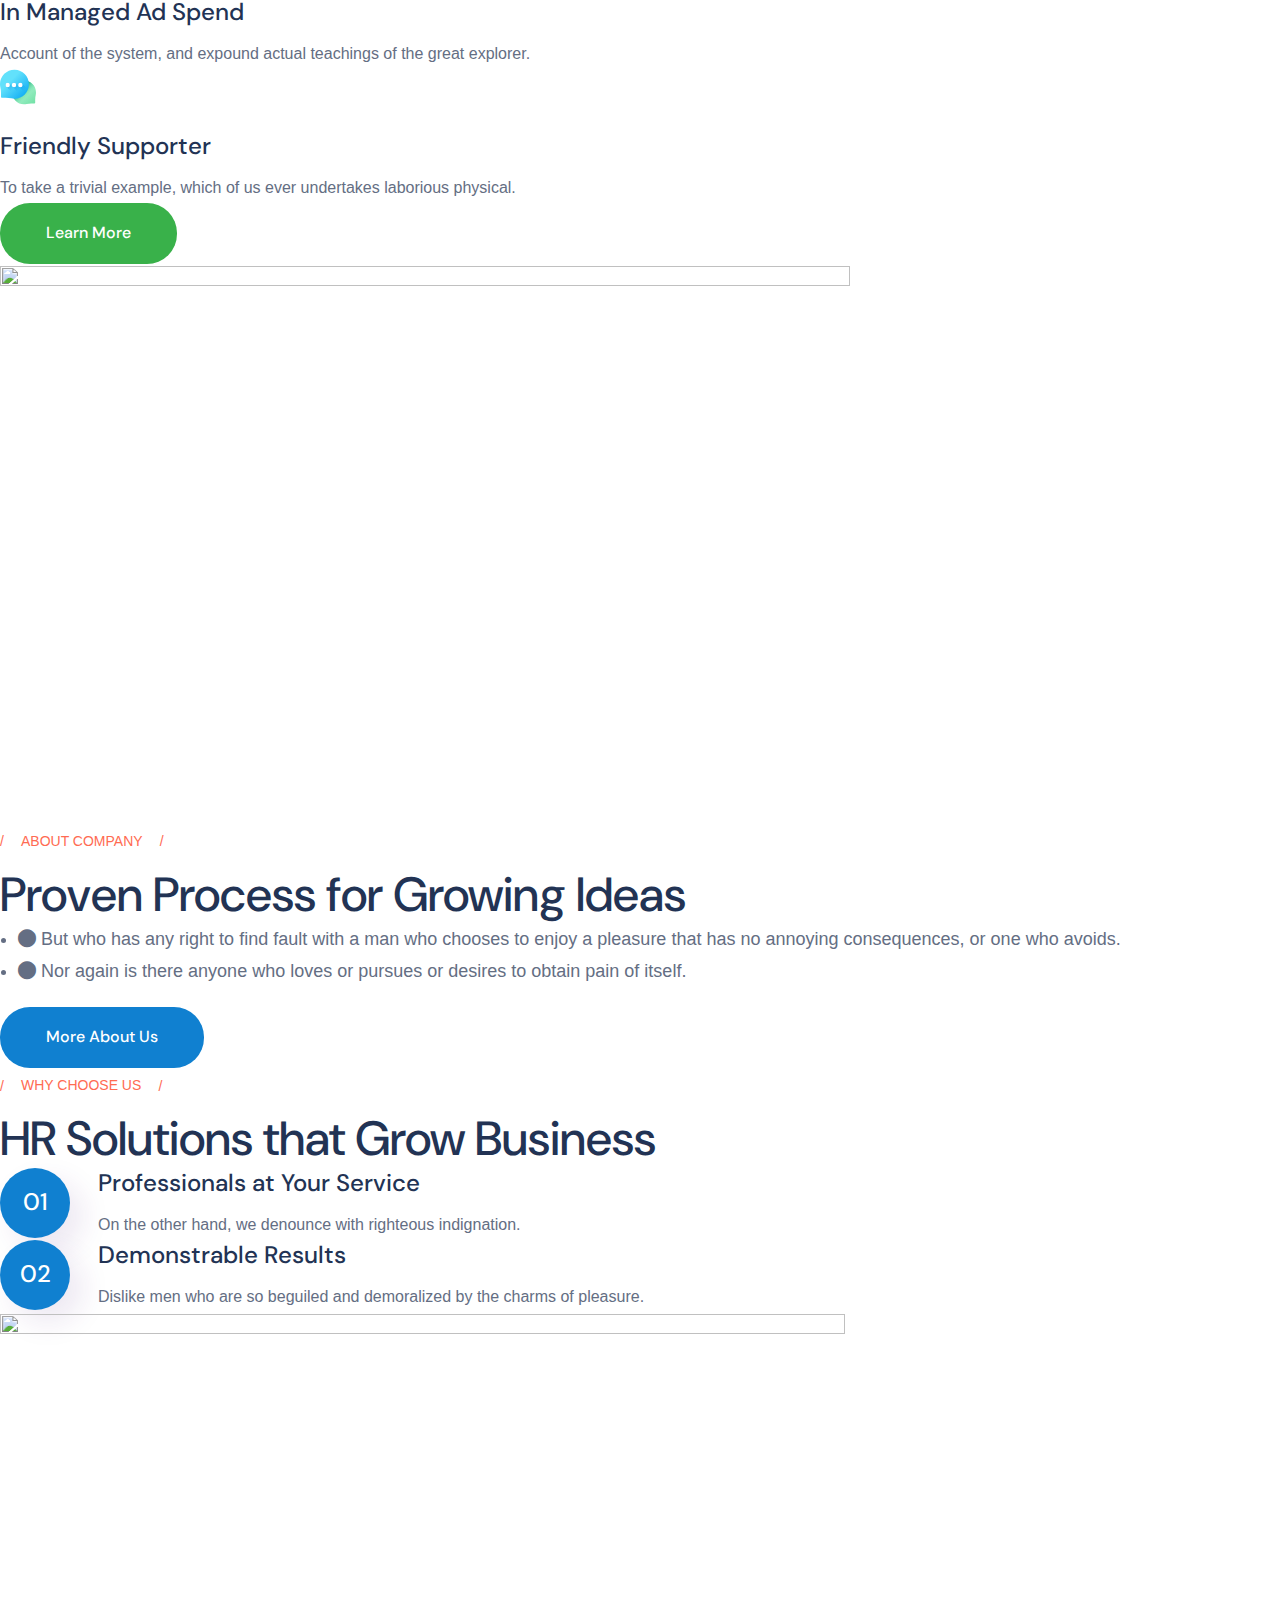
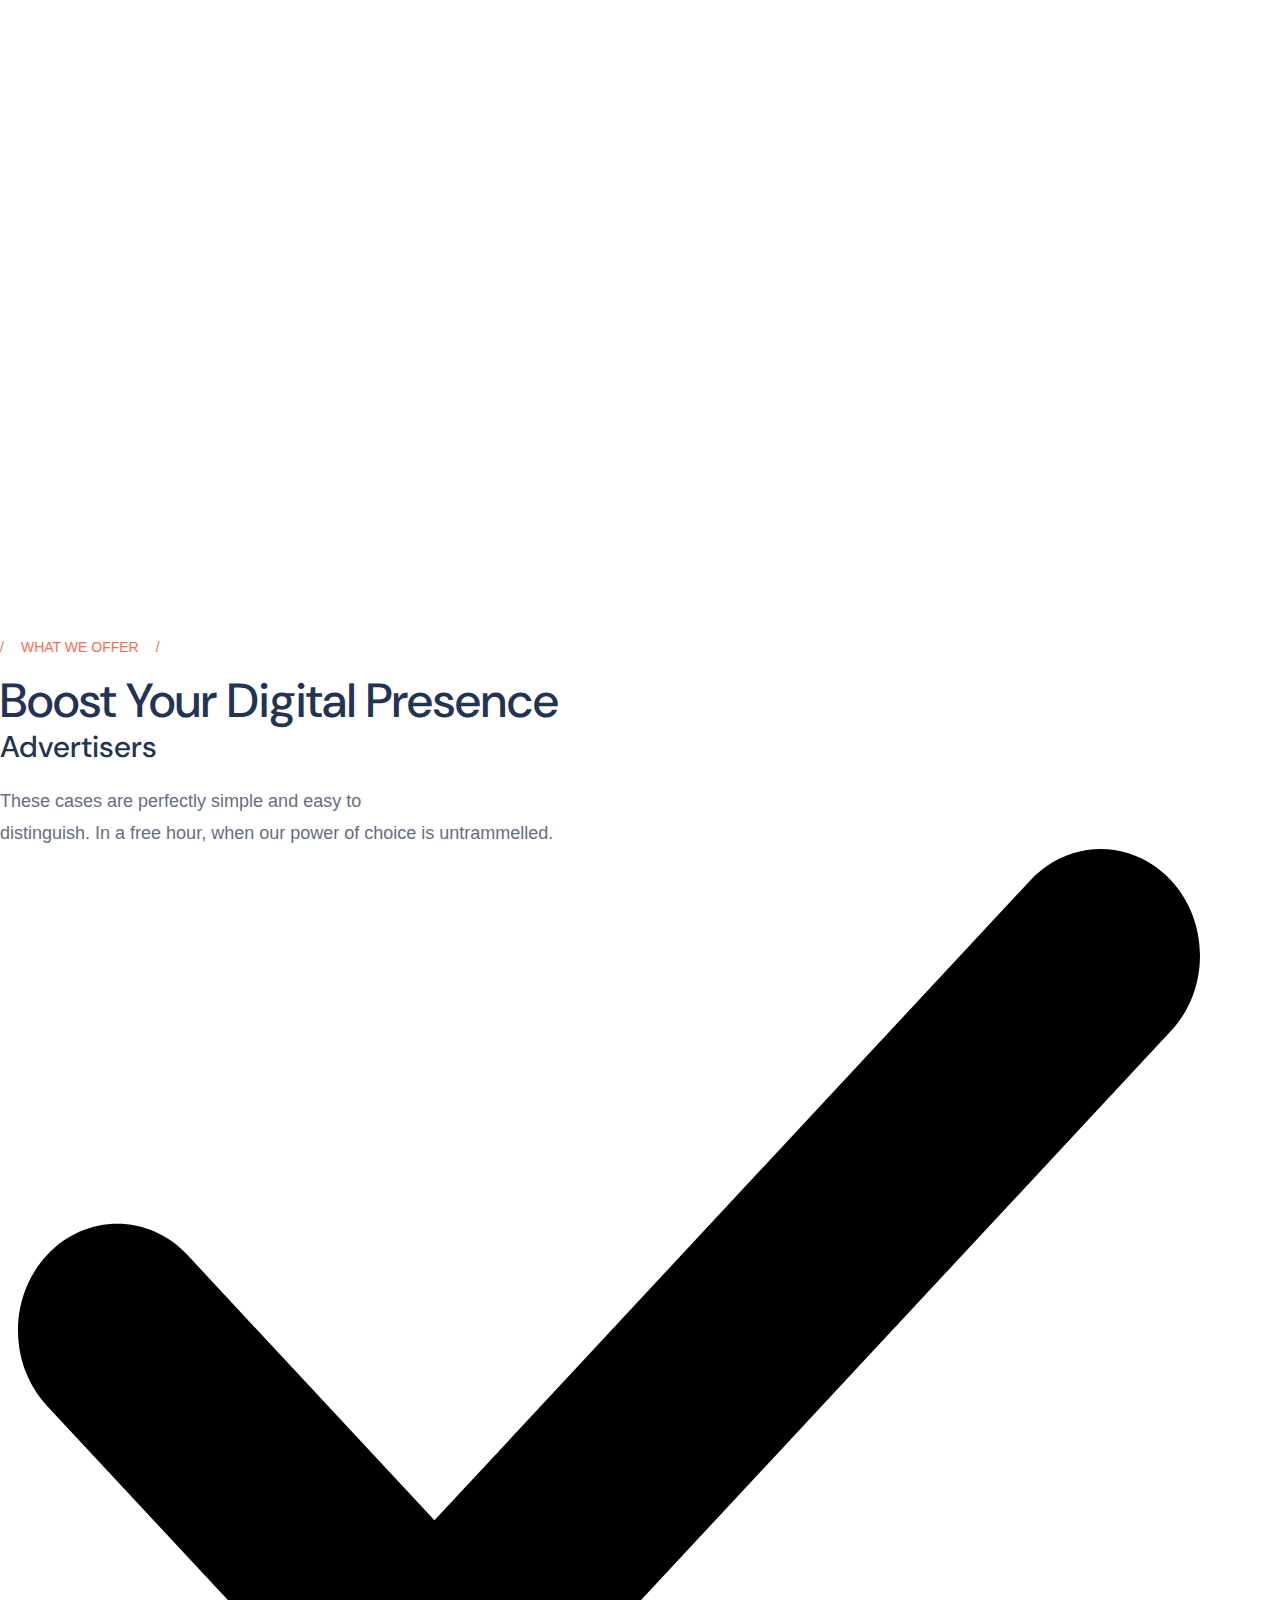
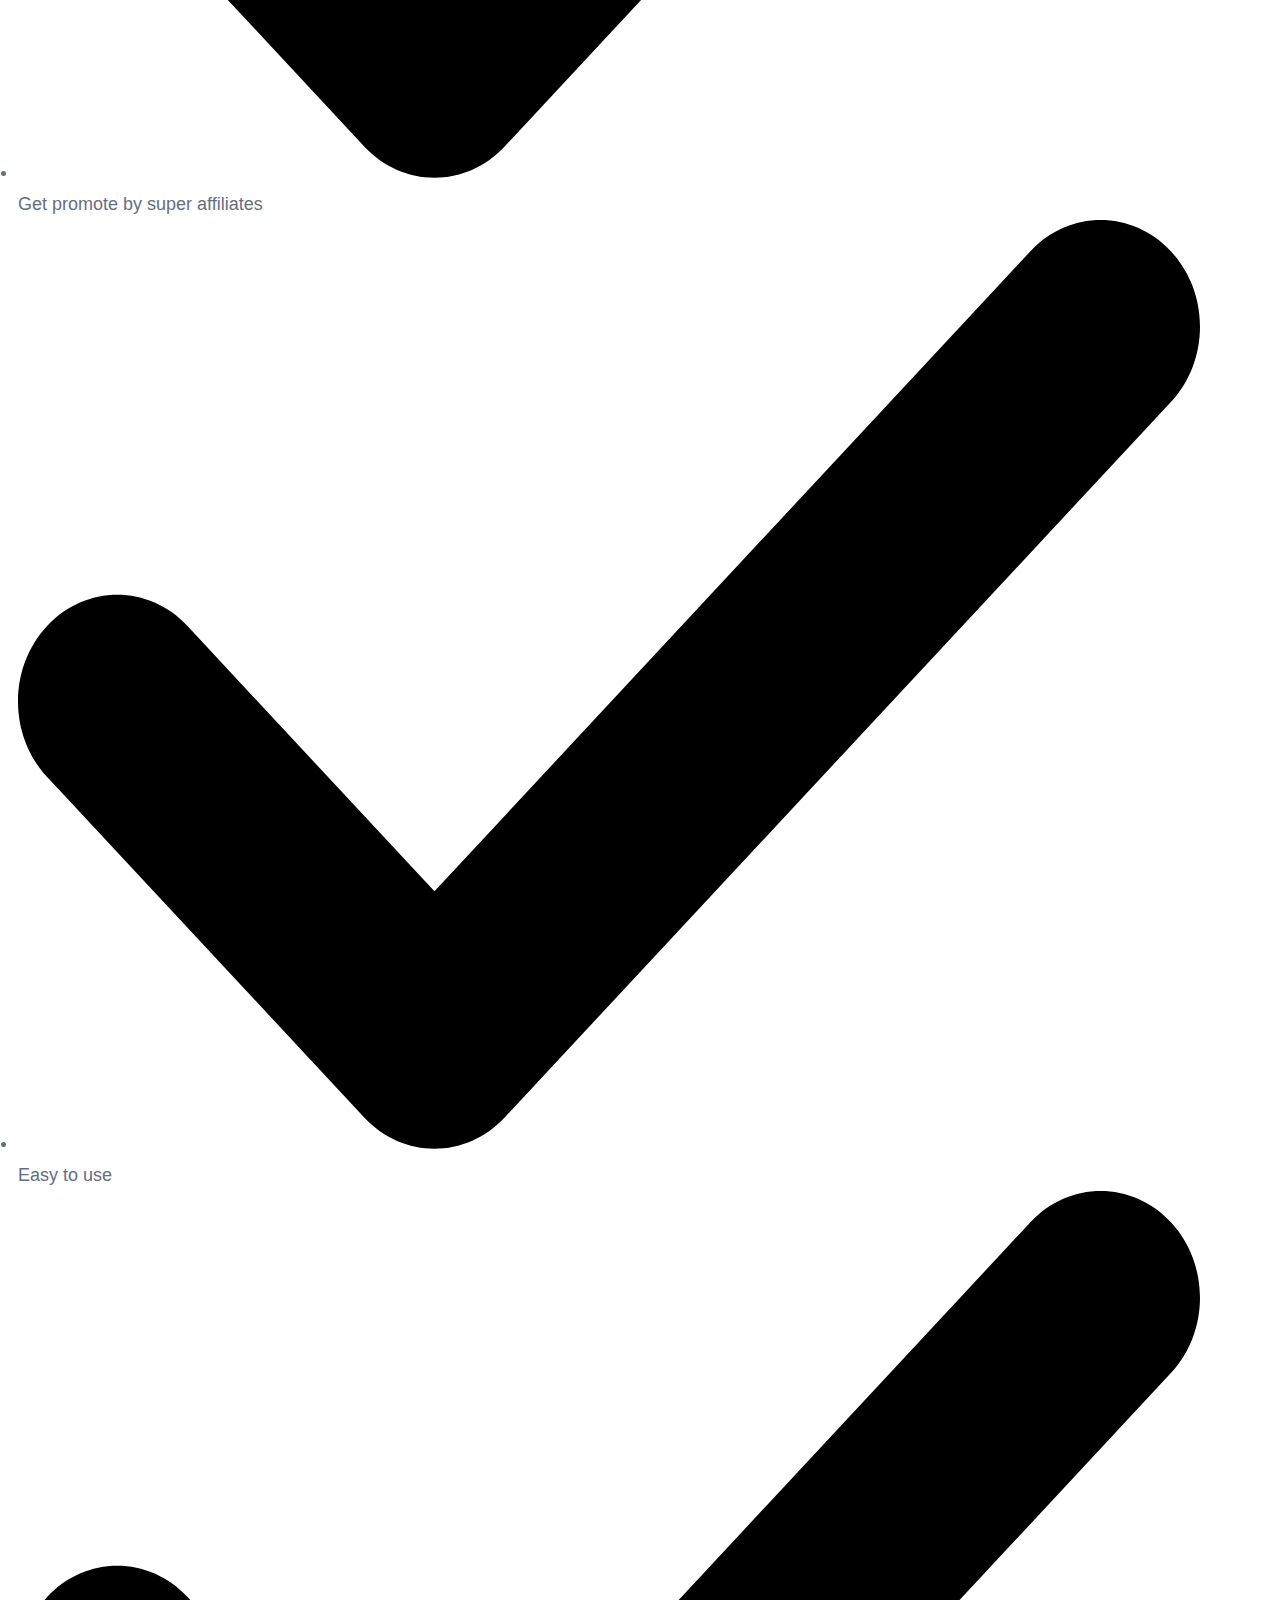
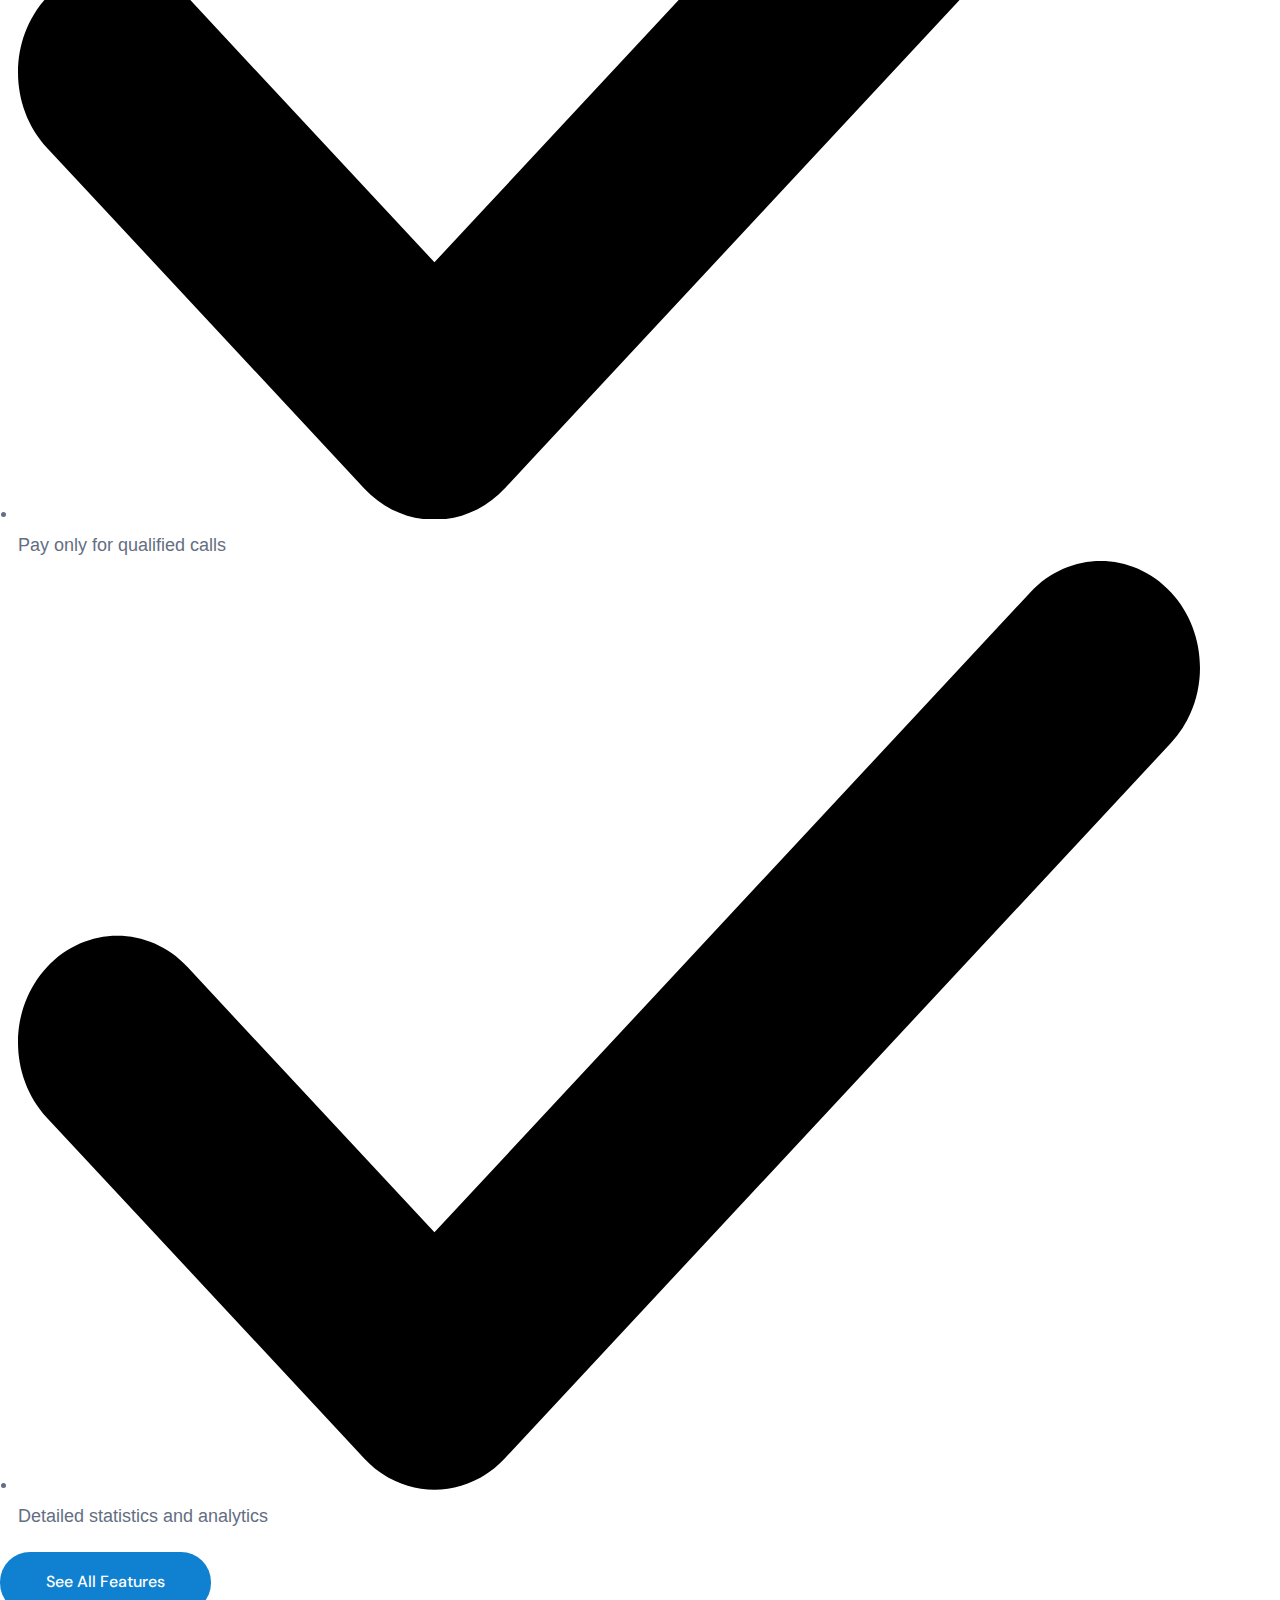
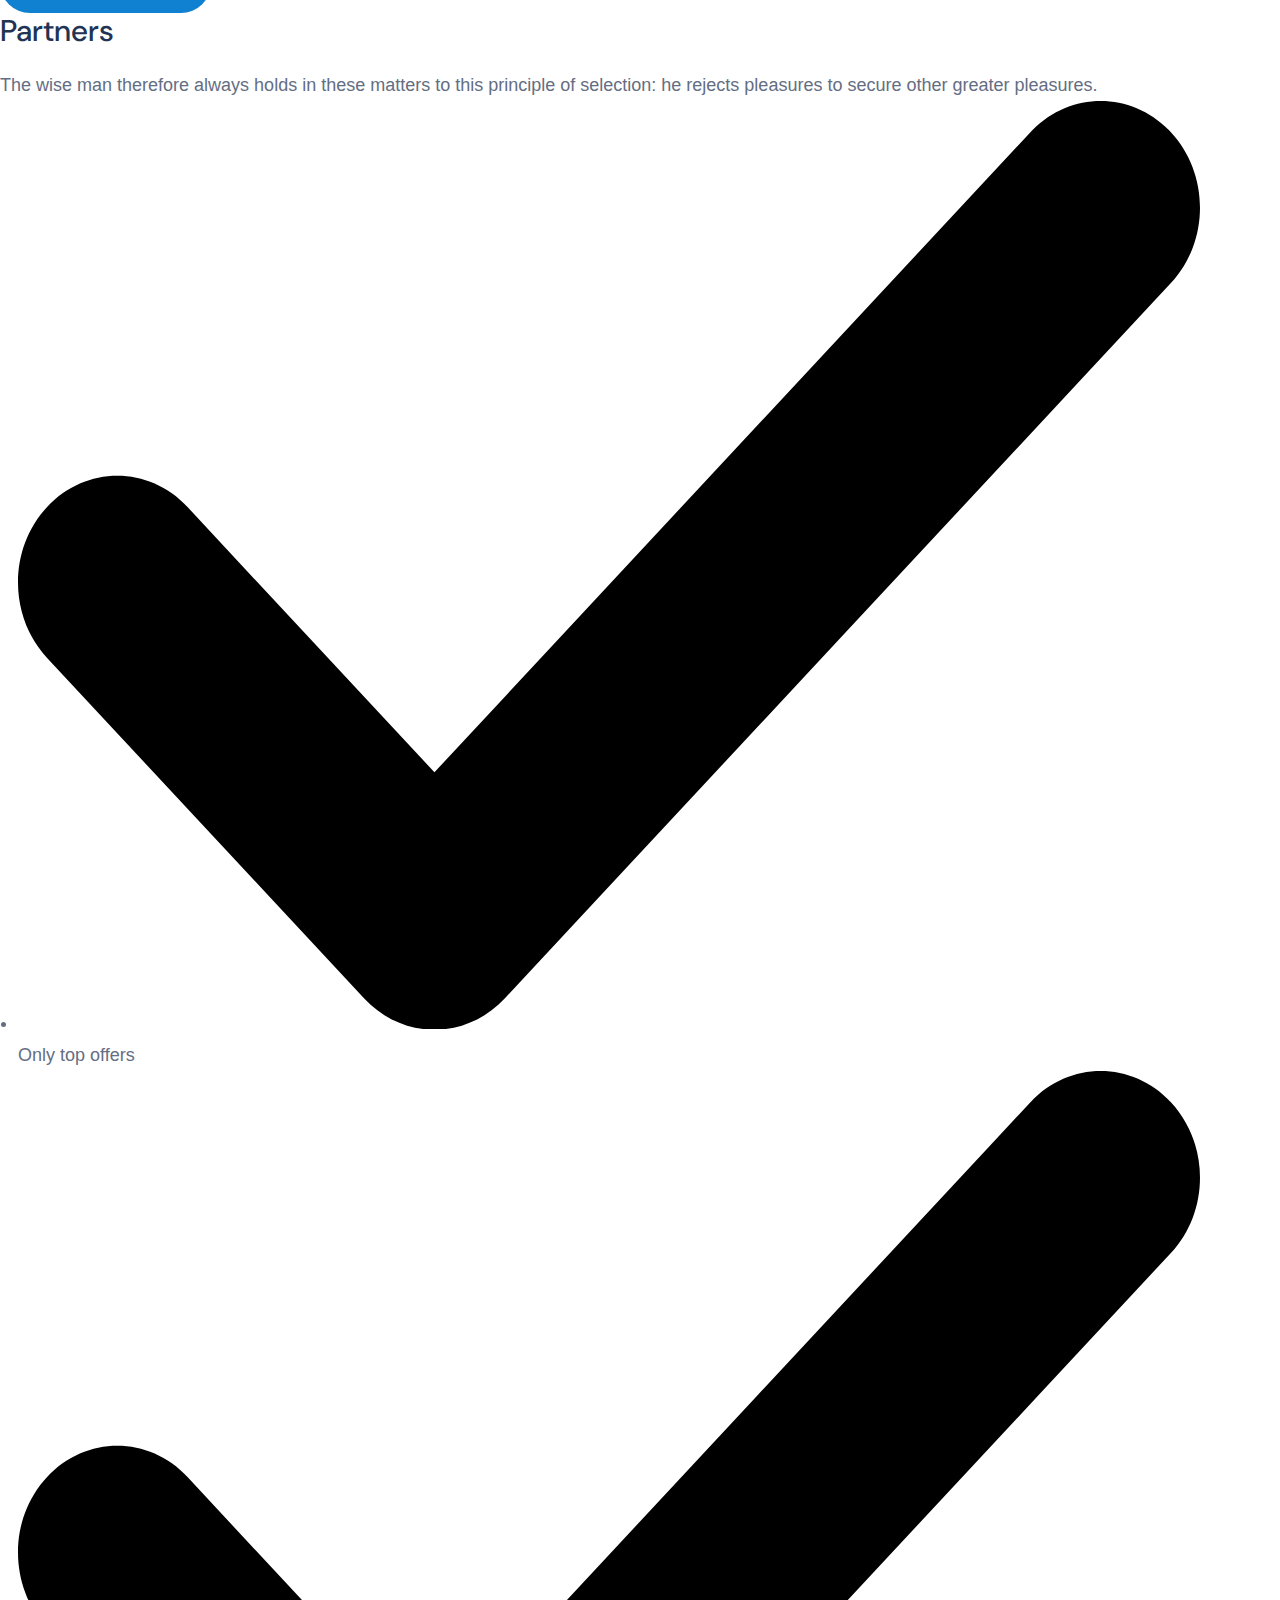
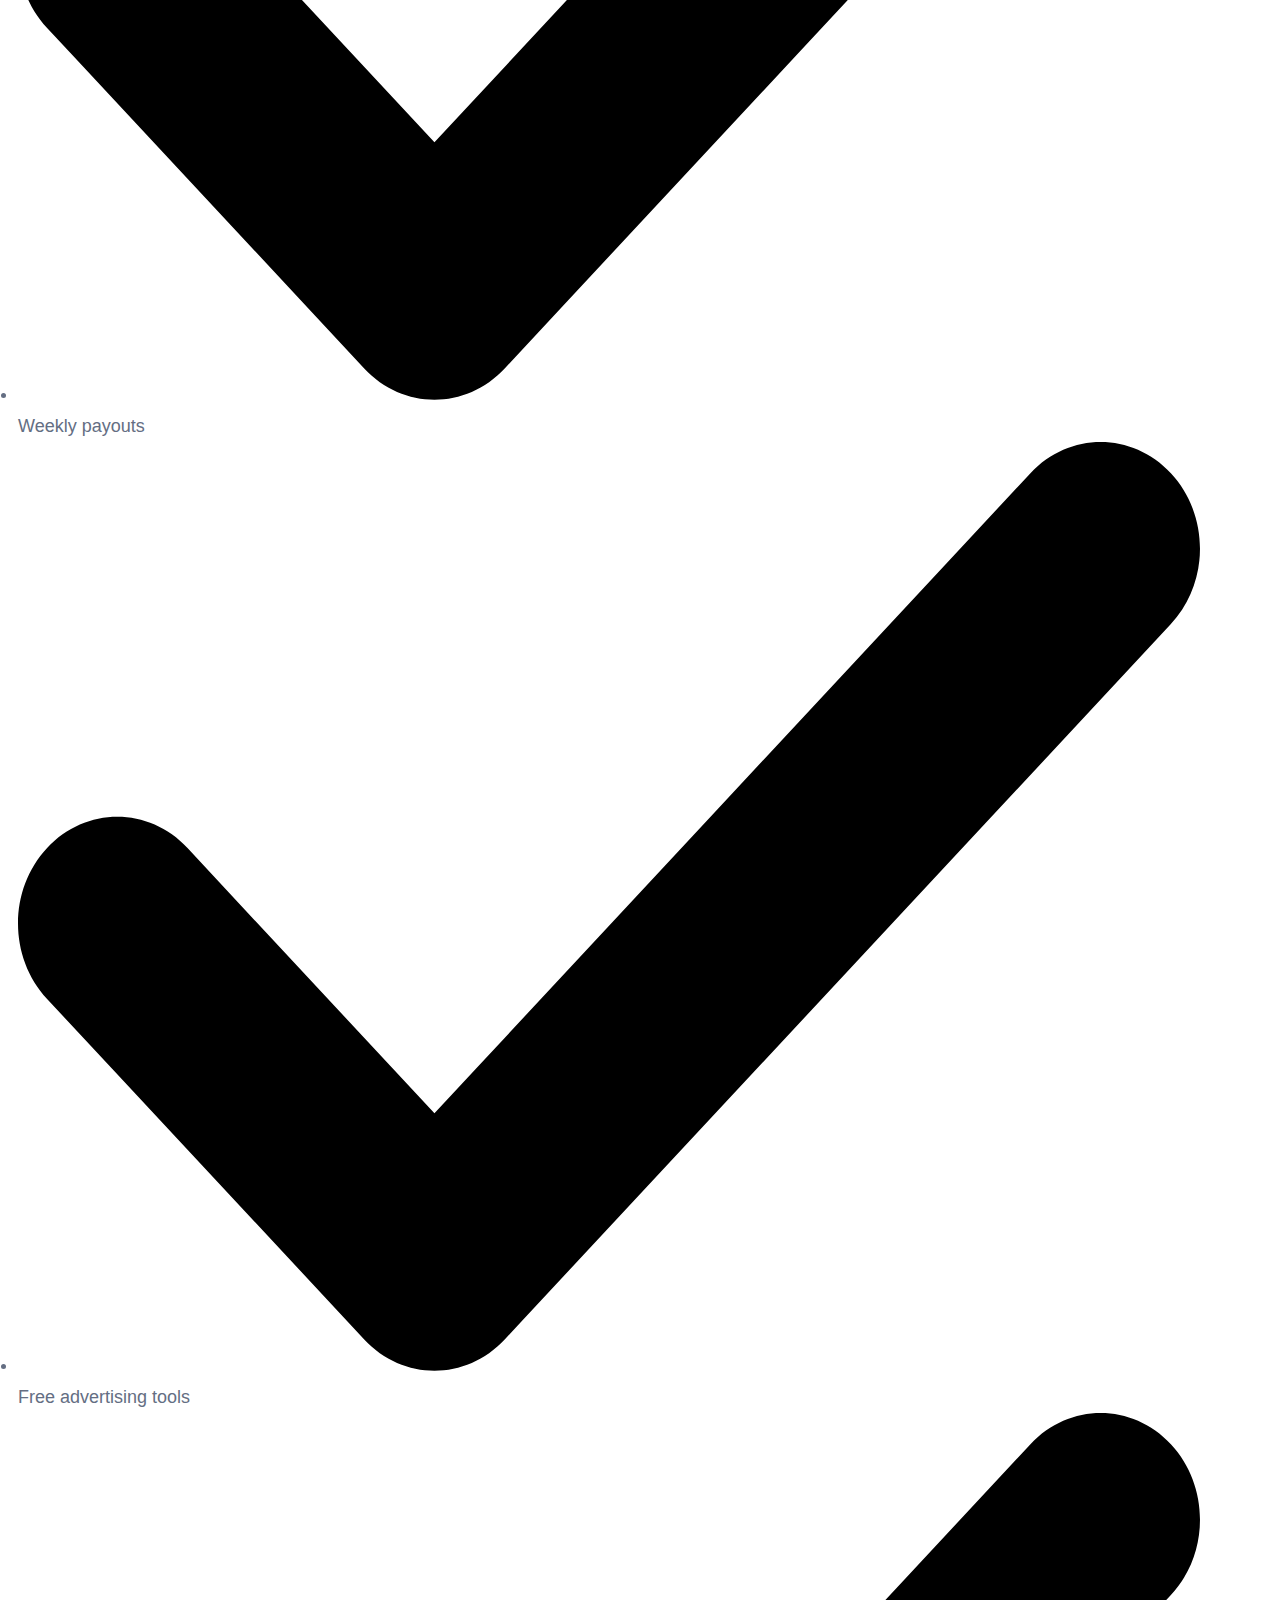
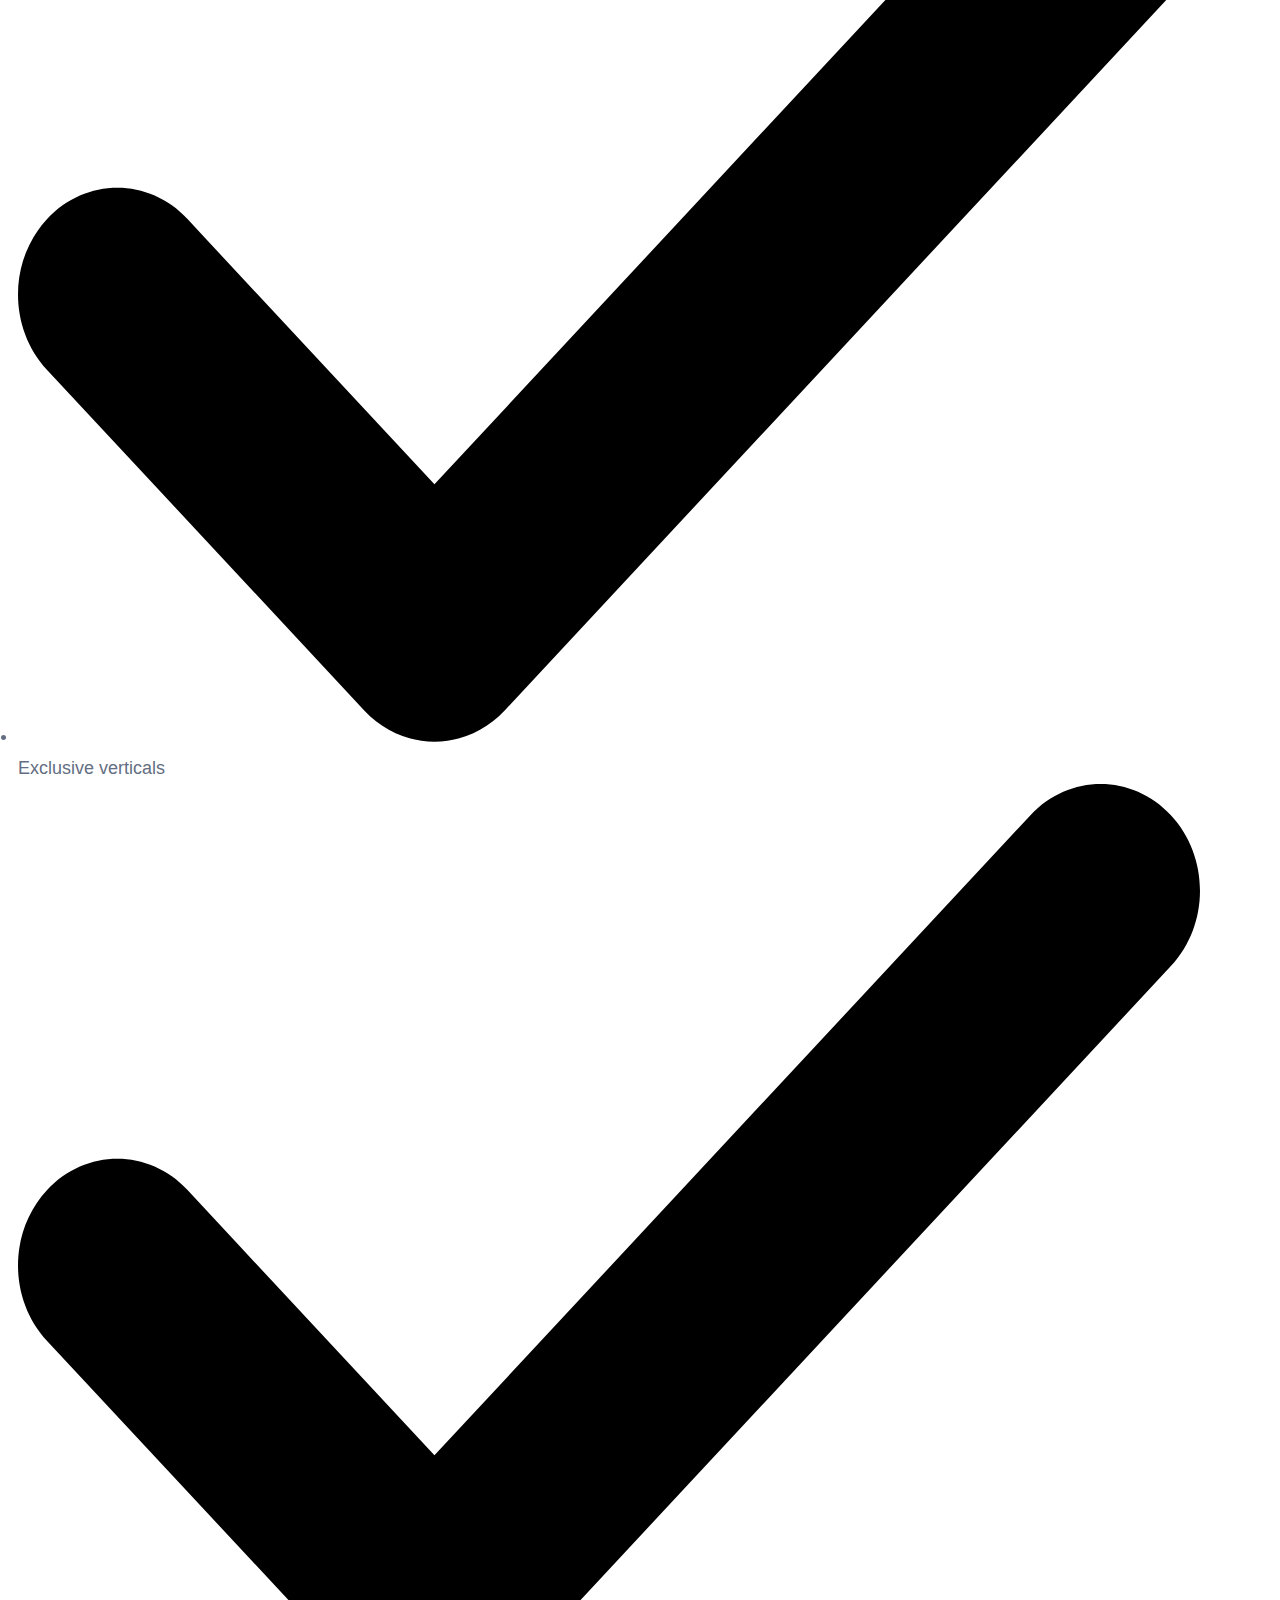
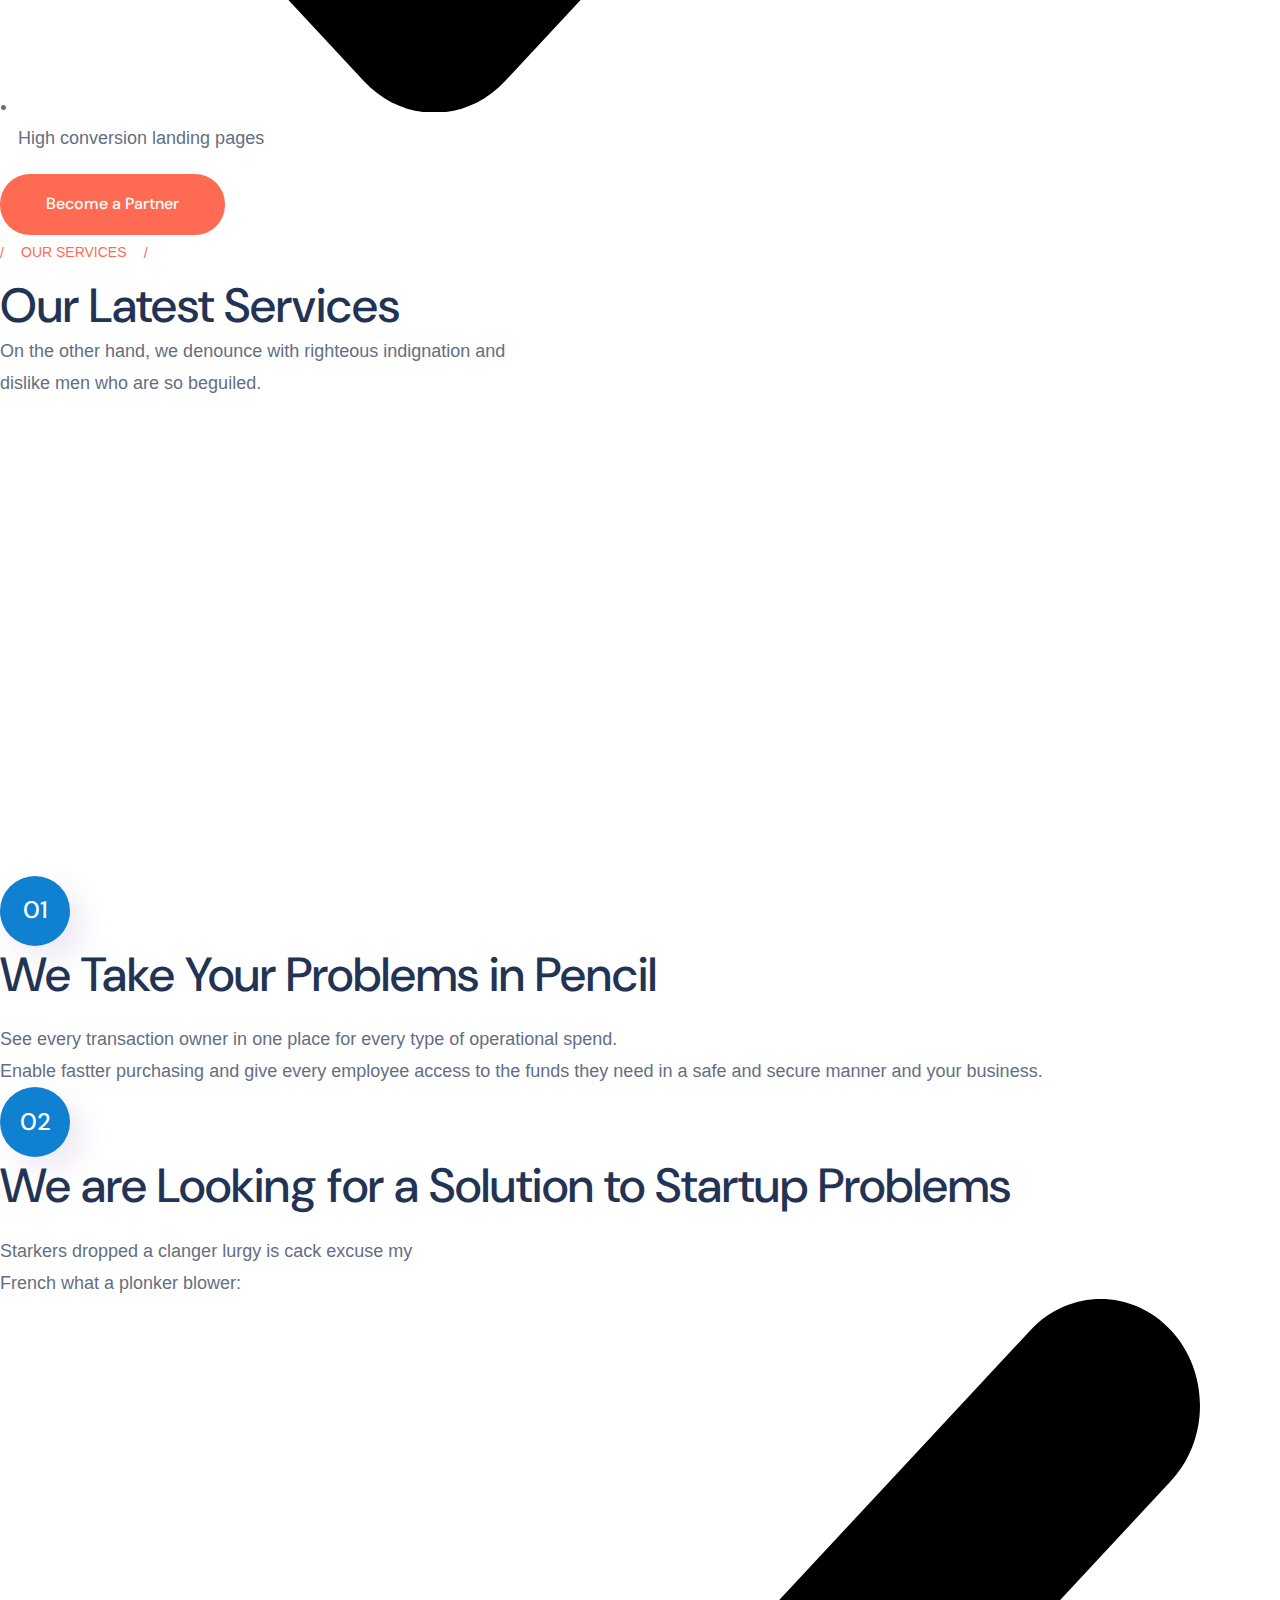
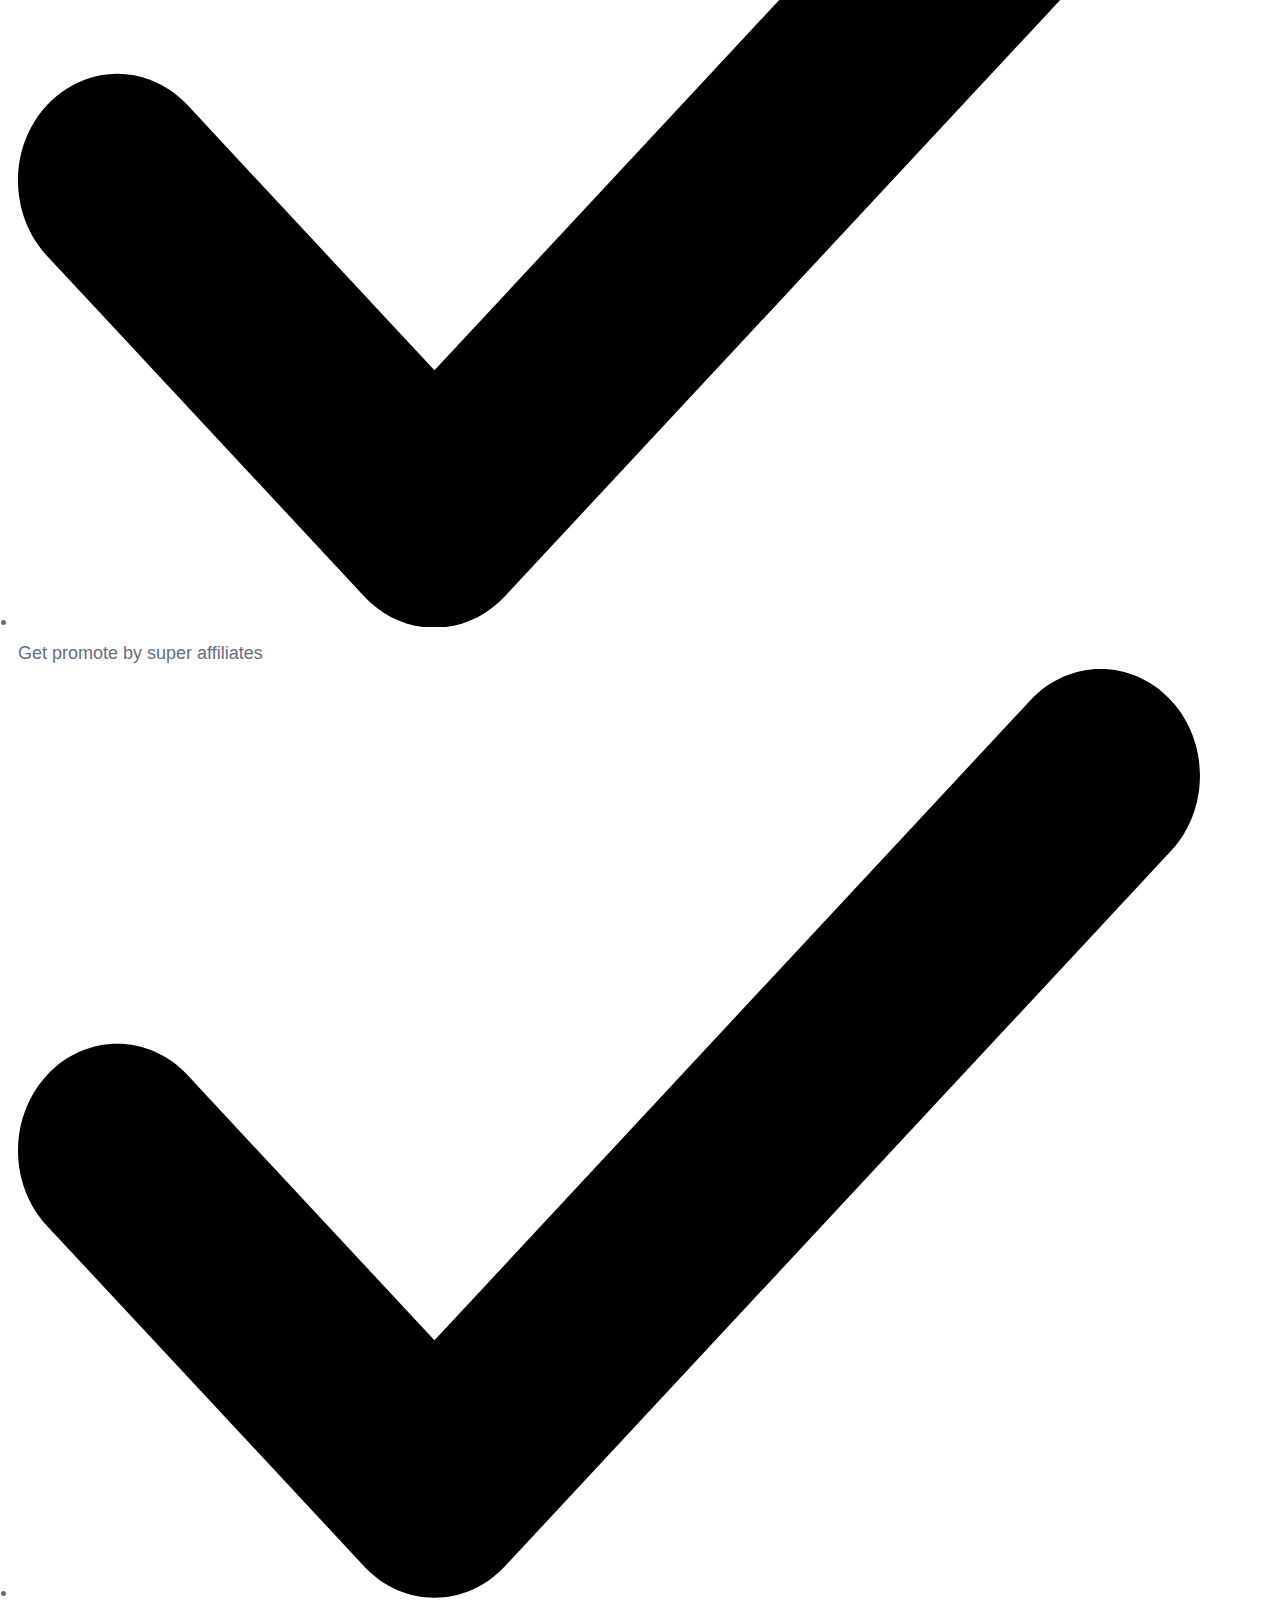
==== commit 9e94bbc9: "001122" ====
--- a/index.html
+++ b/index.html
@@ -1520,9 +1520,8 @@
 
 <body
     class="home page-template-default page page-id-176 theme-progrisaas woocommerce-no-js royal_preloader woocommerce-active elementor-default elementor-kit-7 elementor-page elementor-page-176 progrisaas-theme-ver-1.1.2 wordpress-version-6.6.1">
-    <div id="royal_preloader" data-width="211" data-height="40"
-        data-url="https://progrisaas.archiwp.com/wp-content/themes/progrisaas/images/logo.svg" data-color="#223354"
-        data-bgcolor="#fff"></div>
+    <div id="royal_preloader" data-width="211" data-height="40" data-url="assests/css/img/proHR-logo.png"
+        data-color="#223354" data-bgcolor="#fff"></div>
     <div id="page" class="site">
 
         <!-- #site-header-open -->
@@ -1545,8 +1544,7 @@
 
                                             <div class="the-logo">
                                                 <a href="index.html">
-                                                    <img src="https://progrisaas.archiwp.com/wp-content/themes/progrisaas/images/logo.svg"
-                                                        alt="ProgriSaaS">
+                                                    <img src="assests/css/img/proHR-logo.png" alt="ProgriSaaS">
                                                 </a>
                                             </div>
 
@@ -1713,8 +1711,7 @@
 
                                             <div class="the-logo">
                                                 <a href="index.html">
-                                                    <img src="https://progrisaas.archiwp.com/wp-content/themes/progrisaas/images/logo.svg"
-                                                        alt="ProgriSaaS">
+                                                    <img src="assests/css/img/proHR-logo.png" alt="ProgriSaaS">
                                                 </a>
                                             </div>
 
@@ -1887,8 +1884,7 @@
 
                                             <div class="the-logo">
                                                 <a href="index.html">
-                                                    <img src="https://progrisaas.s3-ap-southeast-1.amazonaws.com/images/logo-footer-home13.svg"
-                                                        alt="ProgriSaaS">
+                                                    <img src="assests/css/img/proHR-logo.png" alt="ProgriSaaS">
                                                 </a>
                                             </div>
 
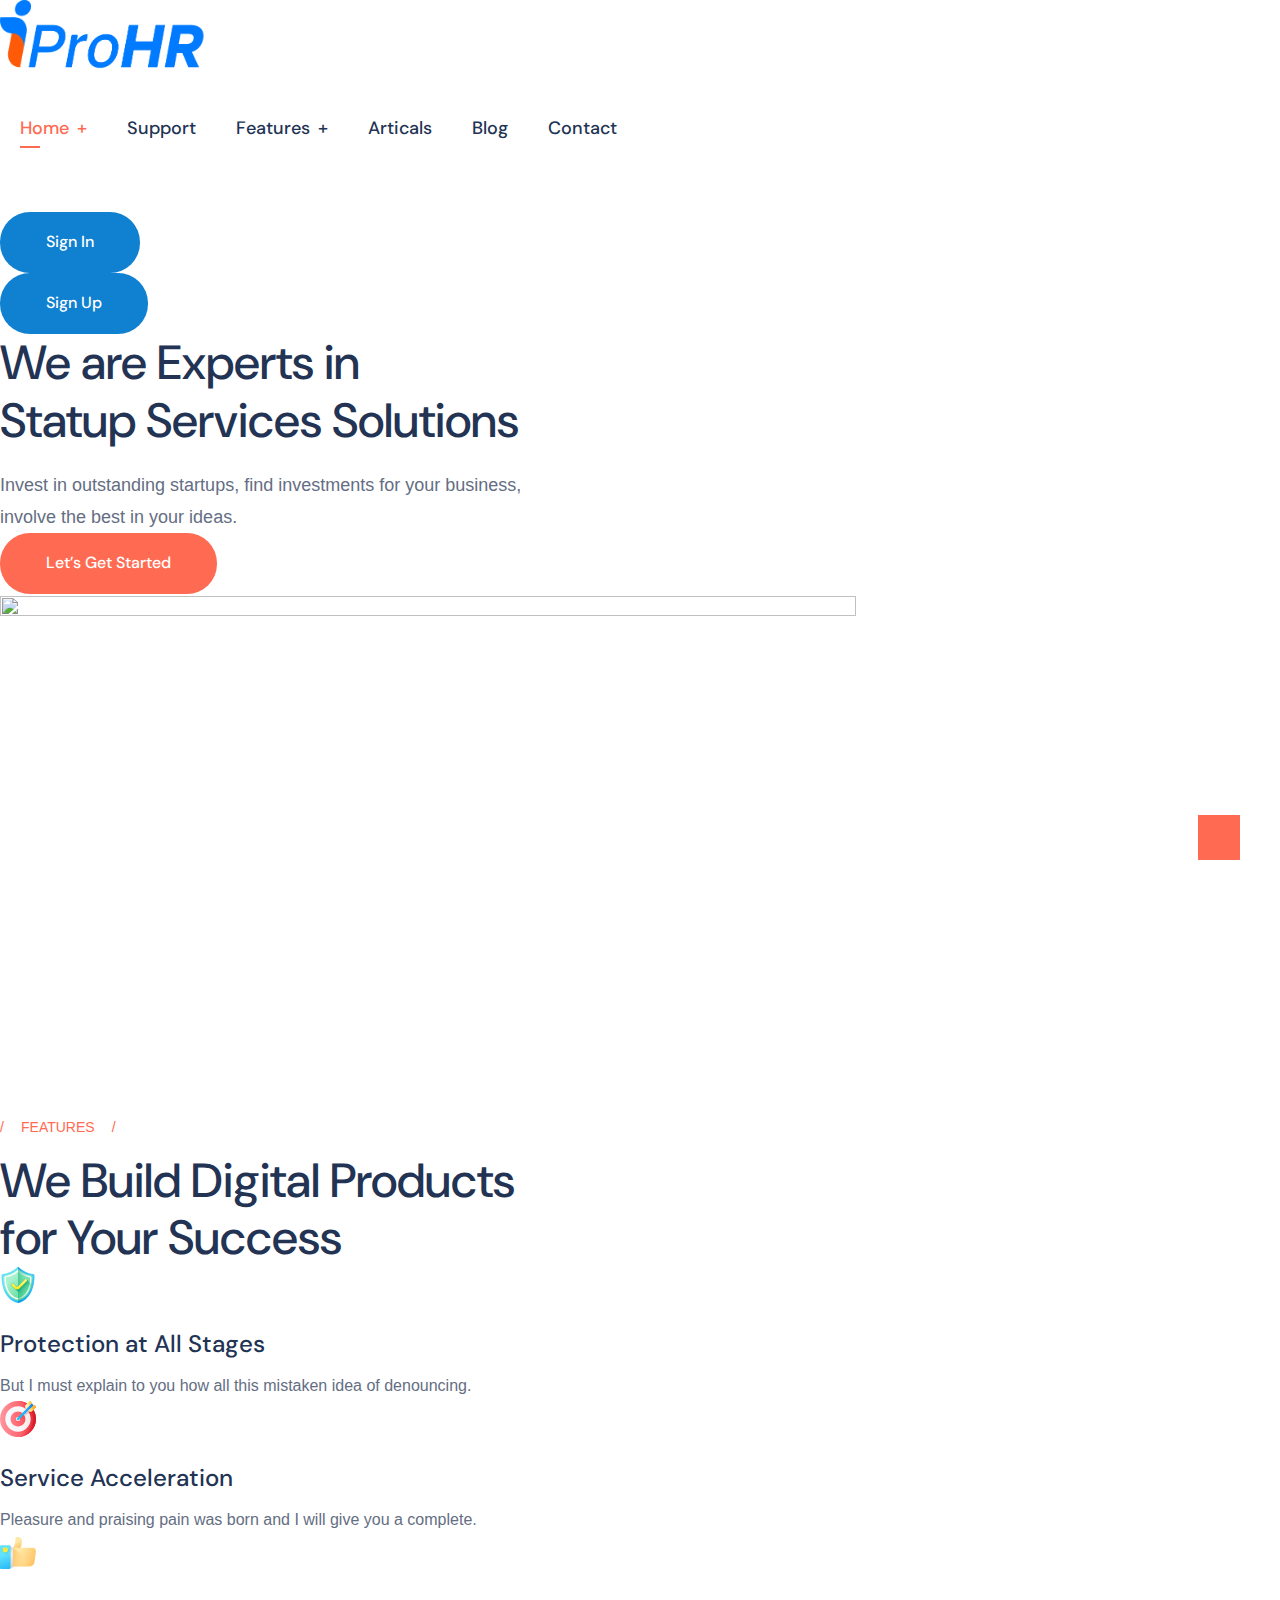
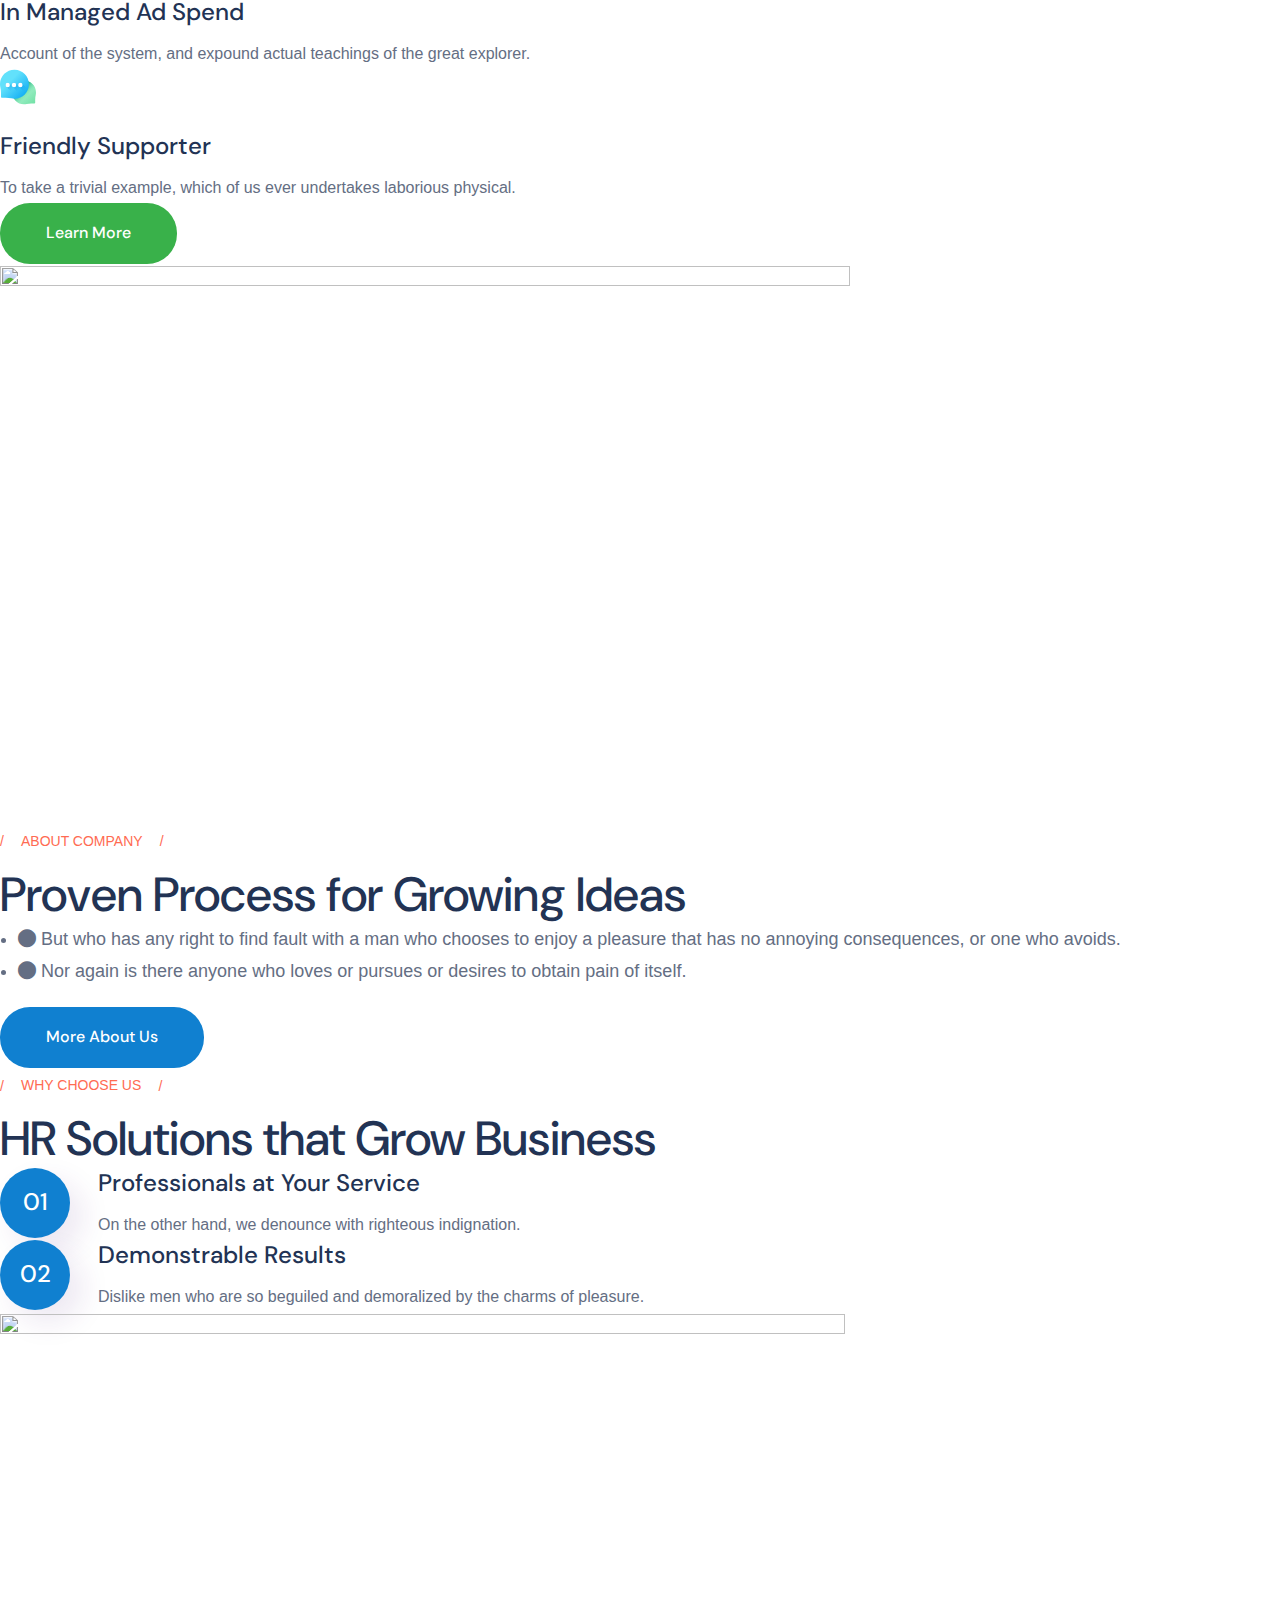
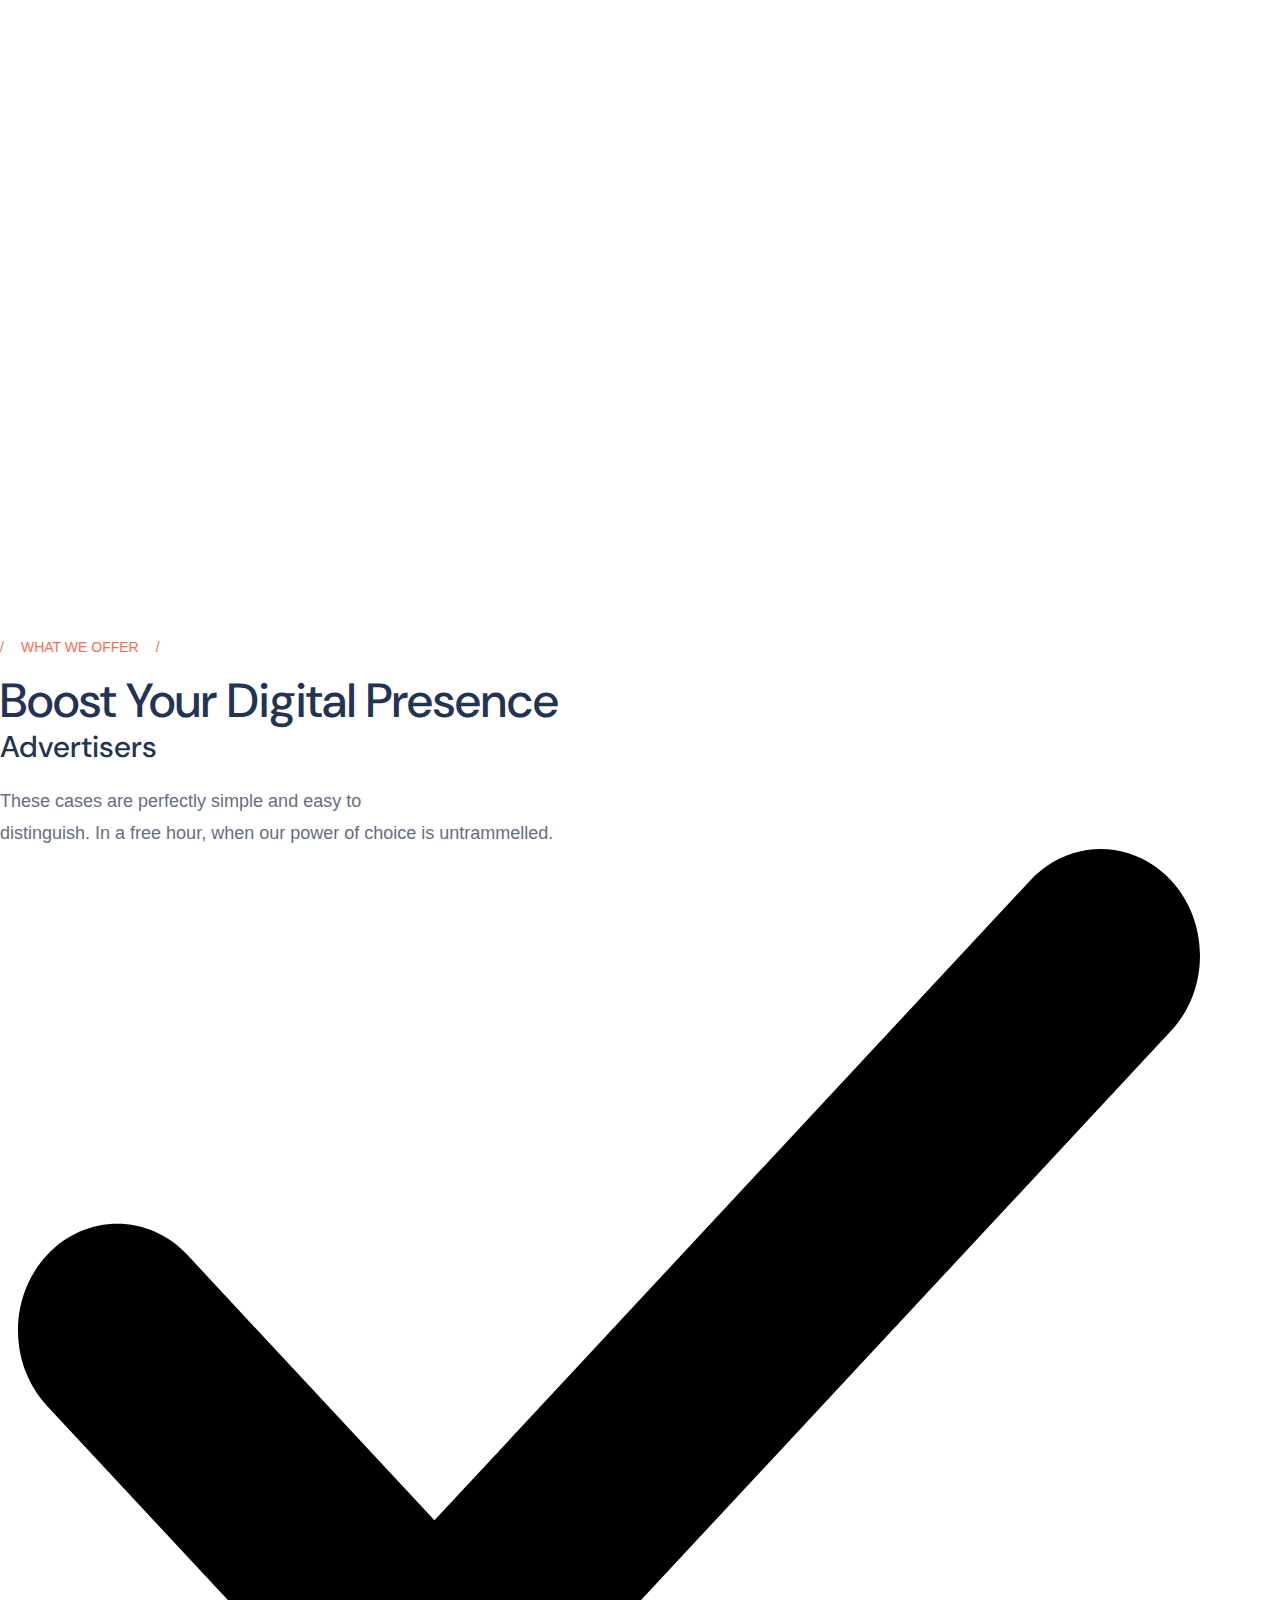
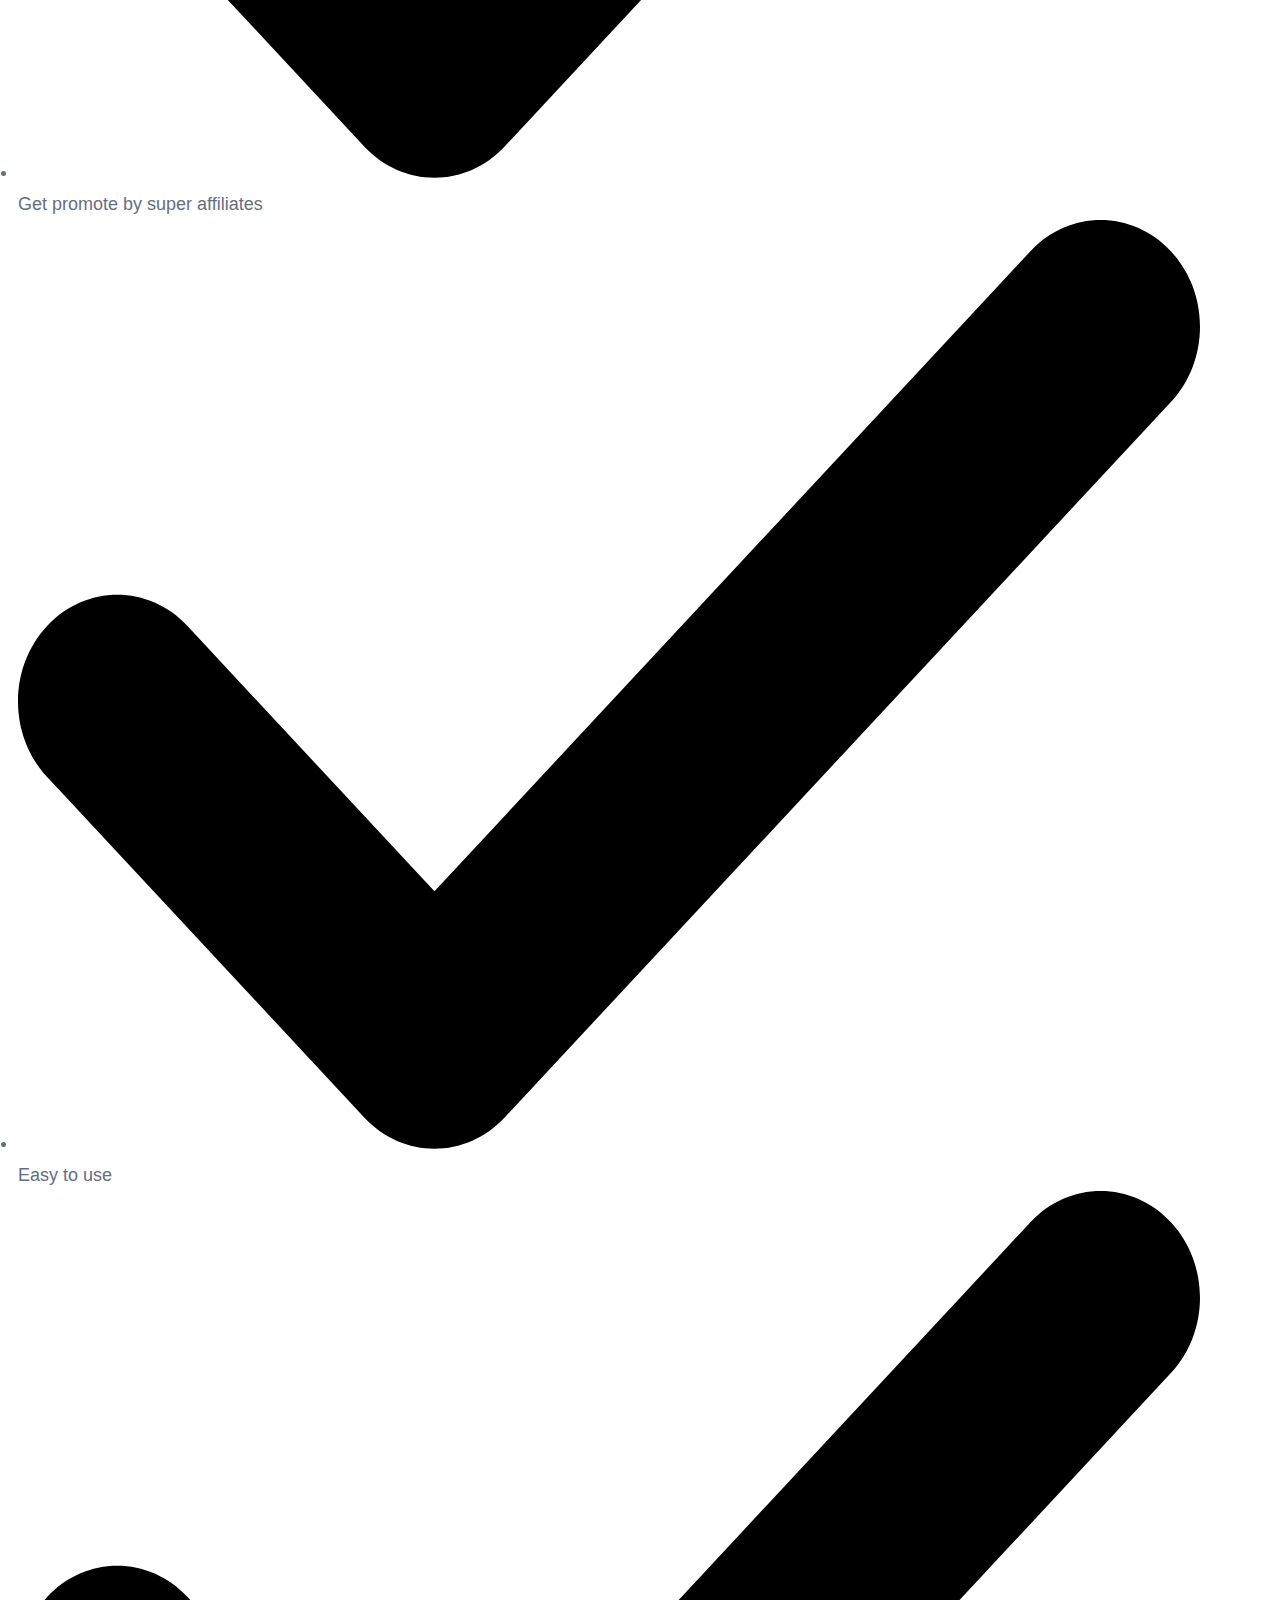
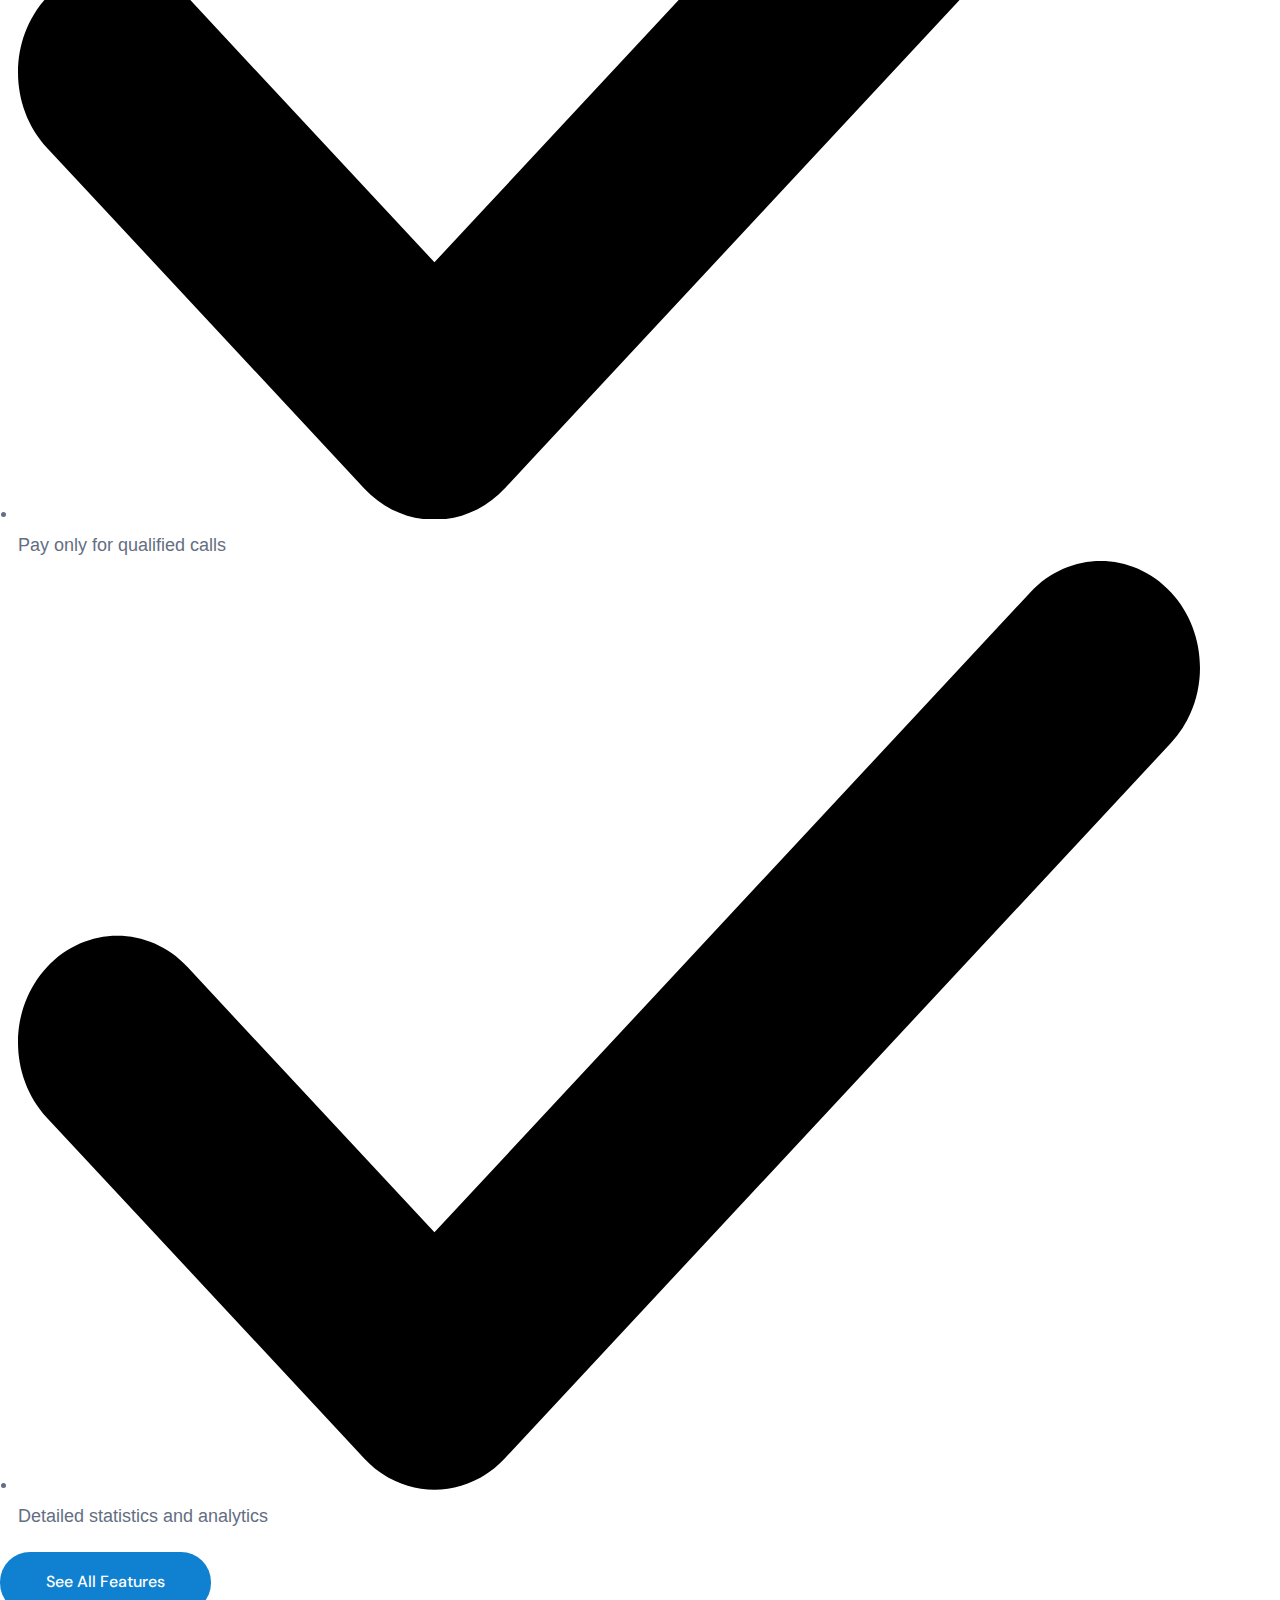
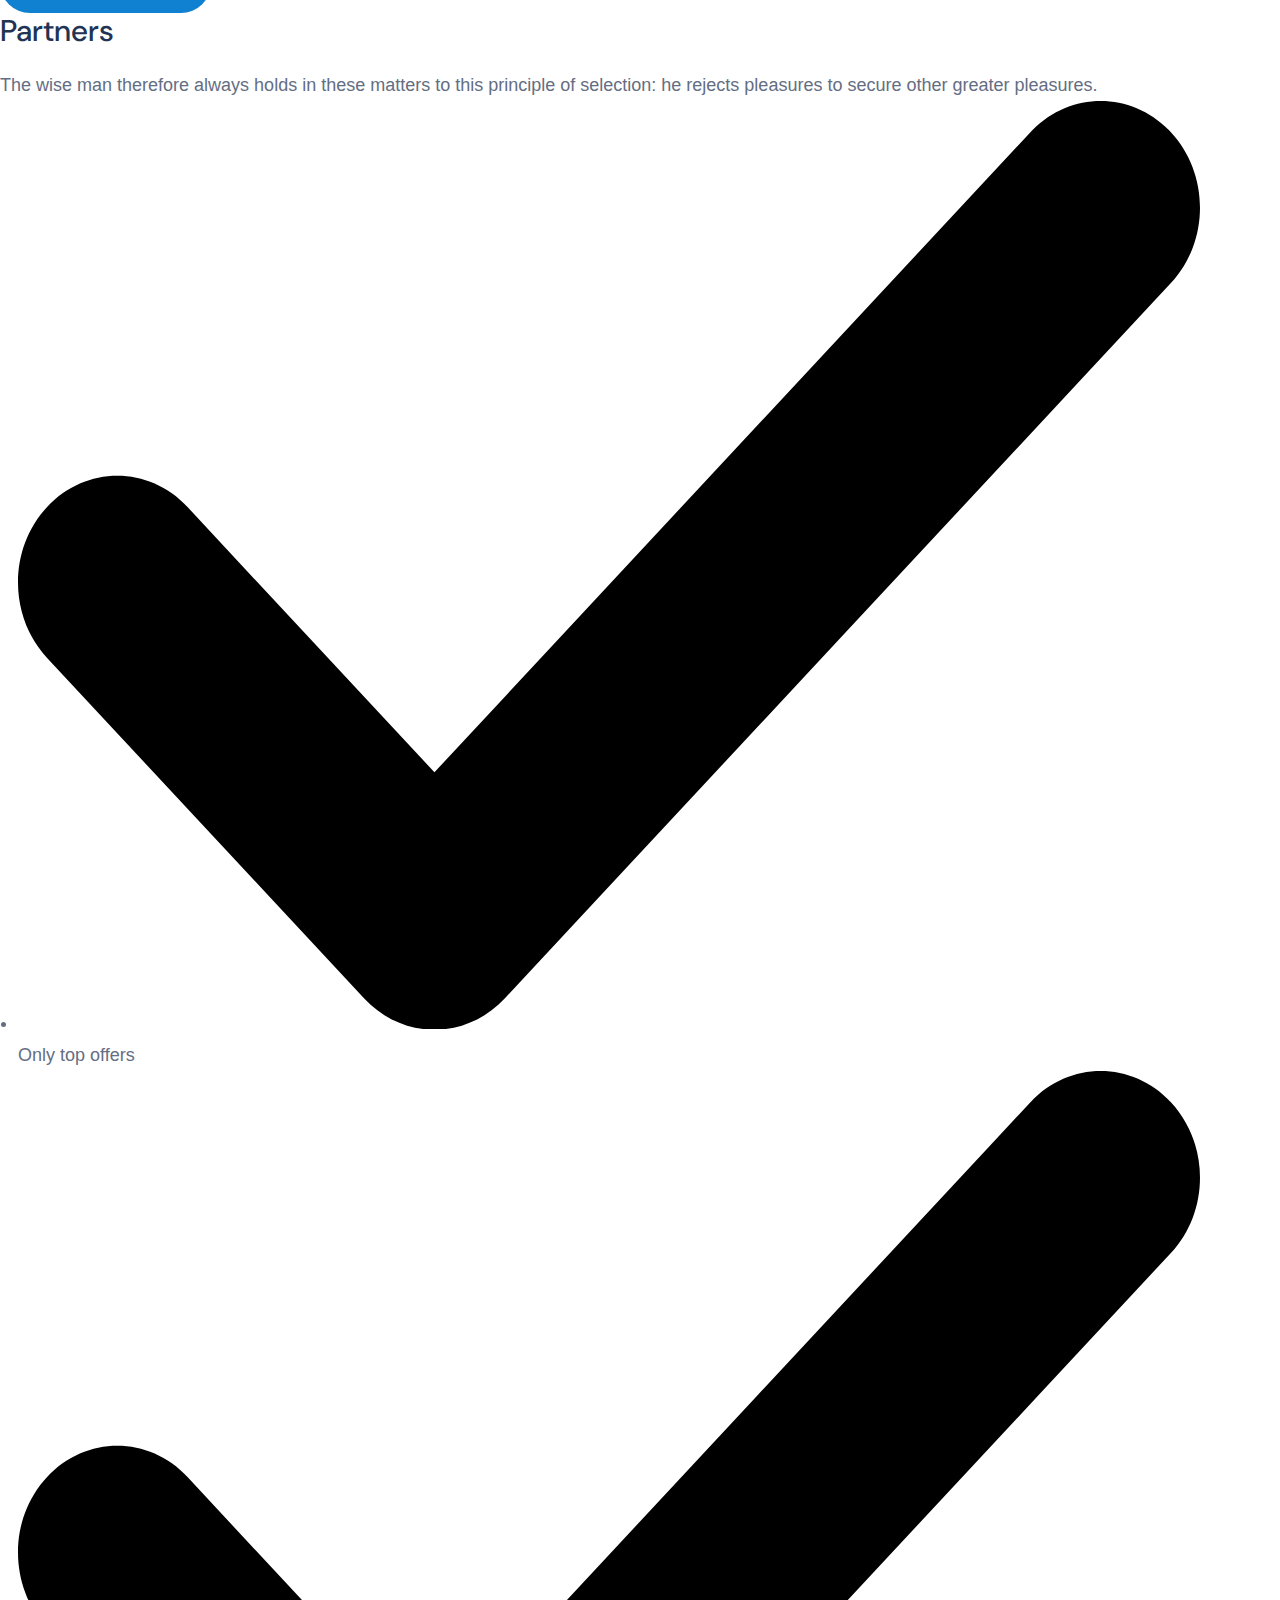
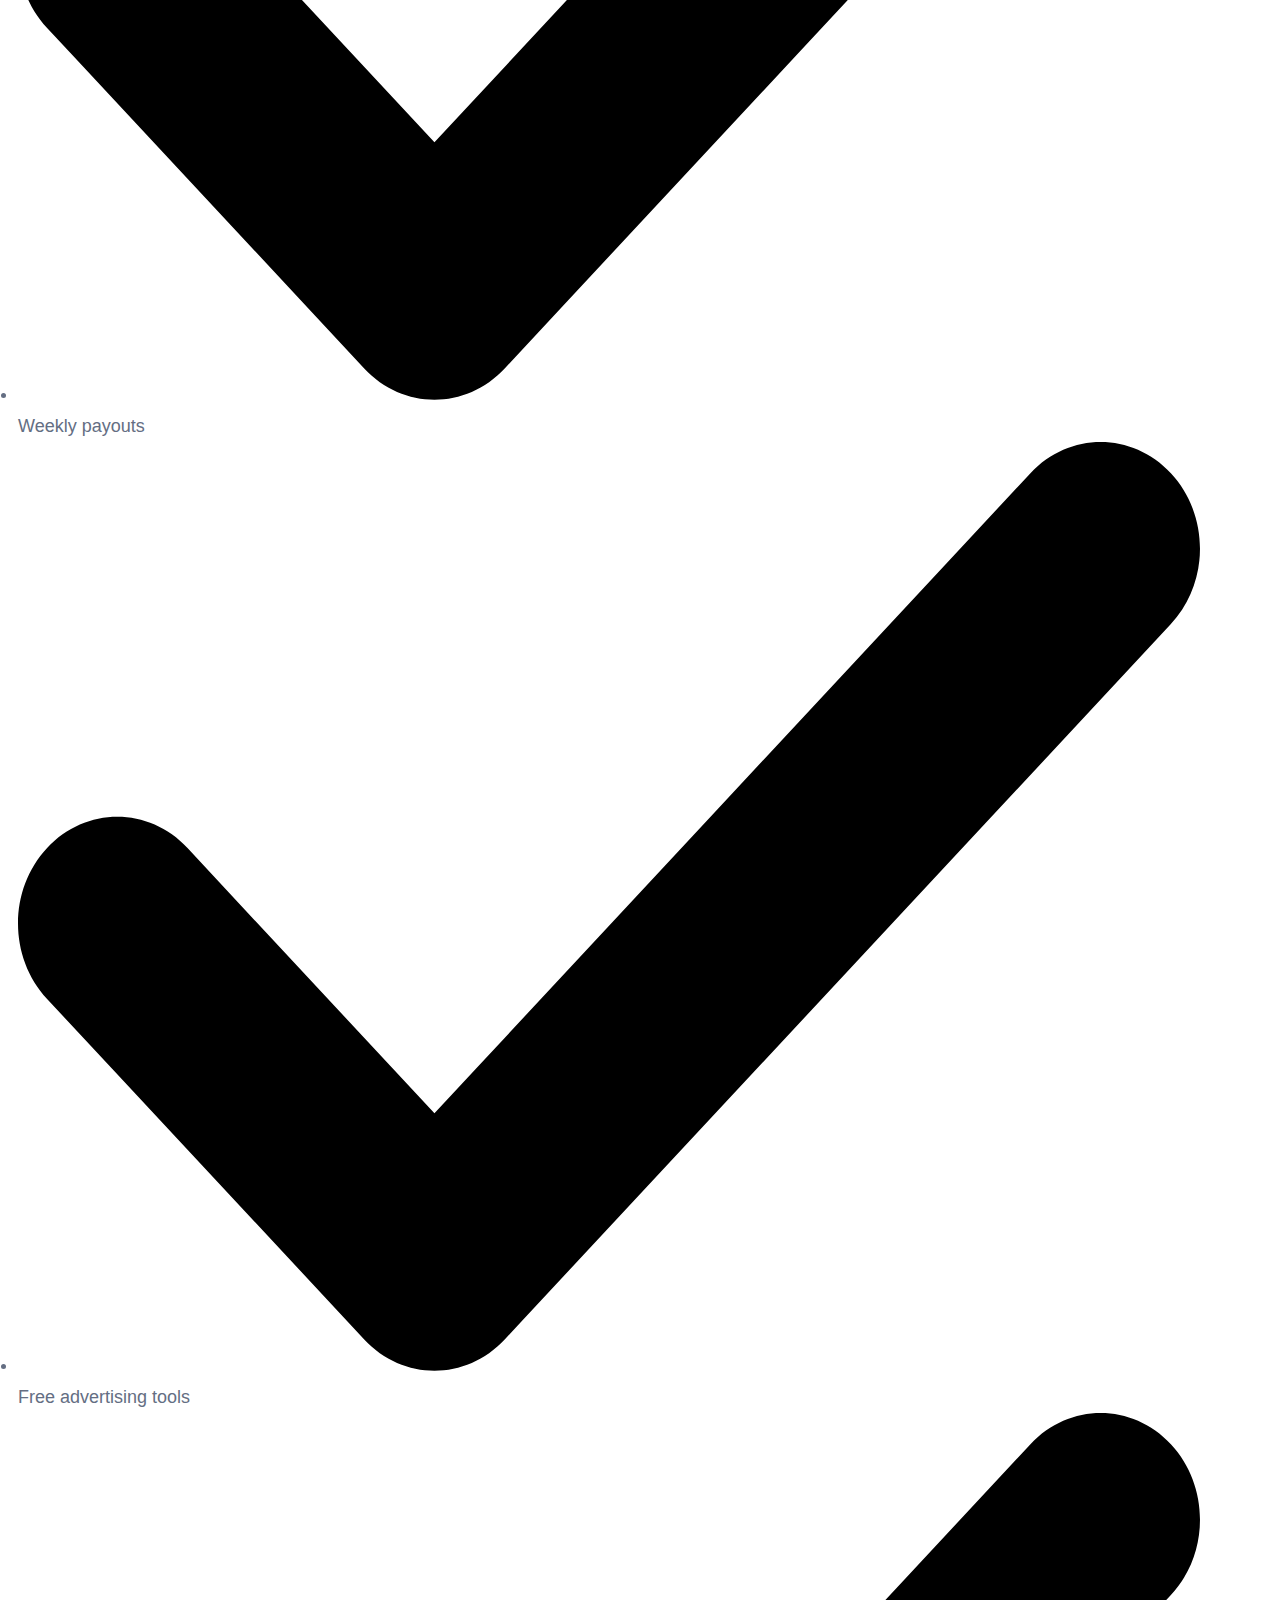
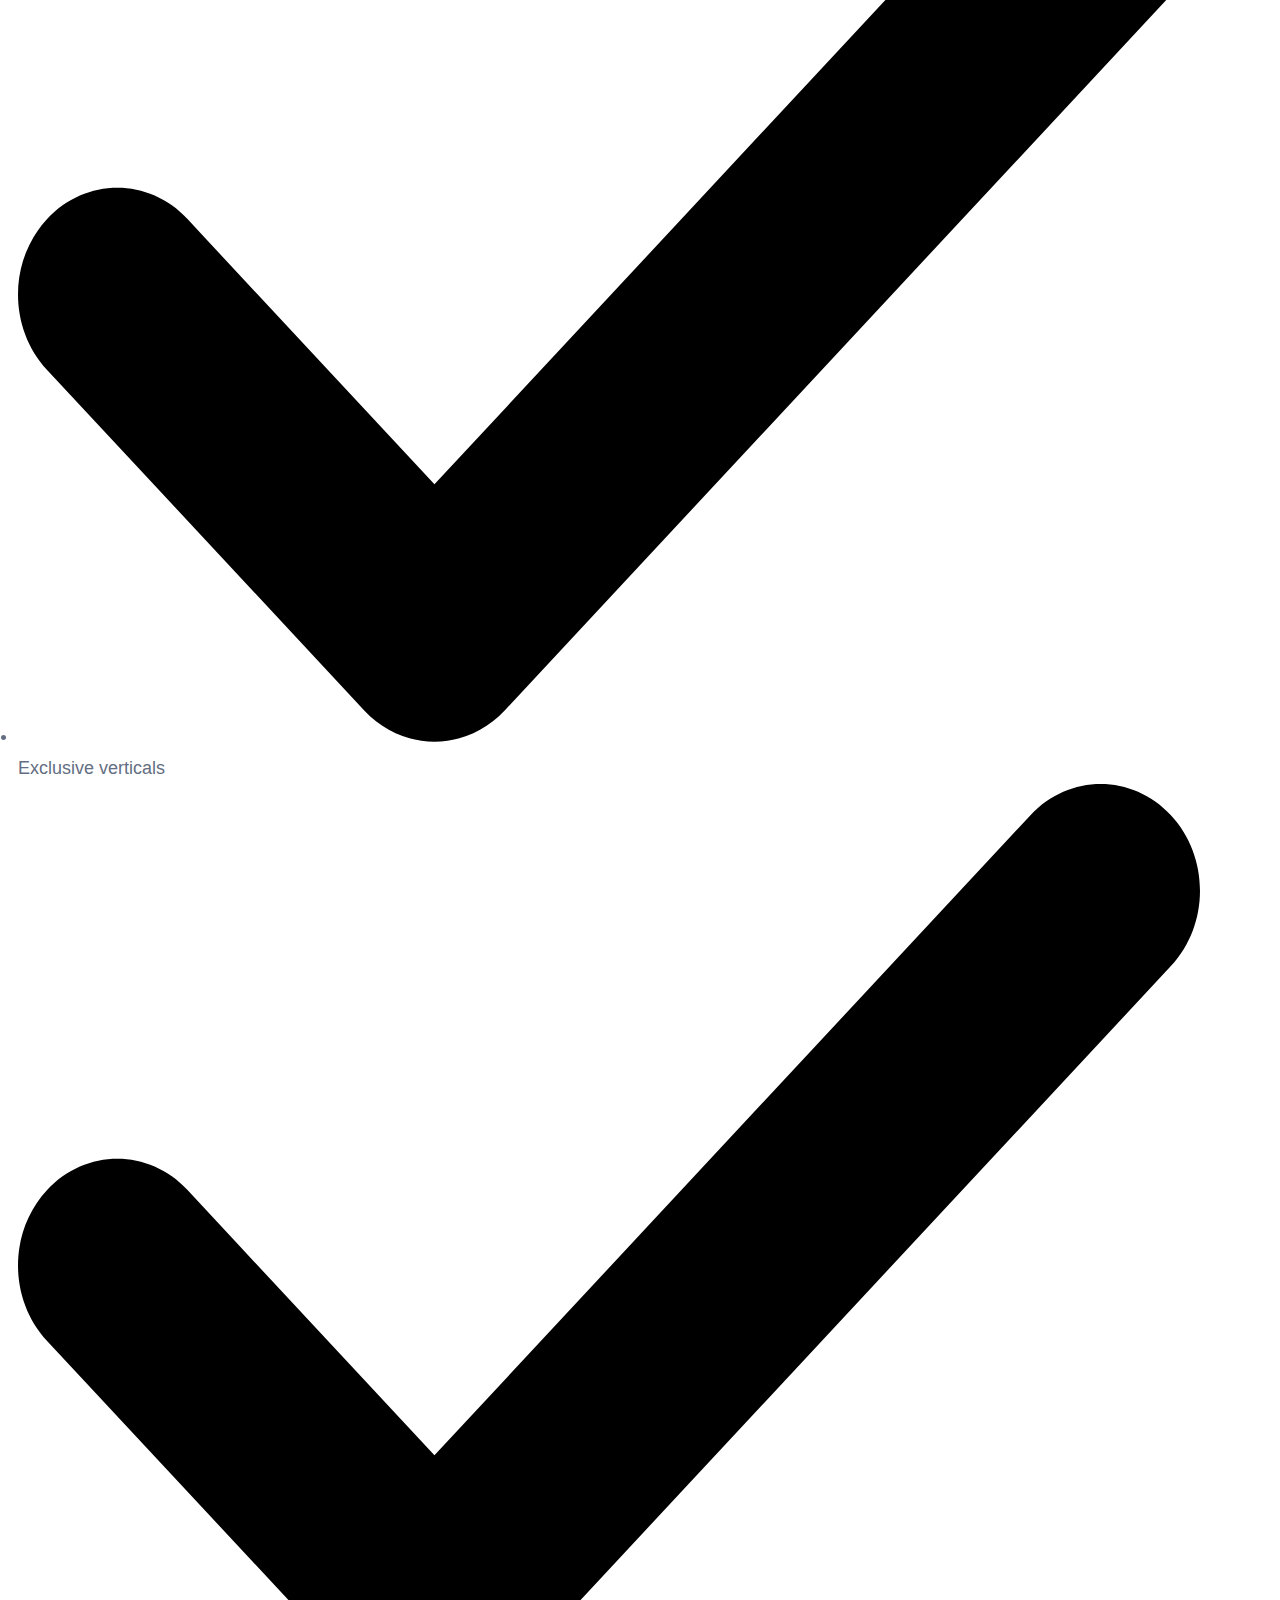
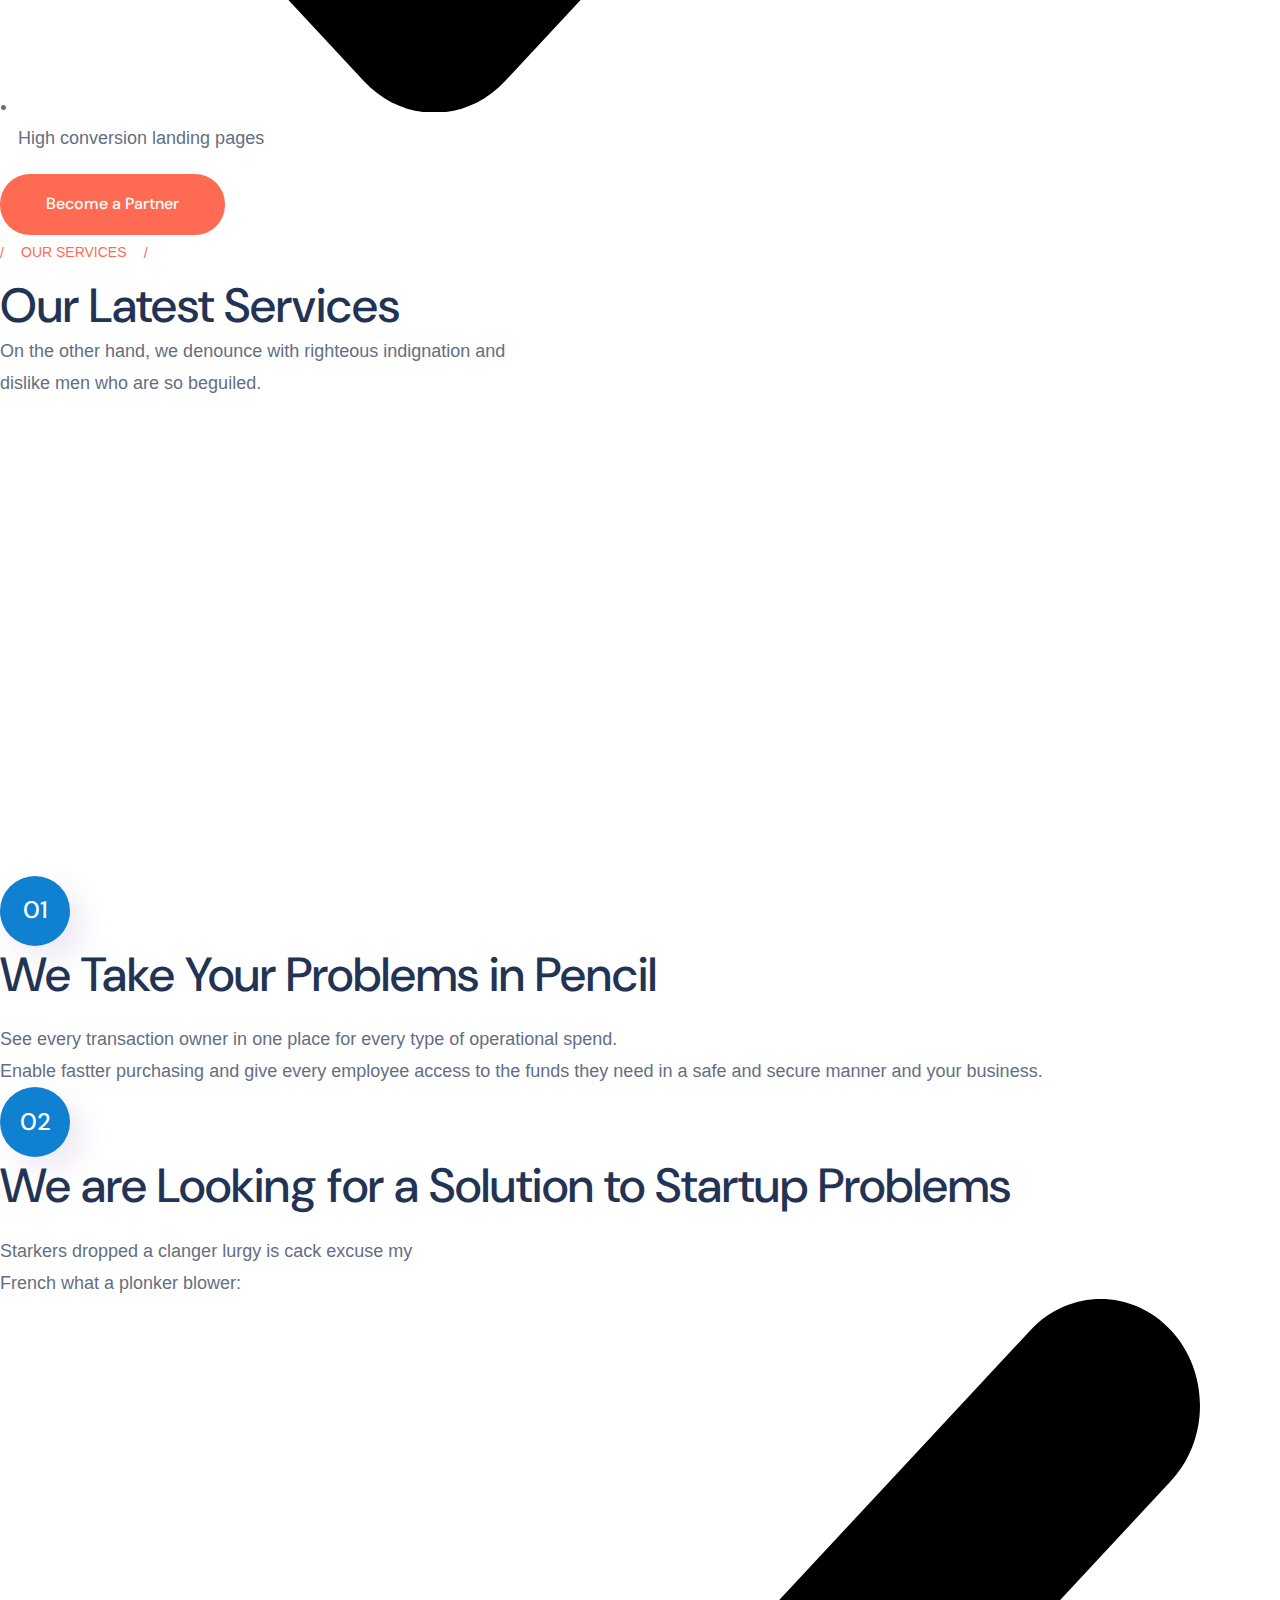
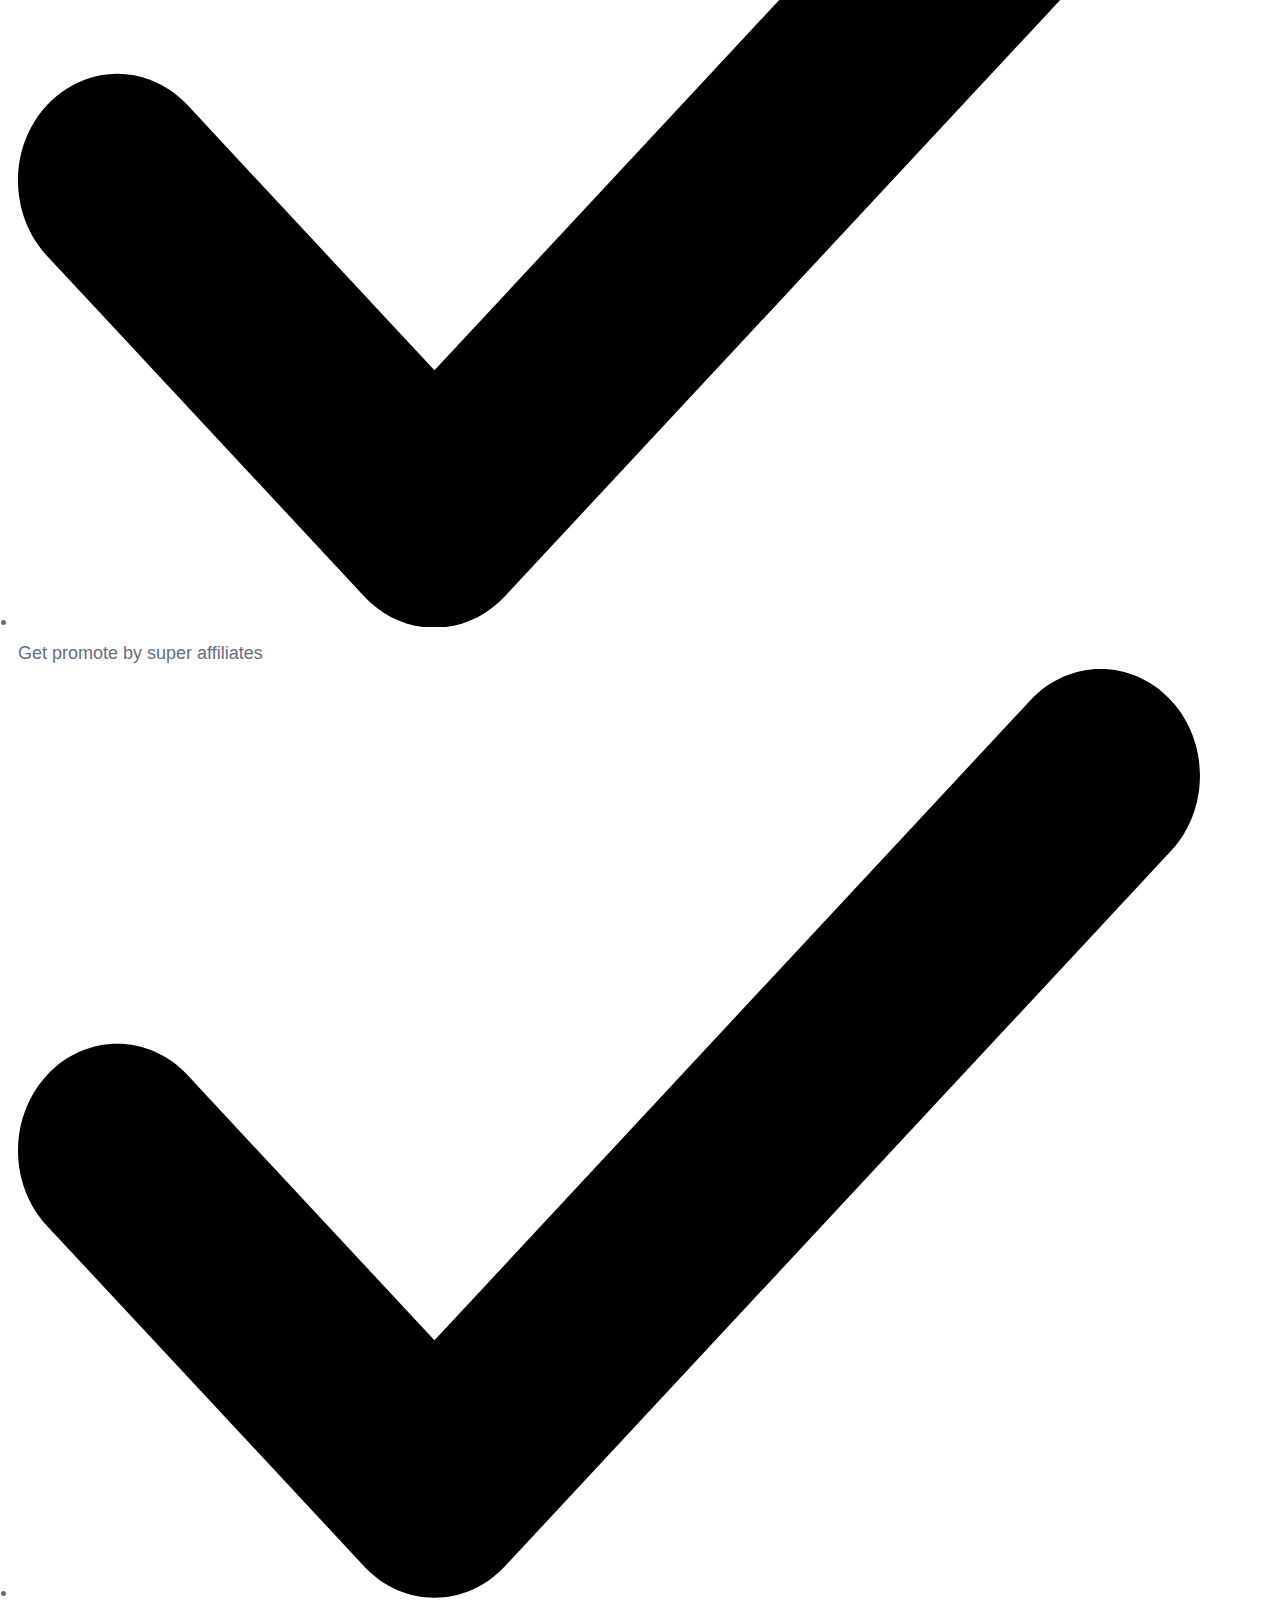
==== commit 7b8670f3: "55665" ====
--- a/index.html
+++ b/index.html
@@ -8,12 +8,15 @@
     <link rel="stylesheet" href="https://cdn.flaticon.com/path-to-flaticon.css">
     <link rel="stylesheet" href="https://cdnjs.cloudflare.com/ajax/libs/font-awesome/6.0.0/css/all.min.css">
     <link rel="stylesheet" href="path-to-your-custom-icons.css">
+    <link rel="stylesheet" href="https://cdnjs.cloudflare.com/ajax/libs/font-awesome/6.6.0/css/fontawesome.min.css"
+        integrity="sha512-B46MVOJpI6RBsdcU307elYeStF2JKT87SsHZfRSkjVi4/iZ3912zXi45X5/CBr/GbCyLx6M1GQtTKYRd52Jxgw=="
+        crossorigin="anonymous" referrerpolicy="no-referrer" />
 
     <link href="/your-path-to-uicons/css/uicons-rounded-regular.css" rel="stylesheet">
     <link href="/your-path-to-uicons/css/uicons-rounded-bold.css" rel="stylesheet">
     <link href="/your-path-to-uicons/css/uicons-rounded-solid.css" rel="stylesheet">
 
-    <title>ProgriSaaS &#8211; Mobile App, Saas &amp; Software WordPress Elementor Demo Site</title>
+    <title>Home &#8211; ProHR</title>
     <link rel="preload" as="style"
         href="https://fonts.googleapis.com/css?family=DM%20Sans%3A400%2C400i%2C500%2C500i%2C700%2C700i%7CRoboto%3A100%2C100italic%2C200%2C200italic%2C300%2C300italic%2C400%2C400italic%2C500%2C500italic%2C600%2C600italic%2C700%2C700italic%2C800%2C800italic%2C900%2C900italic%7CRoboto%20Slab%3A100%2C100italic%2C200%2C200italic%2C300%2C300italic%2C400%2C400italic%2C500%2C500italic%2C600%2C600italic%2C700%2C700italic%2C800%2C800italic%2C900%2C900italic%7CDM%20Sans%3A100%2C100italic%2C200%2C200italic%2C300%2C300italic%2C400%2C400italic%2C500%2C500italic%2C600%2C600italic%2C700%2C700italic%2C800%2C800italic%2C900%2C900italic&#038;subset=latin%2Clatin-ext&#038;display=swap" />
     <link rel="stylesheet"
@@ -1568,22 +1571,10 @@
                                                             aria-expanded="false" data-ps2id-api="true">Home</a>
                                                     </li>
                                                     <li
-                                                        class="menu-item menu-item-type-post_type menu-item-object-page menu-item-has-children menu-item-5212 dropdown hasmenu">
+                                                        class="menu-item menu-item-type-post_type menu-item-object-page menu-item-5212 dropdown hasmenu">
                                                         <a href="friendly-support.html" class="dropdown-toggle"
                                                             role="button" data-toggle="dropdown" aria-haspopup="true"
                                                             aria-expanded="false" data-ps2id-api="true">Support</a>
-                                                        <ul class="sub-menu">
-                                                            <li
-                                                                class="menu-item menu-item-type-post_type menu-item-object-page menu-item-5219">
-                                                                <a href="friendly-support.html"
-                                                                    data-ps2id-api="true">Friendly Support</a>
-                                                            </li>
-                                                            <li
-                                                                class="menu-item menu-item-type-post_type menu-item-object-page menu-item-5223">
-                                                                <a href="service-acceleration.html"
-                                                                    data-ps2id-api="true">Service Acceleration</a>
-                                                            </li>
-                                                        </ul>
                                                     </li>
                                                     <li
                                                         class="menu-item menu-item-type-post_type menu-item-object-page menu-item-has-children menu-item-151 dropdown hasmenu">
@@ -1618,8 +1609,8 @@
                                                     </li>
                                                     <li
                                                         class="menu-item menu-item-type-post_type menu-item-object-page menu-item-5226 dropdown hasmenu">
-                                                        <a href="portfolio-grid.html" class="dropdown-toggle"
-                                                            role="button" data-toggle="dropdown" aria-haspopup="true"
+                                                        <a href="articals.html" class="dropdown-toggle" role="button"
+                                                            data-toggle="dropdown" aria-haspopup="true"
                                                             aria-expanded="false" data-ps2id-api="true">Articals</a>
                                                     </li>
                                                     <li
@@ -1776,23 +1767,9 @@
                                                                         data-ps2id-api="true">Home</a>
                                                                 </li>
                                                                 <li id="menu-item-5212"
-                                                                    class="menu-item menu-item-type-post_type menu-item-object-page menu-item-has-children menu-item-5212">
+                                                                    class="menu-item menu-item-type-post_type menu-item-object-page menu-item-5212">
                                                                     <a href="friendly-support.html"
                                                                         data-ps2id-api="true">Support</a>
-                                                                    <ul class="sub-menu">
-                                                                        <li id="menu-item-5219"
-                                                                            class="menu-item menu-item-type-post_type menu-item-object-page menu-item-5219">
-                                                                            <a href="friendly-support.html"
-                                                                                data-ps2id-api="true">Friendly
-                                                                                Support</a>
-                                                                        </li>
-                                                                        <li id="menu-item-5223"
-                                                                            class="menu-item menu-item-type-post_type menu-item-object-page menu-item-5223">
-                                                                            <a href="service-acceleration.html"
-                                                                                data-ps2id-api="true">Service
-                                                                                Acceleration</a>
-                                                                        </li>
-                                                                    </ul>
                                                                 </li>
                                                                 <li id="menu-item-151"
                                                                     class="menu-item menu-item-type-post_type menu-item-object-page menu-item-has-children menu-item-151">
@@ -1838,7 +1815,7 @@
                                                                 </li>
                                                                 <li id="menu-item-5226"
                                                                     class="menu-item menu-item-type-post_type menu-item-object-page menu-item-5226">
-                                                                    <a href="portfolio-grid.html"
+                                                                    <a href="articals.html"
                                                                         data-ps2id-api="true">Articals</a>
                                                                 </li>
                                                                 <li id="menu-item-5209"
